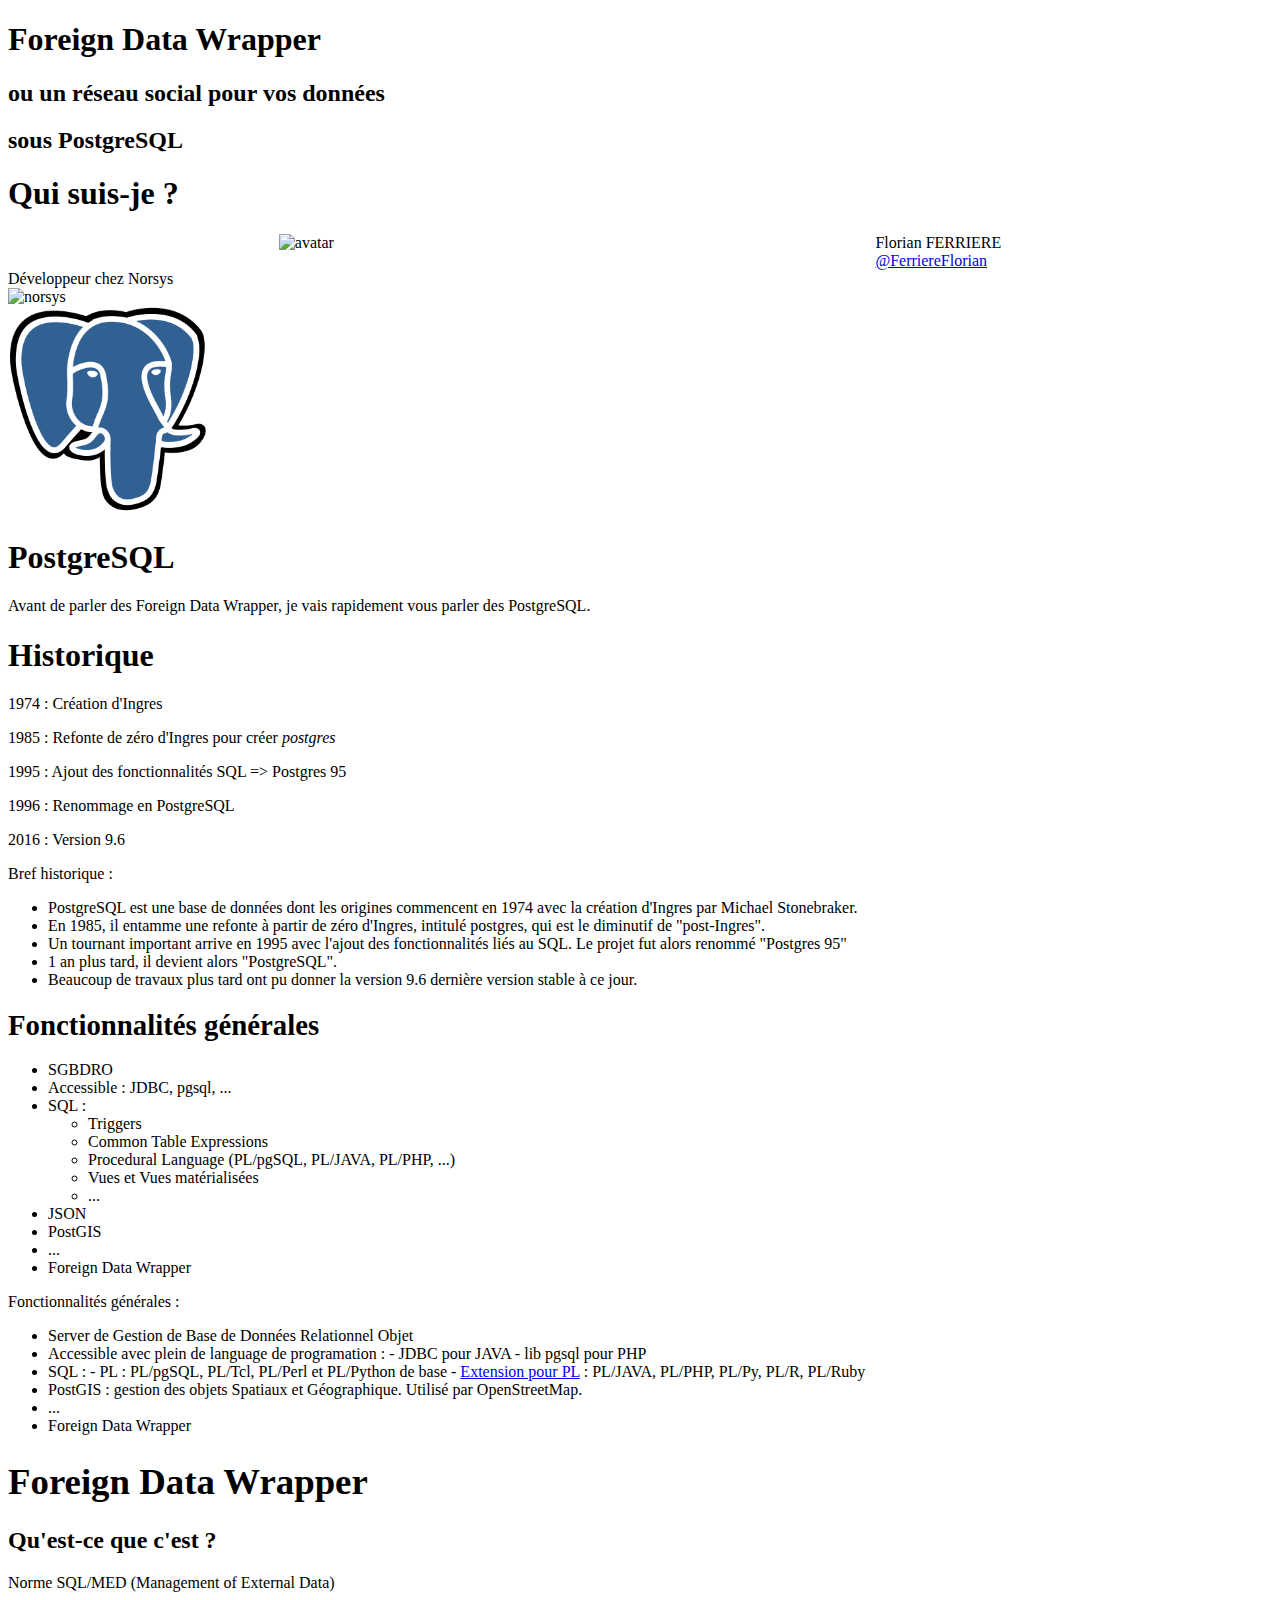
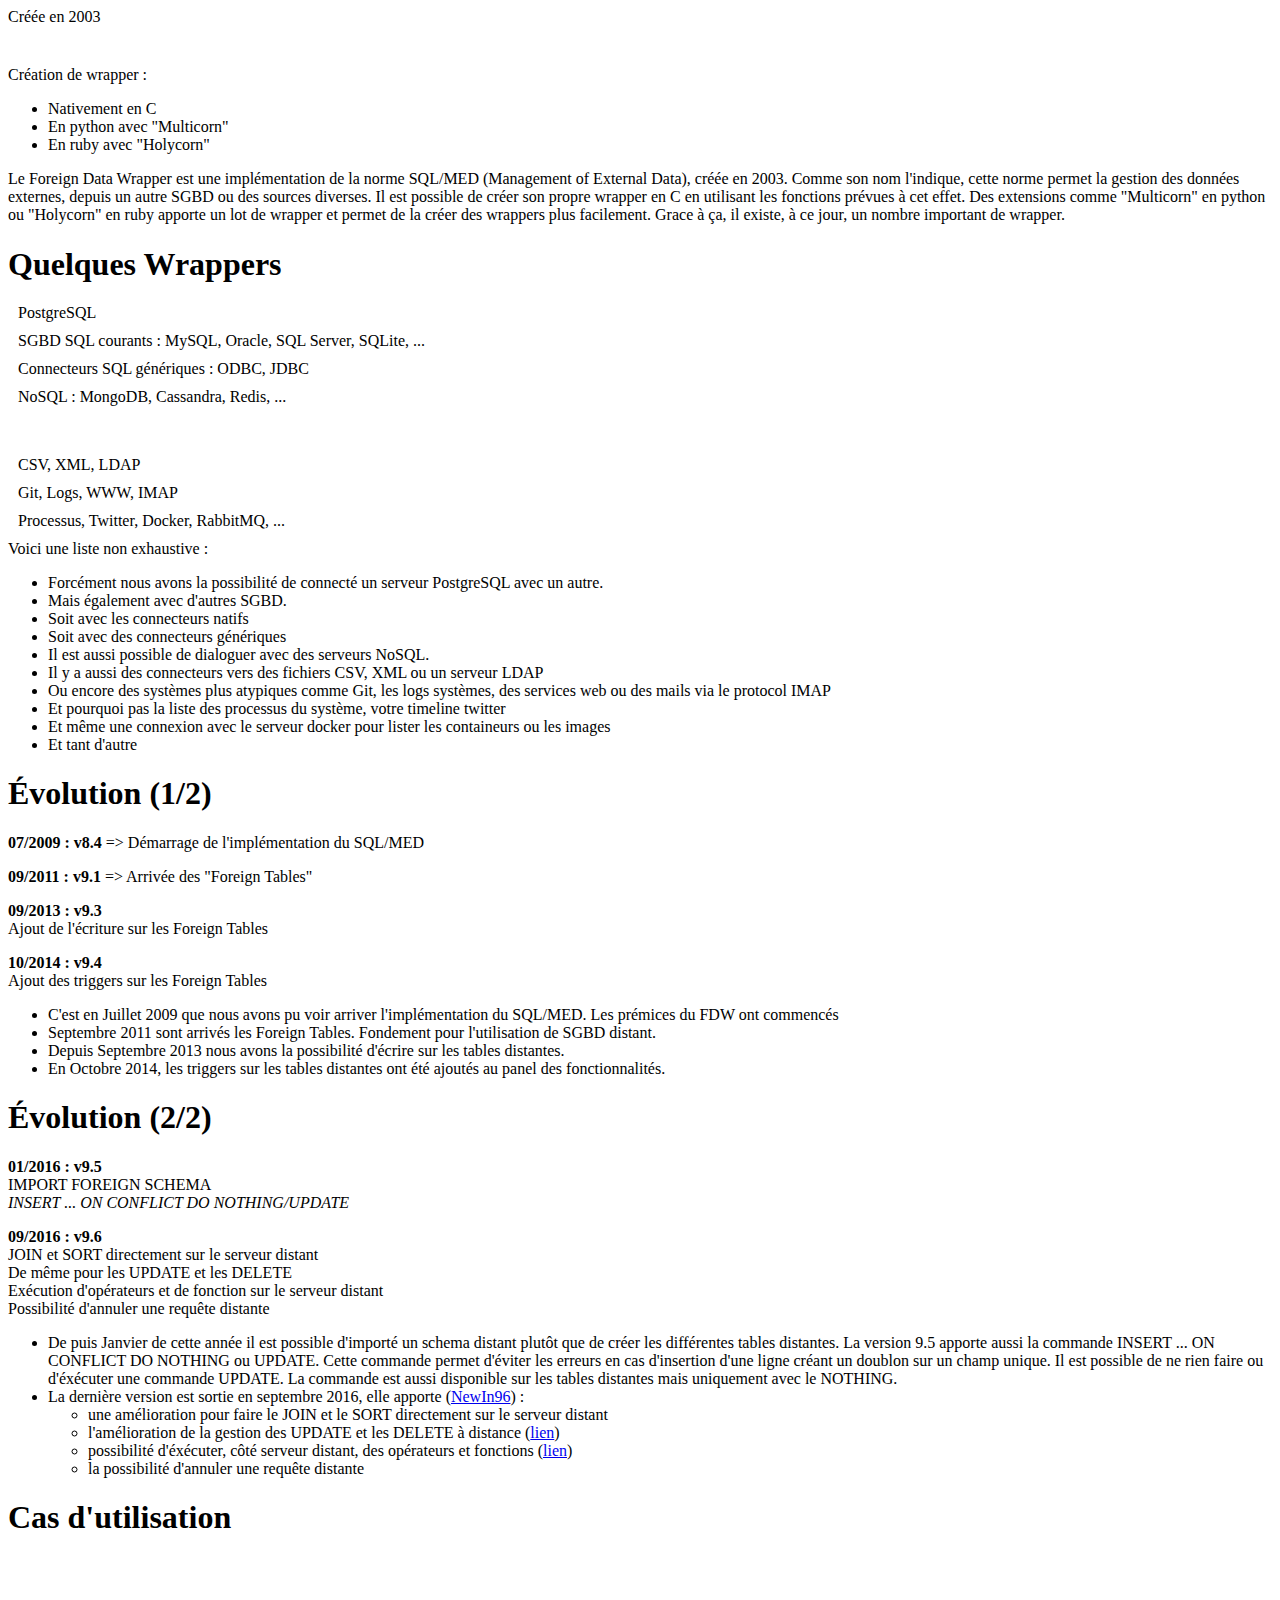
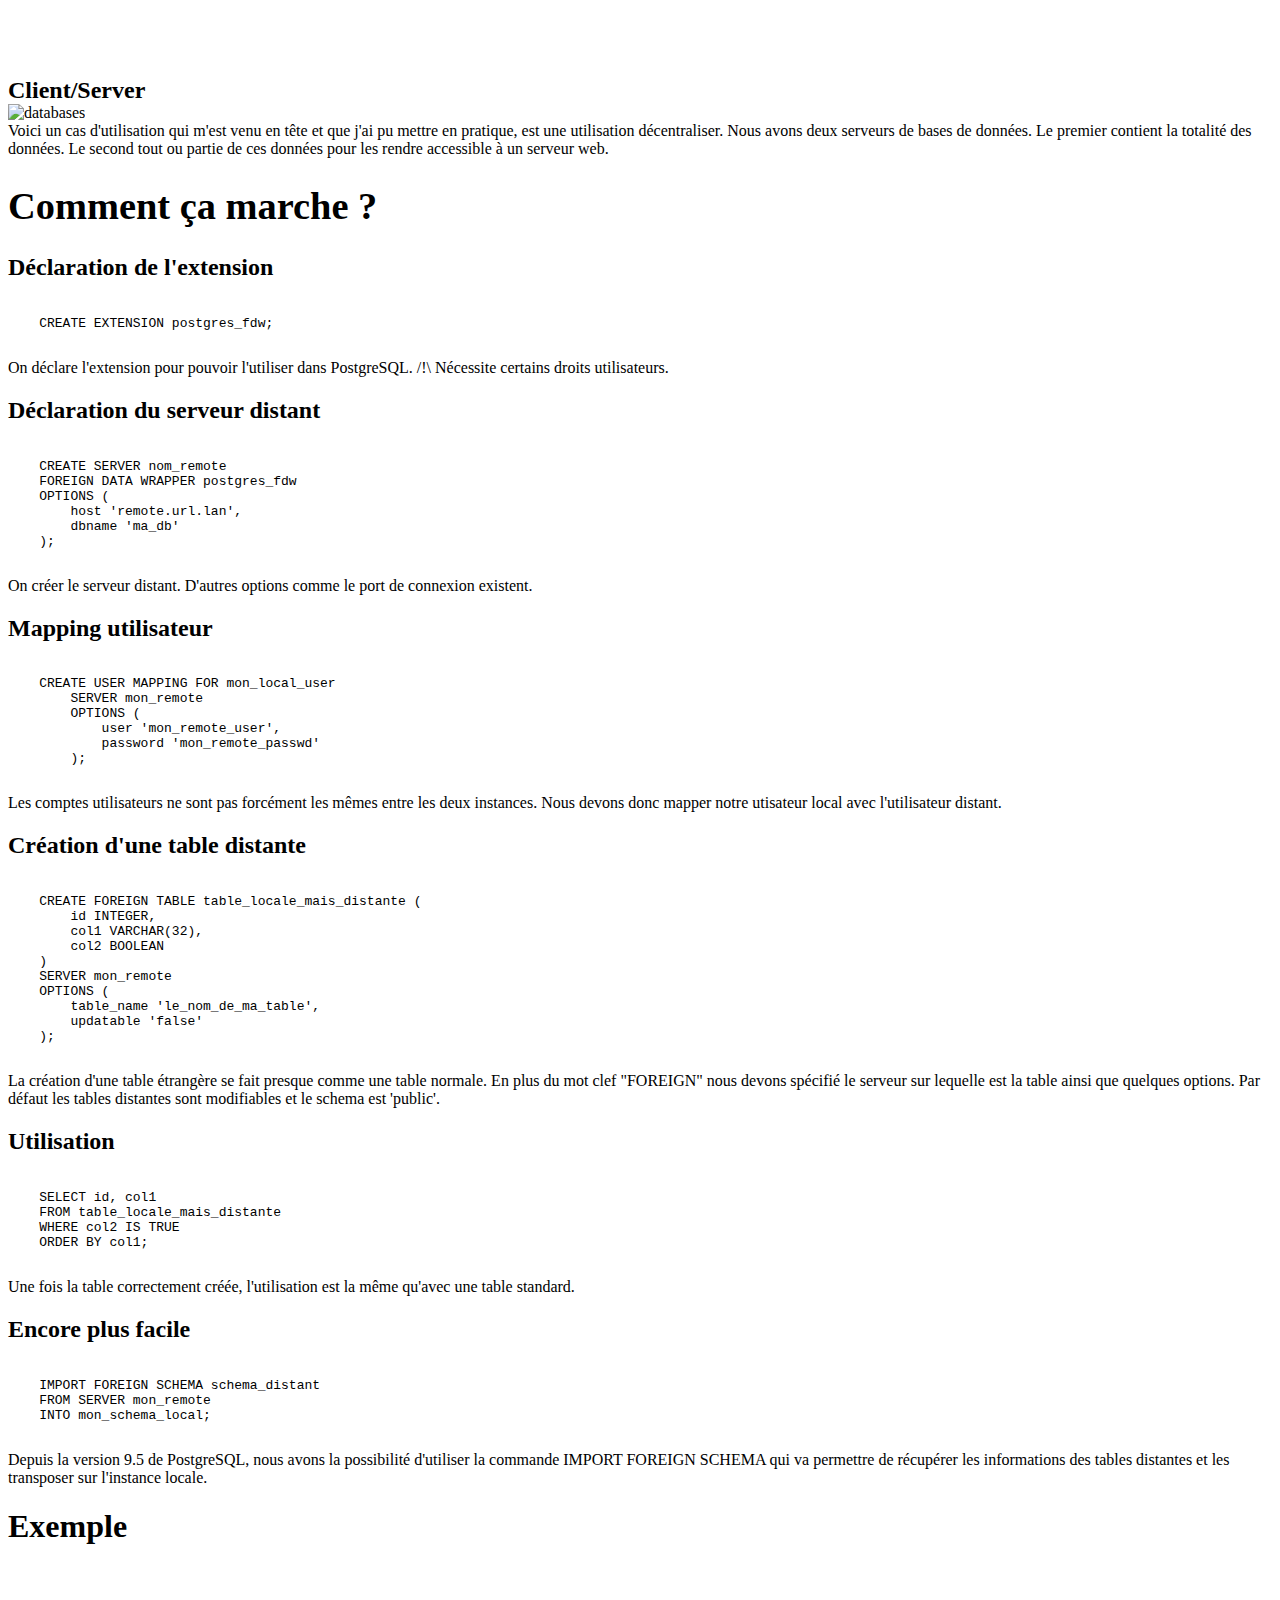
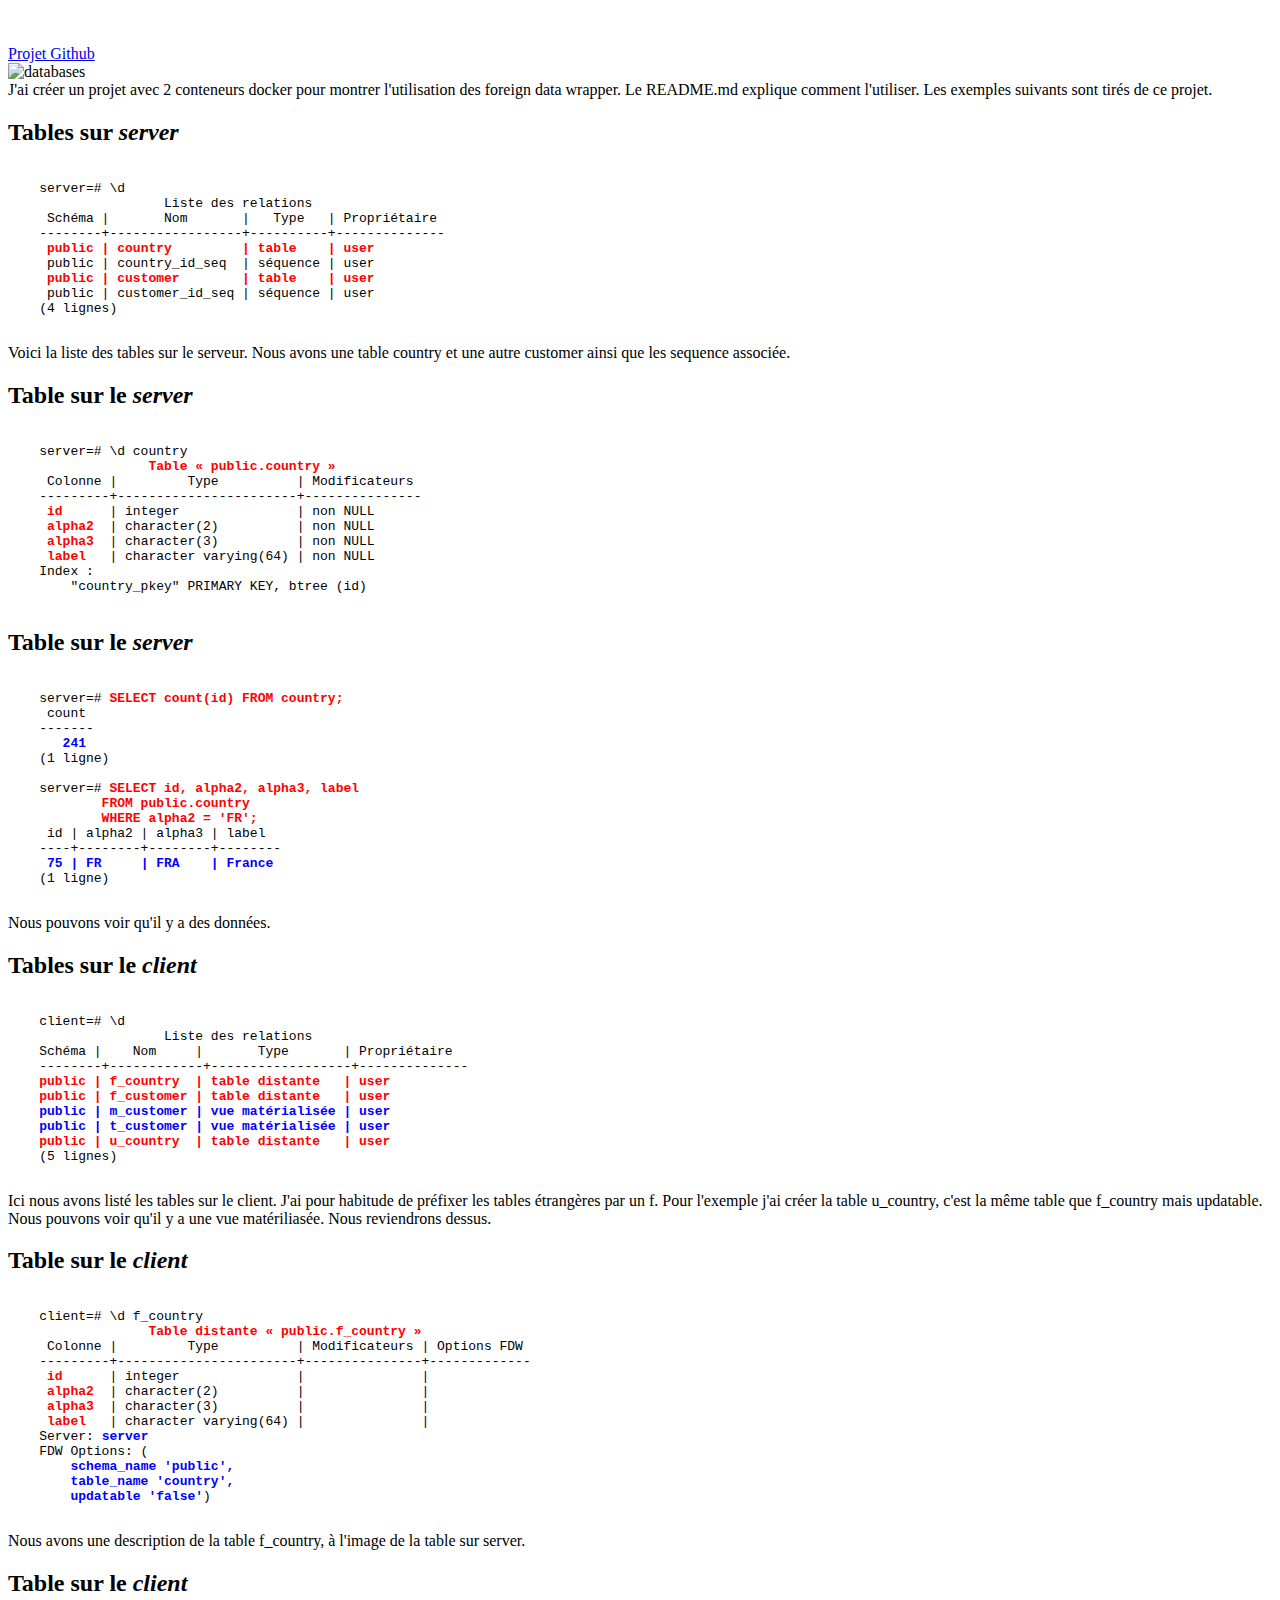
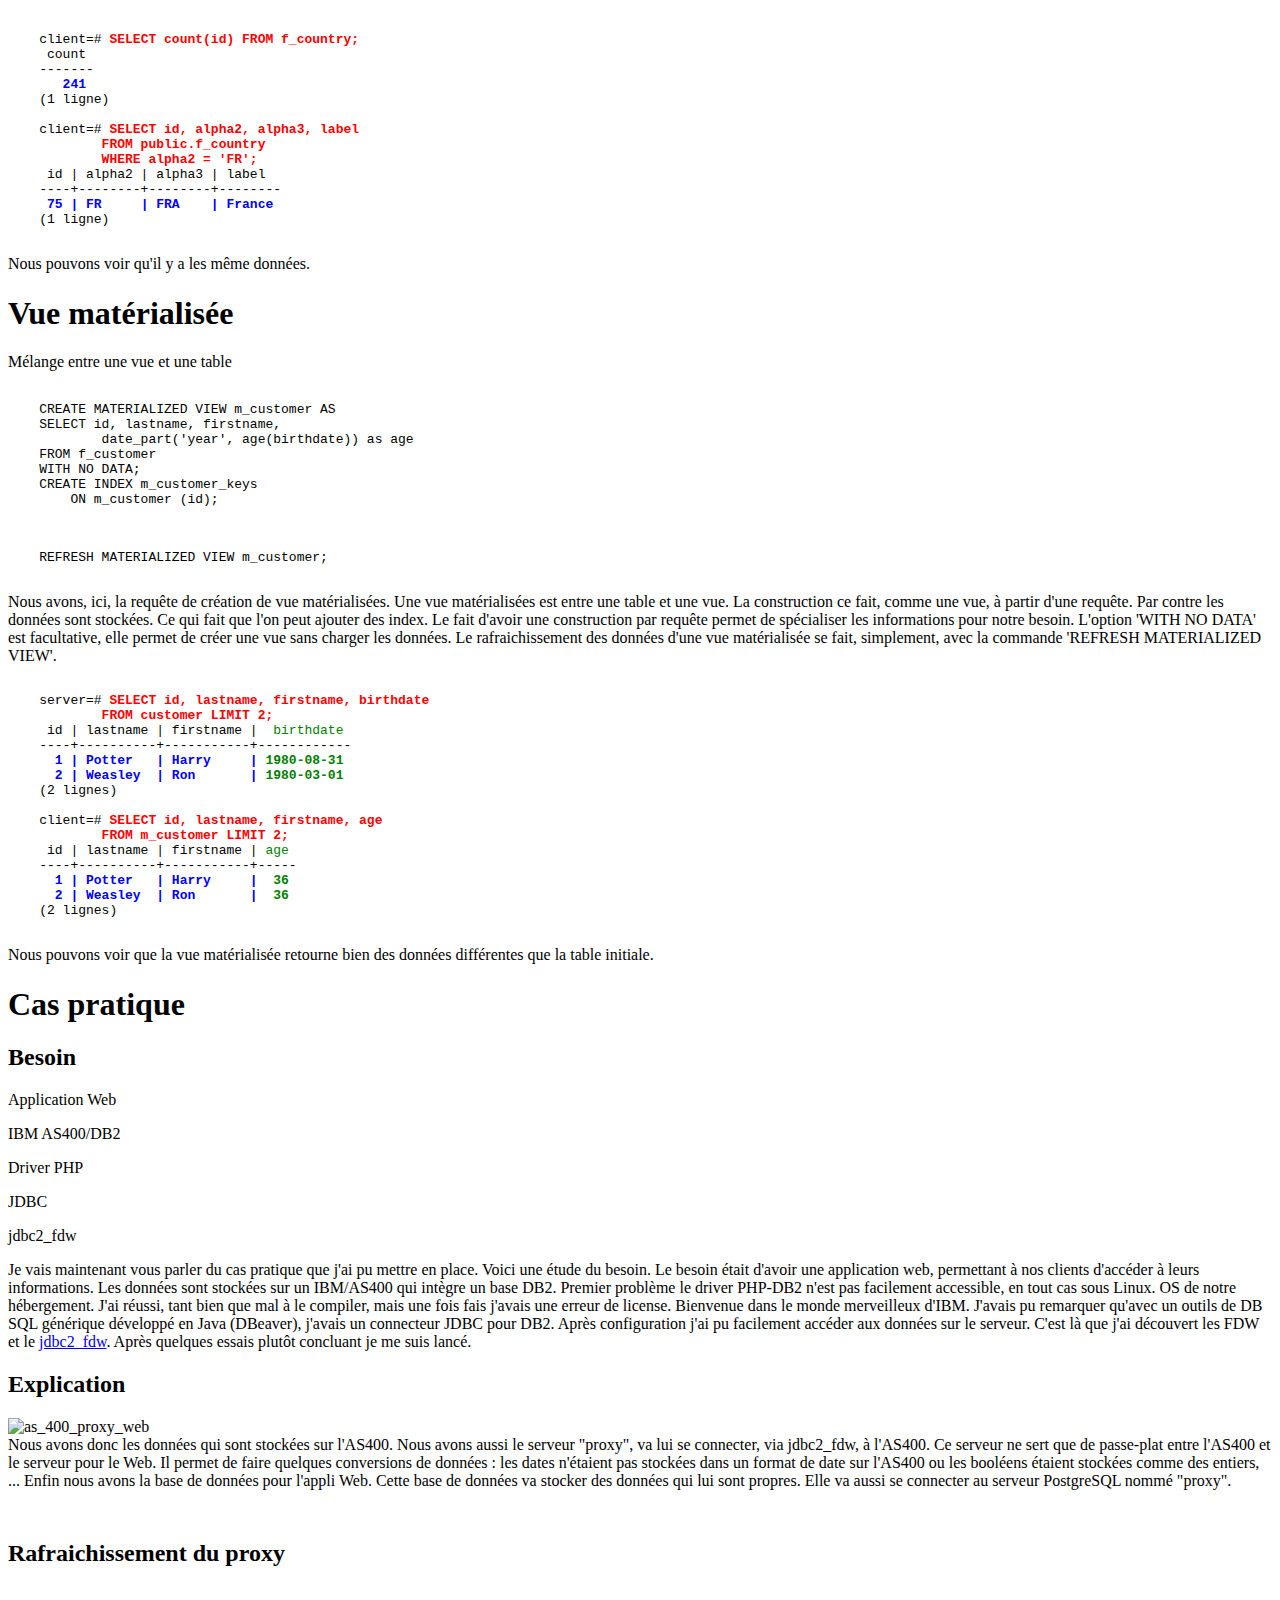
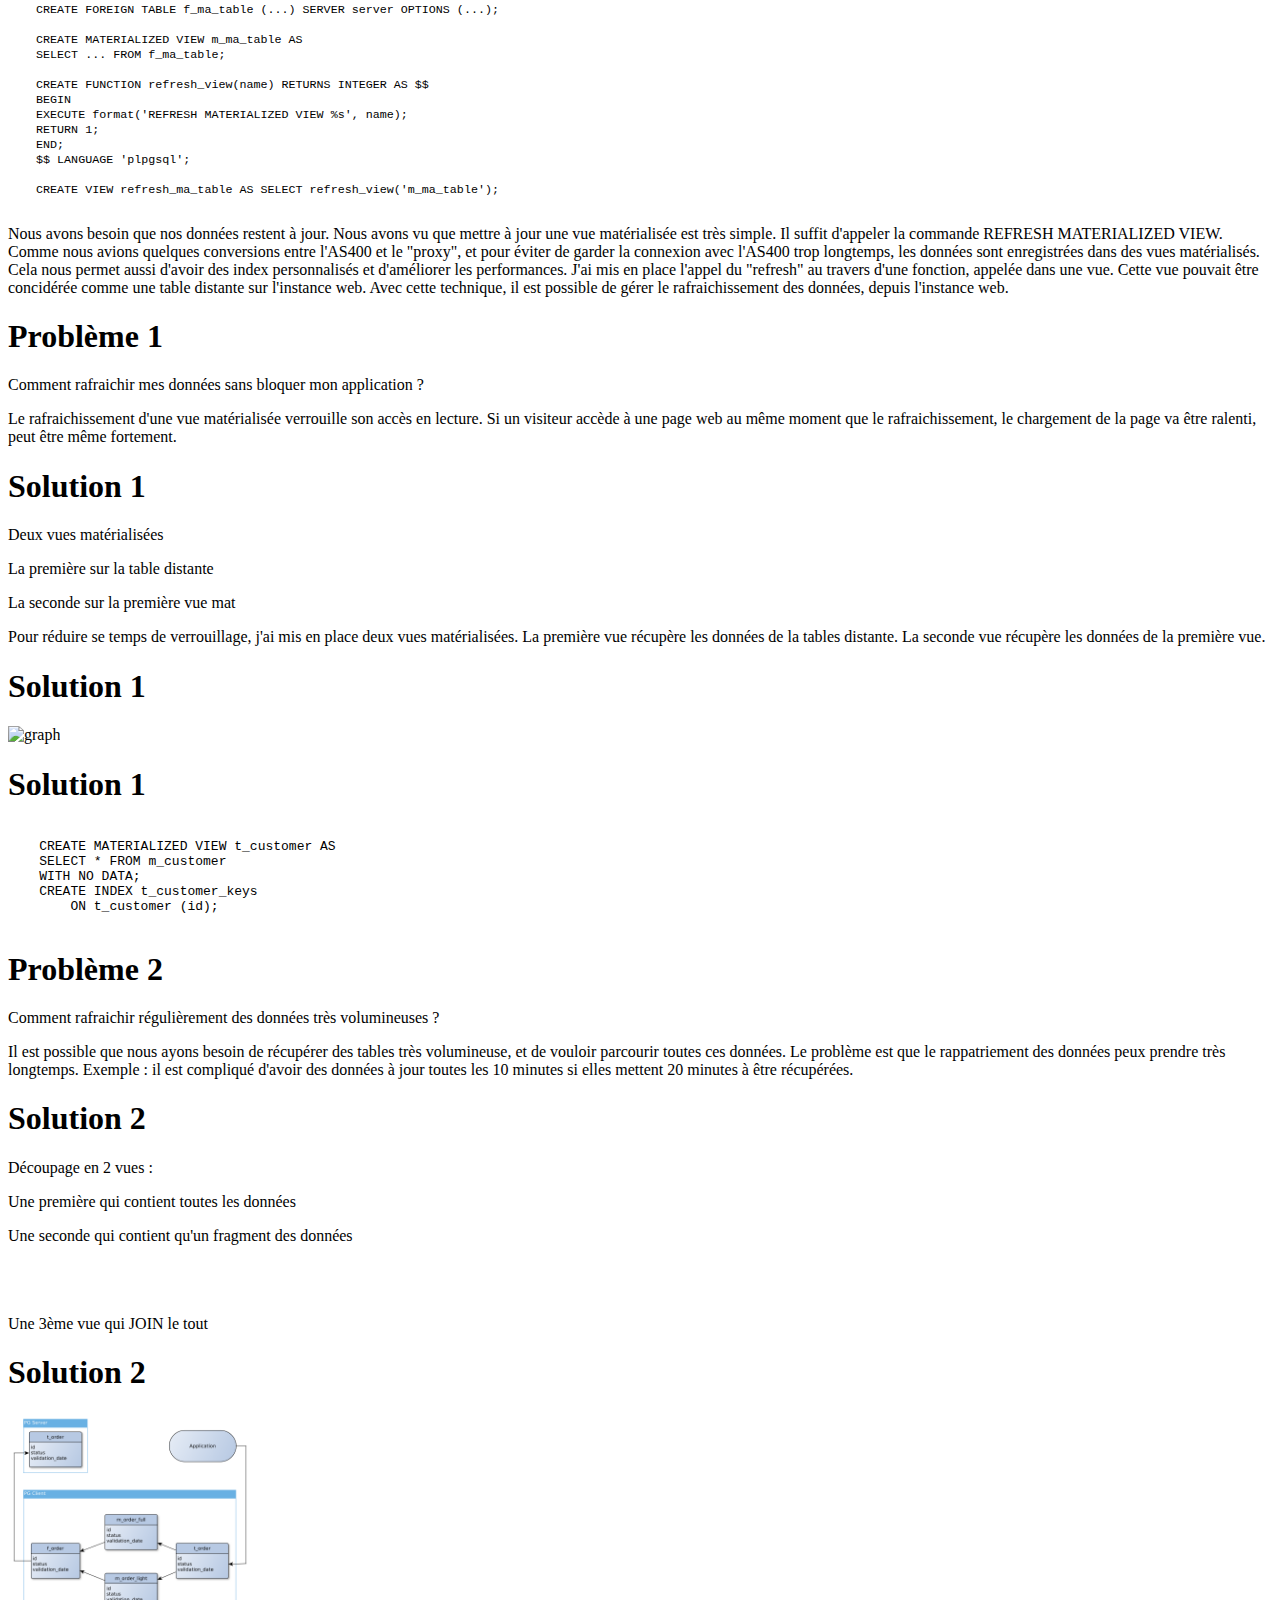
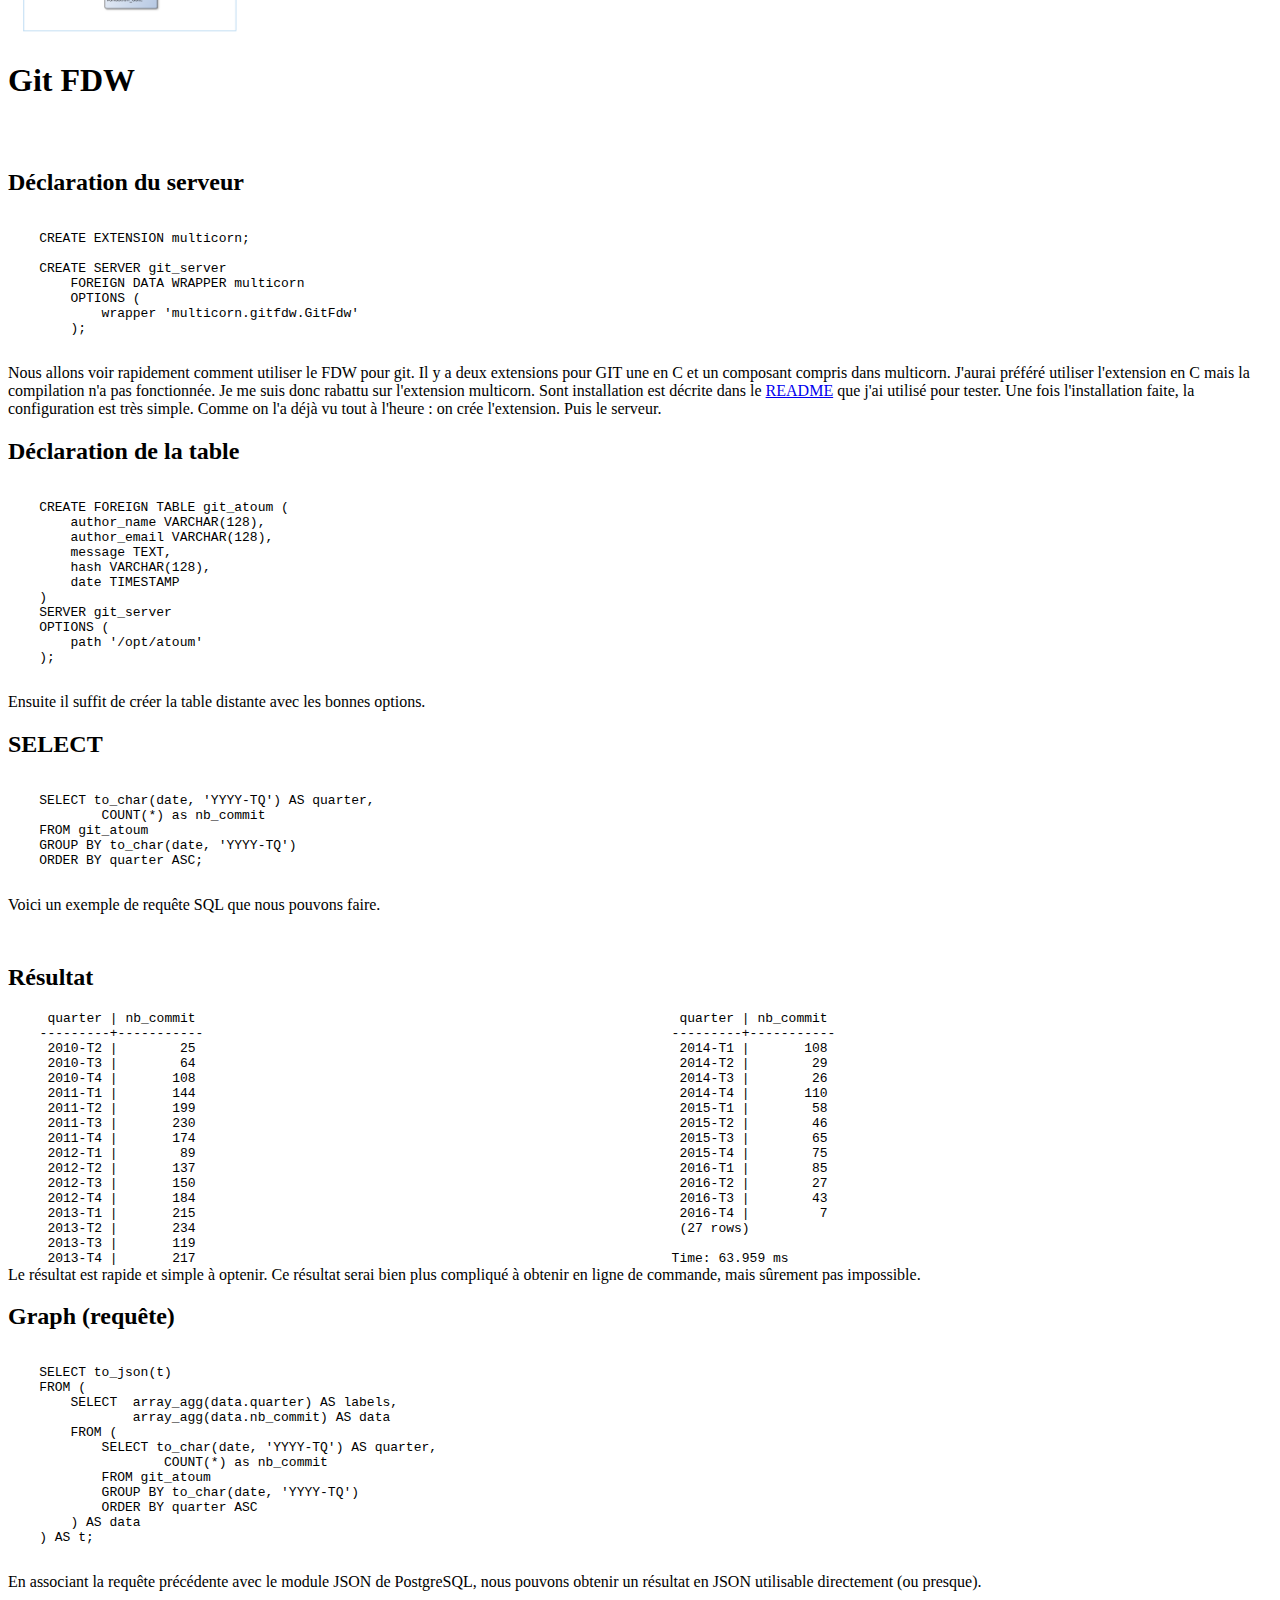
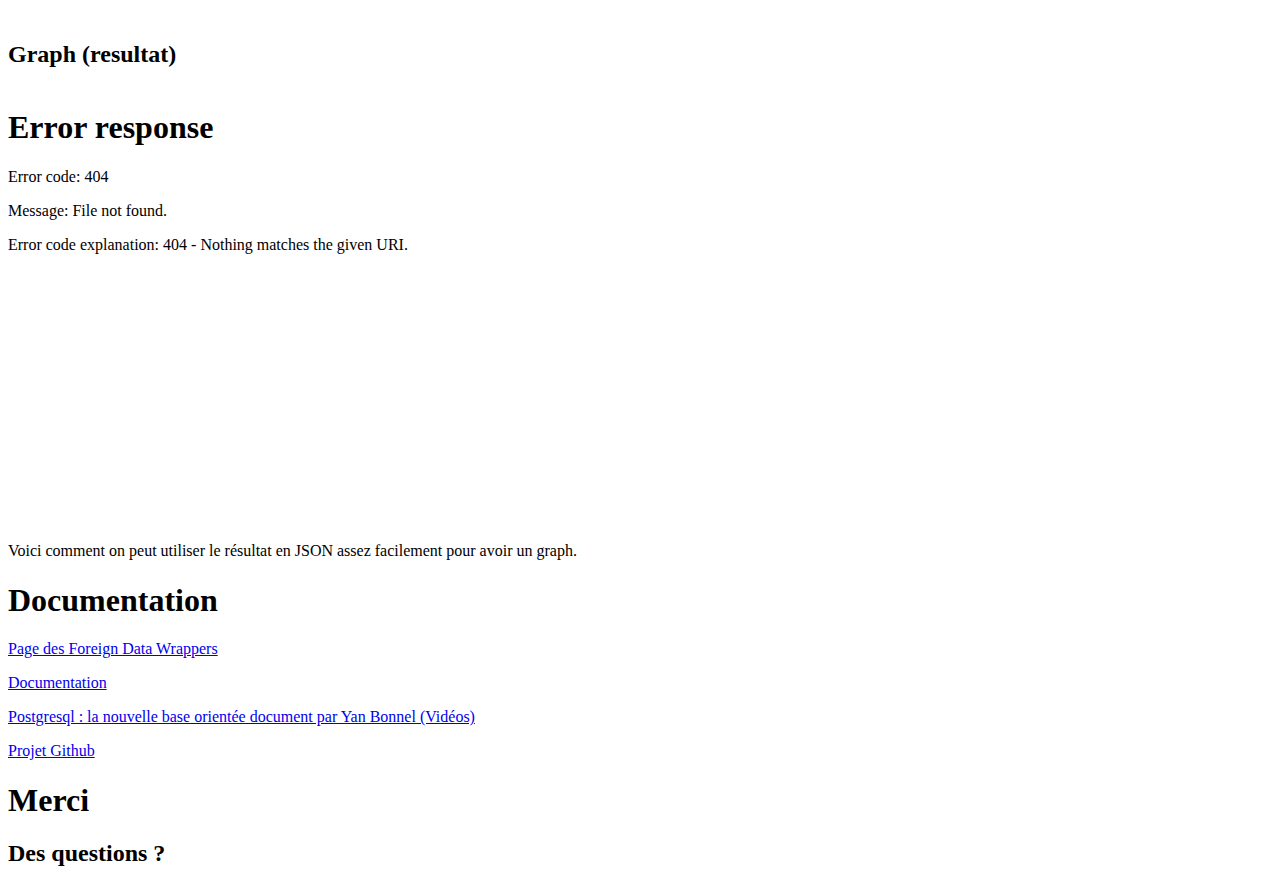
==== slides/index.html @ 129db1cf "Typos" ====
<!doctype html>
<html>
    <head>
        <meta charset="utf-8">
        <meta name="viewport" content="width=device-width, initial-scale=1.0, maximum-scale=1.0, user-scalable=no">

        <title>Foreign Data Wrapper sous PostgreSQL</title>

        <link rel="stylesheet" href="css/reveal.css">
        <link rel="stylesheet" href="css/theme/white.css">

        <link rel="stylesheet" href="css/custom.css">

        <!-- Theme used for syntax highlighting of code -->
        <link rel="stylesheet" href="lib/css/idea.css">

        <!-- Printing and PDF exports -->
        <script>
            var link = document.createElement( 'link' );
            link.rel = 'stylesheet';
            link.type = 'text/css';
            link.href = window.location.search.match( /print-pdf/gi ) ? 'css/print/pdf.css' : 'css/print/paper.css';
            document.getElementsByTagName( 'head' )[0].appendChild( link );
        </script>
    </head>
    <body>
        <div class="reveal">
            <div class="slides">


                <section id="title">
                <h1>Foreign Data Wrapper</h1>
                <h2>ou un réseau social pour vos données</h2>
                <h2>sous PostgreSQL</h2>
                </section>


                <section id="qui-suis-je">
                    <h1>Qui suis-je ?</h1>

                    <div class="flex-row">
                        <div>
                            <img id="avatar" class="clean-image" src="./assets/img/my-disk-world.png" alt="avatar" />
                        </div>
                        <div class="flex-element-centered">
                            <div class="name">Florian FERRIERE</div>
                            <div class="twitter">
                                <a href="https://twitter.com/FerriereFlorian">@FerriereFlorian</a>
                            </div>
                        </div>
                    </div>

                    <div>
                        <div>
                            Développeur chez Norsys
                        </div>
                        <div>
                            <img id="logo-norsys" src="./assets/img/norsys.png" alt="norsys" />
                        </div>
                    </div>
                </section>

                <section id="pg_en_3_mots">

                    <section id="postgresql">
                        <div>
                            <div>
                                <img id="logo-postgresql" class="clean-image" src="./assets/img/postgresql.png" alt="postgresql" />
                            </div>

                            <h1>
                                PostgreSQL
                            </h1>

                            <aside class="notes">
                                Avant de parler des Foreign Data Wrapper,
                                je vais rapidement vous parler des PostgreSQL.
                            </aside>
                        </div>
                    </section>

                    <section id="historique">
                        <h1>Historique</h1>

                        <p class="fragment">1974 : Création d'Ingres</p>
                        <p class="fragment">1985 : Refonte de zéro d'Ingres pour créer <i>postgres</i></p>
                        <p class="fragment">1995 : Ajout des fonctionnalités SQL => Postgres 95</p>
                        <p class="fragment">1996 : Renommage en PostgreSQL</p>
                        <p class="fragment">2016 : Version 9.6</p>

                        <aside class="notes">
                            Bref historique :
                            <ul>
                                <li>PostgreSQL est une base de données dont les origines commencent en 1974
                                    avec la création d'Ingres par Michael Stonebraker.</li>
                                <li>En 1985, il entamme une refonte à partir de zéro d'Ingres, intitulé postgres,
                                    qui est le diminutif de "post-Ingres".</li>
                                <li>Un tournant important arrive en 1995 avec l'ajout des fonctionnalités liés au SQL.
                                    Le projet fut alors renommé "Postgres 95"</li>
                                <li>1 an plus tard, il devient alors "PostgreSQL".</li>
                                <li>Beaucoup de travaux plus tard ont pu donner la version 9.6 dernière version stable à ce jour.</li>
                            </ul>
                        </aside>
                    </section>

                    <section id="fonctionnalites_generales">
                        <h1>Fonctionnalités générales</h1>

                        <ul>
                            <li class="fragment">SGBDRO</li>
                            <li class="fragment">Accessible : JDBC, pgsql, ...</li>
                            <li class="fragment">
                                SQL :
                                <ul>
                                    <li class="fragment">Triggers</li>
                                    <li class="fragment">Common Table Expressions</li>
                                    <li class="fragment">Procedural Language (PL/pgSQL, PL/JAVA, PL/PHP, ...)</li>
                                    <li class="fragment">Vues et Vues matérialisées</li>
                                    <li class="fragment">...</li>
                                </ul>
                            </li>
                            <li class="fragment">JSON</li>
                            <li class="fragment">PostGIS</li>
                            <li class="fragment">...</li>
                            <li class="fragment">Foreign Data Wrapper</li>
                        </ul>

                        <aside class="notes">
                            Fonctionnalités générales :
                            <ul>
                                <li>Server de Gestion de Base de Données Relationnel Objet</li>
                                <li>
                                    Accessible avec plein de language de programation :
                                        - JDBC pour JAVA
                                        - lib pgsql pour PHP
                                </li>
                                <li>
                                    SQL :
                                     - PL : PL/pgSQL, PL/Tcl, PL/Perl et PL/Python de base
                                     - <a href="https://www.postgresql.org/docs/9.6/static/external-pl.html">Extension pour PL</a> : PL/JAVA, PL/PHP, PL/Py, PL/R, PL/Ruby
                                </li>
                                <li>
                                    PostGIS : gestion des objets Spatiaux et Géographique.
                                    Utilisé par OpenStreetMap.
                                </li>
                                <li>...</li>
                                <li>Foreign Data Wrapper</li>
                            </ul>
                        </aside>
                    </section>

                </section>

                <section id="foreign_data_wrapper">

                    <section id="fdw_explication">
                        <h1>Foreign Data Wrapper</h1>
                        <h2>Qu'est-ce que c'est ?</h2>

                        <p class="fragment">Norme SQL/MED (Management of External Data)</p>
                        <p class="fragment">Créée en 2003</p>
                        <p id="creation_wrapper" class="fragment">
                            Création de wrapper :
                            <ul>
                                <li class="fragment">Nativement en C</li>
                                <li class="fragment">En python avec "Multicorn"</li>
                                <li class="fragment">En ruby avec "Holycorn"</li>
                            </ul>
                        </p>

                        <aside class="notes">
                            Le Foreign Data Wrapper est une implémentation de la norme SQL/MED
                            (Management of External Data), créée en 2003.
                            Comme son nom l'indique, cette norme permet la gestion des données externes,
                            depuis un autre SGBD ou des sources diverses.
                            Il est possible de créer son propre wrapper en C en utilisant
                            les fonctions prévues à cet effet.
                            Des extensions comme "Multicorn" en python ou "Holycorn" en ruby
                            apporte un lot de wrapper et permet de la créer des wrappers plus facilement.
                            Grace à ça, il existe, à ce jour, un nombre important de wrapper.
                        </aside>
                    </section>

                    <section id="wrappers_list">
                        <h1>Quelques Wrappers</h1>

                        <div id="SGDB_fdw">
                            <p class="fragment">PostgreSQL</p>
                            <p class="fragment">SGBD SQL courants : MySQL, Oracle, SQL Server, SQLite, ...</p>
                            <p class="fragment">Connecteurs SQL génériques : ODBC, JDBC</p>
                            <p class="fragment">NoSQL : MongoDB, Cassandra, Redis, ...</p>
                        </div>
                        <div id="extra_fdw">
                            <p class="fragment">CSV, XML, LDAP</p>
                            <p class="fragment">Git, Logs, WWW, IMAP</p>
                            <p class="fragment">Processus, Twitter, Docker, RabbitMQ, ...</p>
                        </div>

                        <aside class="notes">
                            Voici une liste non exhaustive :
                            <ul>
                                <li>Forcément nous avons la possibilité de connecté un serveur PostgreSQL avec un autre.</li>
                                <li>Mais également avec d'autres SGBD.</li>
                                <li>Soit avec les connecteurs natifs</li>
                                <li>Soit avec des connecteurs génériques</li>
                                <li>Il est aussi possible de dialoguer avec des serveurs NoSQL.</li>
                                <li>Il y a aussi des connecteurs vers des fichiers CSV, XML ou un serveur LDAP</li>
                                <li>Ou encore des systèmes plus atypiques comme Git, les logs systèmes, des services web ou des mails via le protocol IMAP</li>
                                <li>Et pourquoi pas la liste des processus du système, votre timeline twitter</li>
                                <li>Et même une connexion avec le serveur docker pour lister les containeurs ou les images</li>
                                <li>Et tant d'autre</li>
                            </ul>
                        </aside>
                    </section>

                    <section id="evolution1">
                        <h1>Évolution (1/2)</h1>
                        <div>
                            <p class="fragment"><strong>07/2009 : v8.4</strong> => Démarrage de l'implémentation du SQL/MED</p>
                            <p class="fragment"><strong>09/2011 : v9.1</strong> => Arrivée des "Foreign Tables"</p>
                            <p class="fragment">
                                <strong>09/2013 : v9.3</strong><br />
                                Ajout de l'écriture sur les Foreign Tables
                            </p>
                            <p class="fragment">
                                <strong>10/2014 : v9.4</strong><br />
                                Ajout des triggers sur les Foreign Tables
                            </p>
                        </div>

                        <aside class="notes">
                            <ul>
                                <li>C'est en Juillet 2009 que nous avons pu voir arriver l'implémentation du SQL/MED. Les prémices du FDW ont commencés</li>
                                <li>Septembre 2011 sont arrivés les Foreign Tables. Fondement pour l'utilisation de SGBD distant.</li>
                                <li>Depuis Septembre 2013 nous avons la possibilité d'écrire sur les tables distantes.</li>
                                <li>En Octobre 2014, les triggers sur les tables distantes ont été ajoutés au panel des fonctionnalités.</li>
                            </ul>
                        </aside>
                    </section>

                    <section id="evolution2">
                        <h1>Évolution (2/2)</h1>

                        <div>
                            <p class="fragment">
                                <strong>01/2016 : v9.5</strong><br />
                                IMPORT FOREIGN SCHEMA<br />
                                <i>INSERT ... ON CONFLICT DO NOTHING<span class="fragment highlight-line-through">/UPDATE</span></i>
                            </p>
                            <p class="fragment">
                                <strong>09/2016 : v9.6</strong><br />
                                JOIN et SORT directement sur le serveur distant<br />
                                De même pour les UPDATE et les DELETE<br />
                                Exécution d'opérateurs et de fonction sur le serveur distant<br />
                                Possibilité d'annuler une requête distante
                            </p>
                        </div>

                        <aside class=notes>
                            <ul>
                                <li>
                                    De puis Janvier de cette année il est possible d'importé un schema distant plutôt que de créer les différentes tables distantes.
                                    La version 9.5 apporte aussi la commande INSERT ... ON CONFLICT DO NOTHING ou UPDATE.
                                    Cette commande permet d'éviter les erreurs en cas d'insertion d'une ligne créant un doublon sur un champ unique.
                                    Il est possible de ne rien faire ou d'éxécuter une commande UPDATE.
                                    La commande est aussi disponible sur les tables distantes mais uniquement avec le NOTHING.
                                </li>
                                <li>
                                    La dernière version est sortie en septembre 2016, elle apporte (<a href="https://wiki.postgresql.org/wiki/NewIn96#postgres_fdw" target="_blank">NewIn96</a>) :
                                    <ul>
                                        <li>une amélioration pour faire le JOIN et le SORT directement sur le serveur distant</li>
                                        <li>l'amélioration de la gestion des UPDATE et les DELETE à distance (<a href="https://www.depesz.com/2016/03/22/waiting-for-9-6-directly-modify-foreign-tables/" target="_blank">lien</a>)</li>
                                        <li>possibilité d'éxécuter, côté serveur distant, des opérateurs et fonctions (<a href="http://paquier.xyz/postgresql-2/postgres-9-6-feature-highlight-pushdown-improvements-postgres-fdw/" target="_blank">lien</a>)</li>
                                        <li>la possibilité d'annuler une requête distante</li>
                                    </ul>
                                </li>
                            </ul>
                        </aside>
                    </section>

                </section>

                <section id="cas_utilisation">
                    <h1>Cas d'utilisation</h1>

                    <section id="vide">
                    </section>

                    <section id="client-server">
                        <h2>Client/Server</h2>

                        <img id="pic-databases" class="clean-image" src="assets/img/databases.png" alt="databases" />

                        <aside class="notes">
                            Voici un cas d'utilisation qui m'est venu en tête et que j'ai pu mettre en pratique,
                            est une utilisation décentraliser. Nous avons deux serveurs de bases de données.
                            Le premier contient la totalité des données.
                            Le second tout ou partie de ces données pour les rendre accessible à un serveur web.
                        </aside>
                    </section>
                </section>

                <section id="comment_ca_marche">
                    <h1>Comment ça marche ?</h1>

                    <section>
                    </section>

                    <section id="declaration_connexion">
                        <h2>Déclaration de l'extension</h2>

                        <pre><code class="hlsql">
    CREATE EXTENSION postgres_fdw;
                        </code></pre>

                        <aside class="notes">
                            On déclare l'extension pour pouvoir l'utiliser dans PostgreSQL.
                            /!\ Nécessite certains droits utilisateurs.
                        </aside>
                    </section>

                    <section id="creation_connexion">
                        <h2>Déclaration du serveur distant</h2>

                        <pre><code class="hlsql">
    CREATE SERVER nom_remote
    FOREIGN DATA WRAPPER postgres_fdw
    OPTIONS (
        host 'remote.url.lan',
        dbname 'ma_db'
    );
                        </code></pre>

                        <aside class="notes">
                            On créer le serveur distant.
                            D'autres options comme le port de connexion existent.
                        </aside>
                    </section>

                    <section id="mapping_utilisateur">
                        <h2>Mapping utilisateur</h2>

                        <pre><code class="hlsql">
    CREATE USER MAPPING FOR mon_local_user
        SERVER mon_remote
        OPTIONS (
            user 'mon_remote_user',
            password 'mon_remote_passwd'
        );
                        </code></pre>

                        <aside class="notes">
                            Les comptes utilisateurs ne sont pas forcément les mêmes
                            entre les deux instances.
                            Nous devons donc mapper notre utisateur local avec l'utilisateur distant.
                        </aside>
                    </section>

                    <section id="creation_table_distante">
                        <h2>Création d'une table distante</h2>

                        <pre><code class="hlsql">
    CREATE FOREIGN TABLE table_locale_mais_distante (
        id INTEGER,
        col1 VARCHAR(32),
        col2 BOOLEAN
    )
    SERVER mon_remote
    OPTIONS (
        table_name 'le_nom_de_ma_table',
        updatable 'false'
    );
                        </code></pre>

                        <aside class="notes">
                            La création d'une table étrangère se fait presque comme une table normale.
                            En plus du mot clef "FOREIGN"
                            nous devons spécifié le serveur sur lequelle est la table ainsi que quelques options.
                            Par défaut les tables distantes sont modifiables et le schema est 'public'.
                        </aside>
                    </section>

                    <section id="utilisation_table_distante">
                        <h2>Utilisation</h2>

                        <pre><code class="hlsql">
    SELECT id, col1
    FROM table_locale_mais_distante
    WHERE col2 IS TRUE
    ORDER BY col1;
                        </code></pre>

                        <aside class="notes">
                            Une fois la table correctement créée,
                            l'utilisation est la même qu'avec une table standard.
                        </aside>
                    </section>

                    <section id="encore_plus_facile">
                        <h2>Encore plus facile</h2>

                        <pre><code class="hsql">
    IMPORT FOREIGN SCHEMA schema_distant
    FROM SERVER mon_remote
    INTO mon_schema_local;
                        </code></pre>

                        <aside class="notes">
                            Depuis la version 9.5 de PostgreSQL,
                            nous avons la possibilité d'utiliser la commande
                            IMPORT FOREIGN SCHEMA qui va permettre
                            de récupérer les informations des tables distantes
                            et les transposer sur l'instance locale.
                        </aside>
                    </section>

                </section>

                <section id="exemple">
                    <h1>Exemple</h1>

                    <section id="exemple_presentation">

                        <p id="project-link">
                            <a href="https://github.com/fferriere/presentation_pg_fdw">Projet Github</a>
                        </p>

                        <img id="pic-databases-exemple" class="clean-image" src="assets/img/databases.png" alt="databases" />

                        <aside class="notes">
                            J'ai créer un projet avec 2 conteneurs docker
                            pour montrer l'utilisation des foreign data wrapper.
                            Le README.md explique comment l'utiliser.

                            Les exemples suivants sont tirés de ce projet.
                        </aside>

                    </section>

                    <section id="tables_server">
                        <h2>Tables sur <i>server</i></h2>

                        <pre class="result_sql">

    server=# \d
                    Liste des relations
     Schéma |       Nom       |   Type   | Propriétaire
    --------+-----------------+----------+--------------
     <strong>public | country         | table    | user</strong>
     public | country_id_seq  | séquence | user
     <strong>public | customer        | table    | user</strong>
     public | customer_id_seq | séquence | user
    (4 lignes)
                        </pre>

                        <aside class="notes">
                            Voici la liste des tables sur le serveur.
                            Nous avons une table country et une autre customer
                            ainsi que les sequence associée.
                        </aside>
                    </section>

                    <section id="description_table_server">
                        <h2>Table sur le <i>server</i></h2>

                        <pre class="result_sql">

    server=# \d country
                  <strong>Table « public.country »</strong>
     Colonne |         Type          | Modificateurs
    ---------+-----------------------+---------------
     <strong>id</strong>      | integer               | non NULL
     <strong>alpha2</strong>  | character(2)          | non NULL
     <strong>alpha3</strong>  | character(3)          | non NULL
     <strong>label</strong>   | character varying(64) | non NULL
    Index :
        "country_pkey" PRIMARY KEY, btree (id)
                        </pre>
                    </section>

                    <section id="select_table_server">
                        <h2>Table sur le <i>server</i></h2>

                        <pre class="result_sql">

    server=# <strong>SELECT count(id) FROM country;</strong>
     count
    -------
       <strong class="result">241</strong>
    (1 ligne)

    server=# <strong>SELECT id, alpha2, alpha3, label
            FROM public.country
            WHERE alpha2 = 'FR';</strong>
     id | alpha2 | alpha3 | label
    ----+--------+--------+--------
     <strong class="result">75 | FR     | FRA    | France</strong>
    (1 ligne)
                        </pre>

                        <aside class="notes">
                            Nous pouvons voir qu'il y a des données.
                        </aside>
                    </section>

                    <section id="tables_client">
                        <h2>Tables sur le <i>client</i></h2>

                        <pre class="result_sql">

    client=# \d
                    Liste des relations
    Schéma |    Nom     |       Type       | Propriétaire
    --------+------------+------------------+--------------
    <strong>public | f_country  | table distante   | user</strong>
    <strong>public | f_customer | table distante   | user</strong>
    <strong class="result">public | m_customer | vue matérialisée | user</strong>
    <strong class="result">public | t_customer | vue matérialisée | user</strong>
    <strong>public | u_country  | table distante   | user</strong>
    (5 lignes)
                        </code></pre>

                        <aside class="notes">
                            Ici nous avons listé les tables sur le client.
                            J'ai pour habitude de préfixer les tables étrangères par un f.
                            Pour l'exemple j'ai créer la table u_country,
                            c'est la même table que f_country mais updatable.
                            Nous pouvons voir qu'il y a une vue matériliasée.
                            Nous reviendrons dessus.
                        </aside>
                    </section>

                    <section id="description_table_client">
                        <h2>Table sur le <i>client</i></h2>

                        <pre class="result_sql">

    client=# \d f_country
                  <strong>Table distante « public.f_country »</strong>
     Colonne |         Type          | Modificateurs | Options FDW
    ---------+-----------------------+---------------+-------------
     <strong>id</strong>      | integer               |               |
     <strong>alpha2</strong>  | character(2)          |               |
     <strong>alpha3</strong>  | character(3)          |               |
     <strong>label</strong>   | character varying(64) |               |
    Server: <strong class="result">server</strong>
    FDW Options: (
        <strong class="result">schema_name 'public',
        table_name 'country',
        updatable 'false'</strong>)
                        </code></pre>

                        <aside class="notes">
                            Nous avons une description de la table f_country,
                            à l'image de la table sur server.
                        </aside>
                    </section>

                    <section id="select_table_client">
                        <h2>Table sur le <i>client</i></h2>

                        <pre class="result_sql">

    client=# <strong>SELECT count(id) FROM f_country;</strong>
     count
    -------
       <strong class="result">241</strong>
    (1 ligne)

    client=# <strong>SELECT id, alpha2, alpha3, label
            FROM public.f_country
            WHERE alpha2 = 'FR';</strong>
     id | alpha2 | alpha3 | label
    ----+--------+--------+--------
     <strong class="result">75 | FR     | FRA    | France</strong>
    (1 ligne)
                        </pre>

                        <aside class="notes">
                            Nous pouvons voir qu'il y a les même données.
                        </aside>
                    </section>
                </section>

                <section id="vue_materialisee">
                    <h1>Vue matérialisée</h1>

                    <section id="creation_vue_materialisee">
                        <p class="fragment">Mélange entre une vue et une table</p>
                        <pre class="fragment"><code class="hlsql">
    CREATE MATERIALIZED VIEW m_customer AS
    SELECT id, lastname, firstname,
            date_part('year', age(birthdate)) as age
    FROM f_customer
    WITH NO DATA;
    CREATE INDEX m_customer_keys
        ON m_customer (id);
                        </code></pre>
                        <pre class="fragment"><code class="hlsql">
    REFRESH MATERIALIZED VIEW m_customer;
                        </code></pre>

                        <aside class="notes">
                            Nous avons, ici, la requête de création de vue matérialisées.
                            Une vue matérialisées est entre une table et une vue.
                            La construction ce fait, comme une vue, à partir d'une requête.
                            Par contre les données sont stockées.
                            Ce qui fait que l'on peut ajouter des index.
                            Le fait d'avoir une construction par requête permet
                            de spécialiser les informations pour notre besoin.

                            L'option 'WITH NO DATA' est facultative,
                            elle permet de créer une vue sans charger les données.

                            Le rafraichissement des données d'une vue matérialisée
                            se fait, simplement, avec la commande 'REFRESH MATERIALIZED VIEW'.
                        </aside>
                    </section>

                    <section id="utilisation_vue_materialisee">
                        <pre class="result_sql">

    server=# <strong>SELECT id, lastname, firstname, birthdate
            FROM customer LIMIT 2;</strong>
     id | lastname | firstname |  <span class="result">birthdate</span>
    ----+----------+-----------+------------
      <strong class="result">1 | Potter   | Harry     | <span class="result">1980-08-31</span>
      2 | Weasley  | Ron       | <span class="result">1980-03-01</span></strong>
    (2 lignes)

    client=# <strong>SELECT id, lastname, firstname, age
            FROM m_customer LIMIT 2;</strong>
     id | lastname | firstname | <span class="result">age</span>
    ----+----------+-----------+-----
      <strong class="result">1 | Potter   | Harry     |  <span class="result">36</span>
      2 | Weasley  | Ron       |  <span class="result">36</span></strong>
    (2 lignes)
                        </code></pre>

                        <aside class="notes">
                            Nous pouvons voir que la vue matérialisée
                            retourne bien des données différentes
                            que la table initiale.
                        </aside>
                    </section>
                </section>

                <section id="cas_pratique">
                    <h1>Cas pratique</h1>

                    <section id="besoin">
                        <h2>Besoin</h2>

                        <p class="fragment">Application Web</p>
                        <p class="fragment">IBM AS400/DB2</p>
                        <p class="fragment">
                            <span class="fragment highlight-line-through">Driver PHP</span>
                        </p>
                        <p class="fragment">JDBC</p>
                        <p class="fragment">jdbc2_fdw</p>

                        <aside class="notes">
                            Je vais maintenant vous parler du cas pratique que j'ai pu mettre en place.
                            Voici une étude du besoin.

                            Le besoin était d'avoir une application web,
                            permettant à nos clients d'accéder à leurs informations.

                            Les données sont stockées sur un IBM/AS400 qui intègre un base DB2.
                            Premier problème le driver PHP-DB2 n'est pas facilement accessible, en tout cas sous Linux.
                            OS de notre hébergement.
                            J'ai réussi, tant bien que mal à le compiler, mais une fois fais j'avais une erreur de license.
                            Bienvenue dans le monde merveilleux d'IBM.

                            J'avais pu remarquer qu'avec un outils de DB SQL générique développé en Java (DBeaver),
                            j'avais un connecteur JDBC pour DB2.
                            Après configuration j'ai pu facilement accéder aux données sur le serveur.

                            C'est là que j'ai découvert les FDW et le <a href="https://github.com/heimir-sverrisson/jdbc2_fdw/">jdbc2_fdw</a>.
                            Après quelques essais plutôt concluant je me suis lancé.
                        </aside>
                    </section>

                    <section id="explication_cas_pratique">
                        <h2>Explication</h2>

                        <img class="clean-image" src="assets/img/as400.png" alt="as_400_proxy_web" />

                        <aside class="notes">
                            Nous avons donc les données qui sont stockées sur l'AS400.

                            Nous avons aussi le serveur "proxy", va lui se connecter, via jdbc2_fdw, à l'AS400.
                            Ce serveur ne sert que de passe-plat entre l'AS400 et le serveur pour le Web.
                            Il permet de faire quelques conversions de données :
                            les dates n'étaient pas stockées dans un format de date sur l'AS400
                            ou les booléens étaient stockées comme des entiers, ...

                            Enfin nous avons la base de données pour l'appli Web.
                            Cette base de données va stocker des données qui lui sont propres.
                            Elle va aussi se connecter au serveur PostgreSQL nommé "proxy".
                        </aside>
                    </section>

                    <section id="rafraichissement_proxy">
                        <h2>Rafraichissement du proxy</h2>

                        <pre class="fragment"><code class="hlsql">
    CREATE FOREIGN TABLE f_ma_table (...) SERVER server OPTIONS (...);

    CREATE MATERIALIZED VIEW m_ma_table AS
    SELECT ... FROM f_ma_table;

    CREATE FUNCTION refresh_view(name) RETURNS INTEGER AS $$
    BEGIN
    EXECUTE format('REFRESH MATERIALIZED VIEW %s', name);
    RETURN 1;
    END;
    $$ LANGUAGE 'plpgsql';

    CREATE VIEW refresh_ma_table AS SELECT refresh_view('m_ma_table');
                        </code></pre>

                        <aside class="notes">
                            Nous avons besoin que nos données restent à jour.
                            Nous avons vu que mettre à jour une vue matérialisée est très simple.
                            Il suffit d'appeler la commande REFRESH MATERIALIZED VIEW.

                            Comme nous avions quelques conversions entre l'AS400 et le "proxy",
                            et pour éviter de garder la connexion avec l'AS400 trop longtemps,
                            les données sont enregistrées dans des vues matérialisés.
                            Cela nous permet aussi d'avoir des index personnalisés et
                            d'améliorer les performances.

                            J'ai mis en place l'appel du "refresh" au travers d'une fonction,
                            appelée dans une vue.
                            Cette vue pouvait être concidérée comme une table distante
                            sur l'instance web.
                            Avec cette technique, il est possible de gérer le rafraichissement
                            des données, depuis l'instance web.
                        </aside>
                    </section>

                </section>

                <section>
                    <section>
                        <h1>Problème 1</h1>

                        <p>Comment rafraichir mes données sans bloquer mon application ?</p>

                        <aside class="notes">
                            Le rafraichissement d'une vue matérialisée verrouille son accès en lecture.
                            Si un visiteur accède à une page web au même moment que le rafraichissement,
                            le chargement de la page va être ralenti, peut être même fortement.
                        </aside>
                    </section>

                    <section id="double_materialized_views">
                        <h1>Solution 1</h1>

                        <p class="fragment">Deux vues matérialisées</p>
                        <p class="fragment">La première sur la table distante</p>
                        <p class="fragment">La seconde sur la première vue mat</p>

                        <aside class="notes">
                            Pour réduire se temps de verrouillage,
                            j'ai mis en place deux vues matérialisées.
                            La première vue récupère les données de la tables distante.
                            La seconde vue récupère les données de la première vue.
                        </aside>
                    </section>

                    <section id="double_materialized_views_graph">
                        <h1>Solution 1</h1>

                        <img id="double_materialized_views" class="clean-image" alt="graph" src="./assets/img/refresh_double_views.png" />
                    </section>

                    <section id="double_materialized_views_query">
                        <h1>Solution 1</h1>

                        <pre><code class="hlsql">
    CREATE MATERIALIZED VIEW t_customer AS
    SELECT * FROM m_customer
    WITH NO DATA;
    CREATE INDEX t_customer_keys
        ON t_customer (id);
                        </code></pre>
                    </section>
                </section>

                <section>
                    <section>
                        <h1>Problème 2</h1>

                        <p>Comment rafraichir régulièrement des données très volumineuses ?</p>

                        <aside class="notes">
                            Il est possible que nous ayons besoin de récupérer
                            des tables très volumineuse,
                            et de vouloir parcourir toutes ces données.

                            Le problème est que le rappatriement des données peux prendre très longtemps.
                            Exemple : il est compliqué d'avoir des données à jour toutes les 10 minutes
                            si elles mettent 20 minutes à être récupérées.
                        </aside>
                    </section>

                    <section>
                        <h1>Solution 2</h1>

                        <p class="fragment">Découpage en 2 vues :</p>
                        <p class="fragment">Une première qui contient toutes les données</p>
                        <p class="fragment">Une seconde qui contient qu'un fragment des données</p>

                        <p id="troisieme_vue" class="fragment">Une 3ème vue qui JOIN le tout</p>

                        <aside class="notes">
                        </aside>
                    </section>

                    <section>
                        <h1>Solution 2</h1>

                        <img id="pic-big-data" class="clean-image" alt="big_data" src="./assets/img/big_data.png" />
                    </section>
                </section>

                <section id="git_fdw">
                    <h1>Git FDW</h1>

                    <section>
                    </section>

                    <section id="git_fdw_presentation">
                        <h2>Déclaration du serveur</h2>
                        <pre><code class="hlsql">
    CREATE EXTENSION multicorn;

    CREATE SERVER git_server
        FOREIGN DATA WRAPPER multicorn
        OPTIONS (
            wrapper 'multicorn.gitfdw.GitFdw'
        );
                        </code></pre>

                        <aside class="notes">
                            Nous allons voir rapidement comment utiliser le FDW pour git.
                            Il y a deux extensions pour GIT une en C et un composant compris dans multicorn.

                            J'aurai préféré utiliser l'extension en C
                            mais la compilation n'a pas fonctionnée.

                            Je me suis donc rabattu sur l'extension multicorn.
                            Sont installation est décrite dans le <a href="../../../git_fdw/README.md" target="_blank">README</a> que j'ai utilisé pour tester.

                            Une fois l'installation faite, la configuration est très simple.
                            Comme on l'a déjà vu tout à l'heure : on crée l'extension.
                            Puis le serveur.
                        </aside>
                    </section>

                    <section>
                        <h2>Déclaration de la table</h2>
                        <pre><code class="hlsql">
    CREATE FOREIGN TABLE git_atoum (
        author_name VARCHAR(128),
        author_email VARCHAR(128),
        message TEXT,
        hash VARCHAR(128),
        date TIMESTAMP
    )
    SERVER git_server
    OPTIONS (
        path '/opt/atoum'
    );
                        </code></pre>

                        <aside class="notes">
                            Ensuite il suffit de créer la table distante avec les bonnes options.
                        </aside>
                    </section>

                    <section id="git_fdw_select">
                        <h2>SELECT</h2>
                        <pre><code class="hlsql">
    SELECT to_char(date, 'YYYY-TQ') AS quarter,
            COUNT(*) as nb_commit
    FROM git_atoum
    GROUP BY to_char(date, 'YYYY-TQ')
    ORDER BY quarter ASC;
                        </code></pre>

                        <aside class="notes">
                            Voici un exemple de requête SQL que nous pouvons faire.
                        </aside>
                    </section>

                    <section id="git_fdw_result">
                        <h2>Résultat</h2>
                        <pre> quarter | nb_commit
---------+-----------
 2010-T2 |        25
 2010-T3 |        64
 2010-T4 |       108
 2011-T1 |       144
 2011-T2 |       199
 2011-T3 |       230
 2011-T4 |       174
 2012-T1 |        89
 2012-T2 |       137
 2012-T3 |       150
 2012-T4 |       184
 2013-T1 |       215
 2013-T2 |       234
 2013-T3 |       119
 2013-T4 |       217</pre>
                        <pre> quarter | nb_commit
---------+-----------
 2014-T1 |       108
 2014-T2 |        29
 2014-T3 |        26
 2014-T4 |       110
 2015-T1 |        58
 2015-T2 |        46
 2015-T3 |        65
 2015-T4 |        75
 2016-T1 |        85
 2016-T2 |        27
 2016-T3 |        43
 2016-T4 |         7
 (27 rows)

Time: 63.959 ms</pre>

                        <aside class="notes">
                            Le résultat est rapide et simple à optenir.

                            Ce résultat serai bien plus compliqué à obtenir en ligne de commande, mais sûrement pas impossible.
                        </aside>
                    </section>

                    <section id="git_fdw_select_in_json">
                        <h2>Graph (requête)</h2>
                        <pre><code class="hlsql">
    SELECT to_json(t)
    FROM (
        SELECT  array_agg(data.quarter) AS labels,
                array_agg(data.nb_commit) AS data
        FROM (
            SELECT to_char(date, 'YYYY-TQ') AS quarter,
                    COUNT(*) as nb_commit
            FROM git_atoum
            GROUP BY to_char(date, 'YYYY-TQ')
            ORDER BY quarter ASC
        ) AS data
    ) AS t;
                        </code></pre>

                        <aside class="notes">
                            En associant la requête précédente avec le module JSON de PostgreSQL,
                            nous pouvons obtenir un résultat en JSON utilisable directement (ou presque).
                        </aside>
                    </section>

                    <section id="git_fdw_chart">
                        <h2>Graph (resultat)</h2>
                        <iframe src="./git-fdw.chart.html" style="width: 100%; min-height: 450px;" frameborder="0" marginwidth="0" marginheight="0" scrolling="no"></iframe>

                        <aside class="notes">
                            Voici comment on peut utiliser le résultat en JSON assez facilement pour avoir un graph.
                        </aside>
                    </section>
                </section>

                <section id="documentation">
                    <h1>Documentation</h1>

                    <p>
                        <a href="https://wiki.postgresql.org/wiki/Foreign_data_wrappers">Page des Foreign Data Wrappers</a>
                    </p>

                    <p>
                        <a href="https://www.postgresql.org/docs/">Documentation</a>
                    </p>

                    <p>
                        <a href="https://www.youtube.com/watch?v=iOwnUPSY0KI">Postgresql : la nouvelle base orientée document par Yan Bonnel (Vidéos)</a>
                    </p>

                    <p>
                        <a href="https://github.com/fferriere/presentation_pg_fdw">Projet Github</a>
                    </p>
                </section>

                <section id="merci">
                    <h1>Merci</h1>

                    <h2>Des questions ?</h2>
                </section>

            </div>
        </div>

        <script src="lib/js/head.min.js"></script>
        <script src="js/reveal.js"></script>

        <script>
            // More info https://github.com/hakimel/reveal.js#configuration
            Reveal.initialize({
                history: true,
                slideNumber: 'c/t',
                center: true,
                mouseWheel: true,

                // More info https://github.com/hakimel/reveal.js#dependencies
                dependencies: [
                    { src: 'plugin/markdown/marked.js' },
                    { src: 'plugin/markdown/markdown.js' },
                    { src: 'plugin/notes/notes.js', async: true },
                    { src: 'plugin/highlight/highlight.js', async: true, callback: function() { hljs.initHighlightingOnLoad(); } }
                ]
            });
        </script>
    </body>
</html>
---- slides/css/custom.css ----
.reveal section img.clean-image {
    background: none;
    box-shadow: none;
    border: none;
}

#qui-suis-je #avatar {
    width: 300px;
}

#qui-suis-je #logo-norsys {
    width: 100px;
    background: none;
    box-shadow: none;
    border: none;
}

#qui-suis-je .flex-row {
    display: flex;
    justify-content: space-around;
}

#qui-suis-je .flex-element-centered {
    display: flex;
    justify-content: center;
    flex-direction: column;
}

#logo-postgresql {
    width: 200px;
}

.reveal .slides section .fragment.highlight-line-through {
    opacity: 1;
    visibility: visible;
    text-decoration: none;
}
.reveal .slides section .fragment.highlight-line-through.visible {
    text-decoration: line-through;
}

#fonctionnalites_generales h1 {
    font-size: 1.8em;
}

#foreign_data_wrapper #fdw_explication h1 {
    font-size: 2.3em;
}
#foreign_data_wrapper #fdw_explication h2 {
    font-size: 1.5em;
}
#foreign_data_wrapper #fdw_explication #creation_wrapper {
    margin-top: 40px;
}

.reveal #wrappers_list div p {
    margin: 10px;
}
#wrappers_list #SGDB_fdw {
    margin-bottom: 50px;
}

#comment_ca_marche h1 {
    font-size: 2.4em;
}

#utilisation_vue_materialisee code {
    min-height: 425px;
}

.reveal #rafraichissement_proxy code {
    font-size: 0.9em;
}
#rafraichissement_proxy h2 {
    margin-top: 50px;
}

#complement2 ul li:first-child {
    list-style-type: none;
    margin-left: -60px;
}
#complement2 ul {
    margin-bottom: 20px;
}
#complement2 h2 {
    margin-top: 50px;
}

.result_sql strong {
    font-weight: 900;
    color: red;
}
.result_sql strong.result {
    color: blue;
}
.result_sql span.result {
    color: green;
}

#client-server {
    padding-top: 100px;
}
#client-server h2 {
    margin-bottom: 0px;
}

#project-link {
    margin-top: 100px;
    margin-bottom: 0px;
}

#double_materialized_views_graph h2 {
    margin-top: 80px;
    margin-bottom: 0px;
}

#double_materialized_views_graph img {
    height: 12em;
}

#troisieme_vue {
    margin-top: 70px;
}

#pic-big-data {
    height: 14em;
    margin: 0;
}

#git_fdw_presentation h2 {
    margin-top: 70px;
}

#git_fdw_result h2 {
    margin-top: 50px;
}

#git_fdw_result pre {
    float: left;
    width: 45%;
    margin: 0 2.5%;
}

#git_fdw_chart h2 {
    margin-top: 50px;
}
---- slides/lib/css/idea.css ----
/*

Intellij Idea-like styling (c) Vasily Polovnyov <vast@whiteants.net>

*/

.hljs {
  display: block;
  overflow-x: auto;
  padding: 0.5em;
  color: #000;
  background: #fff;
}

.hljs-subst,
.hljs-title {
  font-weight: normal;
  color: #000;
}

.hljs-comment,
.hljs-quote {
  color: #808080;
  font-style: italic;
}

.hljs-meta {
  color: #808000;
}

.hljs-tag {
  background: #efefef;
}

.hljs-section,
.hljs-name,
.hljs-literal,
.hljs-keyword,
.hljs-selector-tag,
.hljs-type,
.hljs-selector-id,
.hljs-selector-class {
  font-weight: bold;
  color: #000080;
}

.hljs-attribute,
.hljs-number,
.hljs-regexp,
.hljs-link {
  font-weight: bold;
  color: #0000ff;
}

.hljs-number,
.hljs-regexp,
.hljs-link {
  font-weight: normal;
}

.hljs-string {
  color: #008000;
  font-weight: bold;
}

.hljs-symbol,
.hljs-bullet,
.hljs-formula {
  color: #000;
  background: #d0eded;
  font-style: italic;
}

.hljs-doctag {
  text-decoration: underline;
}

.hljs-variable,
.hljs-template-variable {
  color: #660e7a;
}

.hljs-addition {
  background: #baeeba;
}

.hljs-deletion {
  background: #ffc8bd;
}

.hljs-emphasis {
  font-style: italic;
}

.hljs-strong {
  font-weight: bold;
}
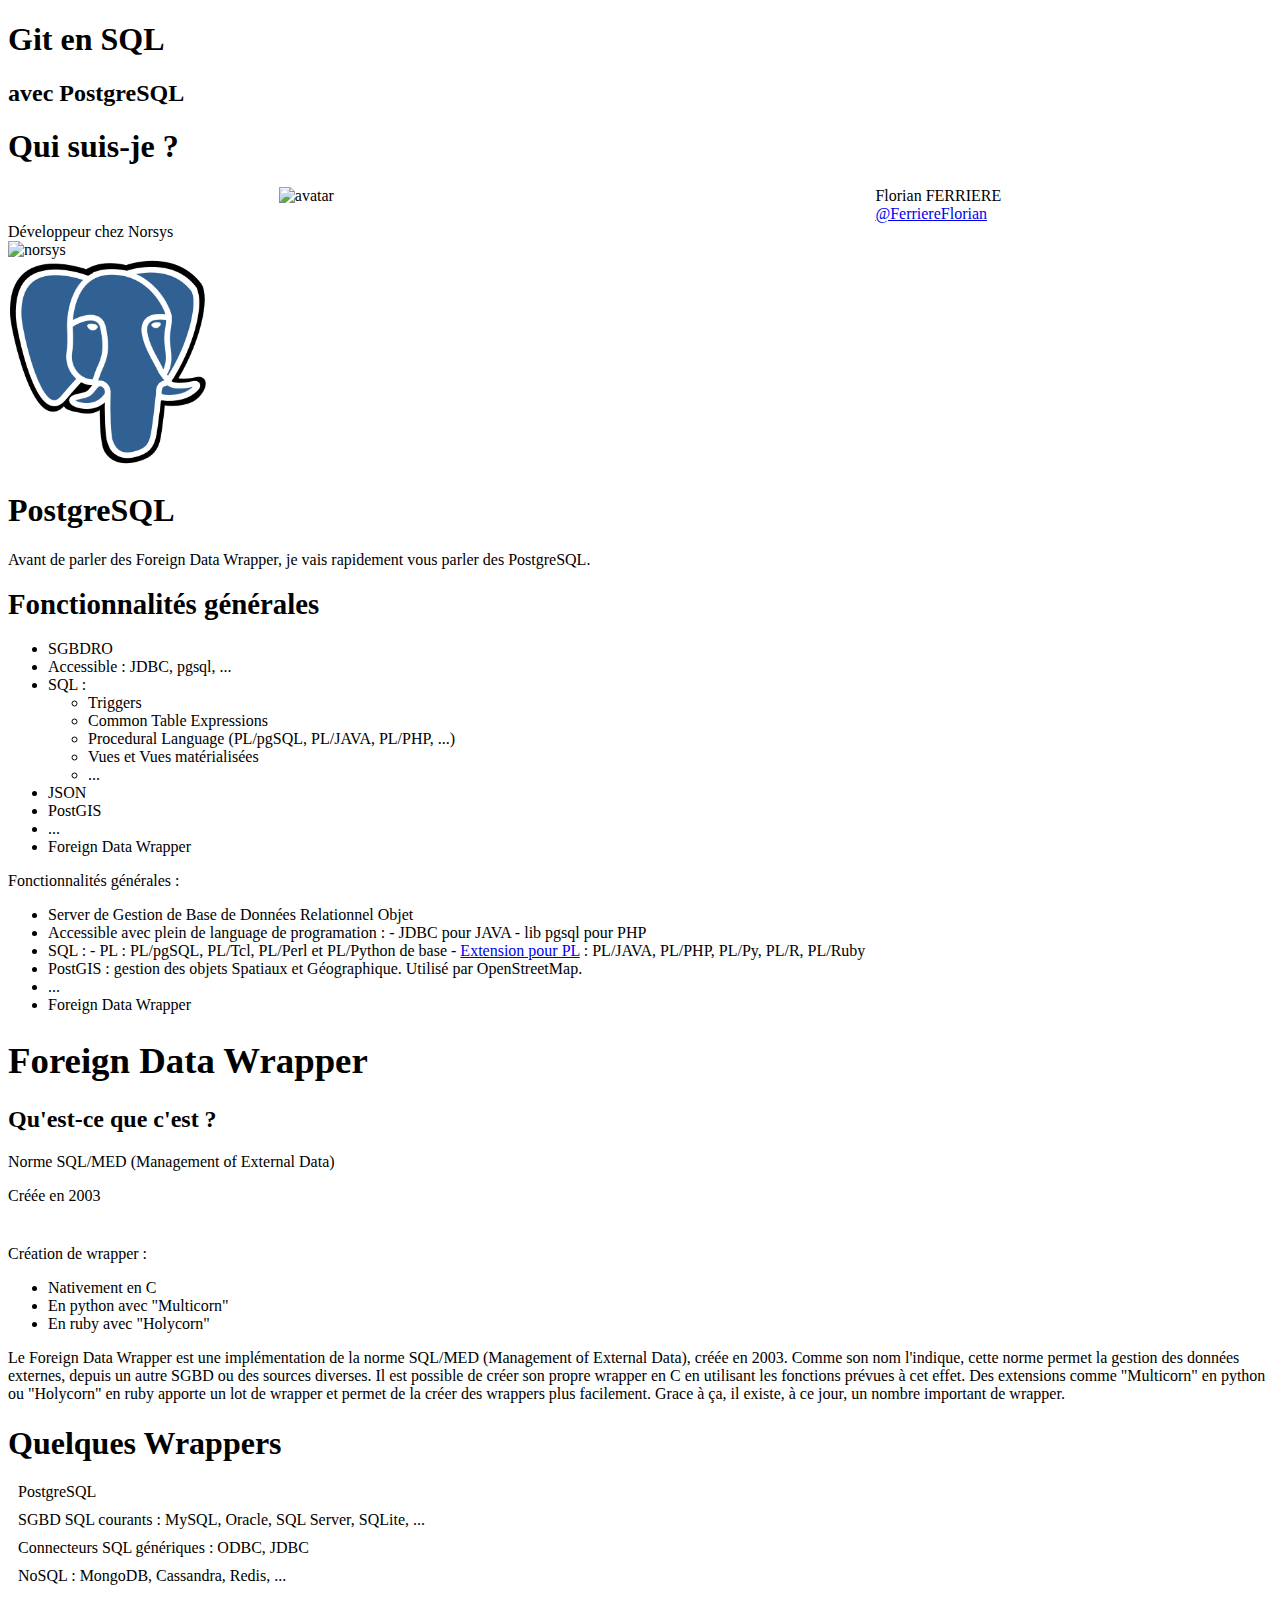
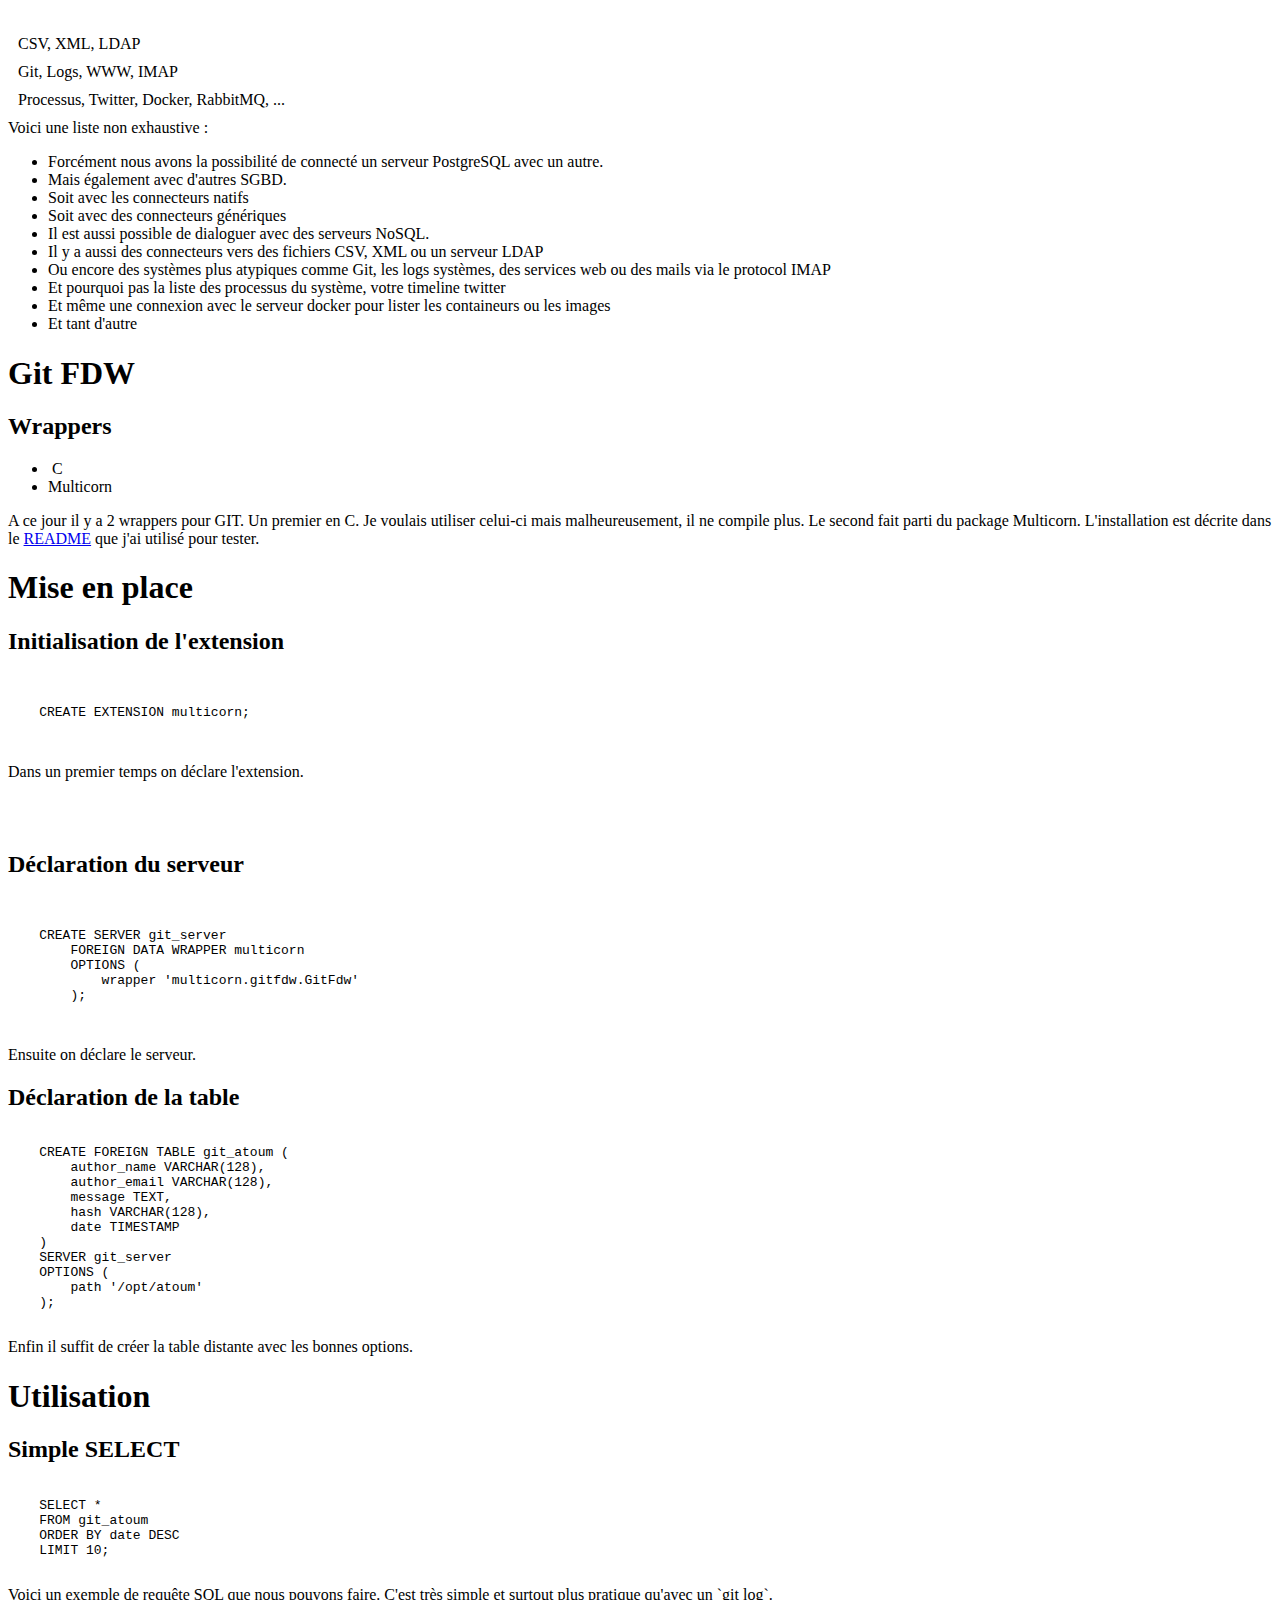
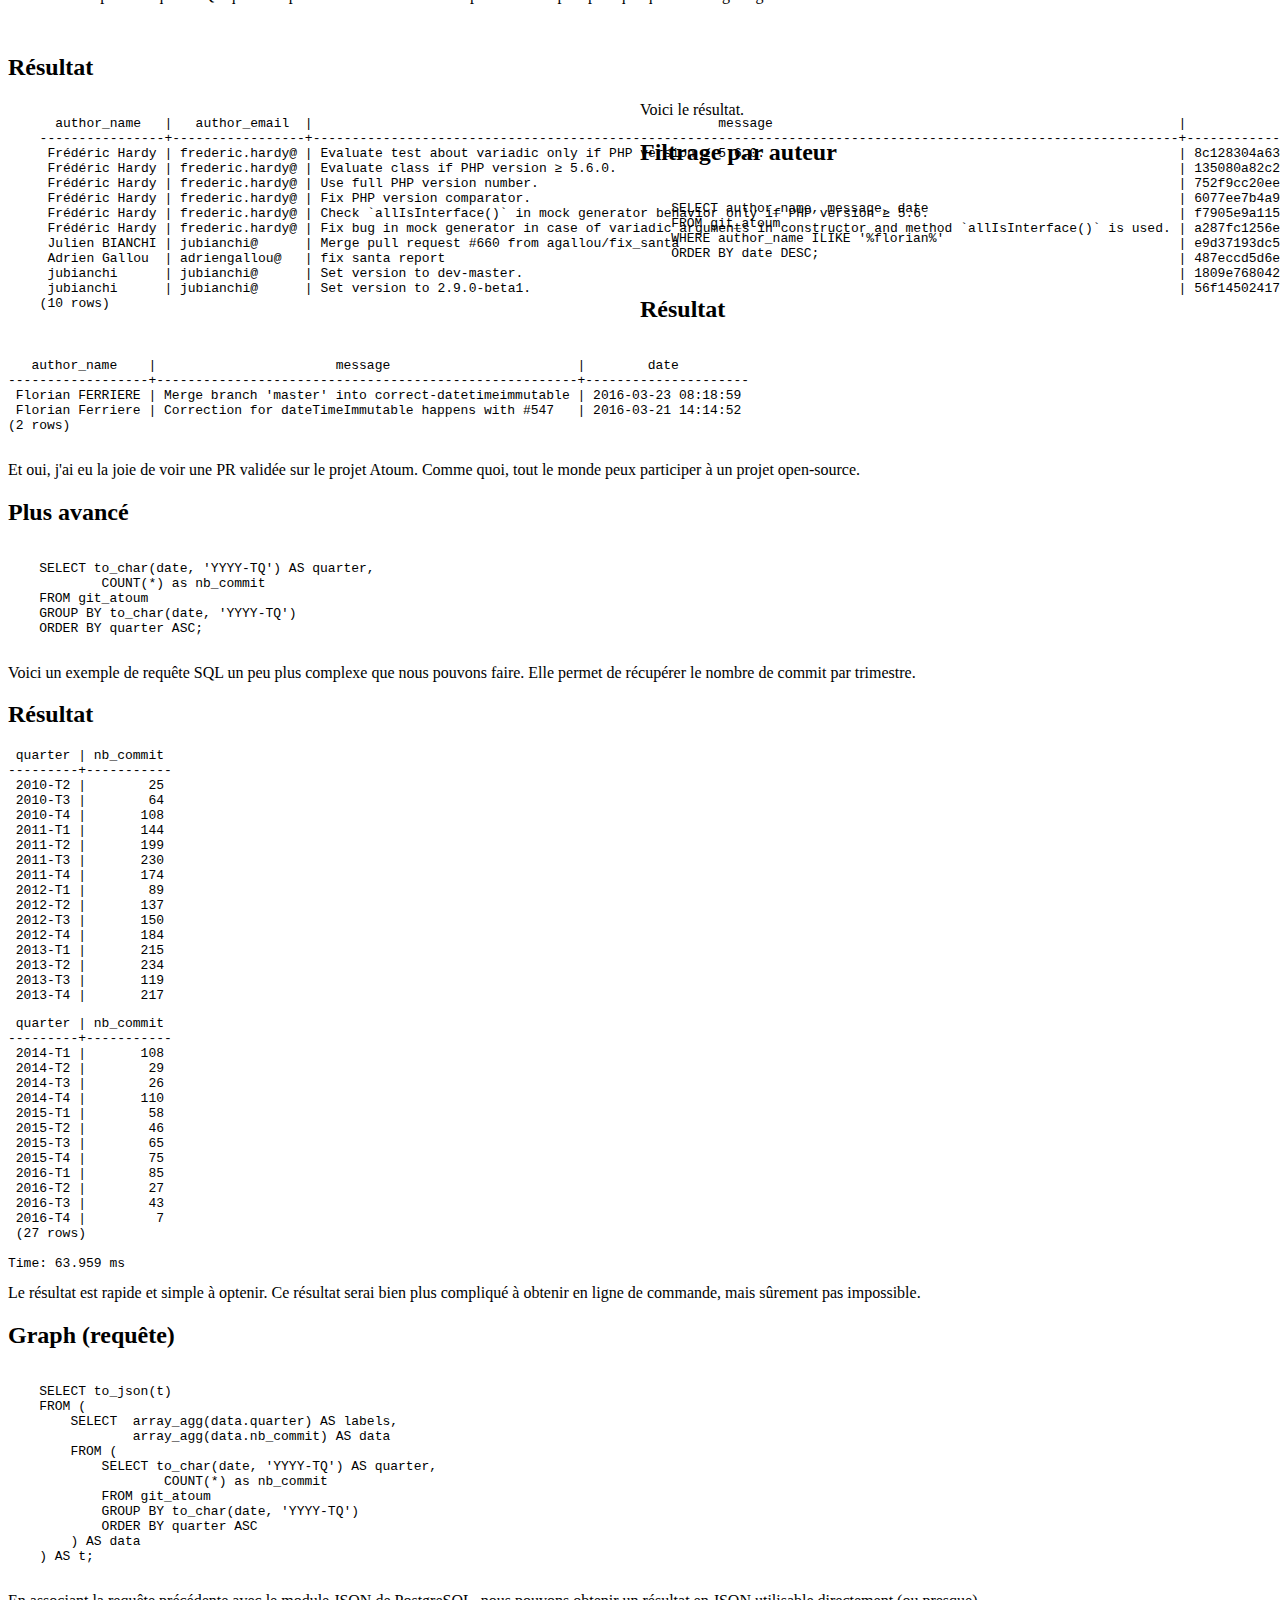
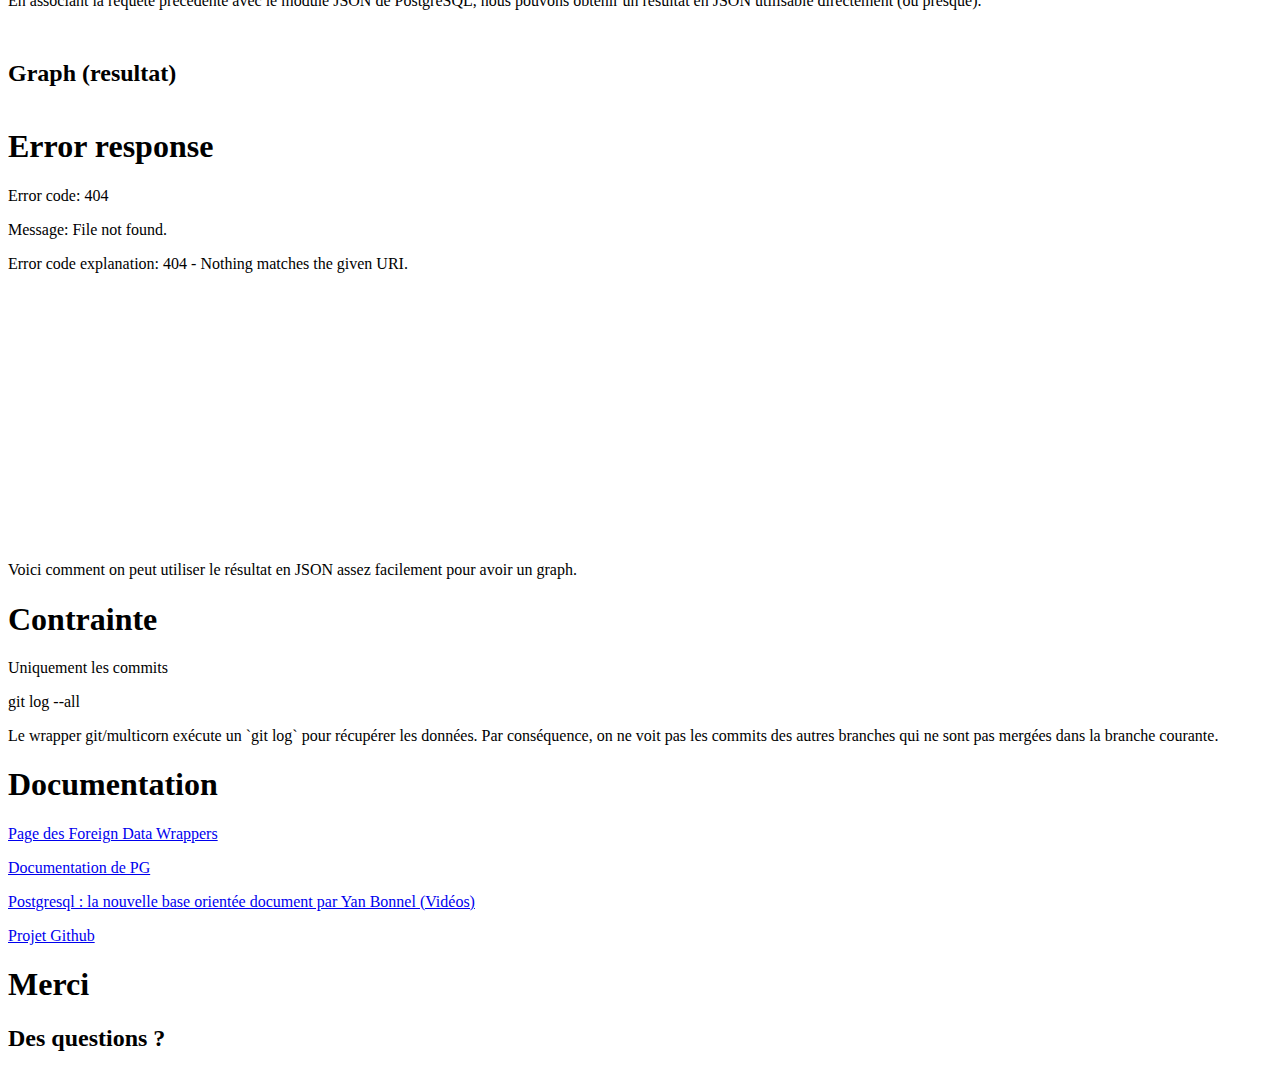
==== commit b51d799c: "Add section on multicon git log constraint" ====
--- a/slides/index.html
+++ b/slides/index.html
@@ -29,11 +29,9 @@
 
 
                 <section id="title">
-                <h1>Foreign Data Wrapper</h1>
-                <h2>ou un réseau social pour vos données</h2>
-                <h2>sous PostgreSQL</h2>
-                </section>
-
+                    <h1>Git en SQL</h1>
+                    <h2>avec PostgreSQL</h2>
+                </section>
 
                 <section id="qui-suis-je">
                     <h1>Qui suis-je ?</h1>
@@ -77,30 +75,6 @@
                                 je vais rapidement vous parler des PostgreSQL.
                             </aside>
                         </div>
-                    </section>
-
-                    <section id="historique">
-                        <h1>Historique</h1>
-
-                        <p class="fragment">1974 : Création d'Ingres</p>
-                        <p class="fragment">1985 : Refonte de zéro d'Ingres pour créer <i>postgres</i></p>
-                        <p class="fragment">1995 : Ajout des fonctionnalités SQL => Postgres 95</p>
-                        <p class="fragment">1996 : Renommage en PostgreSQL</p>
-                        <p class="fragment">2016 : Version 9.6</p>
-
-                        <aside class="notes">
-                            Bref historique :
-                            <ul>
-                                <li>PostgreSQL est une base de données dont les origines commencent en 1974
-                                    avec la création d'Ingres par Michael Stonebraker.</li>
-                                <li>En 1985, il entamme une refonte à partir de zéro d'Ingres, intitulé postgres,
-                                    qui est le diminutif de "post-Ingres".</li>
-                                <li>Un tournant important arrive en 1995 avec l'ajout des fonctionnalités liés au SQL.
-                                    Le projet fut alors renommé "Postgres 95"</li>
-                                <li>1 an plus tard, il devient alors "PostgreSQL".</li>
-                                <li>Beaucoup de travaux plus tard ont pu donner la version 9.6 dernière version stable à ce jour.</li>
-                            </ul>
-                        </aside>
                     </section>
 
                     <section id="fonctionnalites_generales">
@@ -213,650 +187,65 @@
                         </aside>
                     </section>
 
-                    <section id="evolution1">
-                        <h1>Évolution (1/2)</h1>
-                        <div>
-                            <p class="fragment"><strong>07/2009 : v8.4</strong> => Démarrage de l'implémentation du SQL/MED</p>
-                            <p class="fragment"><strong>09/2011 : v9.1</strong> => Arrivée des "Foreign Tables"</p>
-                            <p class="fragment">
-                                <strong>09/2013 : v9.3</strong><br />
-                                Ajout de l'écriture sur les Foreign Tables
-                            </p>
-                            <p class="fragment">
-                                <strong>10/2014 : v9.4</strong><br />
-                                Ajout des triggers sur les Foreign Tables
-                            </p>
-                        </div>
-
-                        <aside class="notes">
-                            <ul>
-                                <li>C'est en Juillet 2009 que nous avons pu voir arriver l'implémentation du SQL/MED. Les prémices du FDW ont commencés</li>
-                                <li>Septembre 2011 sont arrivés les Foreign Tables. Fondement pour l'utilisation de SGBD distant.</li>
-                                <li>Depuis Septembre 2013 nous avons la possibilité d'écrire sur les tables distantes.</li>
-                                <li>En Octobre 2014, les triggers sur les tables distantes ont été ajoutés au panel des fonctionnalités.</li>
-                            </ul>
-                        </aside>
-                    </section>
-
-                    <section id="evolution2">
-                        <h1>Évolution (2/2)</h1>
-
-                        <div>
-                            <p class="fragment">
-                                <strong>01/2016 : v9.5</strong><br />
-                                IMPORT FOREIGN SCHEMA<br />
-                                <i>INSERT ... ON CONFLICT DO NOTHING<span class="fragment highlight-line-through">/UPDATE</span></i>
-                            </p>
-                            <p class="fragment">
-                                <strong>09/2016 : v9.6</strong><br />
-                                JOIN et SORT directement sur le serveur distant<br />
-                                De même pour les UPDATE et les DELETE<br />
-                                Exécution d'opérateurs et de fonction sur le serveur distant<br />
-                                Possibilité d'annuler une requête distante
-                            </p>
-                        </div>
-
-                        <aside class=notes>
-                            <ul>
-                                <li>
-                                    De puis Janvier de cette année il est possible d'importé un schema distant plutôt que de créer les différentes tables distantes.
-                                    La version 9.5 apporte aussi la commande INSERT ... ON CONFLICT DO NOTHING ou UPDATE.
-                                    Cette commande permet d'éviter les erreurs en cas d'insertion d'une ligne créant un doublon sur un champ unique.
-                                    Il est possible de ne rien faire ou d'éxécuter une commande UPDATE.
-                                    La commande est aussi disponible sur les tables distantes mais uniquement avec le NOTHING.
-                                </li>
-                                <li>
-                                    La dernière version est sortie en septembre 2016, elle apporte (<a href="https://wiki.postgresql.org/wiki/NewIn96#postgres_fdw" target="_blank">NewIn96</a>) :
-                                    <ul>
-                                        <li>une amélioration pour faire le JOIN et le SORT directement sur le serveur distant</li>
-                                        <li>l'amélioration de la gestion des UPDATE et les DELETE à distance (<a href="https://www.depesz.com/2016/03/22/waiting-for-9-6-directly-modify-foreign-tables/" target="_blank">lien</a>)</li>
-                                        <li>possibilité d'éxécuter, côté serveur distant, des opérateurs et fonctions (<a href="http://paquier.xyz/postgresql-2/postgres-9-6-feature-highlight-pushdown-improvements-postgres-fdw/" target="_blank">lien</a>)</li>
-                                        <li>la possibilité d'annuler une requête distante</li>
-                                    </ul>
-                                </li>
-                            </ul>
-                        </aside>
-                    </section>
-
-                </section>
-
-                <section id="cas_utilisation">
-                    <h1>Cas d'utilisation</h1>
-
-                    <section id="vide">
-                    </section>
-
-                    <section id="client-server">
-                        <h2>Client/Server</h2>
-
-                        <img id="pic-databases" class="clean-image" src="assets/img/databases.png" alt="databases" />
-
-                        <aside class="notes">
-                            Voici un cas d'utilisation qui m'est venu en tête et que j'ai pu mettre en pratique,
-                            est une utilisation décentraliser. Nous avons deux serveurs de bases de données.
-                            Le premier contient la totalité des données.
-                            Le second tout ou partie de ces données pour les rendre accessible à un serveur web.
-                        </aside>
-                    </section>
-                </section>
-
-                <section id="comment_ca_marche">
-                    <h1>Comment ça marche ?</h1>
-
-                    <section>
-                    </section>
-
-                    <section id="declaration_connexion">
-                        <h2>Déclaration de l'extension</h2>
-
-                        <pre><code class="hlsql">
-    CREATE EXTENSION postgres_fdw;
-                        </code></pre>
-
-                        <aside class="notes">
-                            On déclare l'extension pour pouvoir l'utiliser dans PostgreSQL.
-                            /!\ Nécessite certains droits utilisateurs.
-                        </aside>
-                    </section>
-
-                    <section id="creation_connexion">
-                        <h2>Déclaration du serveur distant</h2>
-
-                        <pre><code class="hlsql">
-    CREATE SERVER nom_remote
-    FOREIGN DATA WRAPPER postgres_fdw
-    OPTIONS (
-        host 'remote.url.lan',
-        dbname 'ma_db'
-    );
-                        </code></pre>
-
-                        <aside class="notes">
-                            On créer le serveur distant.
-                            D'autres options comme le port de connexion existent.
-                        </aside>
-                    </section>
-
-                    <section id="mapping_utilisateur">
-                        <h2>Mapping utilisateur</h2>
-
-                        <pre><code class="hlsql">
-    CREATE USER MAPPING FOR mon_local_user
-        SERVER mon_remote
-        OPTIONS (
-            user 'mon_remote_user',
-            password 'mon_remote_passwd'
-        );
-                        </code></pre>
-
-                        <aside class="notes">
-                            Les comptes utilisateurs ne sont pas forcément les mêmes
-                            entre les deux instances.
-                            Nous devons donc mapper notre utisateur local avec l'utilisateur distant.
-                        </aside>
-                    </section>
-
-                    <section id="creation_table_distante">
-                        <h2>Création d'une table distante</h2>
-
-                        <pre><code class="hlsql">
-    CREATE FOREIGN TABLE table_locale_mais_distante (
-        id INTEGER,
-        col1 VARCHAR(32),
-        col2 BOOLEAN
-    )
-    SERVER mon_remote
-    OPTIONS (
-        table_name 'le_nom_de_ma_table',
-        updatable 'false'
-    );
-                        </code></pre>
-
-                        <aside class="notes">
-                            La création d'une table étrangère se fait presque comme une table normale.
-                            En plus du mot clef "FOREIGN"
-                            nous devons spécifié le serveur sur lequelle est la table ainsi que quelques options.
-                            Par défaut les tables distantes sont modifiables et le schema est 'public'.
-                        </aside>
-                    </section>
-
-                    <section id="utilisation_table_distante">
-                        <h2>Utilisation</h2>
-
-                        <pre><code class="hlsql">
-    SELECT id, col1
-    FROM table_locale_mais_distante
-    WHERE col2 IS TRUE
-    ORDER BY col1;
-                        </code></pre>
-
-                        <aside class="notes">
-                            Une fois la table correctement créée,
-                            l'utilisation est la même qu'avec une table standard.
-                        </aside>
-                    </section>
-
-                    <section id="encore_plus_facile">
-                        <h2>Encore plus facile</h2>
-
-                        <pre><code class="hsql">
-    IMPORT FOREIGN SCHEMA schema_distant
-    FROM SERVER mon_remote
-    INTO mon_schema_local;
-                        </code></pre>
-
-                        <aside class="notes">
-                            Depuis la version 9.5 de PostgreSQL,
-                            nous avons la possibilité d'utiliser la commande
-                            IMPORT FOREIGN SCHEMA qui va permettre
-                            de récupérer les informations des tables distantes
-                            et les transposer sur l'instance locale.
-                        </aside>
-                    </section>
-
-                </section>
-
-                <section id="exemple">
-                    <h1>Exemple</h1>
-
-                    <section id="exemple_presentation">
-
-                        <p id="project-link">
-                            <a href="https://github.com/fferriere/presentation_pg_fdw">Projet Github</a>
-                        </p>
-
-                        <img id="pic-databases-exemple" class="clean-image" src="assets/img/databases.png" alt="databases" />
-
-                        <aside class="notes">
-                            J'ai créer un projet avec 2 conteneurs docker
-                            pour montrer l'utilisation des foreign data wrapper.
-                            Le README.md explique comment l'utiliser.
-
-                            Les exemples suivants sont tirés de ce projet.
-                        </aside>
-
-                    </section>
-
-                    <section id="tables_server">
-                        <h2>Tables sur <i>server</i></h2>
-
-                        <pre class="result_sql">
-
-    server=# \d
-                    Liste des relations
-     Schéma |       Nom       |   Type   | Propriétaire
-    --------+-----------------+----------+--------------
-     <strong>public | country         | table    | user</strong>
-     public | country_id_seq  | séquence | user
-     <strong>public | customer        | table    | user</strong>
-     public | customer_id_seq | séquence | user
-    (4 lignes)
-                        </pre>
-
-                        <aside class="notes">
-                            Voici la liste des tables sur le serveur.
-                            Nous avons une table country et une autre customer
-                            ainsi que les sequence associée.
-                        </aside>
-                    </section>
-
-                    <section id="description_table_server">
-                        <h2>Table sur le <i>server</i></h2>
-
-                        <pre class="result_sql">
-
-    server=# \d country
-                  <strong>Table « public.country »</strong>
-     Colonne |         Type          | Modificateurs
-    ---------+-----------------------+---------------
-     <strong>id</strong>      | integer               | non NULL
-     <strong>alpha2</strong>  | character(2)          | non NULL
-     <strong>alpha3</strong>  | character(3)          | non NULL
-     <strong>label</strong>   | character varying(64) | non NULL
-    Index :
-        "country_pkey" PRIMARY KEY, btree (id)
-                        </pre>
-                    </section>
-
-                    <section id="select_table_server">
-                        <h2>Table sur le <i>server</i></h2>
-
-                        <pre class="result_sql">
-
-    server=# <strong>SELECT count(id) FROM country;</strong>
-     count
-    -------
-       <strong class="result">241</strong>
-    (1 ligne)
-
-    server=# <strong>SELECT id, alpha2, alpha3, label
-            FROM public.country
-            WHERE alpha2 = 'FR';</strong>
-     id | alpha2 | alpha3 | label
-    ----+--------+--------+--------
-     <strong class="result">75 | FR     | FRA    | France</strong>
-    (1 ligne)
-                        </pre>
-
-                        <aside class="notes">
-                            Nous pouvons voir qu'il y a des données.
-                        </aside>
-                    </section>
-
-                    <section id="tables_client">
-                        <h2>Tables sur le <i>client</i></h2>
-
-                        <pre class="result_sql">
-
-    client=# \d
-                    Liste des relations
-    Schéma |    Nom     |       Type       | Propriétaire
-    --------+------------+------------------+--------------
-    <strong>public | f_country  | table distante   | user</strong>
-    <strong>public | f_customer | table distante   | user</strong>
-    <strong class="result">public | m_customer | vue matérialisée | user</strong>
-    <strong class="result">public | t_customer | vue matérialisée | user</strong>
-    <strong>public | u_country  | table distante   | user</strong>
-    (5 lignes)
-                        </code></pre>
-
-                        <aside class="notes">
-                            Ici nous avons listé les tables sur le client.
-                            J'ai pour habitude de préfixer les tables étrangères par un f.
-                            Pour l'exemple j'ai créer la table u_country,
-                            c'est la même table que f_country mais updatable.
-                            Nous pouvons voir qu'il y a une vue matériliasée.
-                            Nous reviendrons dessus.
-                        </aside>
-                    </section>
-
-                    <section id="description_table_client">
-                        <h2>Table sur le <i>client</i></h2>
-
-                        <pre class="result_sql">
-
-    client=# \d f_country
-                  <strong>Table distante « public.f_country »</strong>
-     Colonne |         Type          | Modificateurs | Options FDW
-    ---------+-----------------------+---------------+-------------
-     <strong>id</strong>      | integer               |               |
-     <strong>alpha2</strong>  | character(2)          |               |
-     <strong>alpha3</strong>  | character(3)          |               |
-     <strong>label</strong>   | character varying(64) |               |
-    Server: <strong class="result">server</strong>
-    FDW Options: (
-        <strong class="result">schema_name 'public',
-        table_name 'country',
-        updatable 'false'</strong>)
-                        </code></pre>
-
-                        <aside class="notes">
-                            Nous avons une description de la table f_country,
-                            à l'image de la table sur server.
-                        </aside>
-                    </section>
-
-                    <section id="select_table_client">
-                        <h2>Table sur le <i>client</i></h2>
-
-                        <pre class="result_sql">
-
-    client=# <strong>SELECT count(id) FROM f_country;</strong>
-     count
-    -------
-       <strong class="result">241</strong>
-    (1 ligne)
-
-    client=# <strong>SELECT id, alpha2, alpha3, label
-            FROM public.f_country
-            WHERE alpha2 = 'FR';</strong>
-     id | alpha2 | alpha3 | label
-    ----+--------+--------+--------
-     <strong class="result">75 | FR     | FRA    | France</strong>
-    (1 ligne)
-                        </pre>
-
-                        <aside class="notes">
-                            Nous pouvons voir qu'il y a les même données.
-                        </aside>
-                    </section>
-                </section>
-
-                <section id="vue_materialisee">
-                    <h1>Vue matérialisée</h1>
-
-                    <section id="creation_vue_materialisee">
-                        <p class="fragment">Mélange entre une vue et une table</p>
-                        <pre class="fragment"><code class="hlsql">
-    CREATE MATERIALIZED VIEW m_customer AS
-    SELECT id, lastname, firstname,
-            date_part('year', age(birthdate)) as age
-    FROM f_customer
-    WITH NO DATA;
-    CREATE INDEX m_customer_keys
-        ON m_customer (id);
-                        </code></pre>
-                        <pre class="fragment"><code class="hlsql">
-    REFRESH MATERIALIZED VIEW m_customer;
-                        </code></pre>
-
-                        <aside class="notes">
-                            Nous avons, ici, la requête de création de vue matérialisées.
-                            Une vue matérialisées est entre une table et une vue.
-                            La construction ce fait, comme une vue, à partir d'une requête.
-                            Par contre les données sont stockées.
-                            Ce qui fait que l'on peut ajouter des index.
-                            Le fait d'avoir une construction par requête permet
-                            de spécialiser les informations pour notre besoin.
-
-                            L'option 'WITH NO DATA' est facultative,
-                            elle permet de créer une vue sans charger les données.
-
-                            Le rafraichissement des données d'une vue matérialisée
-                            se fait, simplement, avec la commande 'REFRESH MATERIALIZED VIEW'.
-                        </aside>
-                    </section>
-
-                    <section id="utilisation_vue_materialisee">
-                        <pre class="result_sql">
-
-    server=# <strong>SELECT id, lastname, firstname, birthdate
-            FROM customer LIMIT 2;</strong>
-     id | lastname | firstname |  <span class="result">birthdate</span>
-    ----+----------+-----------+------------
-      <strong class="result">1 | Potter   | Harry     | <span class="result">1980-08-31</span>
-      2 | Weasley  | Ron       | <span class="result">1980-03-01</span></strong>
-    (2 lignes)
-
-    client=# <strong>SELECT id, lastname, firstname, age
-            FROM m_customer LIMIT 2;</strong>
-     id | lastname | firstname | <span class="result">age</span>
-    ----+----------+-----------+-----
-      <strong class="result">1 | Potter   | Harry     |  <span class="result">36</span>
-      2 | Weasley  | Ron       |  <span class="result">36</span></strong>
-    (2 lignes)
-                        </code></pre>
-
-                        <aside class="notes">
-                            Nous pouvons voir que la vue matérialisée
-                            retourne bien des données différentes
-                            que la table initiale.
-                        </aside>
-                    </section>
-                </section>
-
-                <section id="cas_pratique">
-                    <h1>Cas pratique</h1>
-
-                    <section id="besoin">
-                        <h2>Besoin</h2>
-
-                        <p class="fragment">Application Web</p>
-                        <p class="fragment">IBM AS400/DB2</p>
-                        <p class="fragment">
-                            <span class="fragment highlight-line-through">Driver PHP</span>
-                        </p>
-                        <p class="fragment">JDBC</p>
-                        <p class="fragment">jdbc2_fdw</p>
-
-                        <aside class="notes">
-                            Je vais maintenant vous parler du cas pratique que j'ai pu mettre en place.
-                            Voici une étude du besoin.
-
-                            Le besoin était d'avoir une application web,
-                            permettant à nos clients d'accéder à leurs informations.
-
-                            Les données sont stockées sur un IBM/AS400 qui intègre un base DB2.
-                            Premier problème le driver PHP-DB2 n'est pas facilement accessible, en tout cas sous Linux.
-                            OS de notre hébergement.
-                            J'ai réussi, tant bien que mal à le compiler, mais une fois fais j'avais une erreur de license.
-                            Bienvenue dans le monde merveilleux d'IBM.
-
-                            J'avais pu remarquer qu'avec un outils de DB SQL générique développé en Java (DBeaver),
-                            j'avais un connecteur JDBC pour DB2.
-                            Après configuration j'ai pu facilement accéder aux données sur le serveur.
-
-                            C'est là que j'ai découvert les FDW et le <a href="https://github.com/heimir-sverrisson/jdbc2_fdw/">jdbc2_fdw</a>.
-                            Après quelques essais plutôt concluant je me suis lancé.
-                        </aside>
-                    </section>
-
-                    <section id="explication_cas_pratique">
-                        <h2>Explication</h2>
-
-                        <img class="clean-image" src="assets/img/as400.png" alt="as_400_proxy_web" />
-
-                        <aside class="notes">
-                            Nous avons donc les données qui sont stockées sur l'AS400.
-
-                            Nous avons aussi le serveur "proxy", va lui se connecter, via jdbc2_fdw, à l'AS400.
-                            Ce serveur ne sert que de passe-plat entre l'AS400 et le serveur pour le Web.
-                            Il permet de faire quelques conversions de données :
-                            les dates n'étaient pas stockées dans un format de date sur l'AS400
-                            ou les booléens étaient stockées comme des entiers, ...
-
-                            Enfin nous avons la base de données pour l'appli Web.
-                            Cette base de données va stocker des données qui lui sont propres.
-                            Elle va aussi se connecter au serveur PostgreSQL nommé "proxy".
-                        </aside>
-                    </section>
-
-                    <section id="rafraichissement_proxy">
-                        <h2>Rafraichissement du proxy</h2>
-
-                        <pre class="fragment"><code class="hlsql">
-    CREATE FOREIGN TABLE f_ma_table (...) SERVER server OPTIONS (...);
-
-    CREATE MATERIALIZED VIEW m_ma_table AS
-    SELECT ... FROM f_ma_table;
-
-    CREATE FUNCTION refresh_view(name) RETURNS INTEGER AS $$
-    BEGIN
-    EXECUTE format('REFRESH MATERIALIZED VIEW %s', name);
-    RETURN 1;
-    END;
-    $$ LANGUAGE 'plpgsql';
-
-    CREATE VIEW refresh_ma_table AS SELECT refresh_view('m_ma_table');
-                        </code></pre>
-
-                        <aside class="notes">
-                            Nous avons besoin que nos données restent à jour.
-                            Nous avons vu que mettre à jour une vue matérialisée est très simple.
-                            Il suffit d'appeler la commande REFRESH MATERIALIZED VIEW.
-
-                            Comme nous avions quelques conversions entre l'AS400 et le "proxy",
-                            et pour éviter de garder la connexion avec l'AS400 trop longtemps,
-                            les données sont enregistrées dans des vues matérialisés.
-                            Cela nous permet aussi d'avoir des index personnalisés et
-                            d'améliorer les performances.
-
-                            J'ai mis en place l'appel du "refresh" au travers d'une fonction,
-                            appelée dans une vue.
-                            Cette vue pouvait être concidérée comme une table distante
-                            sur l'instance web.
-                            Avec cette technique, il est possible de gérer le rafraichissement
-                            des données, depuis l'instance web.
-                        </aside>
-                    </section>
-
-                </section>
-
-                <section>
-                    <section>
-                        <h1>Problème 1</h1>
-
-                        <p>Comment rafraichir mes données sans bloquer mon application ?</p>
-
-                        <aside class="notes">
-                            Le rafraichissement d'une vue matérialisée verrouille son accès en lecture.
-                            Si un visiteur accède à une page web au même moment que le rafraichissement,
-                            le chargement de la page va être ralenti, peut être même fortement.
-                        </aside>
-                    </section>
-
-                    <section id="double_materialized_views">
-                        <h1>Solution 1</h1>
-
-                        <p class="fragment">Deux vues matérialisées</p>
-                        <p class="fragment">La première sur la table distante</p>
-                        <p class="fragment">La seconde sur la première vue mat</p>
-
-                        <aside class="notes">
-                            Pour réduire se temps de verrouillage,
-                            j'ai mis en place deux vues matérialisées.
-                            La première vue récupère les données de la tables distante.
-                            La seconde vue récupère les données de la première vue.
-                        </aside>
-                    </section>
-
-                    <section id="double_materialized_views_graph">
-                        <h1>Solution 1</h1>
-
-                        <img id="double_materialized_views" class="clean-image" alt="graph" src="./assets/img/refresh_double_views.png" />
-                    </section>
-
-                    <section id="double_materialized_views_query">
-                        <h1>Solution 1</h1>
-
-                        <pre><code class="hlsql">
-    CREATE MATERIALIZED VIEW t_customer AS
-    SELECT * FROM m_customer
-    WITH NO DATA;
-    CREATE INDEX t_customer_keys
-        ON t_customer (id);
-                        </code></pre>
-                    </section>
-                </section>
-
-                <section>
-                    <section>
-                        <h1>Problème 2</h1>
-
-                        <p>Comment rafraichir régulièrement des données très volumineuses ?</p>
-
-                        <aside class="notes">
-                            Il est possible que nous ayons besoin de récupérer
-                            des tables très volumineuse,
-                            et de vouloir parcourir toutes ces données.
-
-                            Le problème est que le rappatriement des données peux prendre très longtemps.
-                            Exemple : il est compliqué d'avoir des données à jour toutes les 10 minutes
-                            si elles mettent 20 minutes à être récupérées.
-                        </aside>
-                    </section>
-
-                    <section>
-                        <h1>Solution 2</h1>
-
-                        <p class="fragment">Découpage en 2 vues :</p>
-                        <p class="fragment">Une première qui contient toutes les données</p>
-                        <p class="fragment">Une seconde qui contient qu'un fragment des données</p>
-
-                        <p id="troisieme_vue" class="fragment">Une 3ème vue qui JOIN le tout</p>
-
-                        <aside class="notes">
-                        </aside>
-                    </section>
-
-                    <section>
-                        <h1>Solution 2</h1>
-
-                        <img id="pic-big-data" class="clean-image" alt="big_data" src="./assets/img/big_data.png" />
-                    </section>
                 </section>
 
                 <section id="git_fdw">
                     <h1>Git FDW</h1>
 
-                    <section>
+                    <section id="git_fdw_init">
+                    </section>
+
+                    <section id="git_fdw_wrappers">
+                        <h2>Wrappers</h2>
+
+                        <ul>
+                            <li class="fragment">
+                                <span class="fragment highlight-line-through">&nbsp;C&nbsp;</span>
+                            </li>
+                            <li class="fragment">Multicorn</li>
+                        </ul>
+
+                        <aside class="notes">
+                            A ce jour il y a 2 wrappers pour GIT.
+                            Un premier en C.
+                            Je voulais utiliser celui-ci mais malheureusement, il ne compile plus.
+
+                            Le second fait parti du package Multicorn.
+                            L'installation est décrite dans le <a href="../../../git_fdw/README.md" target="_blank">README</a> que j'ai utilisé pour tester.
+                        </aside>
+                    </section>
+                </section>
+
+                <section>
+                    <h1>Mise en place</h1>
+
+                    <section id="git_fdw_load_extension">
+                        <h2>Initialisation de l'extension</h2>
+                        <pre><code class="hlsql">
+
+    CREATE EXTENSION multicorn;
+
+                        </code></pre>
+
+                        <aside class="notes">
+                            Dans un premier temps on déclare l'extension.
+                        </aside>
                     </section>
 
                     <section id="git_fdw_presentation">
                         <h2>Déclaration du serveur</h2>
                         <pre><code class="hlsql">
-    CREATE EXTENSION multicorn;
 
     CREATE SERVER git_server
         FOREIGN DATA WRAPPER multicorn
         OPTIONS (
             wrapper 'multicorn.gitfdw.GitFdw'
         );
-                        </code></pre>
-
-                        <aside class="notes">
-                            Nous allons voir rapidement comment utiliser le FDW pour git.
-                            Il y a deux extensions pour GIT une en C et un composant compris dans multicorn.
-
-                            J'aurai préféré utiliser l'extension en C
-                            mais la compilation n'a pas fonctionnée.
-
-                            Je me suis donc rabattu sur l'extension multicorn.
-                            Sont installation est décrite dans le <a href="../../../git_fdw/README.md" target="_blank">README</a> que j'ai utilisé pour tester.
-
-                            Une fois l'installation faite, la configuration est très simple.
-                            Comme on l'a déjà vu tout à l'heure : on crée l'extension.
-                            Puis le serveur.
+
+                        </code></pre>
+
+                        <aside class="notes">
+                            Ensuite on déclare le serveur.
                         </aside>
                     </section>
 
@@ -877,12 +266,85 @@
                         </code></pre>
 
                         <aside class="notes">
-                            Ensuite il suffit de créer la table distante avec les bonnes options.
-                        </aside>
-                    </section>
+                            Enfin il suffit de créer la table distante avec les bonnes options.
+                        </aside>
+                    </section>
+                </section>
+
+                <section>
+                    <h1>Utilisation</h1>
 
                     <section id="git_fdw_select">
-                        <h2>SELECT</h2>
+                        <h2>Simple SELECT</h2>
+
+                        <pre><code class="hlsql">
+    SELECT *
+    FROM git_atoum
+    ORDER BY date DESC
+    LIMIT 10;
+                        </code></pre>
+
+                        <aside class="notes">
+                            Voici un exemple de requête SQL que nous pouvons faire.
+                            C'est très simple et surtout plus pratique qu'avec un `git log`.
+                        </aside>
+                    </section>
+
+                    <section id="git_fdw_result">
+                        <h2>Résultat</h2>
+
+                        <pre><code class="nohl">
+  author_name   |   author_email  |                                                    message                                                    |                   hash                   |        date
+[base64]
+ Frédéric Hardy | frederic.hardy@ | Evaluate test about variadic only if PHP version ≥ 5.6.0.                                                     | 8c128304a63fb1f27da3be7db1b4cc561cb0ecd6 | 2016-11-19 23:21:09
+ Frédéric Hardy | frederic.hardy@ | Evaluate class if PHP version ≥ 5.6.0.                                                                        | 135080a82c2b4fbc7f74c05b1c3494046a675a48 | 2016-11-19 21:54:04
+ Frédéric Hardy | frederic.hardy@ | Use full PHP version number.                                                                                  | 752f9cc20eee4dd7db16b68bff69b788e9bb4ec9 | 2016-11-19 21:35:23
+ Frédéric Hardy | frederic.hardy@ | Fix PHP version comparator.                                                                                   | 6077ee7b4a99fb4441225f5e4b7c6f1cc22c9838 | 2016-11-19 21:27:27
+ Frédéric Hardy | frederic.hardy@ | Check `allIsInterface()` in mock generator behavior only if PHP version ≥ 5.6.                                | f7905e9a11587a47eb7239b08295c5125be184ce | 2016-11-19 21:14:49
+ Frédéric Hardy | frederic.hardy@ | Fix bug in mock generator in case of variadic arguments in constructor and method `allIsInterface()` is used. | a287fc1256e1ea269b5fe41de8f370c54a4c29c1 | 2016-11-19 21:04:04
+ Julien BIANCHI | jubianchi@      | Merge pull request #660 from agallou/fix_santa                                                                | e9d37193dc5ef59ca5d0f00da46c73770b78d39c | 2016-11-11 10:41:06
+ Adrien Gallou  | adriengallou@   | fix santa report                                                                                              | 487eccd5d6ef4bd00dc67943d1d6264c13103c9e | 2016-10-16 09:57:44
+ jubianchi      | jubianchi@      | Set version to dev-master.                                                                                    | 1809e7680420918616af7831d71f575364f2a9f9 | 2016-10-08 11:41:17
+ jubianchi      | jubianchi@      | Set version to 2.9.0-beta1.                                                                                   | 56f1450241742aed188733605ef594816cebdbdc | 2016-10-08 11:41:14
+(10 rows)
+                        </code></pre>
+
+                        <aside class="notes">
+                            Voici le résultat.
+                        </aside>
+                    </section>
+
+                    <section id="git_fdw_os_select">
+                        <h2>Filtrage par auteur</h2>
+
+                        <pre><code class="hlsql">
+    SELECT author_name, message, date
+    FROM git_atoum
+    WHERE author_name ILIKE '%florian%'
+    ORDER BY date DESC;
+                        </code></pre>
+                    </section>
+
+                    <section id="git_fdw_os_result">
+
+                        <h2>Résultat</h2>
+
+                        <pre><code class="nohl">
+   author_name    |                       message                        |        date
+------------------+------------------------------------------------------+---------------------
+ Florian FERRIERE | Merge branch 'master' into correct-datetimeimmutable | 2016-03-23 08:18:59
+ Florian Ferriere | Correction for dateTimeImmutable happens with #547   | 2016-03-21 14:14:52
+(2 rows)
+                        </code></pre>
+
+                        <aside class="notes">
+                            Et oui, j'ai eu la joie de voir une PR validée sur le projet Atoum.
+                            Comme quoi, tout le monde peux participer à un projet open-source.
+                        </aside>
+                    </section>
+
+                    <section id="git_fdw_quarter_select">
+                        <h2>Plus avancé</h2>
                         <pre><code class="hlsql">
     SELECT to_char(date, 'YYYY-TQ') AS quarter,
             COUNT(*) as nb_commit
@@ -892,11 +354,12 @@
                         </code></pre>
 
                         <aside class="notes">
-                            Voici un exemple de requête SQL que nous pouvons faire.
-                        </aside>
-                    </section>
-
-                    <section id="git_fdw_result">
+                            Voici un exemple de requête SQL un peu plus complexe que nous pouvons faire.
+                            Elle permet de récupérer le nombre de commit par trimestre.
+                        </aside>
+                    </section>
+
+                    <section id="git_fdw_quarter_result">
                         <h2>Résultat</h2>
                         <pre> quarter | nb_commit
 ---------+-----------
@@ -973,6 +436,25 @@
                     </section>
                 </section>
 
+                <section id="git_fdw_contrainte">
+                    <h1>Contrainte</h1>
+
+                    <p class="fragment">Uniquement les commits</p>
+
+                    <p class="fragment">
+                        git log
+                        <span class="fragment">--all</span>
+                    </p>
+
+                    <aside class="notes">
+                        Le wrapper git/multicorn exécute un `git log`
+                        pour récupérer les données.
+                        Par conséquence, on ne voit pas les commits
+                        des autres branches qui ne sont pas mergées
+                        dans la branche courante.
+                    </aside>
+                </section>
+
                 <section id="documentation">
                     <h1>Documentation</h1>
 
@@ -981,7 +463,7 @@
                     </p>
 
                     <p>
-                        <a href="https://www.postgresql.org/docs/">Documentation</a>
+                        <a href="https://www.postgresql.org/docs/">Documentation de PG</a>
                     </p>
 
                     <p>
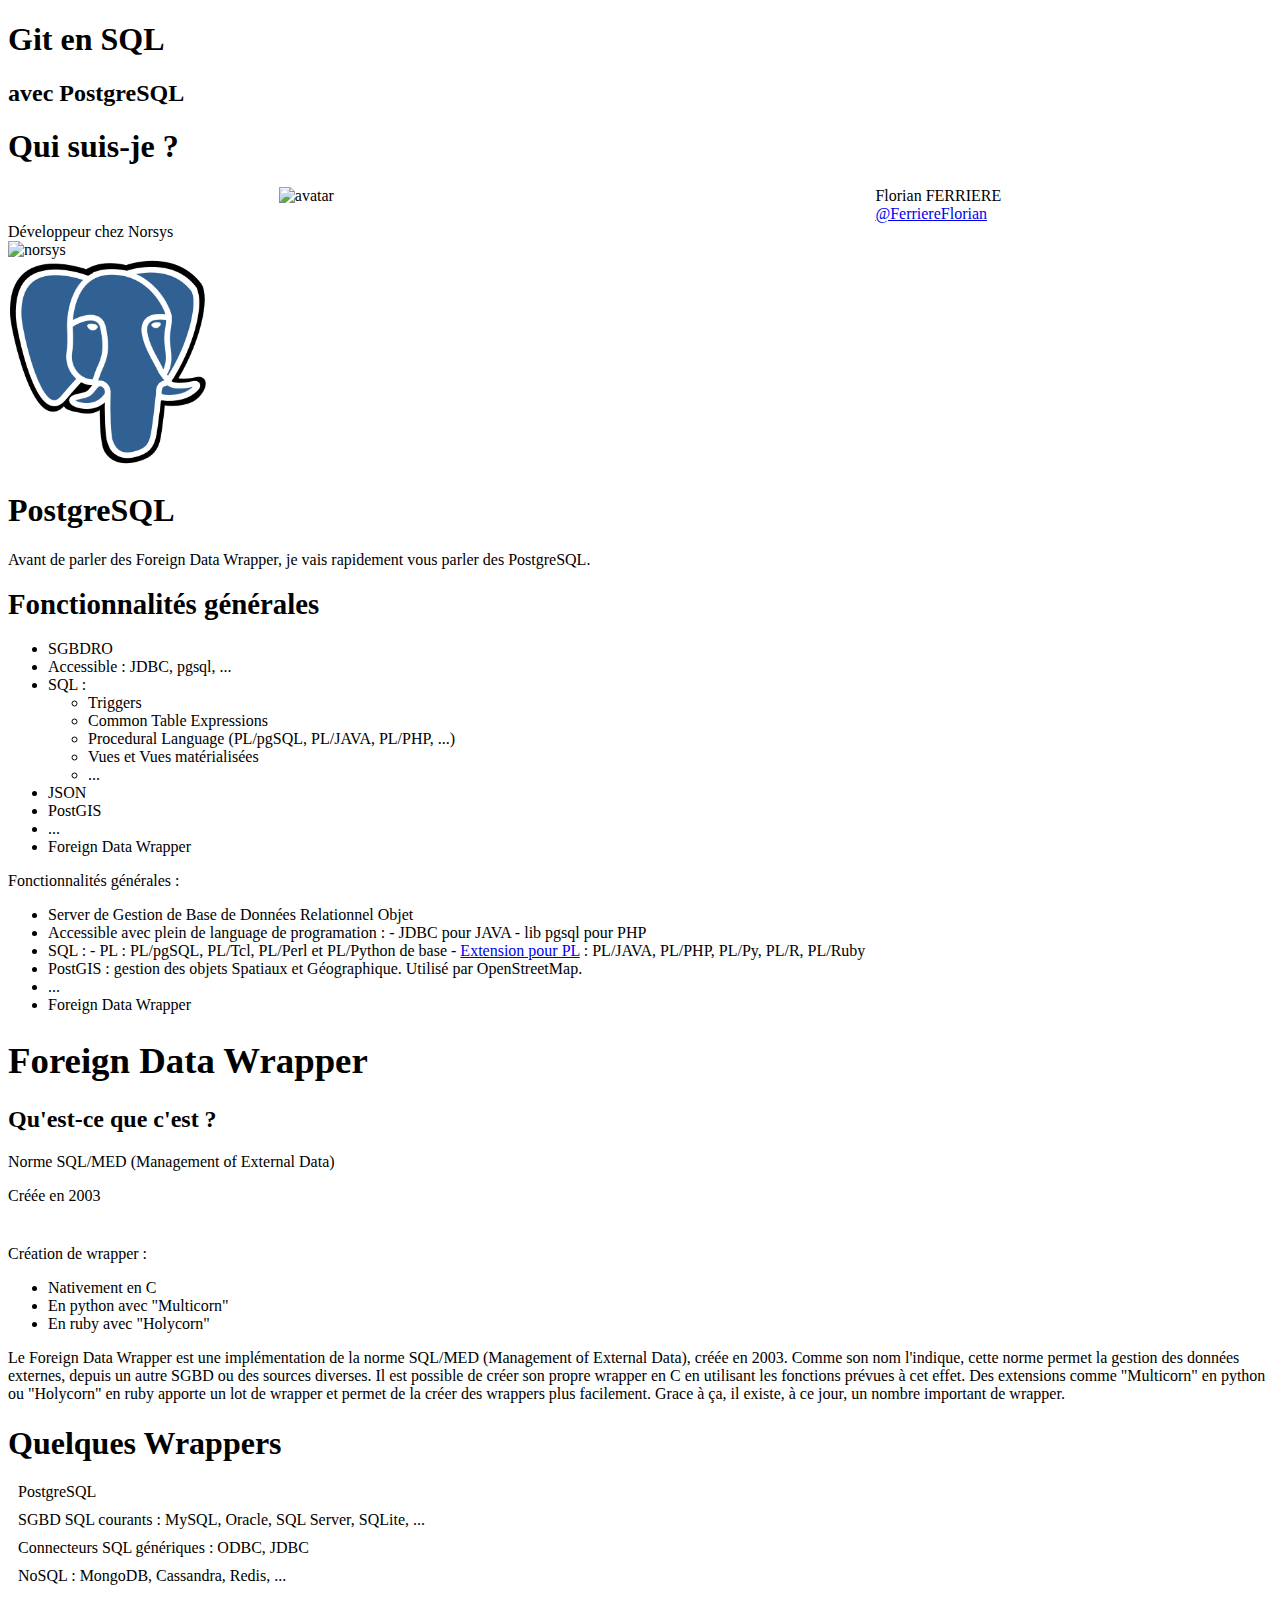
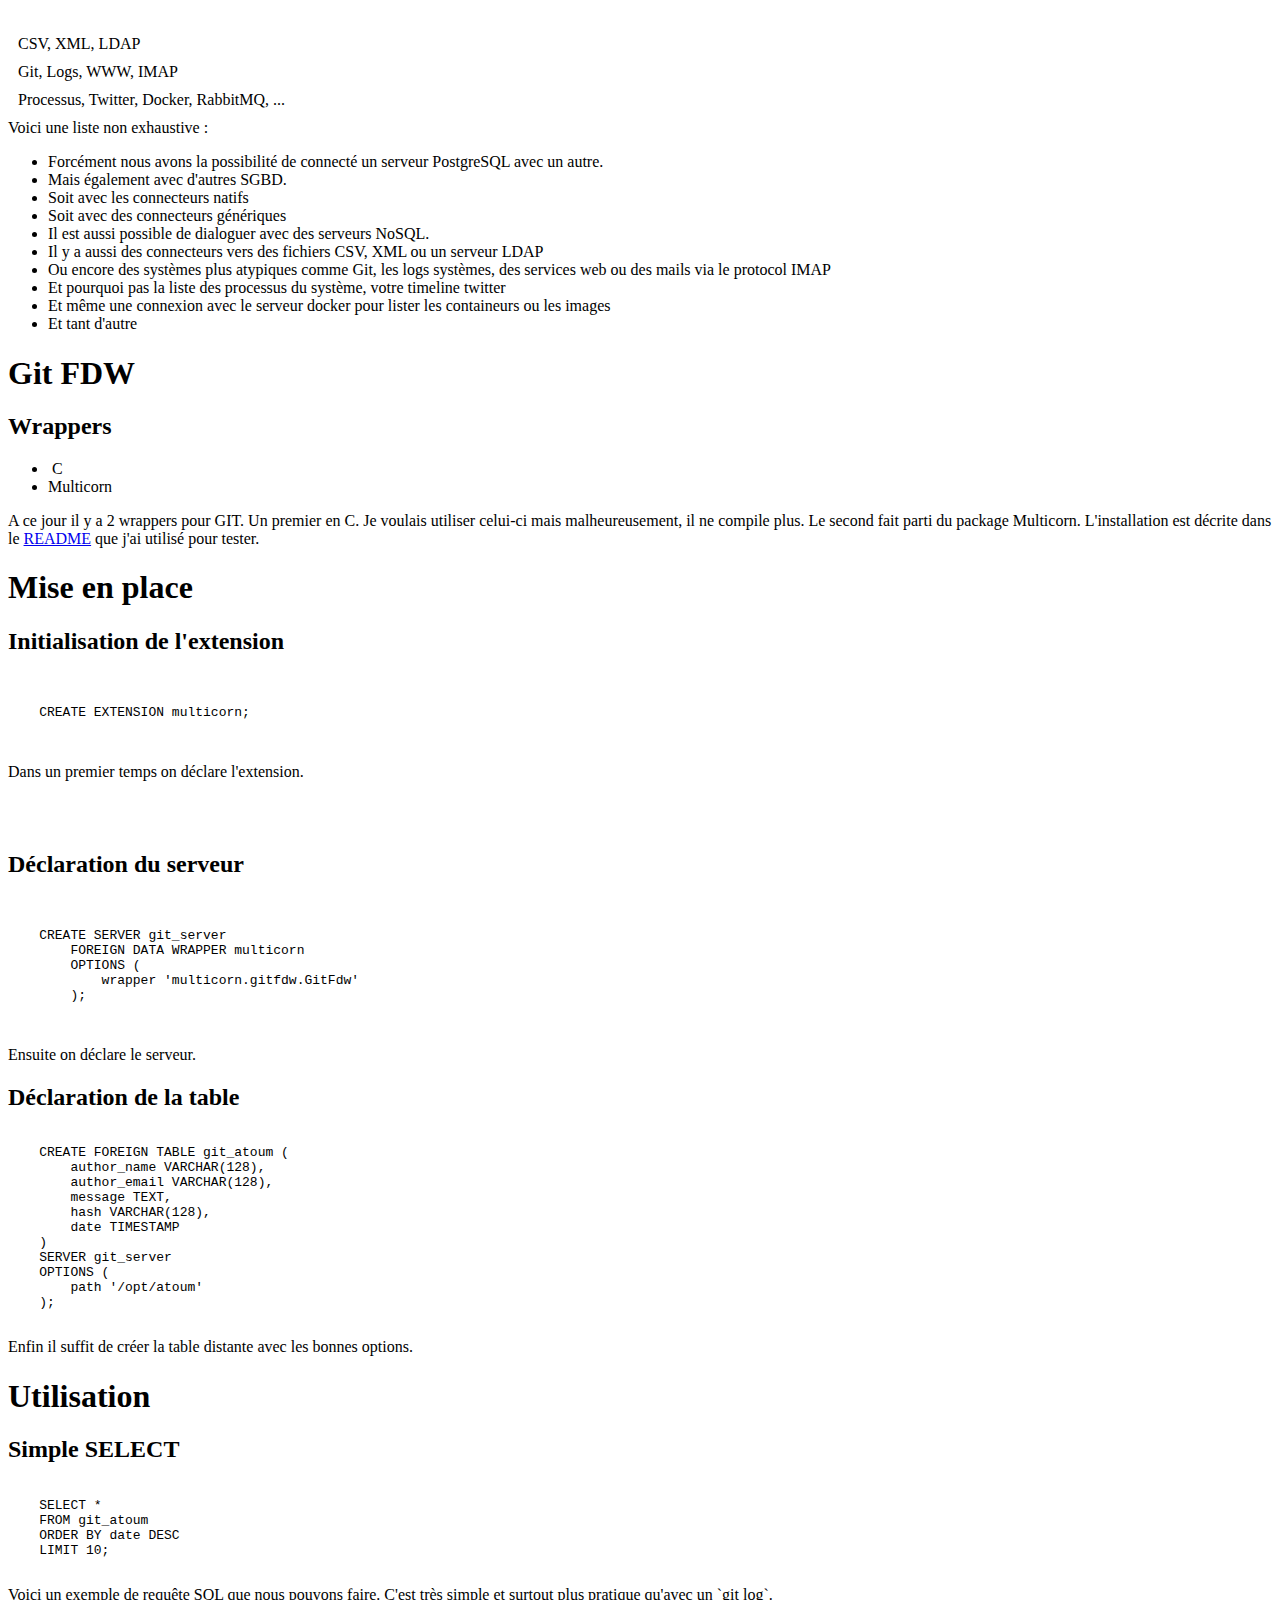
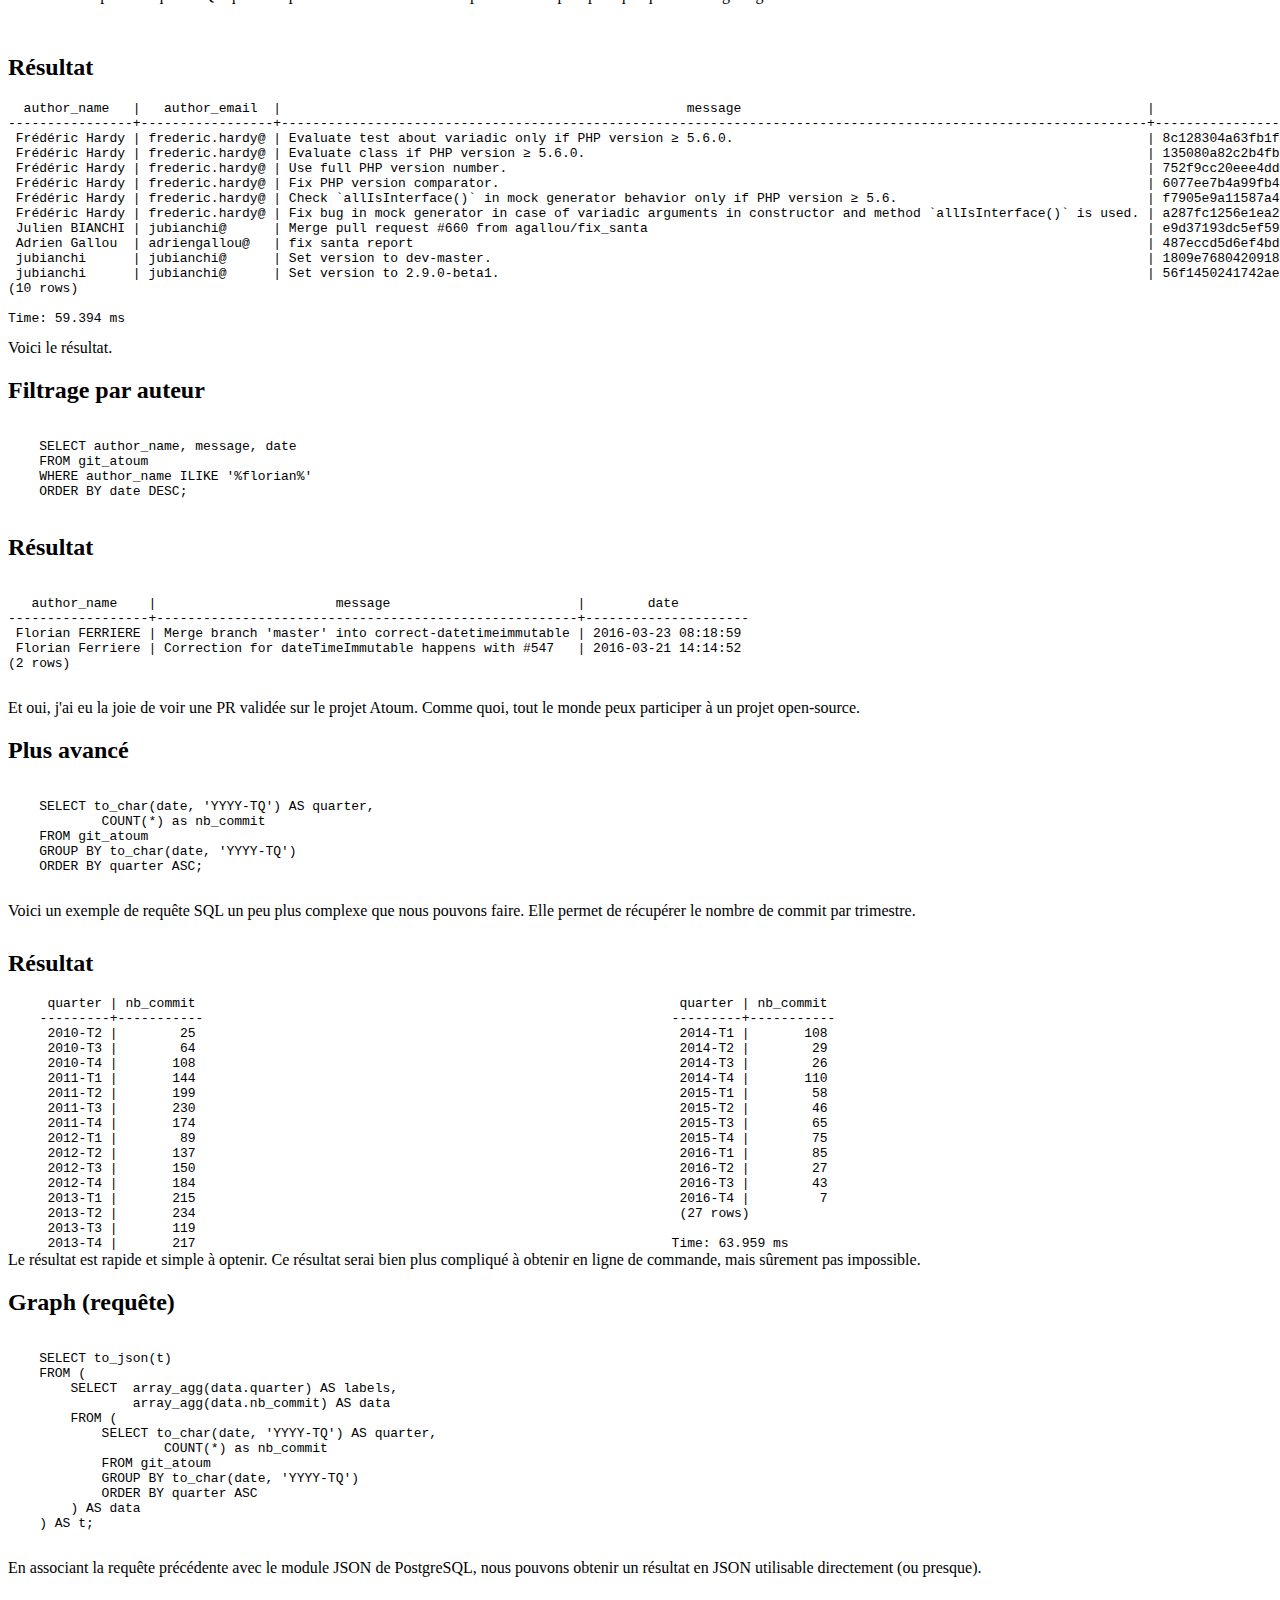
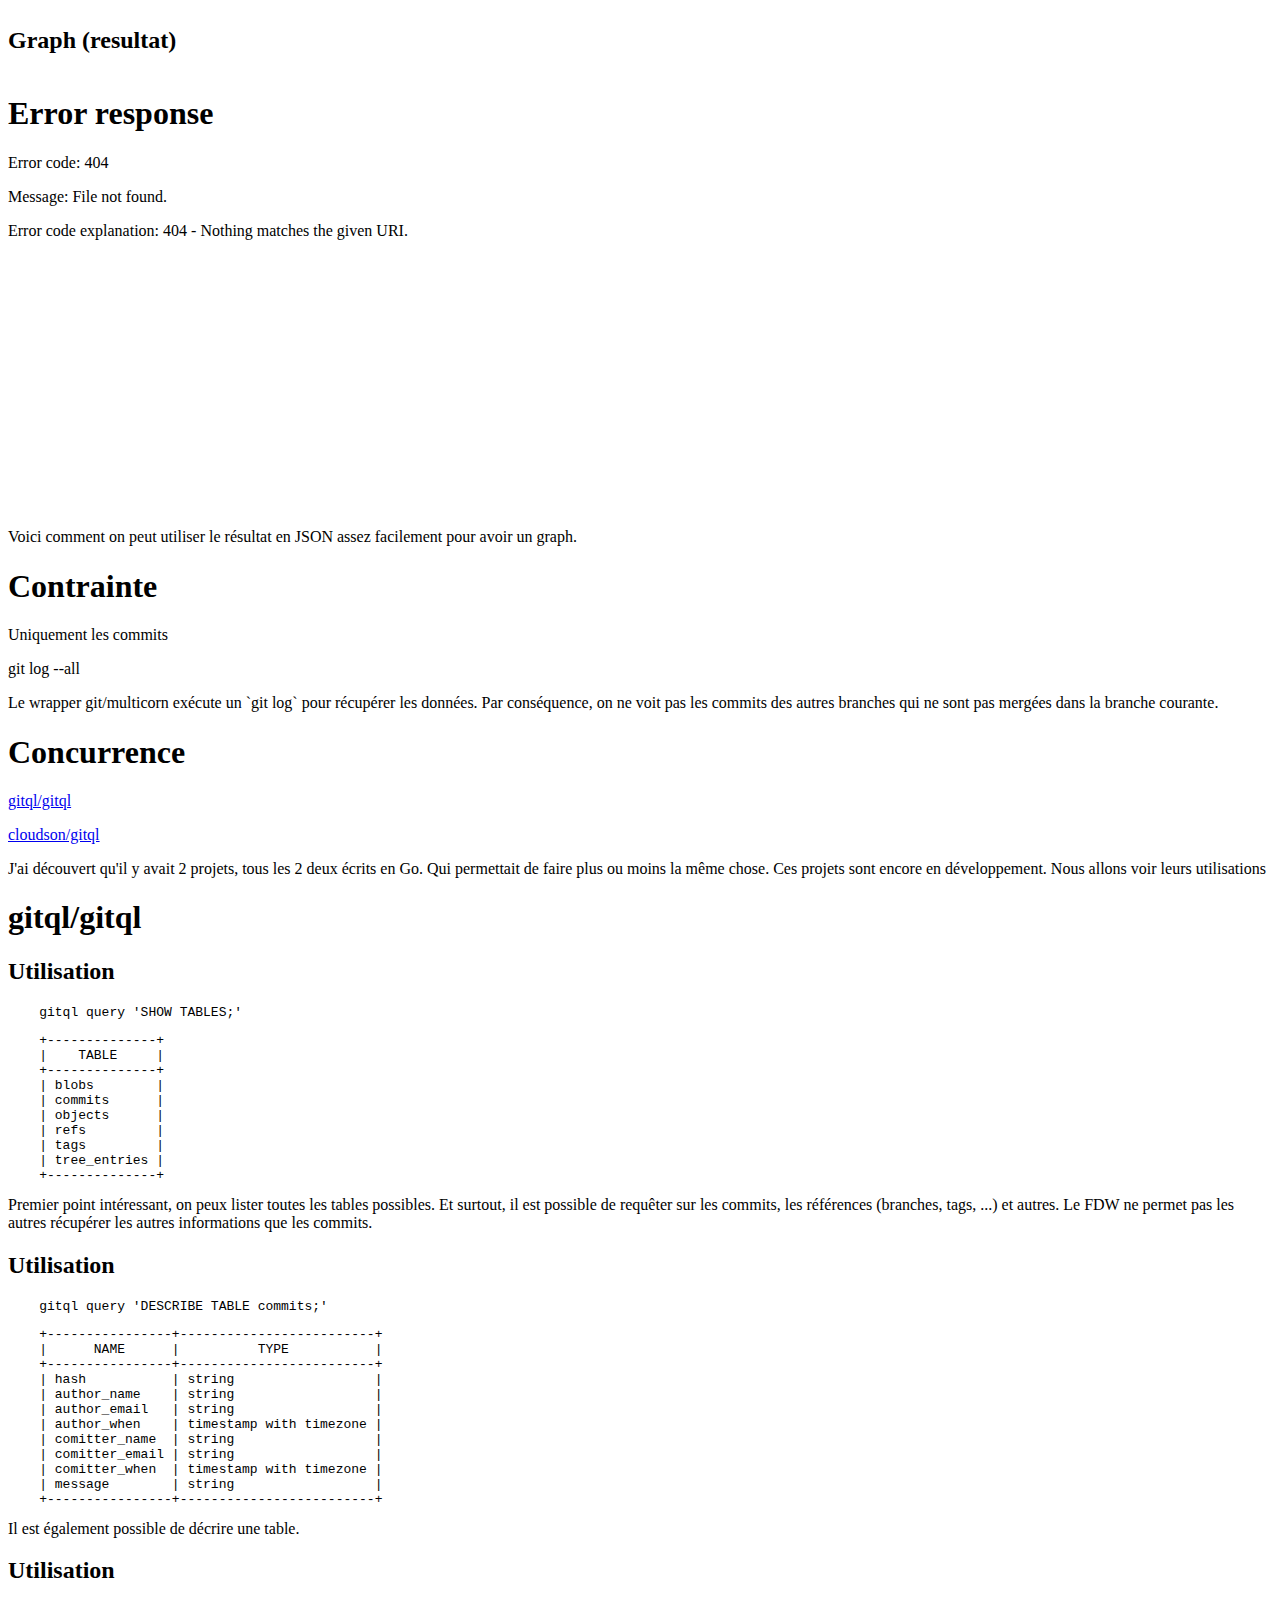
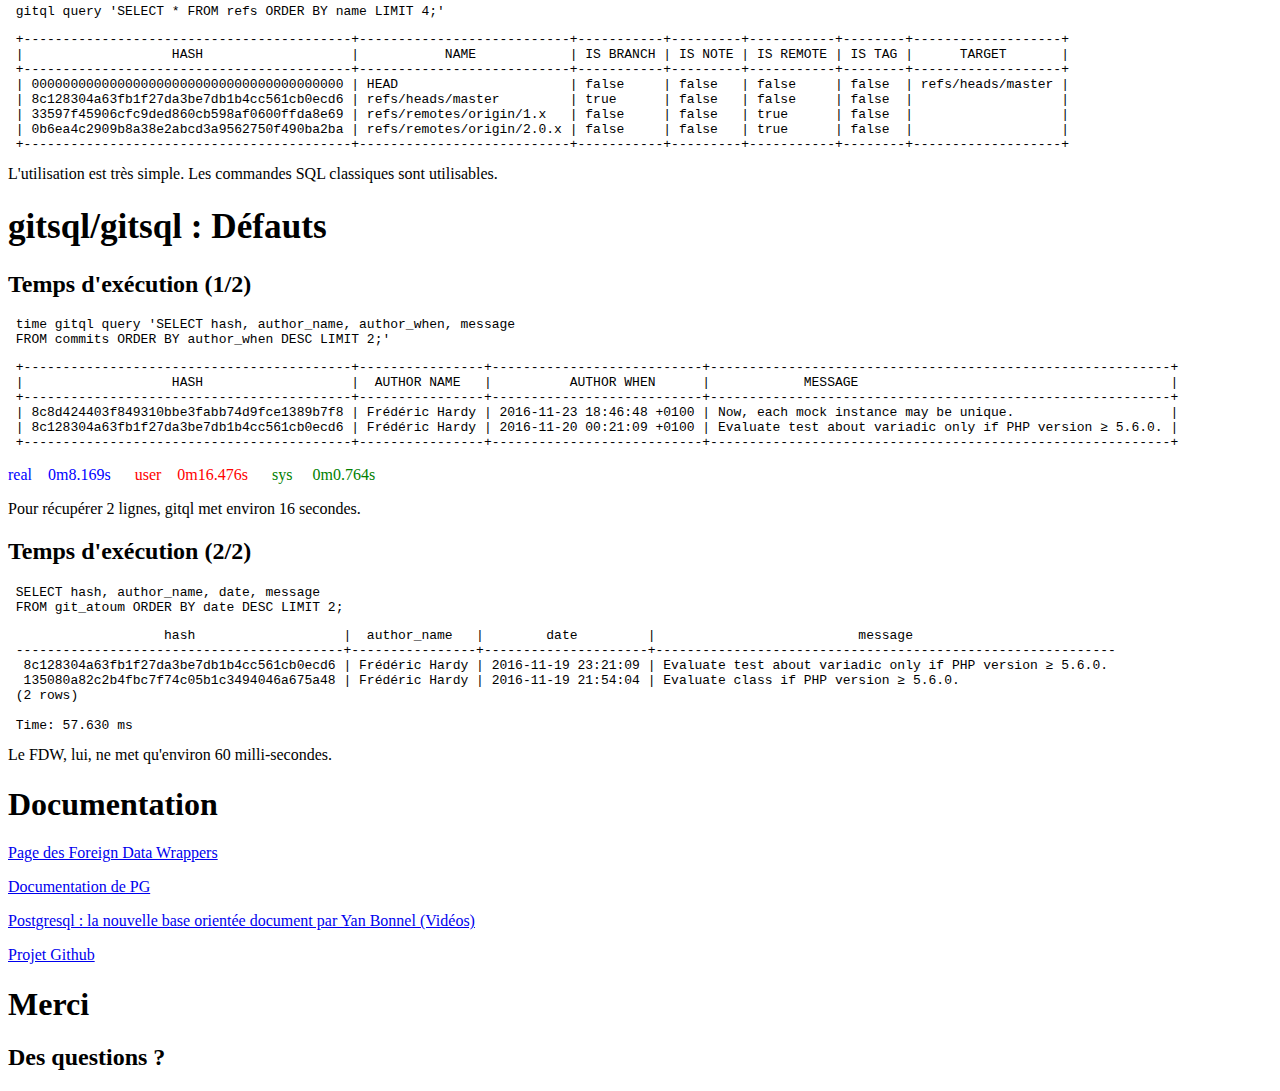
==== commit ac78db67: "Add gitql/gitql sections" ====
--- a/slides/index.html
+++ b/slides/index.html
@@ -293,8 +293,7 @@
                     <section id="git_fdw_result">
                         <h2>Résultat</h2>
 
-                        <pre><code class="nohl">
-  author_name   |   author_email  |                                                    message                                                    |                   hash                   |        date
+                        <pre><code class="nohl">  author_name   |   author_email  |                                                    message                                                    |                   hash                   |        date
 [base64]
  Frédéric Hardy | frederic.hardy@ | Evaluate test about variadic only if PHP version ≥ 5.6.0.                                                     | 8c128304a63fb1f27da3be7db1b4cc561cb0ecd6 | 2016-11-19 23:21:09
  Frédéric Hardy | frederic.hardy@ | Evaluate class if PHP version ≥ 5.6.0.                                                                        | 135080a82c2b4fbc7f74c05b1c3494046a675a48 | 2016-11-19 21:54:04
@@ -307,7 +306,8 @@
  jubianchi      | jubianchi@      | Set version to dev-master.                                                                                    | 1809e7680420918616af7831d71f575364f2a9f9 | 2016-10-08 11:41:17
  jubianchi      | jubianchi@      | Set version to 2.9.0-beta1.                                                                                   | 56f1450241742aed188733605ef594816cebdbdc | 2016-10-08 11:41:14
 (10 rows)
-                        </code></pre>
+
+Time: 59.394 ms</code></pre>
 
                         <aside class="notes">
                             Voici le résultat.
@@ -455,6 +455,142 @@
                     </aside>
                 </section>
 
+                <section id="git_fdw_rivalry">
+                    <h1>Concurrence</h1>
+
+                    <p class="fragment">
+                        <a href="https://github.com/gitql/gitql">gitql/gitql</a>
+                    </p>
+                    <p class="fragment">
+                        <a href="https://github.com/cloudson/gitql">cloudson/gitql</a>
+                    </p>
+
+                    <aside class="notes">
+                        J'ai découvert qu'il y avait 2 projets,
+                        tous les 2 deux écrits en Go.
+                        Qui permettait de faire plus ou moins la même chose.
+                        Ces projets sont encore en développement.
+
+                        Nous allons voir leurs utilisations
+                    </aside>
+                </section>
+
+                <section id="git_fdw_rivalry_gitql_gitql">
+                    <h1>gitql/gitql</h1>
+
+                    <section></section>
+
+                    <section>
+                        <h2>Utilisation</h2>
+
+                        <pre><code class="hlsql">    gitql query 'SHOW TABLES;'</code></pre>
+
+                        <pre><code class="nohl">    +--------------+
+    |    TABLE     |
+    +--------------+
+    | blobs        |
+    | commits      |
+    | objects      |
+    | refs         |
+    | tags         |
+    | tree_entries |
+    +--------------+ </code></pre>
+
+                        <aside class="notes">
+                            Premier point intéressant, on peux lister toutes les tables possibles.
+                            Et surtout, il est possible de requêter sur les commits, les références (branches, tags, ...) et autres.
+                            Le FDW ne permet pas les autres récupérer les autres informations que les commits.
+                        </aside>
+                    </section>
+
+                    <section>
+                        <h2>Utilisation</h2>
+
+                        <pre><code class="hlsql">    gitql query 'DESCRIBE TABLE commits;'</code></pre>
+                        <pre><code class="nohl">    +----------------+-------------------------+
+    |      NAME      |          TYPE           |
+    +----------------+-------------------------+
+    | hash           | string                  |
+    | author_name    | string                  |
+    | author_email   | string                  |
+    | author_when    | timestamp with timezone |
+    | comitter_name  | string                  |
+    | comitter_email | string                  |
+    | comitter_when  | timestamp with timezone |
+    | message        | string                  |
+    +----------------+-------------------------+ </code></pre>
+
+                        <aside class="notes">
+                            Il est également possible de décrire une table.
+                        </aside>
+                    </section>
+
+                    <section>
+                        <h2>Utilisation</h2>
+
+                        <pre><code class="hlsql"> gitql query 'SELECT * FROM refs ORDER BY name LIMIT 4;'</code></pre>
+                        <pre><code class="nohl"> +------------------------------------------+---------------------------+-----------+---------+-----------+--------+-------------------+
+ |                   HASH                   |           NAME            | IS BRANCH | IS NOTE | IS REMOTE | IS TAG |      TARGET       |
+ +------------------------------------------+---------------------------+-----------+---------+-----------+--------+-------------------+
+ | 0000000000000000000000000000000000000000 | HEAD                      | false     | false   | false     | false  | refs/heads/master |
+ | 8c128304a63fb1f27da3be7db1b4cc561cb0ecd6 | refs/heads/master         | true      | false   | false     | false  |                   |
+ | 33597f45906cfc9ded860cb598af0600ffda8e69 | refs/remotes/origin/1.x   | false     | false   | true      | false  |                   |
+ | 0b6ea4c2909b8a38e2abcd3a9562750f490ba2ba | refs/remotes/origin/2.0.x | false     | false   | true      | false  |                   |
+ +------------------------------------------+---------------------------+-----------+---------+-----------+--------+-------------------+ </code></pre>
+
+                        <aside class="notes">
+                            L'utilisation est très simple.
+                            Les commandes SQL classiques sont utilisables.
+                        </aside>
+                    </section>
+                </section>
+
+                <section id="git_fdw_rivalry_gitql_gitql_failure">
+                        <h1>gitsql/gitsql : Défauts</h1>
+                    <section>
+                        <h2>Temps d'exécution (1/2)</h2>
+
+                        <pre><code class="hlsql"> time gitql query 'SELECT hash, author_name, author_when, message
+ FROM commits ORDER BY author_when DESC LIMIT 2;'</code></pre>
+                        <pre><code class="nohl"> +------------------------------------------+----------------+---------------------------+-----------------------------------------------------------+
+ |                   HASH                   |  AUTHOR NAME   |          AUTHOR WHEN      |            MESSAGE                                        |
+ +------------------------------------------+----------------+---------------------------+-----------------------------------------------------------+
+ | 8c8d424403f849310bbe3fabb74d9fce1389b7f8 | Frédéric Hardy | 2016-11-23 18:46:48 +0100 | Now, each mock instance may be unique.                    |
+ | 8c128304a63fb1f27da3be7db1b4cc561cb0ecd6 | Frédéric Hardy | 2016-11-20 00:21:09 +0100 | Evaluate test about variadic only if PHP version ≥ 5.6.0. |
+ +------------------------------------------+----------------+---------------------------+-----------------------------------------------------------+ </code></pre>
+                        <p>
+                            <span style="color: blue;">real&nbsp;&nbsp;&nbsp;&nbsp;0m8.169s</span>
+                            &nbsp;&nbsp;&nbsp;&nbsp;
+                            <span style="color: red;">user&nbsp;&nbsp;&nbsp;&nbsp;0m16.476s<span>
+                            &nbsp;&nbsp;&nbsp;&nbsp;
+                            <span style="color: green;">sys&nbsp;&nbsp;&nbsp;&nbsp;&nbsp;0m0.764s</span>
+                        </p>
+
+                        <aside class="notes">
+                            Pour récupérer 2 lignes, gitql met environ 16 secondes.
+                        </aside>
+                    </section>
+
+                    <section>
+                        <h2>Temps d'exécution (2/2)</h2>
+
+                        <pre><code class="hlsql"> SELECT hash, author_name, date, message
+ FROM git_atoum ORDER BY date DESC LIMIT 2;</code></pre>
+
+                        <pre><code class="nohl">                    hash                   |  author_name   |        date         |                          message
+ ------------------------------------------+----------------+---------------------+-----------------------------------------------------------
+  8c128304a63fb1f27da3be7db1b4cc561cb0ecd6 | Frédéric Hardy | 2016-11-19 23:21:09 | Evaluate test about variadic only if PHP version ≥ 5.6.0.
+  135080a82c2b4fbc7f74c05b1c3494046a675a48 | Frédéric Hardy | 2016-11-19 21:54:04 | Evaluate class if PHP version ≥ 5.6.0.
+ (2 rows)
+
+ Time: 57.630 ms</code></pre>
+
+                        <aside class="notes">
+                            Le FDW, lui, ne met qu'environ 60 milli-secondes.
+                        </aside>
+                    </section>
+                </section>
+
                 <section id="documentation">
                     <h1>Documentation</h1>
 
--- a/slides/css/custom.css
+++ b/slides/css/custom.css
@@ -135,7 +135,7 @@
     margin-top: 50px;
 }
 
-#git_fdw_result pre {
+#git_fdw_quarter_result pre {
     float: left;
     width: 45%;
     margin: 0 2.5%;
@@ -144,3 +144,15 @@
 #git_fdw_chart h2 {
     margin-top: 50px;
 }
+
+#git_fdw_quarter_result h2 {
+    margin-top: 30px;
+}
+
+.nohl .hljs-string {
+    color: black !important;
+}
+
+#git_fdw_rivalry_gitql_gitql_failure h1 {
+    font-size: 2.2em;
+}
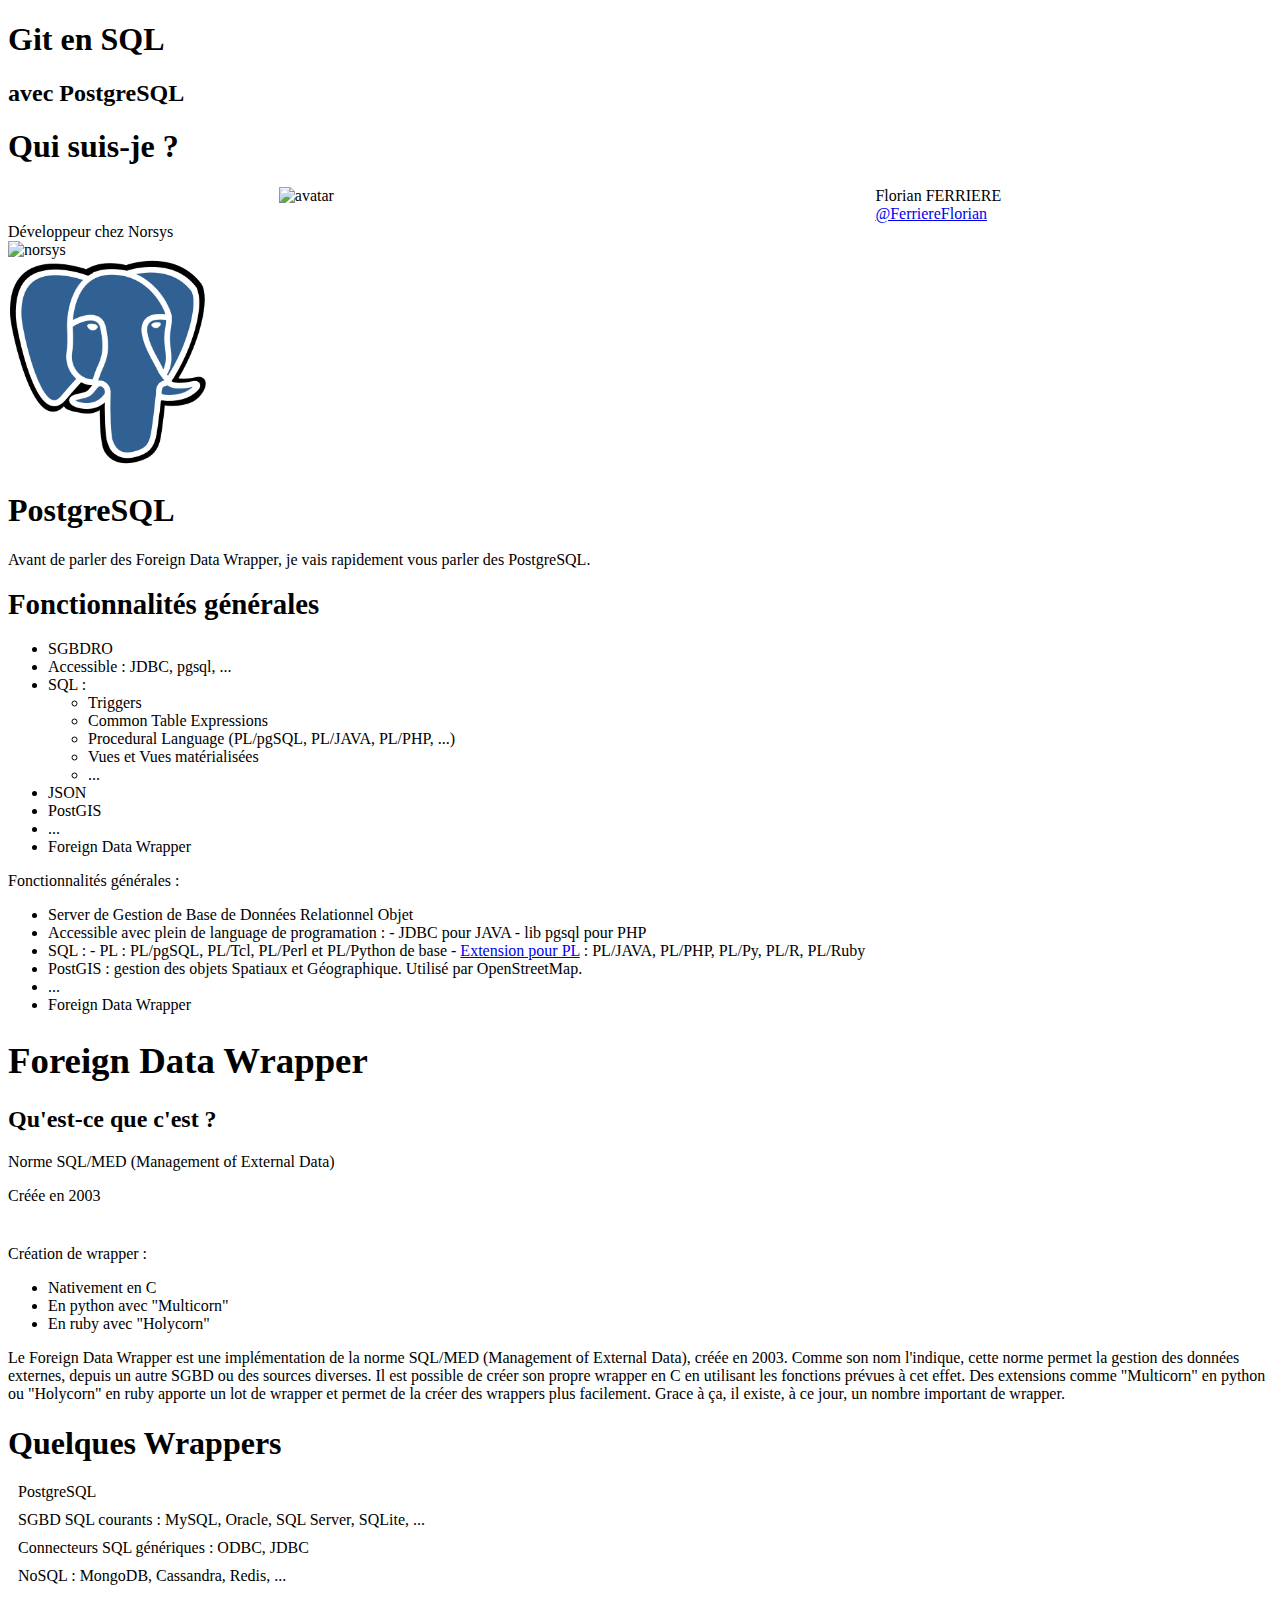
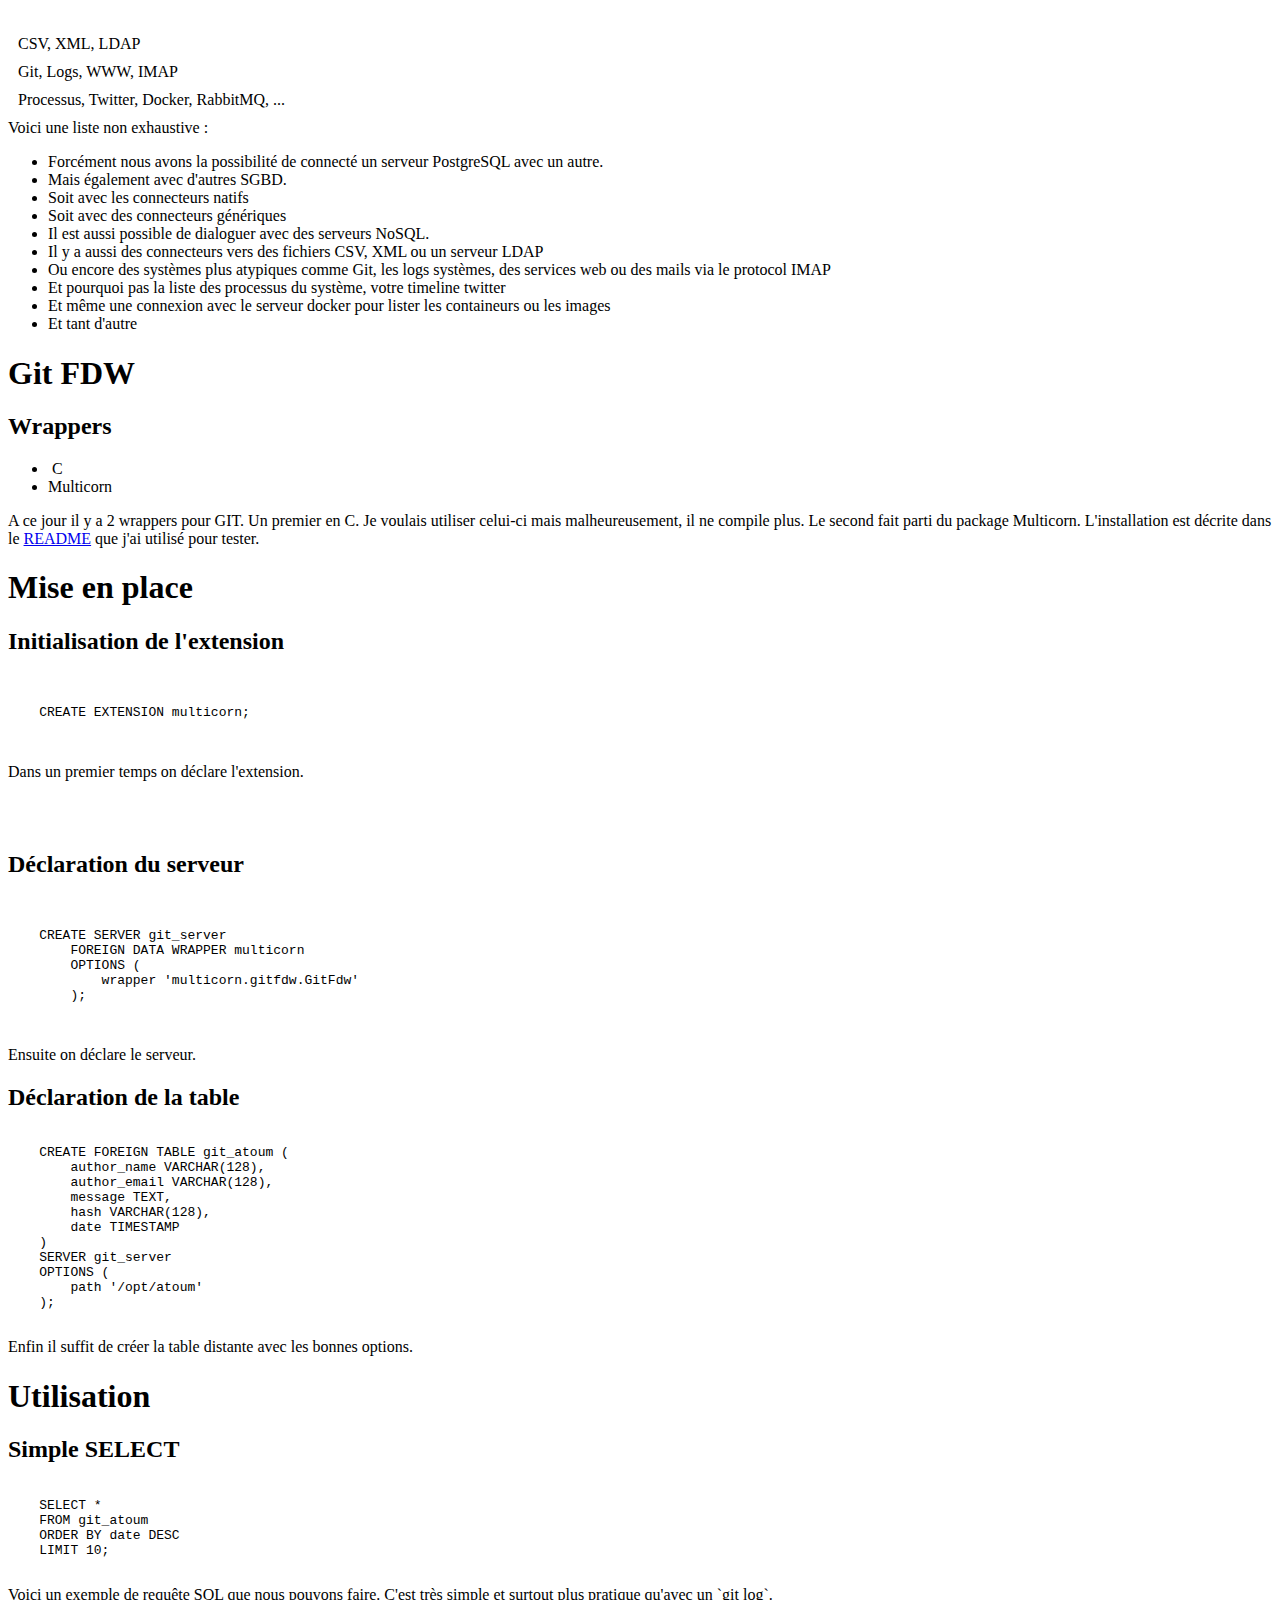
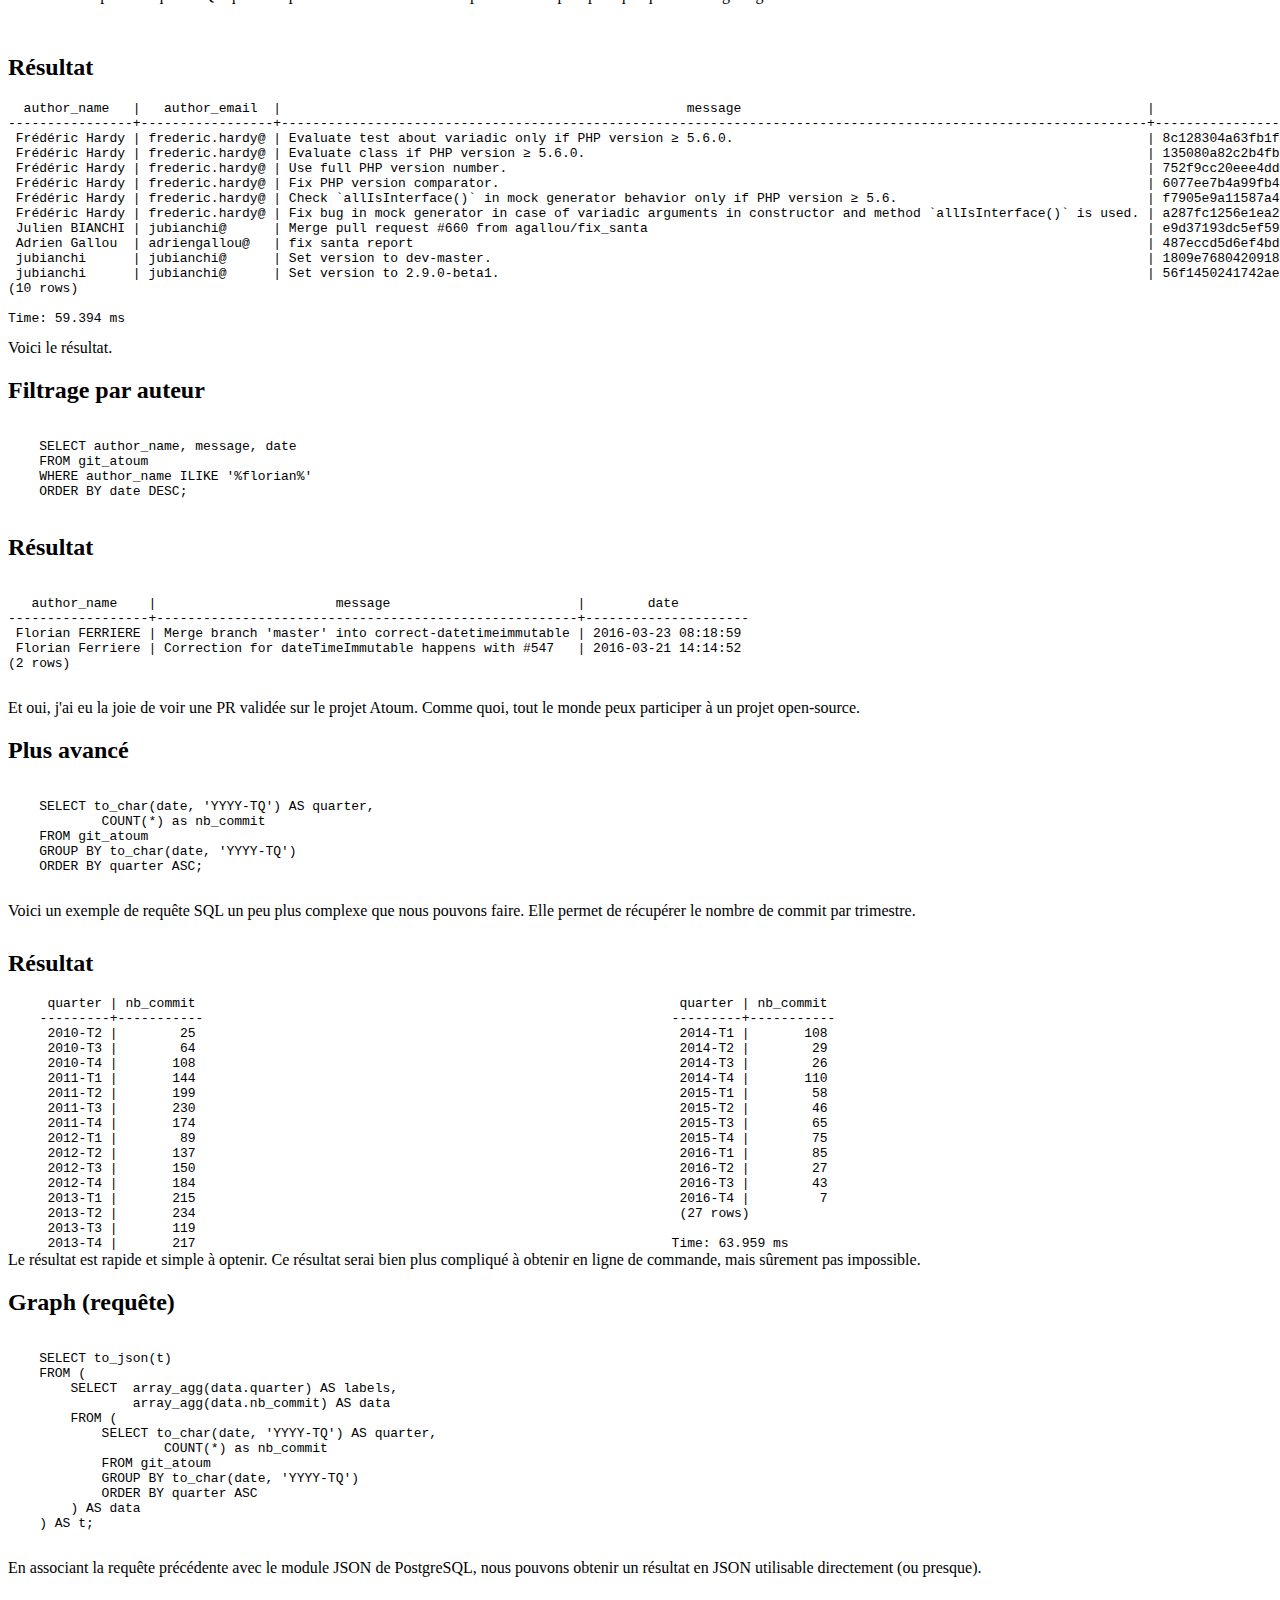
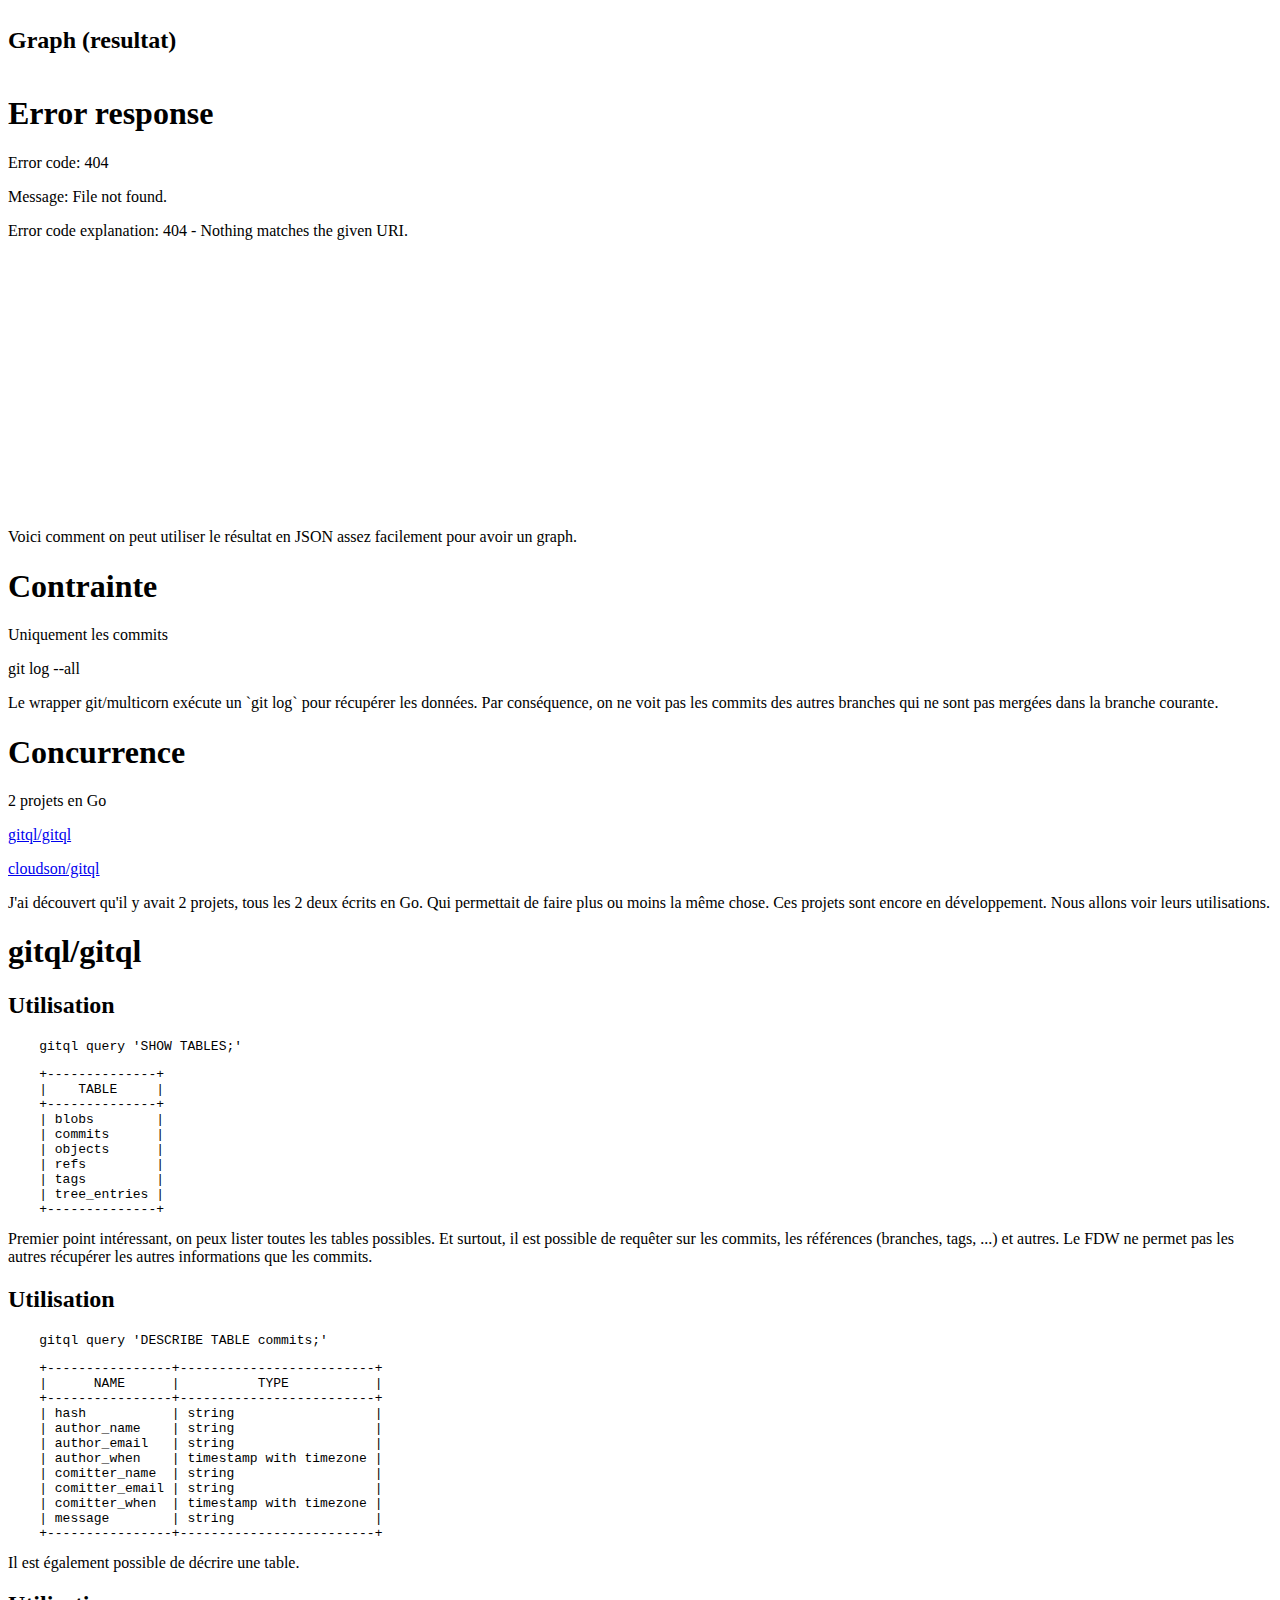
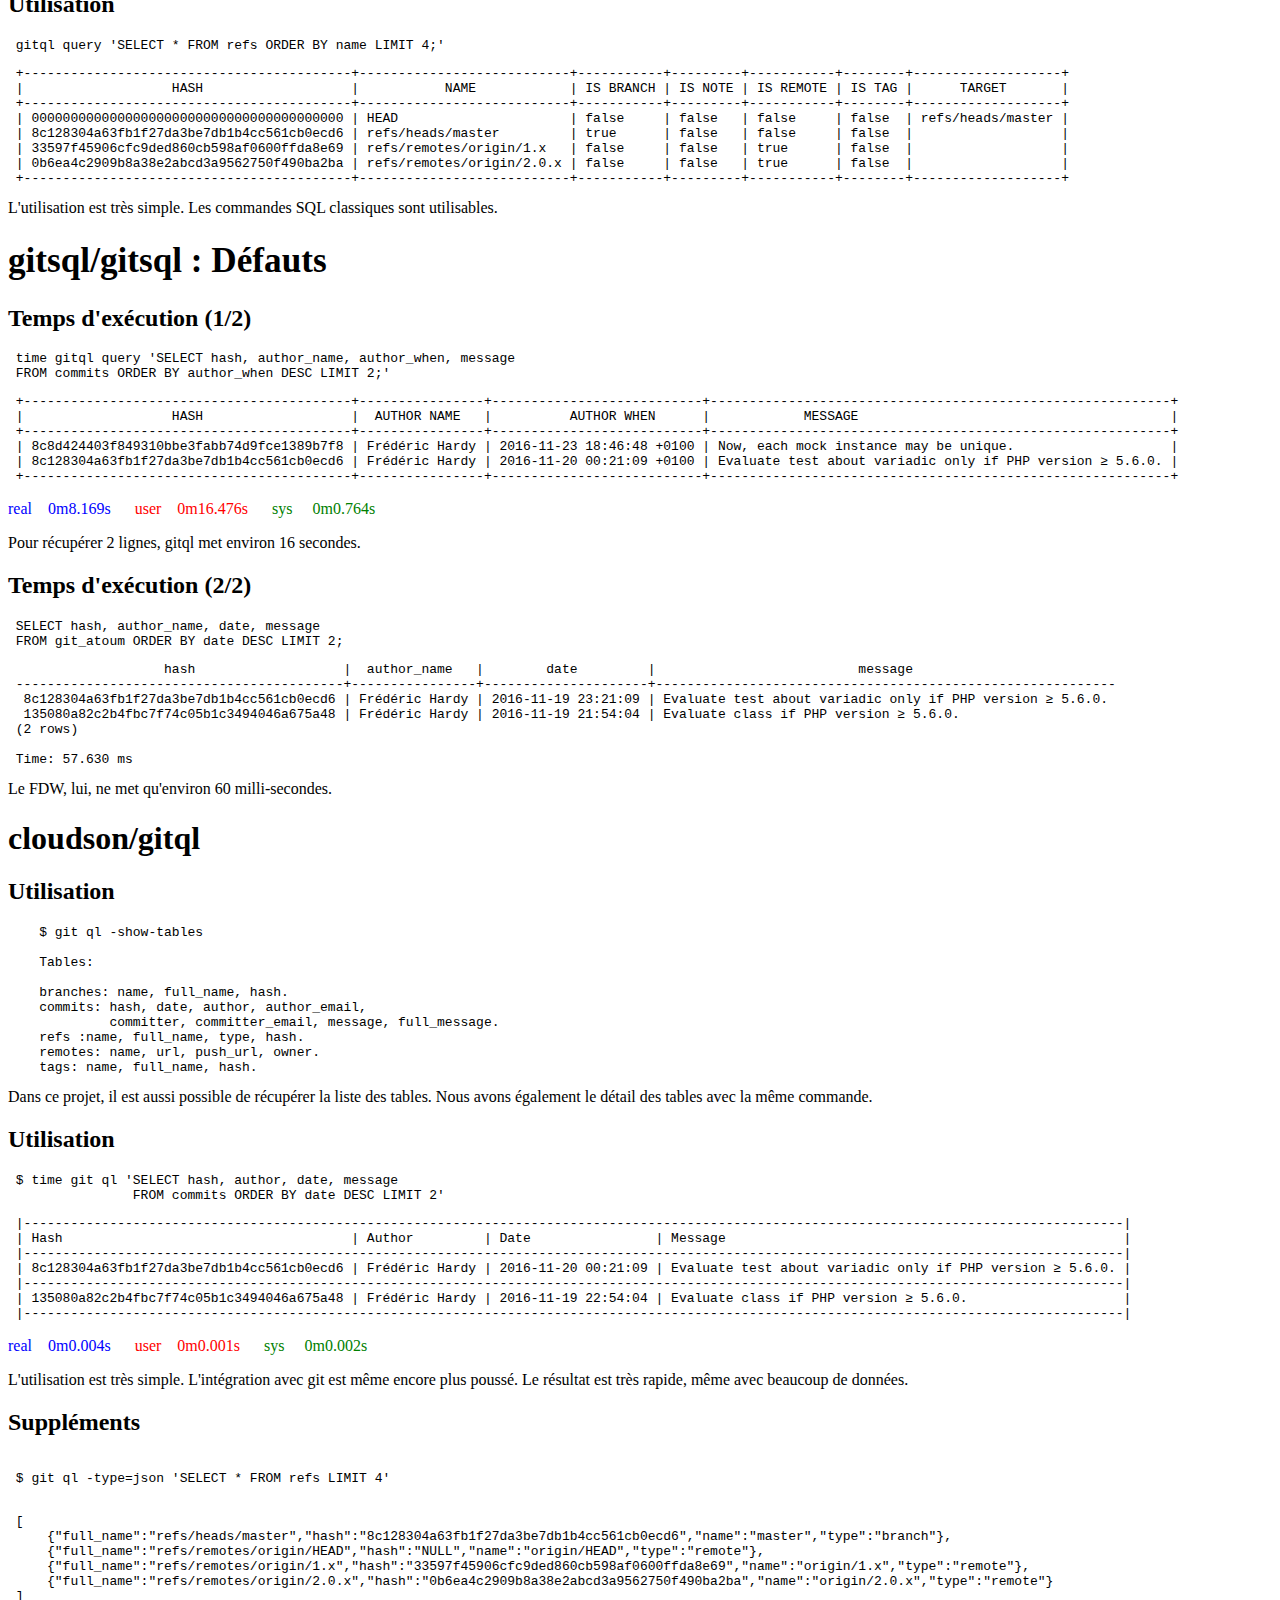
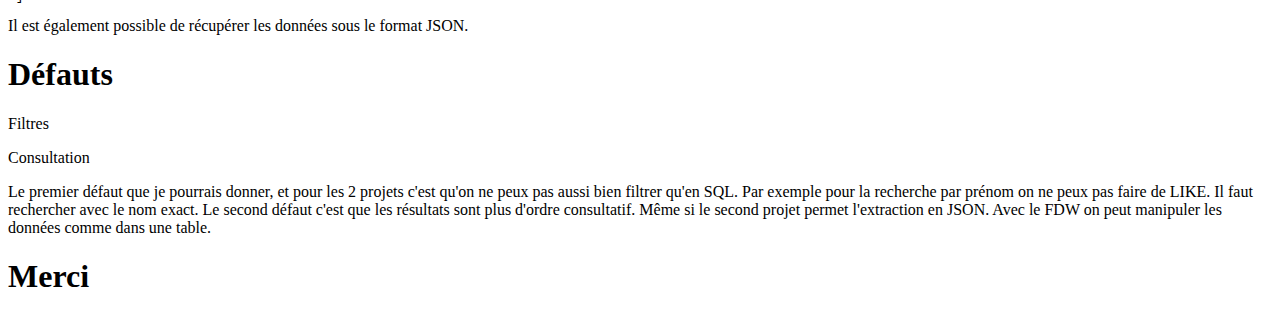
==== commit 0fa49b6d: "Add cloudson/gitql sections" ====
--- a/slides/index.html
+++ b/slides/index.html
@@ -293,7 +293,7 @@
                     <section id="git_fdw_result">
                         <h2>Résultat</h2>
 
-                        <pre><code class="nohl">  author_name   |   author_email  |                                                    message                                                    |                   hash                   |        date
+                        <pre><code class="nohighlight">  author_name   |   author_email  |                                                    message                                                    |                   hash                   |        date
 [base64]
  Frédéric Hardy | frederic.hardy@ | Evaluate test about variadic only if PHP version ≥ 5.6.0.                                                     | 8c128304a63fb1f27da3be7db1b4cc561cb0ecd6 | 2016-11-19 23:21:09
  Frédéric Hardy | frederic.hardy@ | Evaluate class if PHP version ≥ 5.6.0.                                                                        | 135080a82c2b4fbc7f74c05b1c3494046a675a48 | 2016-11-19 21:54:04
@@ -329,7 +329,7 @@
 
                         <h2>Résultat</h2>
 
-                        <pre><code class="nohl">
+                        <pre><code class="nohighlight">
    author_name    |                       message                        |        date
 ------------------+------------------------------------------------------+---------------------
  Florian FERRIERE | Merge branch 'master' into correct-datetimeimmutable | 2016-03-23 08:18:59
@@ -443,7 +443,7 @@
 
                     <p class="fragment">
                         git log
-                        <span class="fragment">--all</span>
+                        <span class="fragment highlight-line-through">--all</span>
                     </p>
 
                     <aside class="notes">
@@ -458,6 +458,7 @@
                 <section id="git_fdw_rivalry">
                     <h1>Concurrence</h1>
 
+                    <p class="fragment">2 projets en Go</p>
                     <p class="fragment">
                         <a href="https://github.com/gitql/gitql">gitql/gitql</a>
                     </p>
@@ -471,7 +472,7 @@
                         Qui permettait de faire plus ou moins la même chose.
                         Ces projets sont encore en développement.
 
-                        Nous allons voir leurs utilisations
+                        Nous allons voir leurs utilisations.
                     </aside>
                 </section>
 
@@ -485,7 +486,7 @@
 
                         <pre><code class="hlsql">    gitql query 'SHOW TABLES;'</code></pre>
 
-                        <pre><code class="nohl">    +--------------+
+                        <pre><code class="nohighlight">    +--------------+
     |    TABLE     |
     +--------------+
     | blobs        |
@@ -507,7 +508,7 @@
                         <h2>Utilisation</h2>
 
                         <pre><code class="hlsql">    gitql query 'DESCRIBE TABLE commits;'</code></pre>
-                        <pre><code class="nohl">    +----------------+-------------------------+
+                        <pre><code class="nohighlight">    +----------------+-------------------------+
     |      NAME      |          TYPE           |
     +----------------+-------------------------+
     | hash           | string                  |
@@ -529,7 +530,7 @@
                         <h2>Utilisation</h2>
 
                         <pre><code class="hlsql"> gitql query 'SELECT * FROM refs ORDER BY name LIMIT 4;'</code></pre>
-                        <pre><code class="nohl"> +------------------------------------------+---------------------------+-----------+---------+-----------+--------+-------------------+
+                        <pre><code class="nohighlight"> +------------------------------------------+---------------------------+-----------+---------+-----------+--------+-------------------+
  |                   HASH                   |           NAME            | IS BRANCH | IS NOTE | IS REMOTE | IS TAG |      TARGET       |
  +------------------------------------------+---------------------------+-----------+---------+-----------+--------+-------------------+
  | 0000000000000000000000000000000000000000 | HEAD                      | false     | false   | false     | false  | refs/heads/master |
@@ -552,7 +553,7 @@
 
                         <pre><code class="hlsql"> time gitql query 'SELECT hash, author_name, author_when, message
  FROM commits ORDER BY author_when DESC LIMIT 2;'</code></pre>
-                        <pre><code class="nohl"> +------------------------------------------+----------------+---------------------------+-----------------------------------------------------------+
+                        <pre><code class="nohighlight"> +------------------------------------------+----------------+---------------------------+-----------------------------------------------------------+
  |                   HASH                   |  AUTHOR NAME   |          AUTHOR WHEN      |            MESSAGE                                        |
  +------------------------------------------+----------------+---------------------------+-----------------------------------------------------------+
  | 8c8d424403f849310bbe3fabb74d9fce1389b7f8 | Frédéric Hardy | 2016-11-23 18:46:48 +0100 | Now, each mock instance may be unique.                    |
@@ -577,7 +578,7 @@
                         <pre><code class="hlsql"> SELECT hash, author_name, date, message
  FROM git_atoum ORDER BY date DESC LIMIT 2;</code></pre>
 
-                        <pre><code class="nohl">                    hash                   |  author_name   |        date         |                          message
+                        <pre><code class="nohighlight">                    hash                   |  author_name   |        date         |                          message
  ------------------------------------------+----------------+---------------------+-----------------------------------------------------------
   8c128304a63fb1f27da3be7db1b4cc561cb0ecd6 | Frédéric Hardy | 2016-11-19 23:21:09 | Evaluate test about variadic only if PHP version ≥ 5.6.0.
   135080a82c2b4fbc7f74c05b1c3494046a675a48 | Frédéric Hardy | 2016-11-19 21:54:04 | Evaluate class if PHP version ≥ 5.6.0.
@@ -591,30 +592,105 @@
                     </section>
                 </section>
 
-                <section id="documentation">
-                    <h1>Documentation</h1>
-
-                    <p>
-                        <a href="https://wiki.postgresql.org/wiki/Foreign_data_wrappers">Page des Foreign Data Wrappers</a>
-                    </p>
-
-                    <p>
-                        <a href="https://www.postgresql.org/docs/">Documentation de PG</a>
-                    </p>
-
-                    <p>
-                        <a href="https://www.youtube.com/watch?v=iOwnUPSY0KI">Postgresql : la nouvelle base orientée document par Yan Bonnel (Vidéos)</a>
-                    </p>
-
-                    <p>
-                        <a href="https://github.com/fferriere/presentation_pg_fdw">Projet Github</a>
-                    </p>
+                <section>
+                    <h1>cloudson/gitql</h1>
+
+                    <section></section>
+
+                    <section>
+                        <h2>Utilisation</h2>
+
+                        <pre><code class="nohighlight">    $ git ql -show-tables
+
+    Tables:
+
+    branches: name, full_name, hash.
+    commits: hash, date, author, author_email,
+             committer, committer_email, message, full_message.
+    refs :name, full_name, type, hash.
+    remotes: name, url, push_url, owner.
+    tags: name, full_name, hash.</code></pre>
+
+                        <aside class="notes">
+                            Dans ce projet, il est aussi possible de récupérer la liste des tables.
+                            Nous avons également le détail des tables avec la même commande.
+                        </aside>
+                    </section>
+
+                    <section>
+                        <h2>Utilisation</h2>
+
+                        <pre><code class="hlsql"> $ time git ql 'SELECT hash, author, date, message
+                FROM commits ORDER BY date DESC LIMIT 2'</code></pre>
+
+                        <pre><code class="nohighlight"> |---------------------------------------------------------------------------------------------------------------------------------------------|
+ | Hash                                     | Author         | Date                | Message                                                   |
+ |---------------------------------------------------------------------------------------------------------------------------------------------|
+ | 8c128304a63fb1f27da3be7db1b4cc561cb0ecd6 | Frédéric Hardy | 2016-11-20 00:21:09 | Evaluate test about variadic only if PHP version ≥ 5.6.0. |
+ |---------------------------------------------------------------------------------------------------------------------------------------------|
+ | 135080a82c2b4fbc7f74c05b1c3494046a675a48 | Frédéric Hardy | 2016-11-19 22:54:04 | Evaluate class if PHP version ≥ 5.6.0.                    |
+ |---------------------------------------------------------------------------------------------------------------------------------------------| </code></pre>
+
+                        <p>
+                            <span style="color: blue;">real&nbsp;&nbsp;&nbsp;&nbsp;0m0.004s</span>
+                            &nbsp;&nbsp;&nbsp;&nbsp;
+                            <span style="color: red;">user&nbsp;&nbsp;&nbsp;&nbsp;0m0.001s<span>
+                            &nbsp;&nbsp;&nbsp;&nbsp;
+                            <span style="color: green;">sys&nbsp;&nbsp;&nbsp;&nbsp;&nbsp;0m0.002s</span>
+                        </p>
+
+                        <aside class="notes">
+                            L'utilisation est très simple.
+                            L'intégration avec git est même encore plus poussé.
+                            Le résultat est très rapide, même avec beaucoup de données.
+                        </aside>
+                    </section>
+
+                    <section>
+                        <h2>Suppléments</h2>
+
+                        <pre><code class="nohighlight">
+ $ git ql -type=json 'SELECT * FROM refs LIMIT 4'
+                        </code></pre>
+
+                        <pre><code> [
+     {"full_name":"refs/heads/master","hash":"8c128304a63fb1f27da3be7db1b4cc561cb0ecd6","name":"master","type":"branch"},
+     {"full_name":"refs/remotes/origin/HEAD","hash":"NULL","name":"origin/HEAD","type":"remote"},
+     {"full_name":"refs/remotes/origin/1.x","hash":"33597f45906cfc9ded860cb598af0600ffda8e69","name":"origin/1.x","type":"remote"},
+     {"full_name":"refs/remotes/origin/2.0.x","hash":"0b6ea4c2909b8a38e2abcd3a9562750f490ba2ba","name":"origin/2.0.x","type":"remote"}
+ ]</code></pre>
+
+                        <aside class="notes">
+                            Il est également possible de récupérer les données sous le format JSON.
+                        </aside>
+                    </section>
+                </section>
+
+                <section>
+                    <section>
+                        <h1>Défauts</h1>
+
+                        <p class="fragment">Filtres</p>
+
+                        <p class="fragment">Consultation</p>
+
+                        <aside class="notes">
+                            Le premier défaut que je pourrais donner,
+                            et pour les 2 projets c'est qu'on ne peux pas aussi bien filtrer qu'en SQL.
+                            Par exemple pour la recherche par prénom on ne peux pas faire de LIKE.
+                            Il faut rechercher avec le nom exact.
+
+                            Le second défaut c'est que les résultats sont plus d'ordre consultatif.
+                            Même si le second projet permet l'extraction en JSON.
+
+                            Avec le FDW on peut manipuler les données comme dans une table.
+                        </aside>
+                    </section>
+
                 </section>
 
                 <section id="merci">
                     <h1>Merci</h1>
-
-                    <h2>Des questions ?</h2>
                 </section>
 
             </div>
--- a/slides/css/custom.css
+++ b/slides/css/custom.css
@@ -149,10 +149,6 @@
     margin-top: 30px;
 }
 
-.nohl .hljs-string {
-    color: black !important;
-}
-
 #git_fdw_rivalry_gitql_gitql_failure h1 {
     font-size: 2.2em;
 }
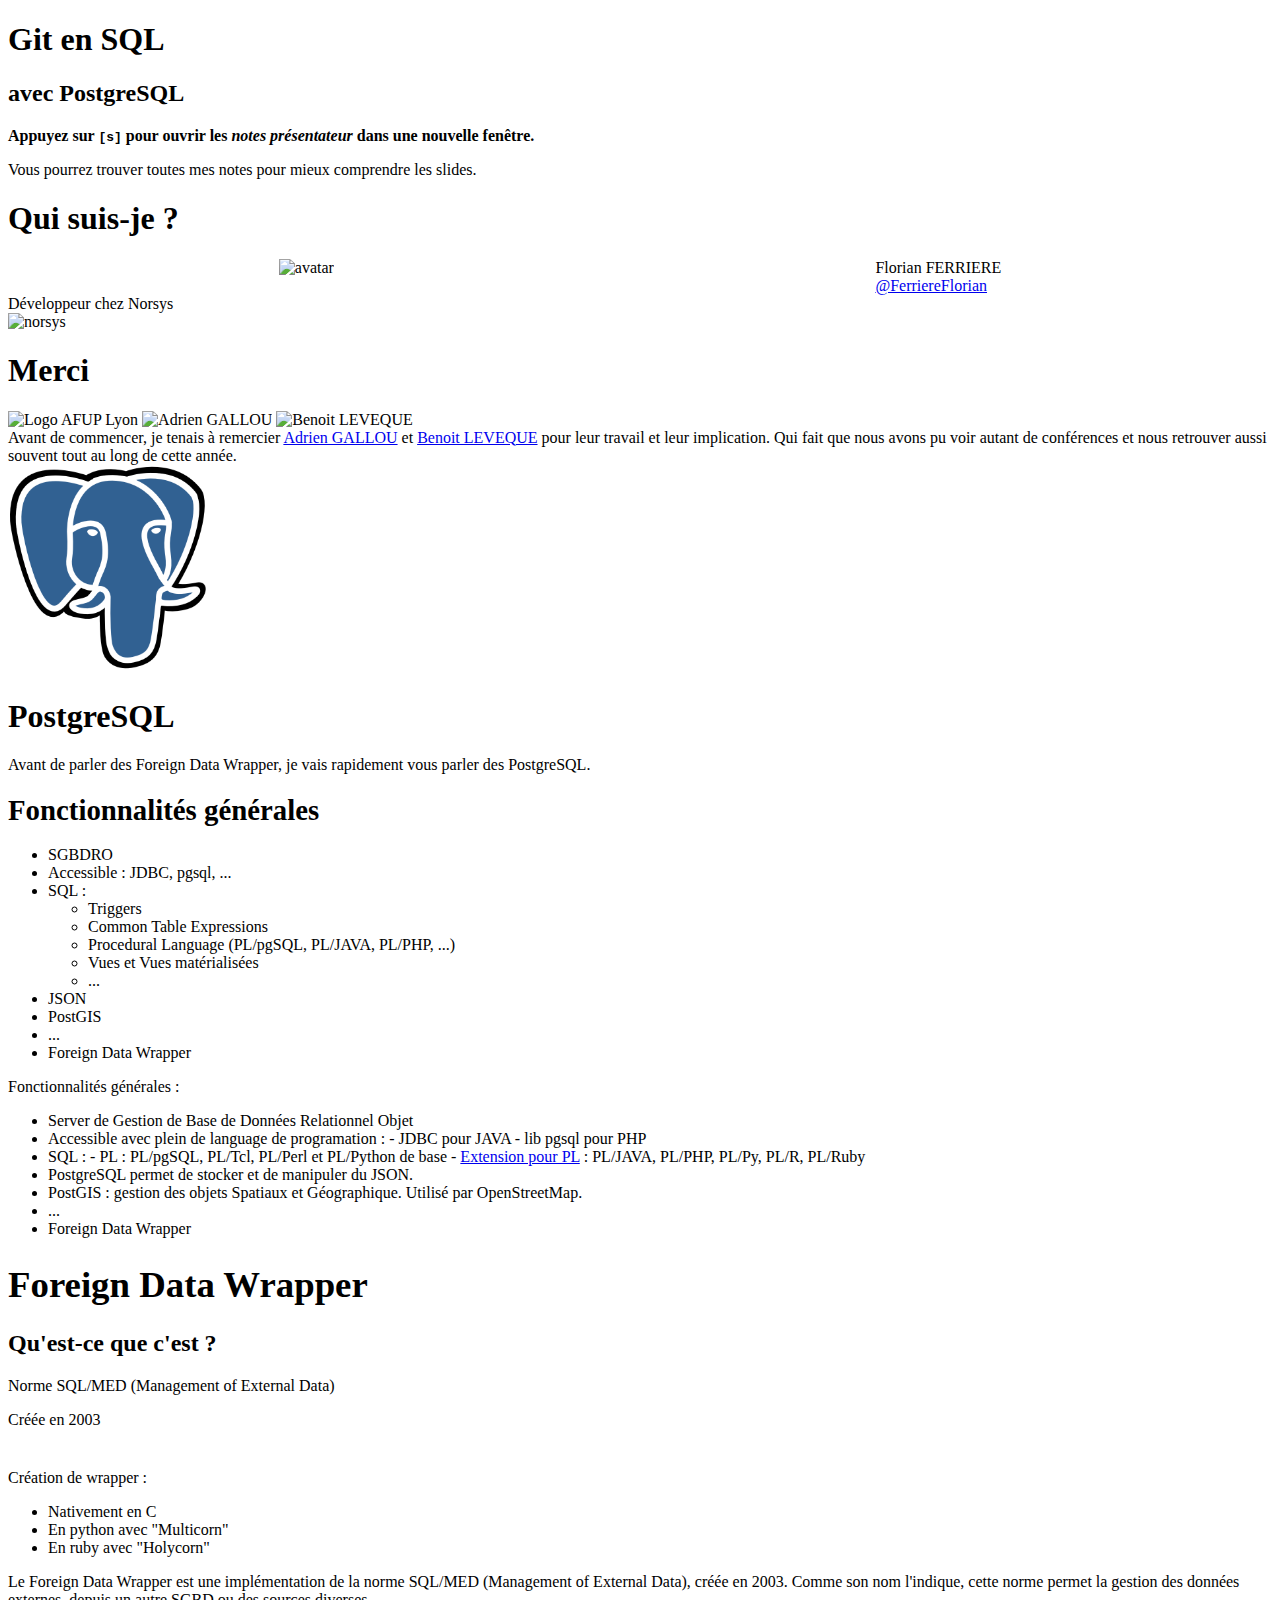
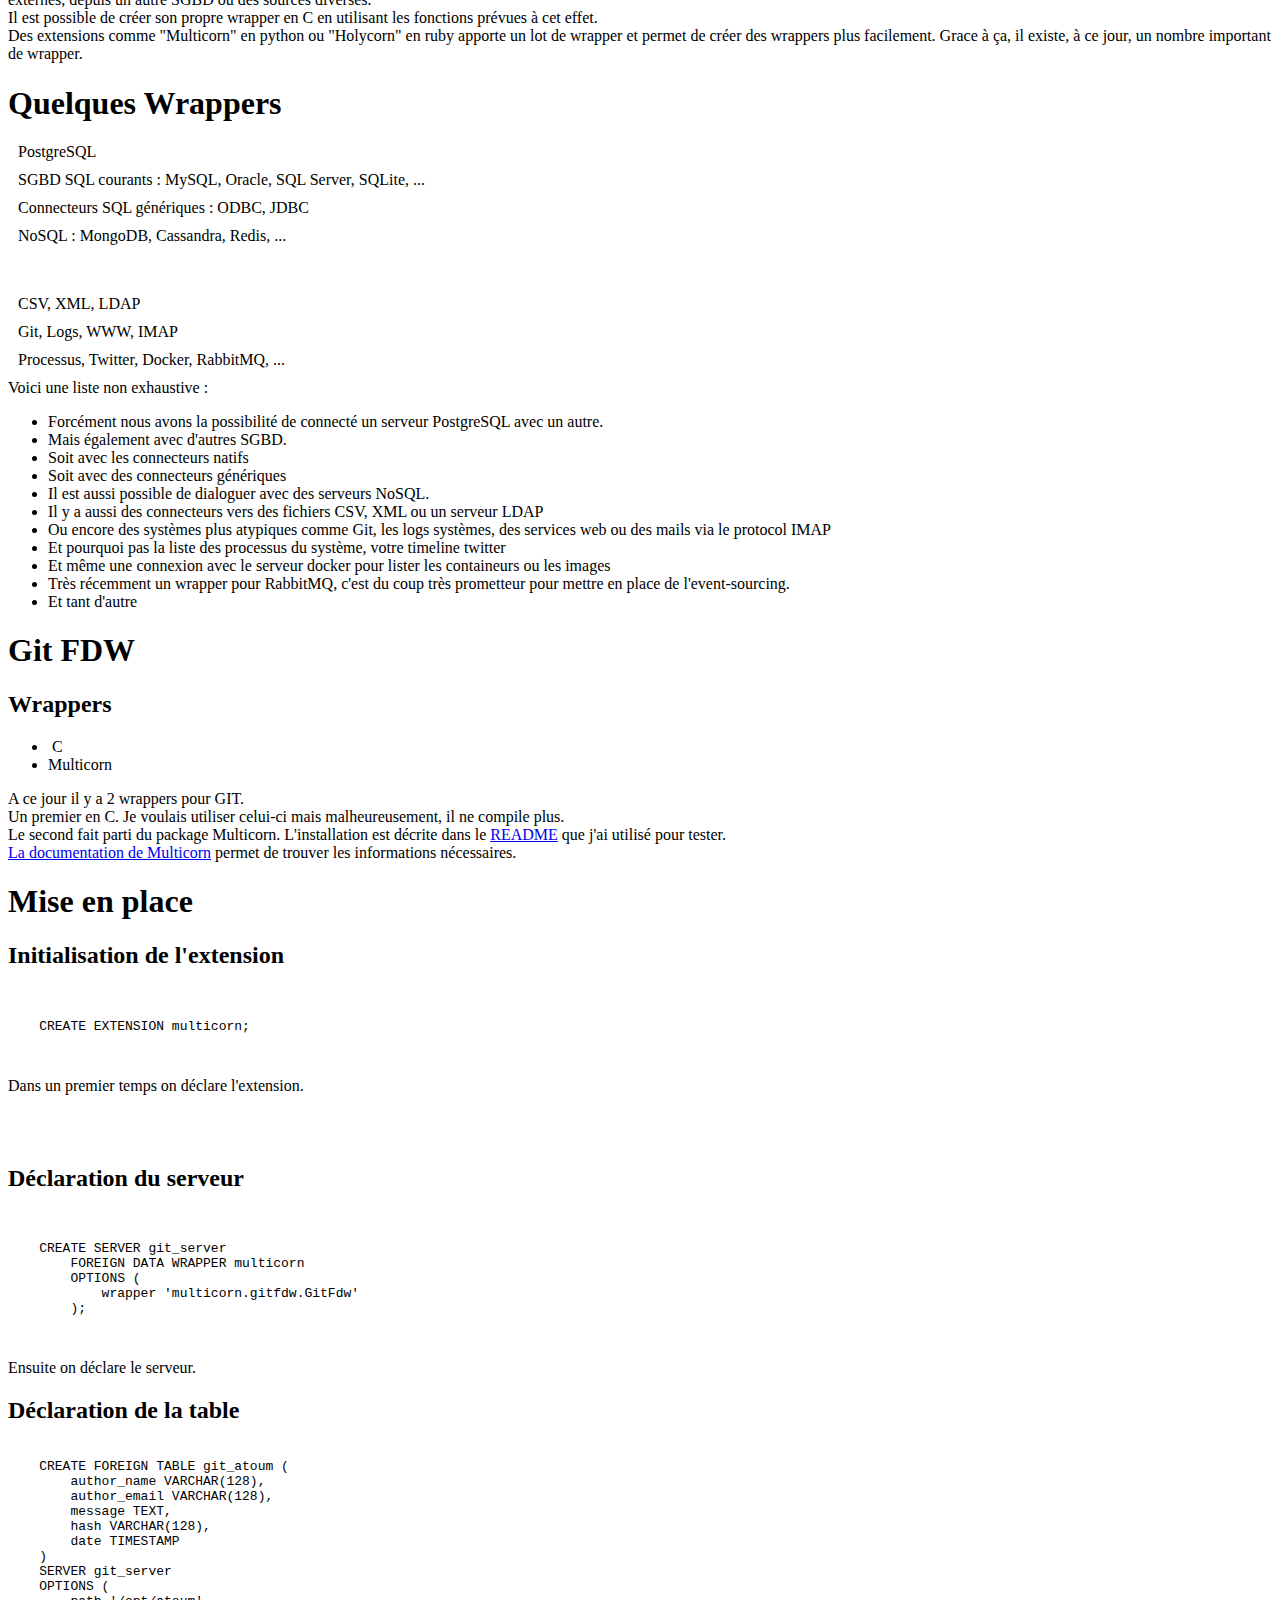
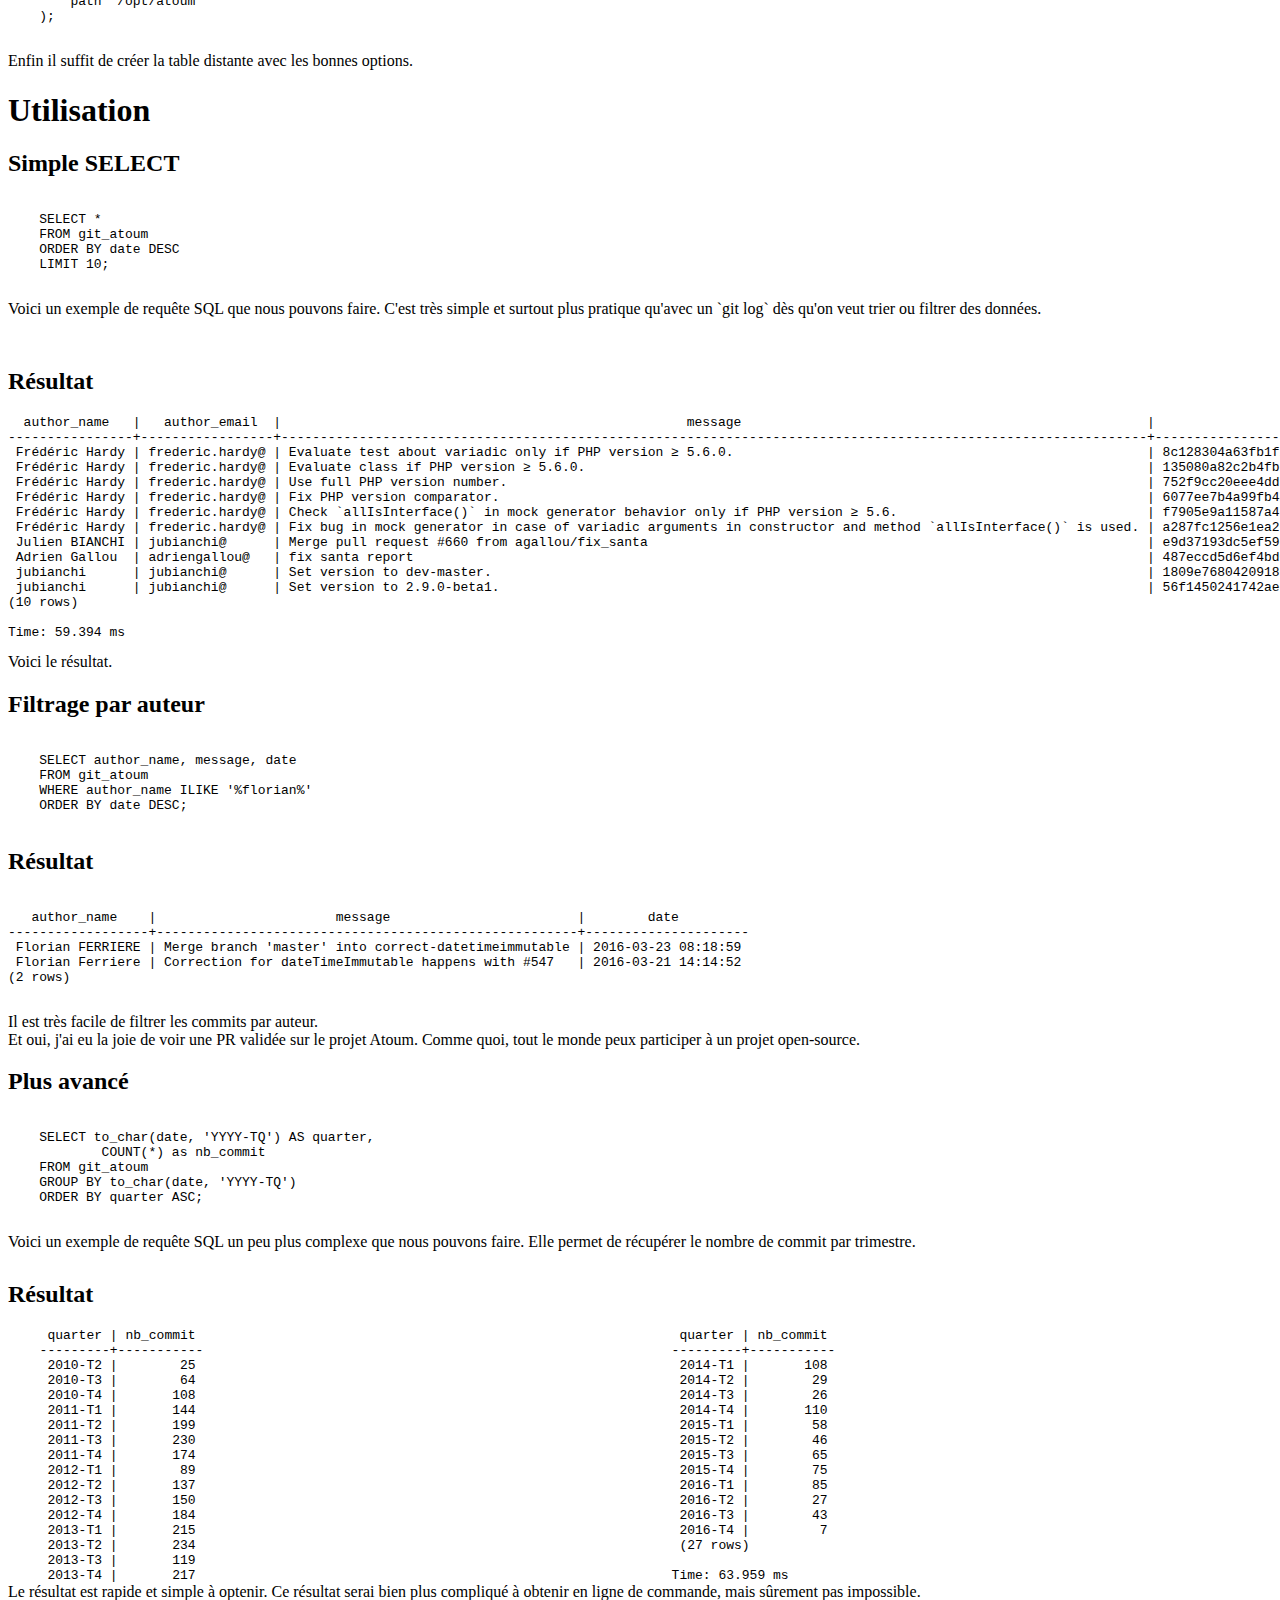
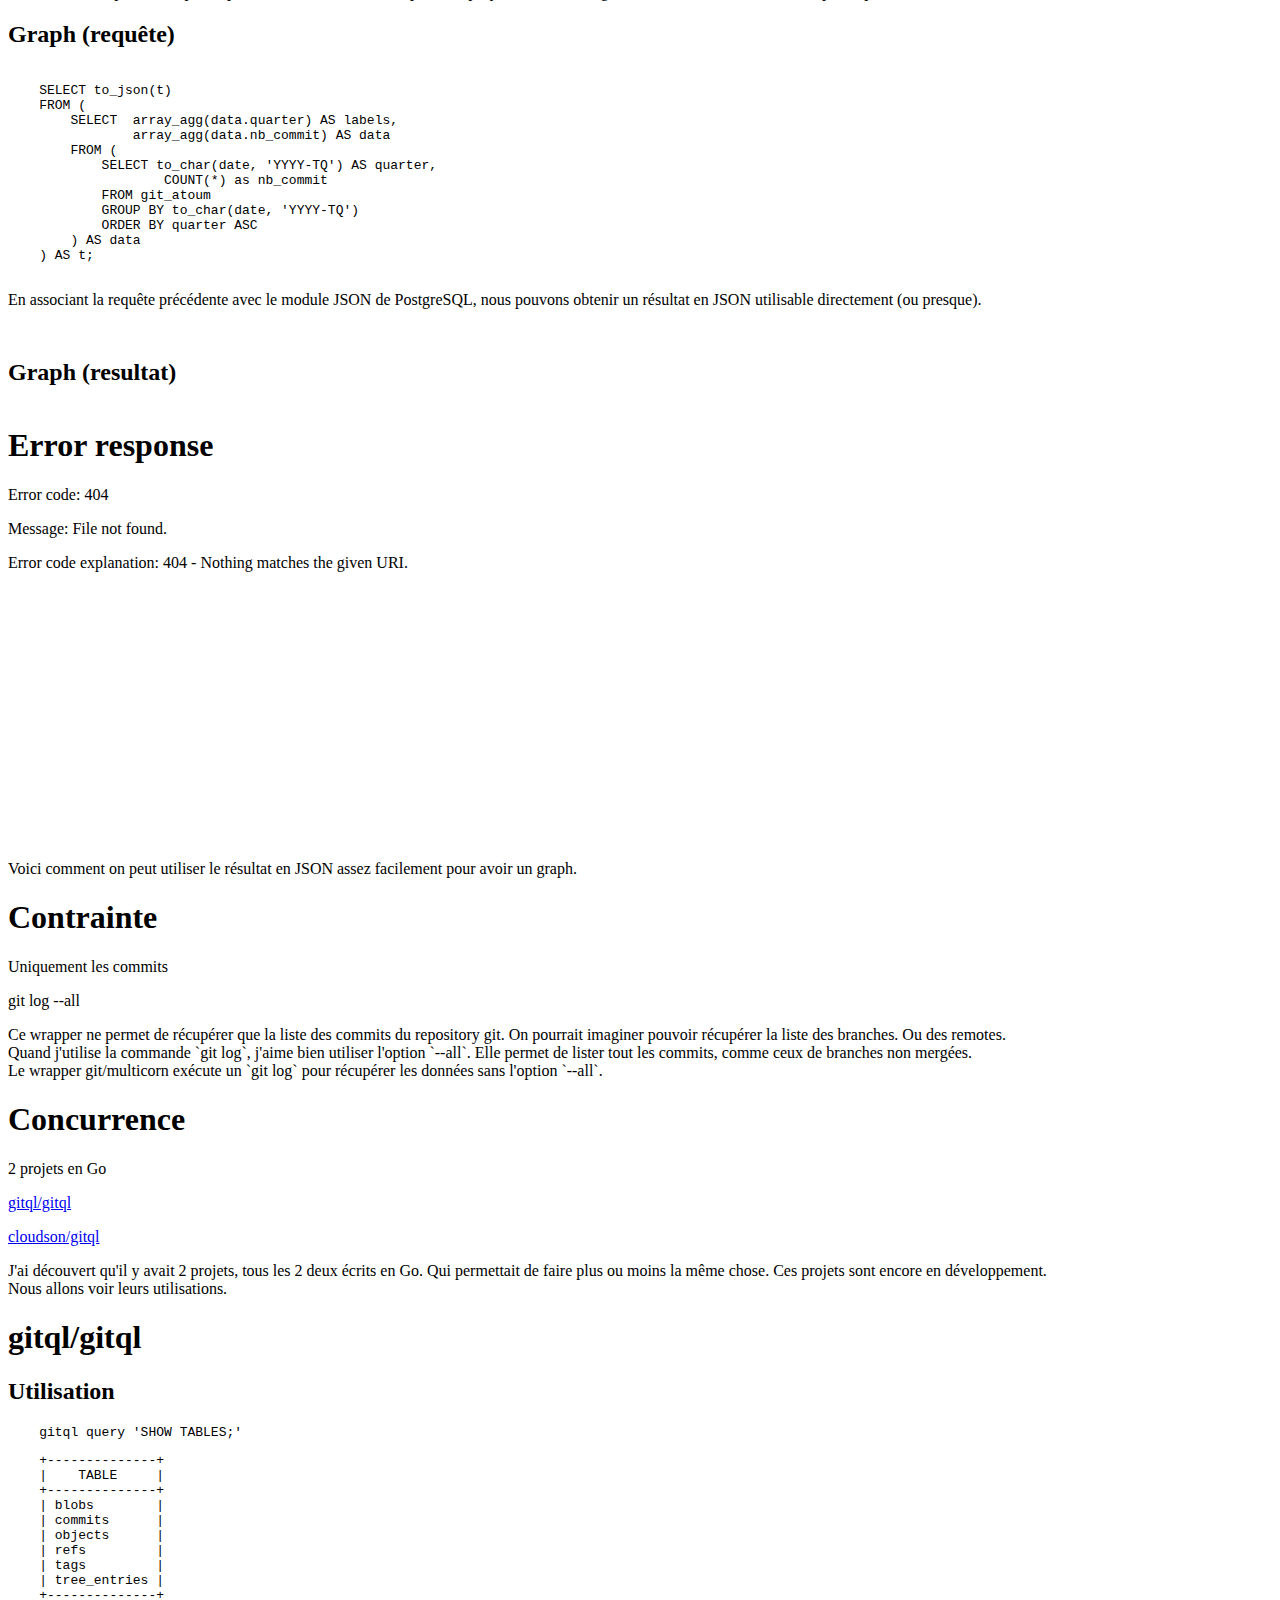
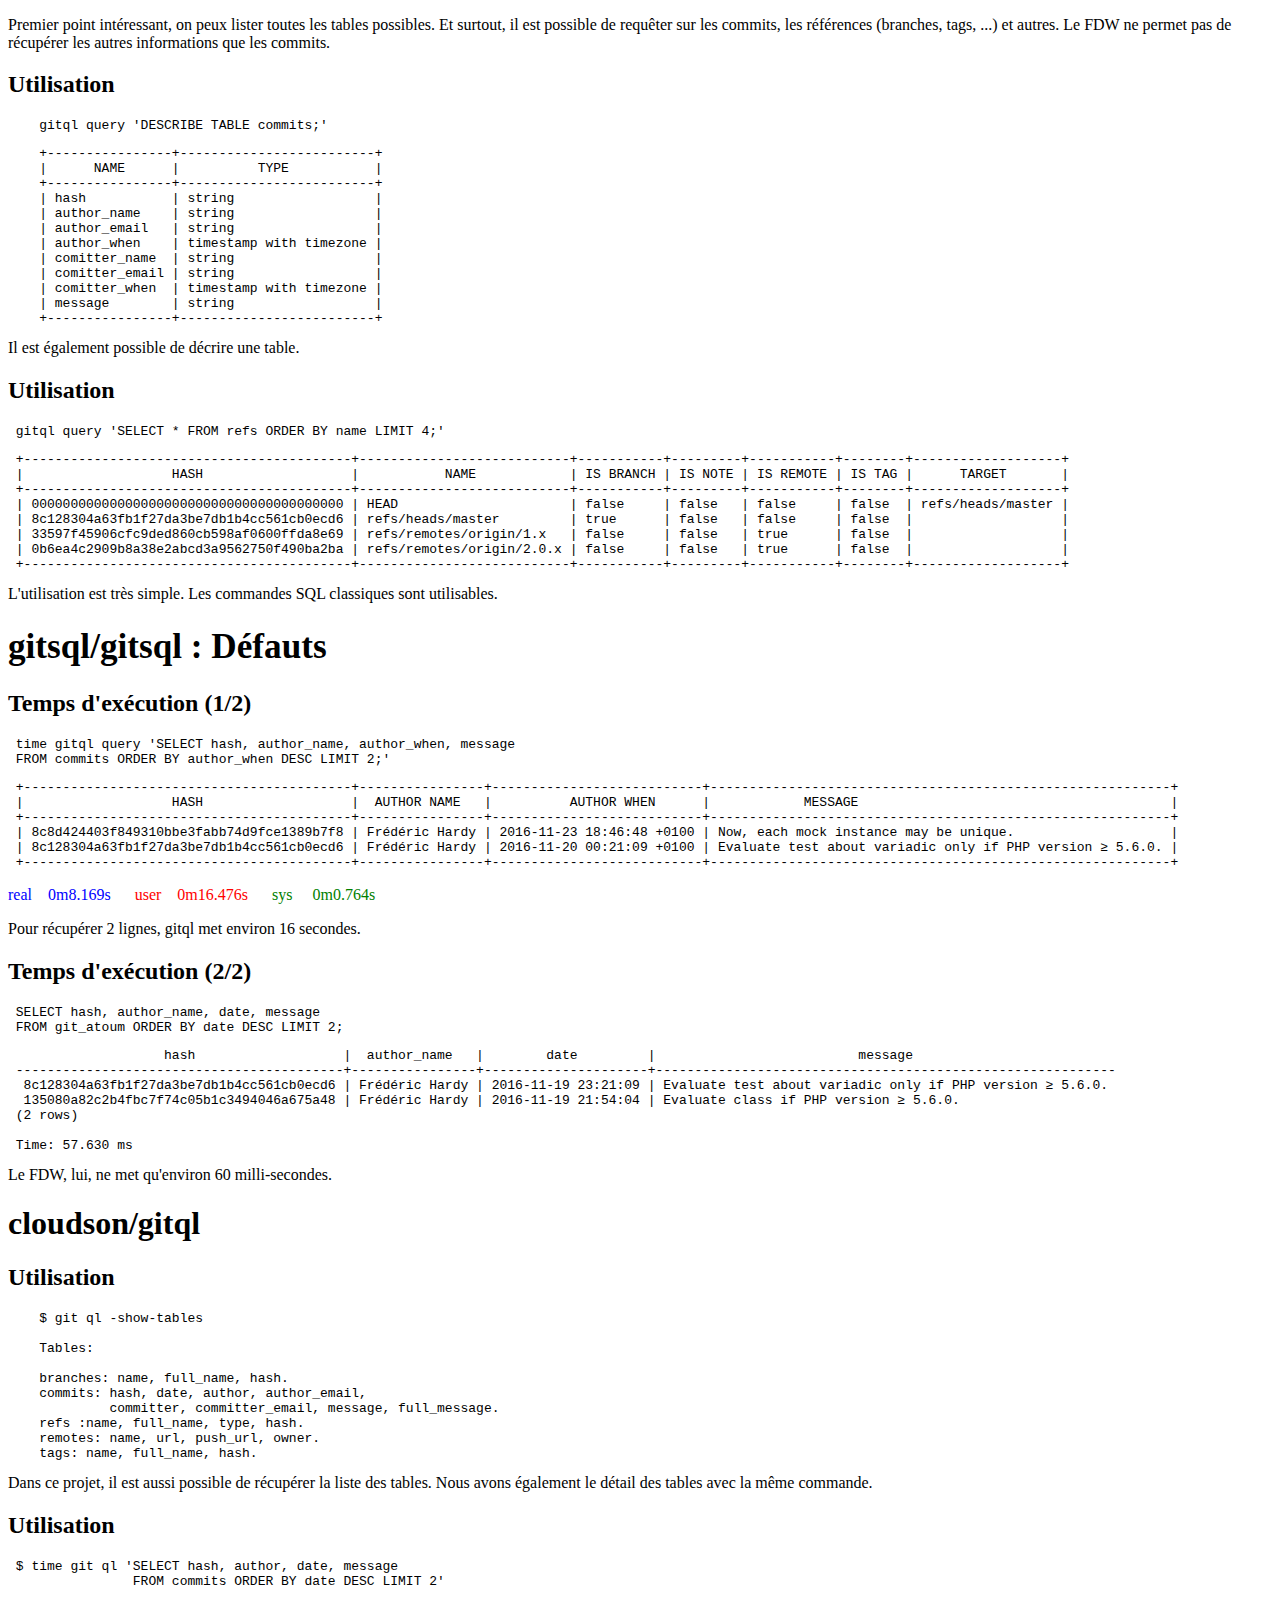
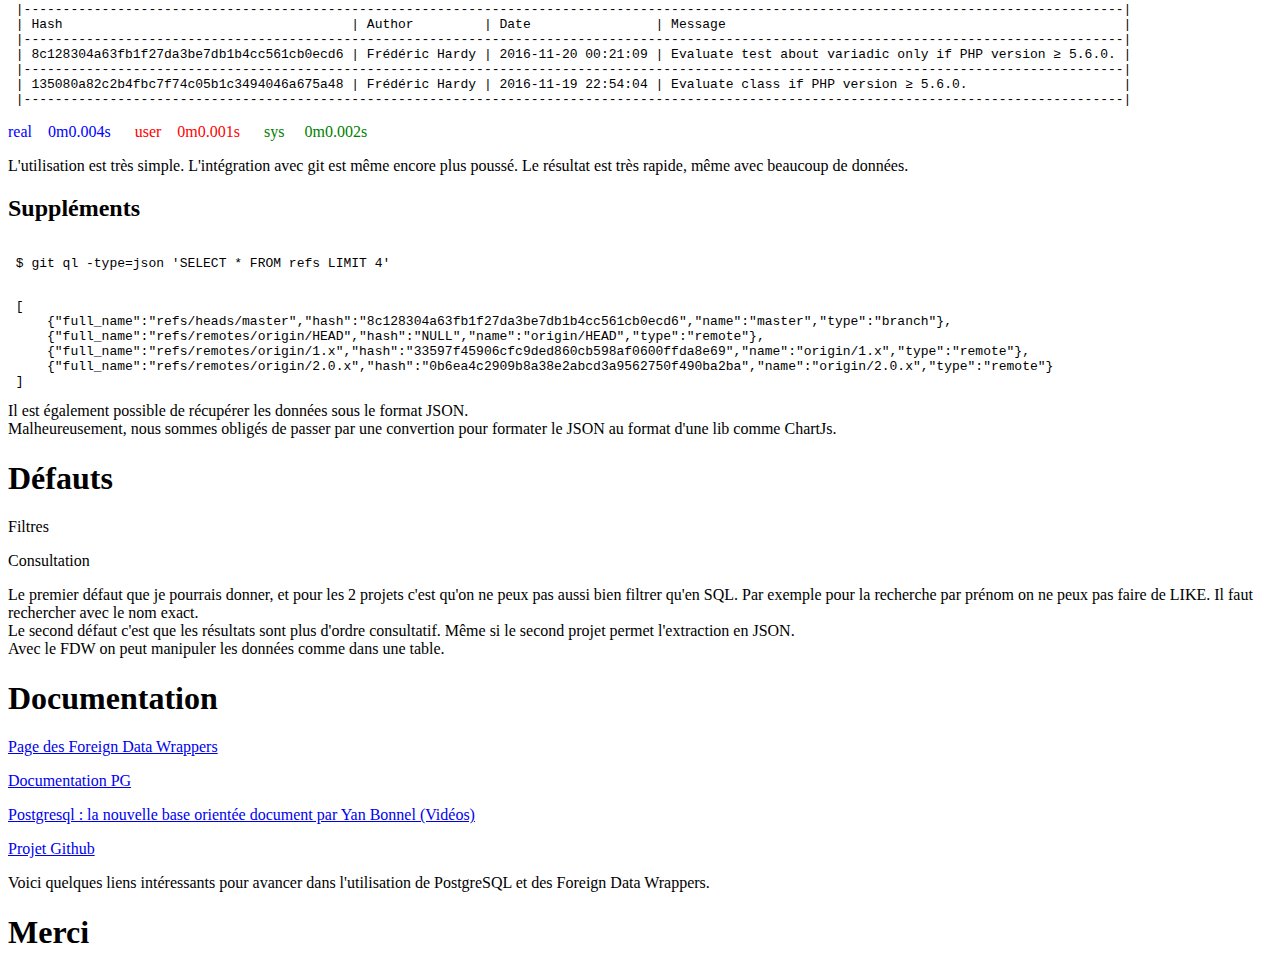
==== commit 39757f6d: "Remove fragment class for website" ====
--- a/slides/index.html
+++ b/slides/index.html
@@ -27,10 +27,18 @@
         <div class="reveal">
             <div class="slides">
 
-
                 <section id="title">
                     <h1>Git en SQL</h1>
                     <h2>avec PostgreSQL</h2>
+                </section>
+
+                <section id="info-notes-presentateur">
+                    <p>
+                        <strong>Appuyez sur <kbd>[s]</kbd> pour ouvrir les <em>notes présentateur</em> dans une nouvelle fenêtre.</strong>
+                    </p>
+                    <aside class="notes">
+                        Vous pourrez trouver toutes mes notes pour mieux comprendre les slides.
+                    </aside>
                 </section>
 
                 <section id="qui-suis-je">
@@ -58,6 +66,26 @@
                     </div>
                 </section>
 
+                <section id="remerciements_afup_lyon" data-background="./assets/img/afup_fond.png">
+
+                    <h1><span>Merci</span></h1>
+
+                    <img id="logo_afup_lyon" src="./assets/img/logo_afup_lyon.png" alt="Logo AFUP Lyon" />
+
+                    <img id="adrien_gallou" class="staff" src="./assets/img/adrien_gallou.jpg" alt="Adrien GALLOU" />
+                    <img id="benoit_leveque" class="staff" src="./assets/img/benoit_leveque.jpg" alt="Benoit LEVEQUE" />
+
+                    <aside class="notes">
+                        Avant de commencer, je tenais à remercier
+                        <a href="https://twitter.com/agallou">Adrien GALLOU</a>
+                        et <a href="https://twitter.com/benoit_leveque">Benoit LEVEQUE</a>
+                        pour leur travail et leur implication.
+                        Qui fait que nous avons pu voir autant de conférences
+                        et nous retrouver aussi souvent tout au long de cette année.
+                    </aside>
+
+                </section>
+
                 <section id="pg_en_3_mots">
 
                     <section id="postgresql">
@@ -81,22 +109,22 @@
                         <h1>Fonctionnalités générales</h1>
 
                         <ul>
-                            <li class="fragment">SGBDRO</li>
-                            <li class="fragment">Accessible : JDBC, pgsql, ...</li>
-                            <li class="fragment">
+                            <li>SGBDRO</li>
+                            <li>Accessible : JDBC, pgsql, ...</li>
+                            <li>
                                 SQL :
                                 <ul>
-                                    <li class="fragment">Triggers</li>
-                                    <li class="fragment">Common Table Expressions</li>
-                                    <li class="fragment">Procedural Language (PL/pgSQL, PL/JAVA, PL/PHP, ...)</li>
-                                    <li class="fragment">Vues et Vues matérialisées</li>
-                                    <li class="fragment">...</li>
+                                    <li>Triggers</li>
+                                    <li>Common Table Expressions</li>
+                                    <li>Procedural Language (PL/pgSQL, PL/JAVA, PL/PHP, ...)</li>
+                                    <li>Vues et Vues matérialisées</li>
+                                    <li>...</li>
                                 </ul>
                             </li>
-                            <li class="fragment">JSON</li>
-                            <li class="fragment">PostGIS</li>
-                            <li class="fragment">...</li>
-                            <li class="fragment">Foreign Data Wrapper</li>
+                            <li>JSON</li>
+                            <li>PostGIS</li>
+                            <li>...</li>
+                            <li>Foreign Data Wrapper</li>
                         </ul>
 
                         <aside class="notes">
@@ -114,6 +142,9 @@
                                      - <a href="https://www.postgresql.org/docs/9.6/static/external-pl.html">Extension pour PL</a> : PL/JAVA, PL/PHP, PL/Py, PL/R, PL/Ruby
                                 </li>
                                 <li>
+                                    PostgreSQL permet de stocker et de manipuler du JSON.
+                                </li>
+                                <li>
                                     PostGIS : gestion des objets Spatiaux et Géographique.
                                     Utilisé par OpenStreetMap.
                                 </li>
@@ -131,14 +162,14 @@
                         <h1>Foreign Data Wrapper</h1>
                         <h2>Qu'est-ce que c'est ?</h2>
 
-                        <p class="fragment">Norme SQL/MED (Management of External Data)</p>
-                        <p class="fragment">Créée en 2003</p>
-                        <p id="creation_wrapper" class="fragment">
+                        <p>Norme SQL/MED (Management of External Data)</p>
+                        <p>Créée en 2003</p>
+                        <p id="creation_wrapper">
                             Création de wrapper :
                             <ul>
-                                <li class="fragment">Nativement en C</li>
-                                <li class="fragment">En python avec "Multicorn"</li>
-                                <li class="fragment">En ruby avec "Holycorn"</li>
+                                <li>Nativement en C</li>
+                                <li>En python avec "Multicorn"</li>
+                                <li>En ruby avec "Holycorn"</li>
                             </ul>
                         </p>
 
@@ -147,10 +178,12 @@
                             (Management of External Data), créée en 2003.
                             Comme son nom l'indique, cette norme permet la gestion des données externes,
                             depuis un autre SGBD ou des sources diverses.
+                            <br />
                             Il est possible de créer son propre wrapper en C en utilisant
                             les fonctions prévues à cet effet.
+                            <br />
                             Des extensions comme "Multicorn" en python ou "Holycorn" en ruby
-                            apporte un lot de wrapper et permet de la créer des wrappers plus facilement.
+                            apporte un lot de wrapper et permet de créer des wrappers plus facilement.
                             Grace à ça, il existe, à ce jour, un nombre important de wrapper.
                         </aside>
                     </section>
@@ -159,15 +192,15 @@
                         <h1>Quelques Wrappers</h1>
 
                         <div id="SGDB_fdw">
-                            <p class="fragment">PostgreSQL</p>
-                            <p class="fragment">SGBD SQL courants : MySQL, Oracle, SQL Server, SQLite, ...</p>
-                            <p class="fragment">Connecteurs SQL génériques : ODBC, JDBC</p>
-                            <p class="fragment">NoSQL : MongoDB, Cassandra, Redis, ...</p>
+                            <p>PostgreSQL</p>
+                            <p>SGBD SQL courants : MySQL, Oracle, SQL Server, SQLite, ...</p>
+                            <p>Connecteurs SQL génériques : ODBC, JDBC</p>
+                            <p>NoSQL : MongoDB, Cassandra, Redis, ...</p>
                         </div>
                         <div id="extra_fdw">
-                            <p class="fragment">CSV, XML, LDAP</p>
-                            <p class="fragment">Git, Logs, WWW, IMAP</p>
-                            <p class="fragment">Processus, Twitter, Docker, RabbitMQ, ...</p>
+                            <p>CSV, XML, LDAP</p>
+                            <p>Git, Logs, WWW, IMAP</p>
+                            <p>Processus, Twitter, Docker, RabbitMQ, ...</p>
                         </div>
 
                         <aside class="notes">
@@ -182,6 +215,11 @@
                                 <li>Ou encore des systèmes plus atypiques comme Git, les logs systèmes, des services web ou des mails via le protocol IMAP</li>
                                 <li>Et pourquoi pas la liste des processus du système, votre timeline twitter</li>
                                 <li>Et même une connexion avec le serveur docker pour lister les containeurs ou les images</li>
+                                <li>
+                                    Très récemment un wrapper pour RabbitMQ,
+                                    c'est du coup très prometteur
+                                    pour mettre en place de l'event-sourcing.
+                                </li>
                                 <li>Et tant d'autre</li>
                             </ul>
                         </aside>
@@ -199,19 +237,22 @@
                         <h2>Wrappers</h2>
 
                         <ul>
-                            <li class="fragment">
+                            <li>
                                 <span class="fragment highlight-line-through">&nbsp;C&nbsp;</span>
                             </li>
-                            <li class="fragment">Multicorn</li>
+                            <li>Multicorn</li>
                         </ul>
 
                         <aside class="notes">
                             A ce jour il y a 2 wrappers pour GIT.
+                            <br />
                             Un premier en C.
                             Je voulais utiliser celui-ci mais malheureusement, il ne compile plus.
-
+                            <br />
                             Le second fait parti du package Multicorn.
-                            L'installation est décrite dans le <a href="../../../git_fdw/README.md" target="_blank">README</a> que j'ai utilisé pour tester.
+                            L'installation est décrite dans le <a href="https://github.com/fferriere/presentation_pg_fdw/blob/master/git_fdw/README.md" target="_blank">README</a> que j'ai utilisé pour tester.
+                            <br />
+                            <a href="http://multicorn.readthedocs.io/en/latest/getting-started.html" target="_blank">La documentation de Multicorn</a> permet de trouver les informations nécessaires.
                         </aside>
                     </section>
                 </section>
@@ -286,7 +327,7 @@
 
                         <aside class="notes">
                             Voici un exemple de requête SQL que nous pouvons faire.
-                            C'est très simple et surtout plus pratique qu'avec un `git log`.
+                            C'est très simple et surtout plus pratique qu'avec un `git log` dès qu'on veut trier ou filtrer des données.
                         </aside>
                     </section>
 
@@ -338,6 +379,8 @@
                         </code></pre>
 
                         <aside class="notes">
+                            Il est très facile de filtrer les commits par auteur.
+                            <br />
                             Et oui, j'ai eu la joie de voir une PR validée sur le projet Atoum.
                             Comme quoi, tout le monde peux participer à un projet open-source.
                         </aside>
@@ -439,30 +482,37 @@
                 <section id="git_fdw_contrainte">
                     <h1>Contrainte</h1>
 
-                    <p class="fragment">Uniquement les commits</p>
-
-                    <p class="fragment">
+                    <p>Uniquement les commits</p>
+
+                    <p>
                         git log
                         <span class="fragment highlight-line-through">--all</span>
                     </p>
 
                     <aside class="notes">
+                        Ce wrapper ne permet de récupérer que
+                        la liste des commits du repository git.
+                        On pourrait imaginer pouvoir récupérer la liste des branches.
+                        Ou des remotes.
+                        <br />
+                        Quand j'utilise la commande `git log`,
+                        j'aime bien utiliser l'option `--all`.
+                        Elle permet de lister tout les commits,
+                        comme ceux de branches non mergées.
+                        <br />
                         Le wrapper git/multicorn exécute un `git log`
-                        pour récupérer les données.
-                        Par conséquence, on ne voit pas les commits
-                        des autres branches qui ne sont pas mergées
-                        dans la branche courante.
+                        pour récupérer les données sans l'option `--all`.
                     </aside>
                 </section>
 
                 <section id="git_fdw_rivalry">
                     <h1>Concurrence</h1>
 
-                    <p class="fragment">2 projets en Go</p>
-                    <p class="fragment">
+                    <p>2 projets en Go</p>
+                    <p>
                         <a href="https://github.com/gitql/gitql">gitql/gitql</a>
                     </p>
-                    <p class="fragment">
+                    <p>
                         <a href="https://github.com/cloudson/gitql">cloudson/gitql</a>
                     </p>
 
@@ -471,7 +521,7 @@
                         tous les 2 deux écrits en Go.
                         Qui permettait de faire plus ou moins la même chose.
                         Ces projets sont encore en développement.
-
+                        <br />
                         Nous allons voir leurs utilisations.
                     </aside>
                 </section>
@@ -500,7 +550,7 @@
                         <aside class="notes">
                             Premier point intéressant, on peux lister toutes les tables possibles.
                             Et surtout, il est possible de requêter sur les commits, les références (branches, tags, ...) et autres.
-                            Le FDW ne permet pas les autres récupérer les autres informations que les commits.
+                            Le FDW ne permet pas de récupérer les autres informations que les commits.
                         </aside>
                     </section>
 
@@ -662,6 +712,8 @@
 
                         <aside class="notes">
                             Il est également possible de récupérer les données sous le format JSON.
+                            <br />
+                            Malheureusement, nous sommes obligés de passer par une convertion pour formater le JSON au format d'une lib comme ChartJs.
                         </aside>
                     </section>
                 </section>
@@ -670,23 +722,47 @@
                     <section>
                         <h1>Défauts</h1>
 
-                        <p class="fragment">Filtres</p>
-
-                        <p class="fragment">Consultation</p>
+                        <p>Filtres</p>
+
+                        <p>Consultation</p>
 
                         <aside class="notes">
                             Le premier défaut que je pourrais donner,
                             et pour les 2 projets c'est qu'on ne peux pas aussi bien filtrer qu'en SQL.
                             Par exemple pour la recherche par prénom on ne peux pas faire de LIKE.
                             Il faut rechercher avec le nom exact.
-
+                            <br />
                             Le second défaut c'est que les résultats sont plus d'ordre consultatif.
                             Même si le second projet permet l'extraction en JSON.
-
+                            <br />
                             Avec le FDW on peut manipuler les données comme dans une table.
                         </aside>
                     </section>
 
+                </section>
+
+                <section id="documentation">
+                    <h1>Documentation</h1>
+
+                    <p>
+                        <a href="https://wiki.postgresql.org/wiki/Foreign_data_wrappers">Page des Foreign Data Wrappers</a>
+                    </p>
+
+                    <p>
+                        <a href="https://www.postgresql.org/docs/">Documentation PG</a>
+                    </p>
+
+                    <p>
+                        <a href="https://www.youtube.com/watch?v=iOwnUPSY0KI">Postgresql : la nouvelle base orientée document par Yan Bonnel (Vidéos)</a>
+                    </p>
+
+                    <p>
+                        <a href="https://github.com/fferriere/presentation_pg_fdw">Projet Github</a>
+                    </p>
+
+                    <aside class="notes">
+                        Voici quelques liens intéressants pour avancer dans l'utilisation de PostgreSQL et des Foreign Data Wrappers.
+                    </aside>
                 </section>
 
                 <section id="merci">
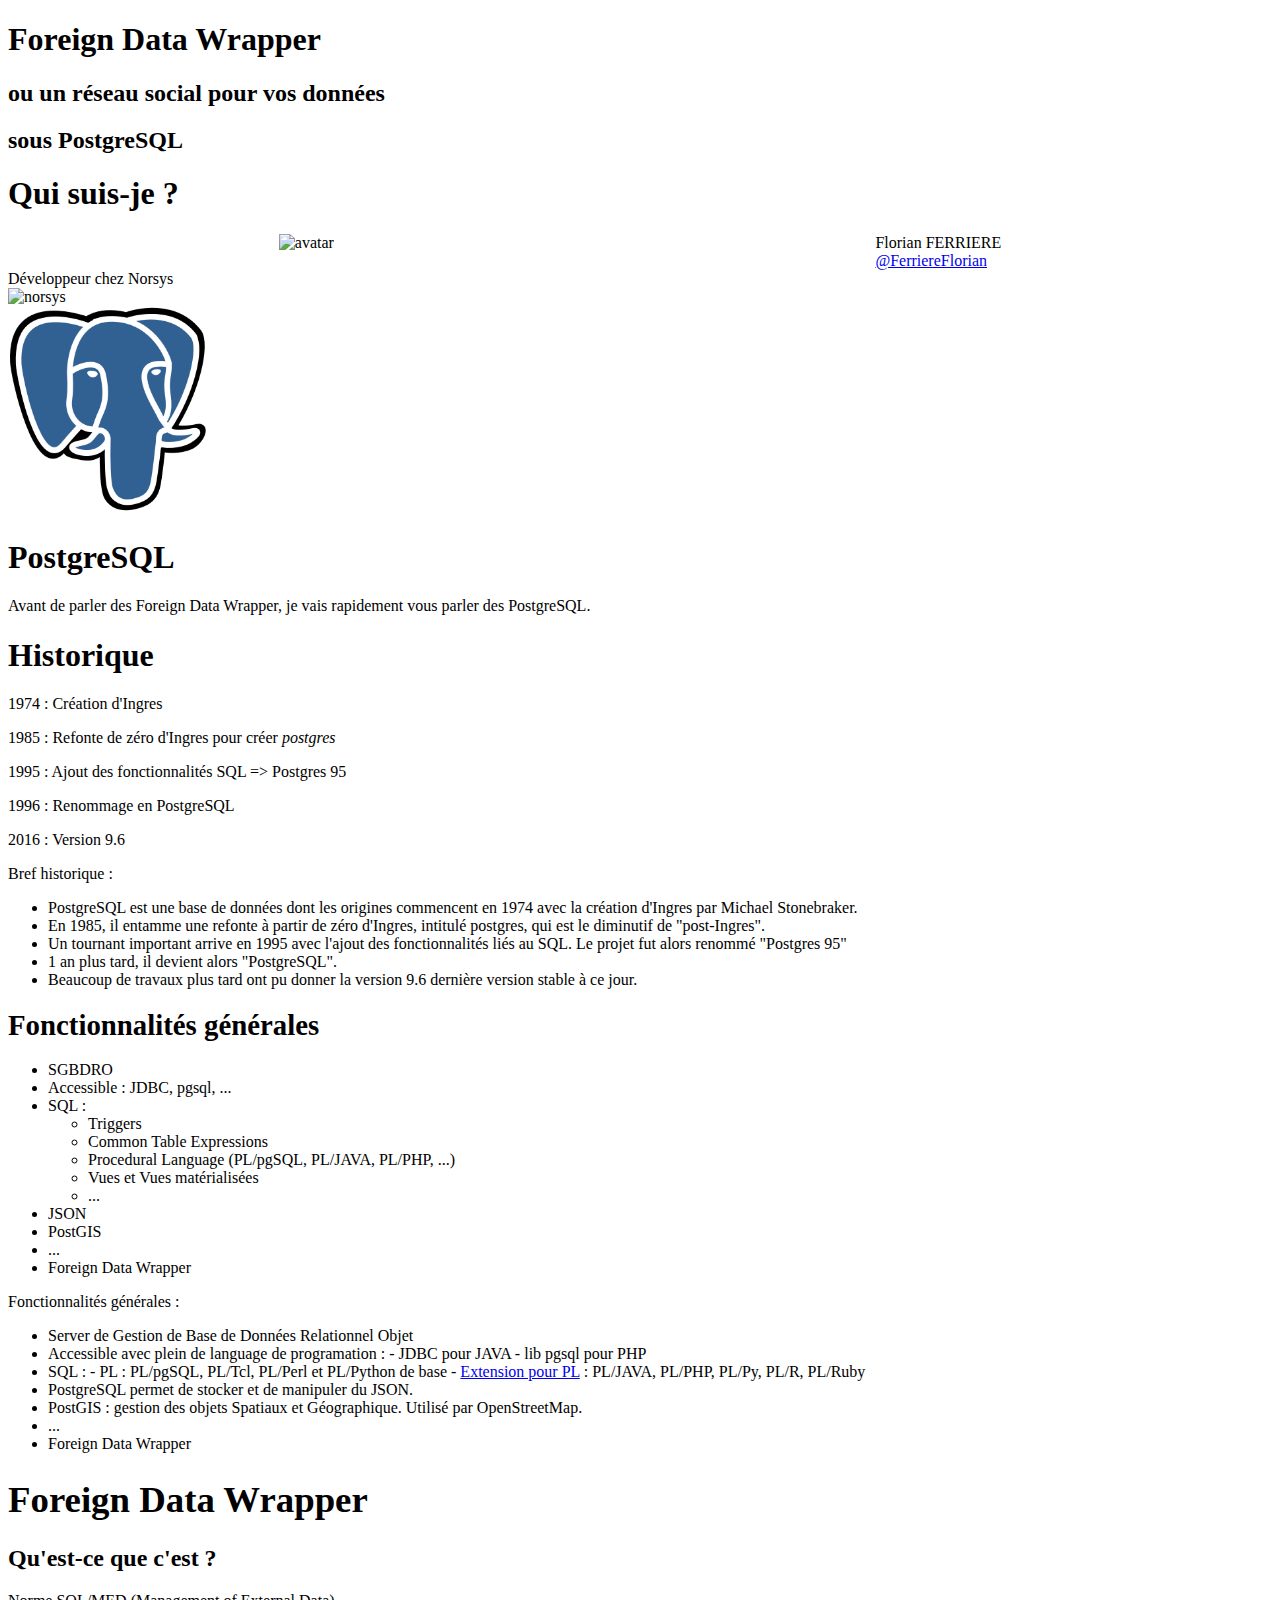
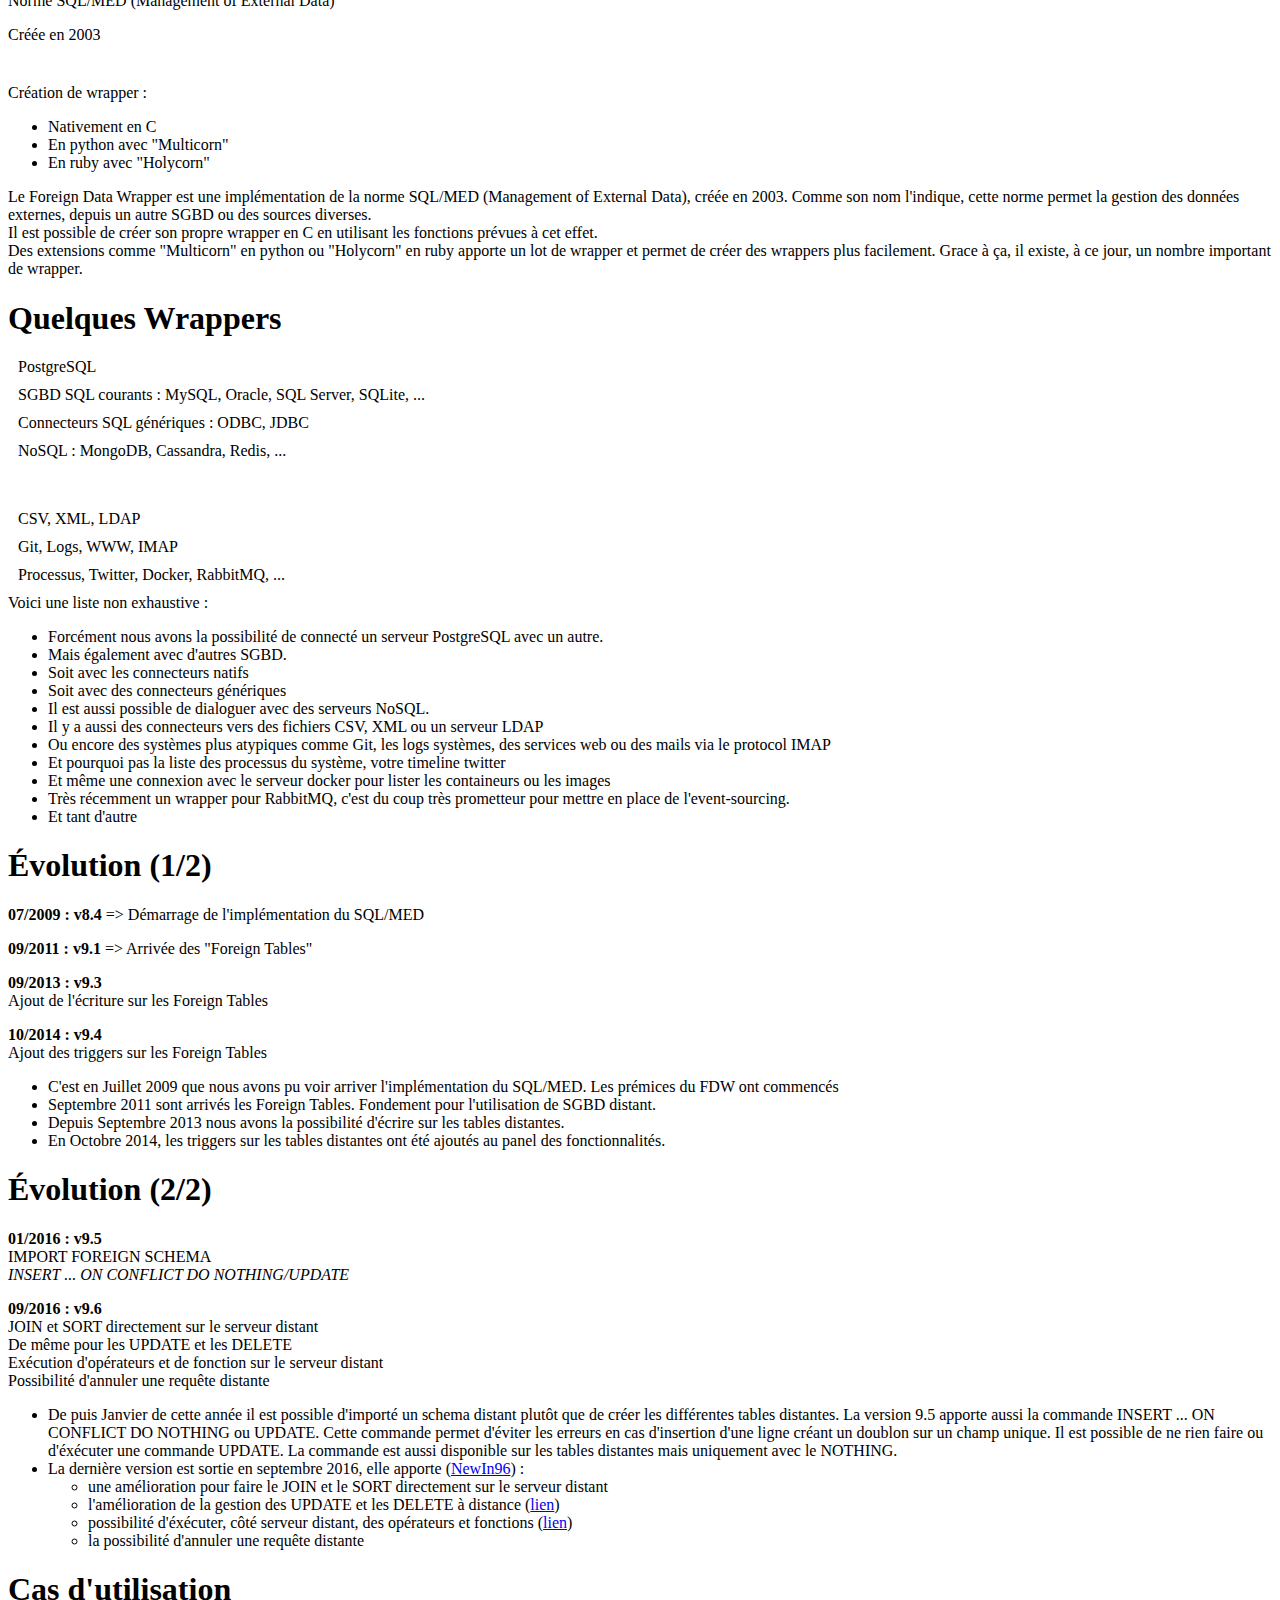
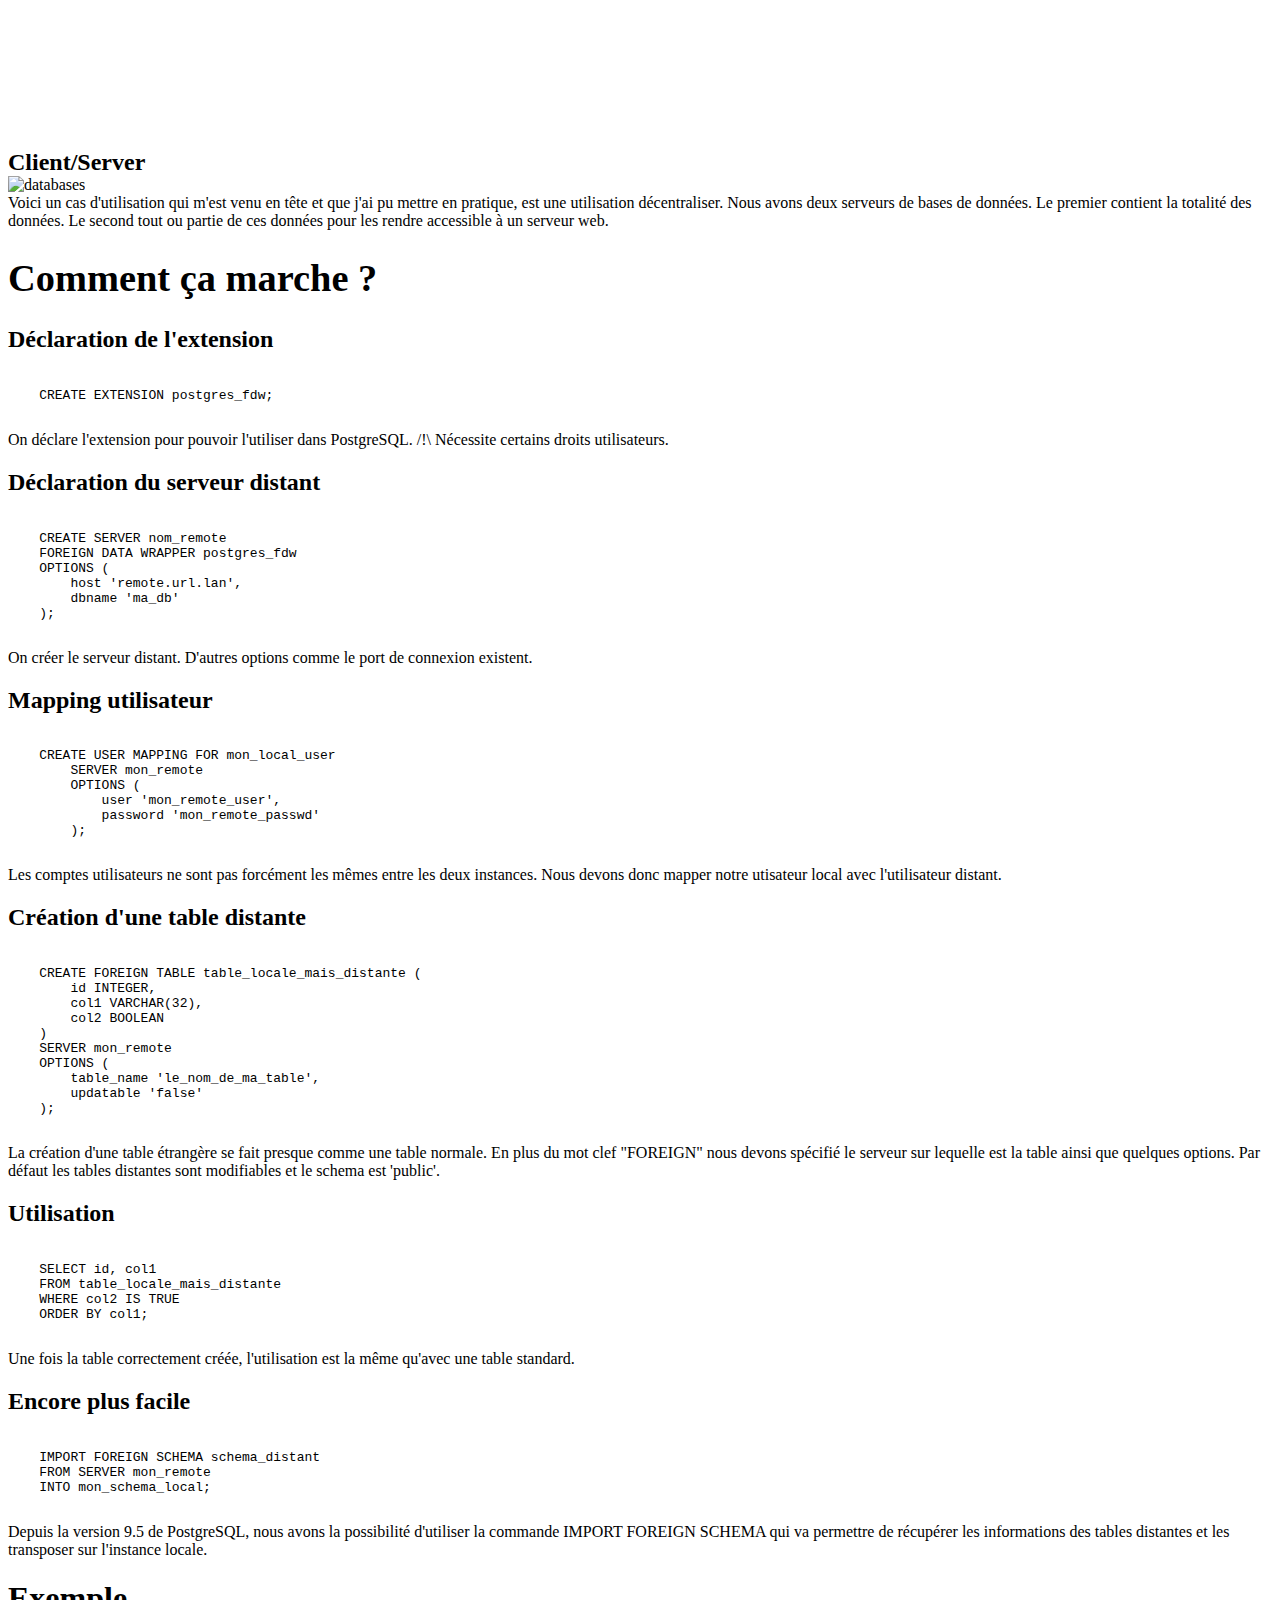
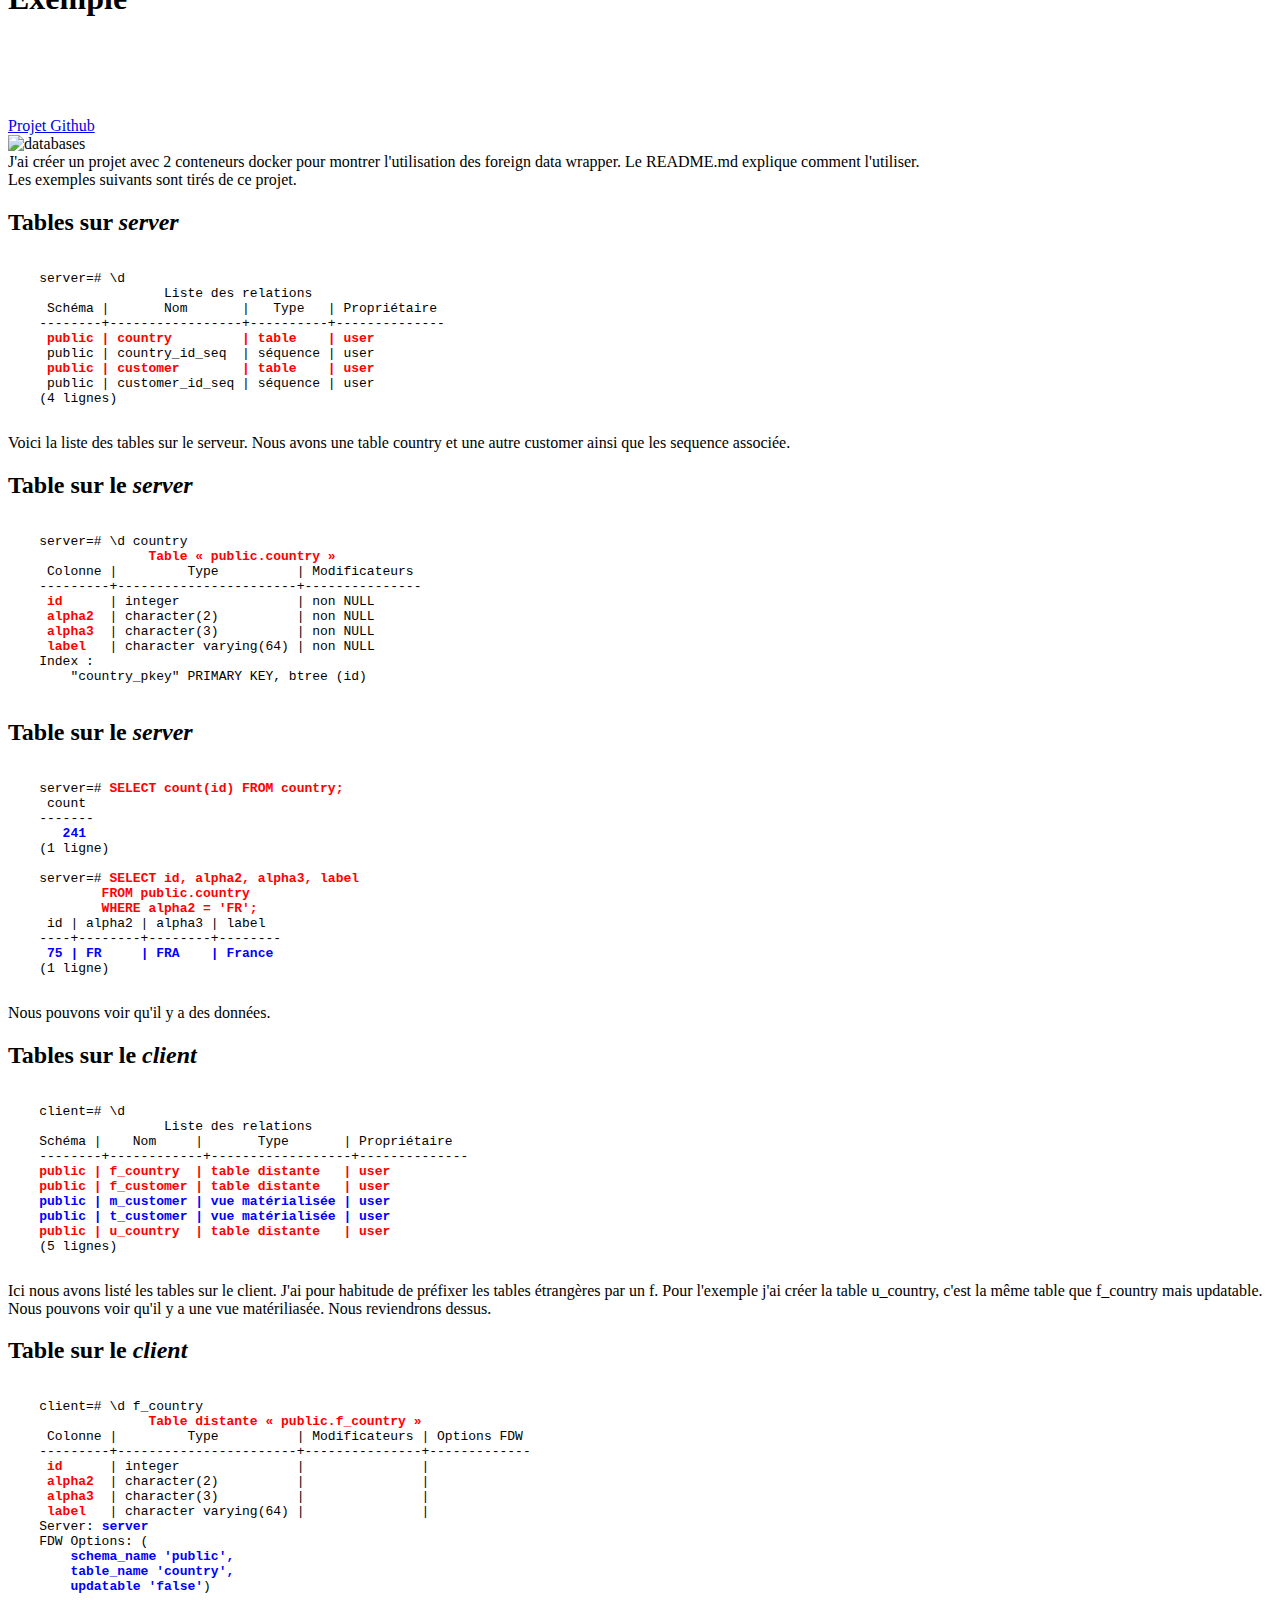
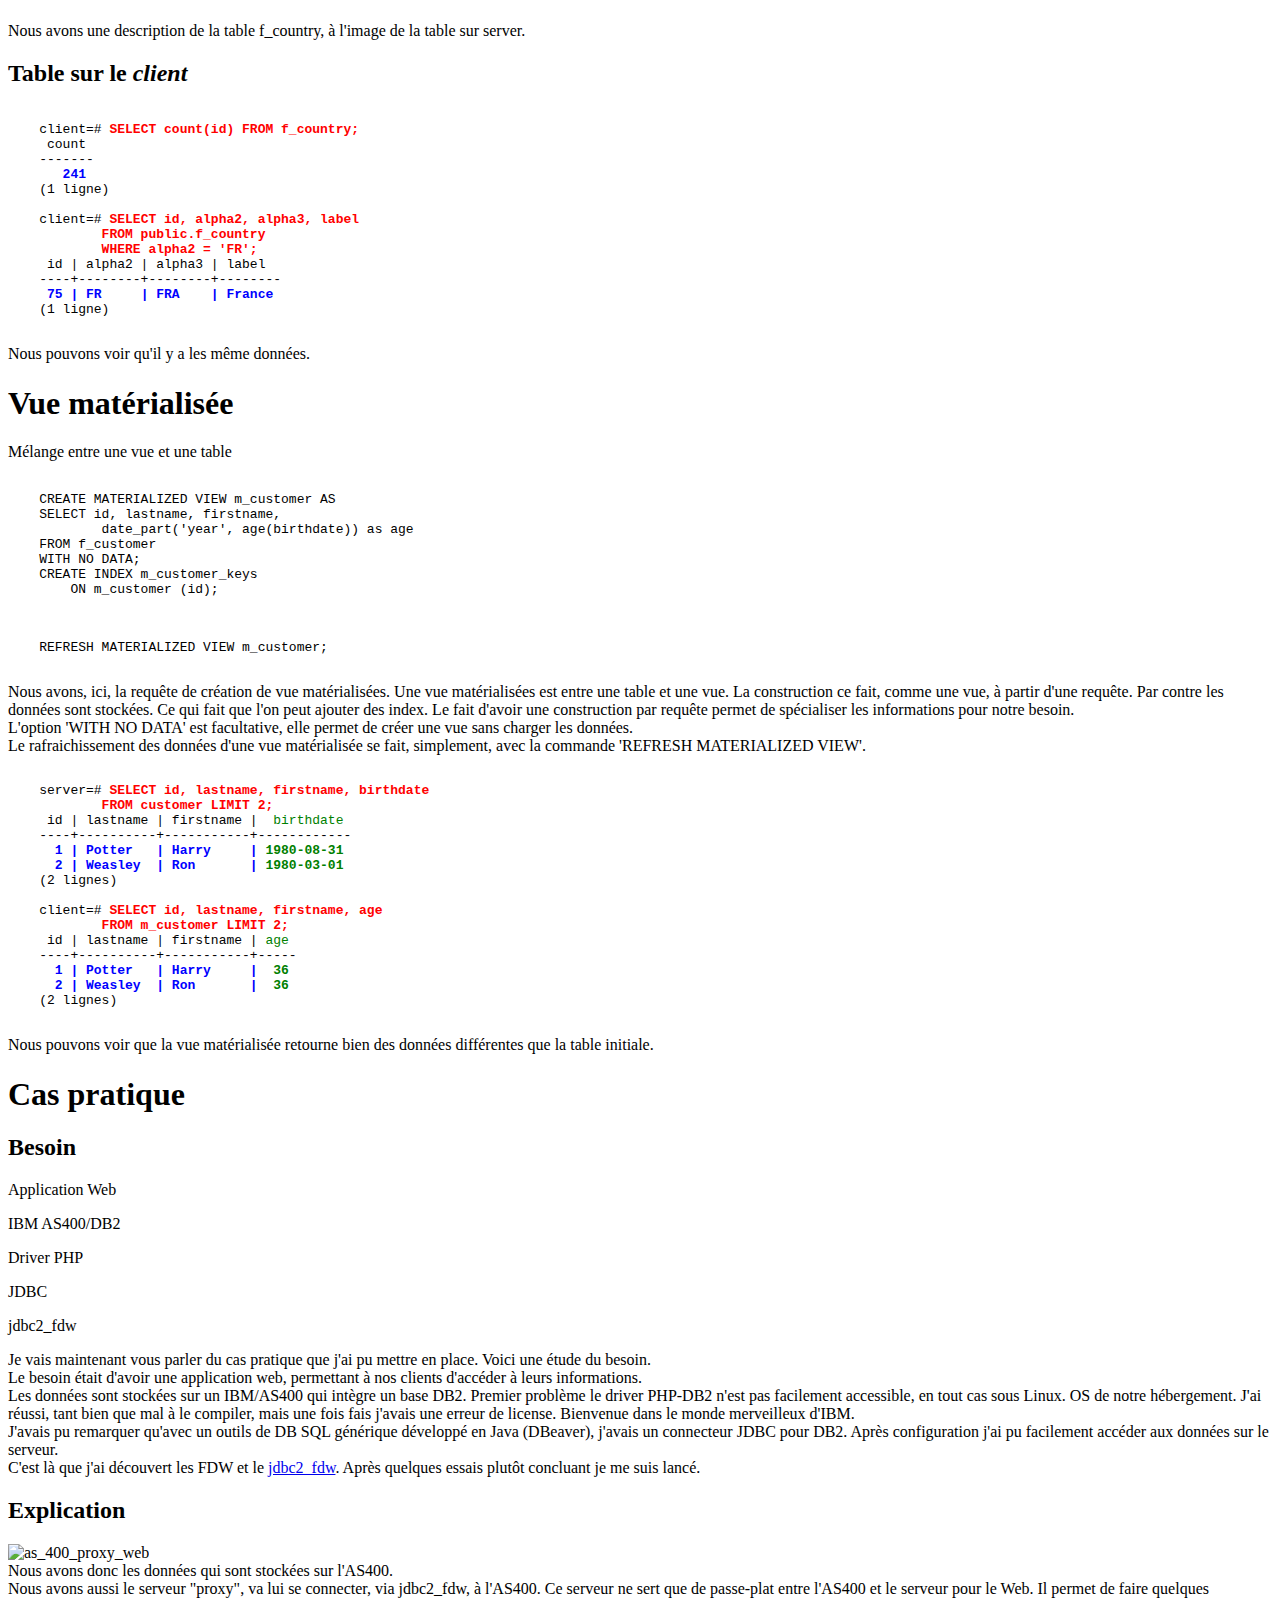
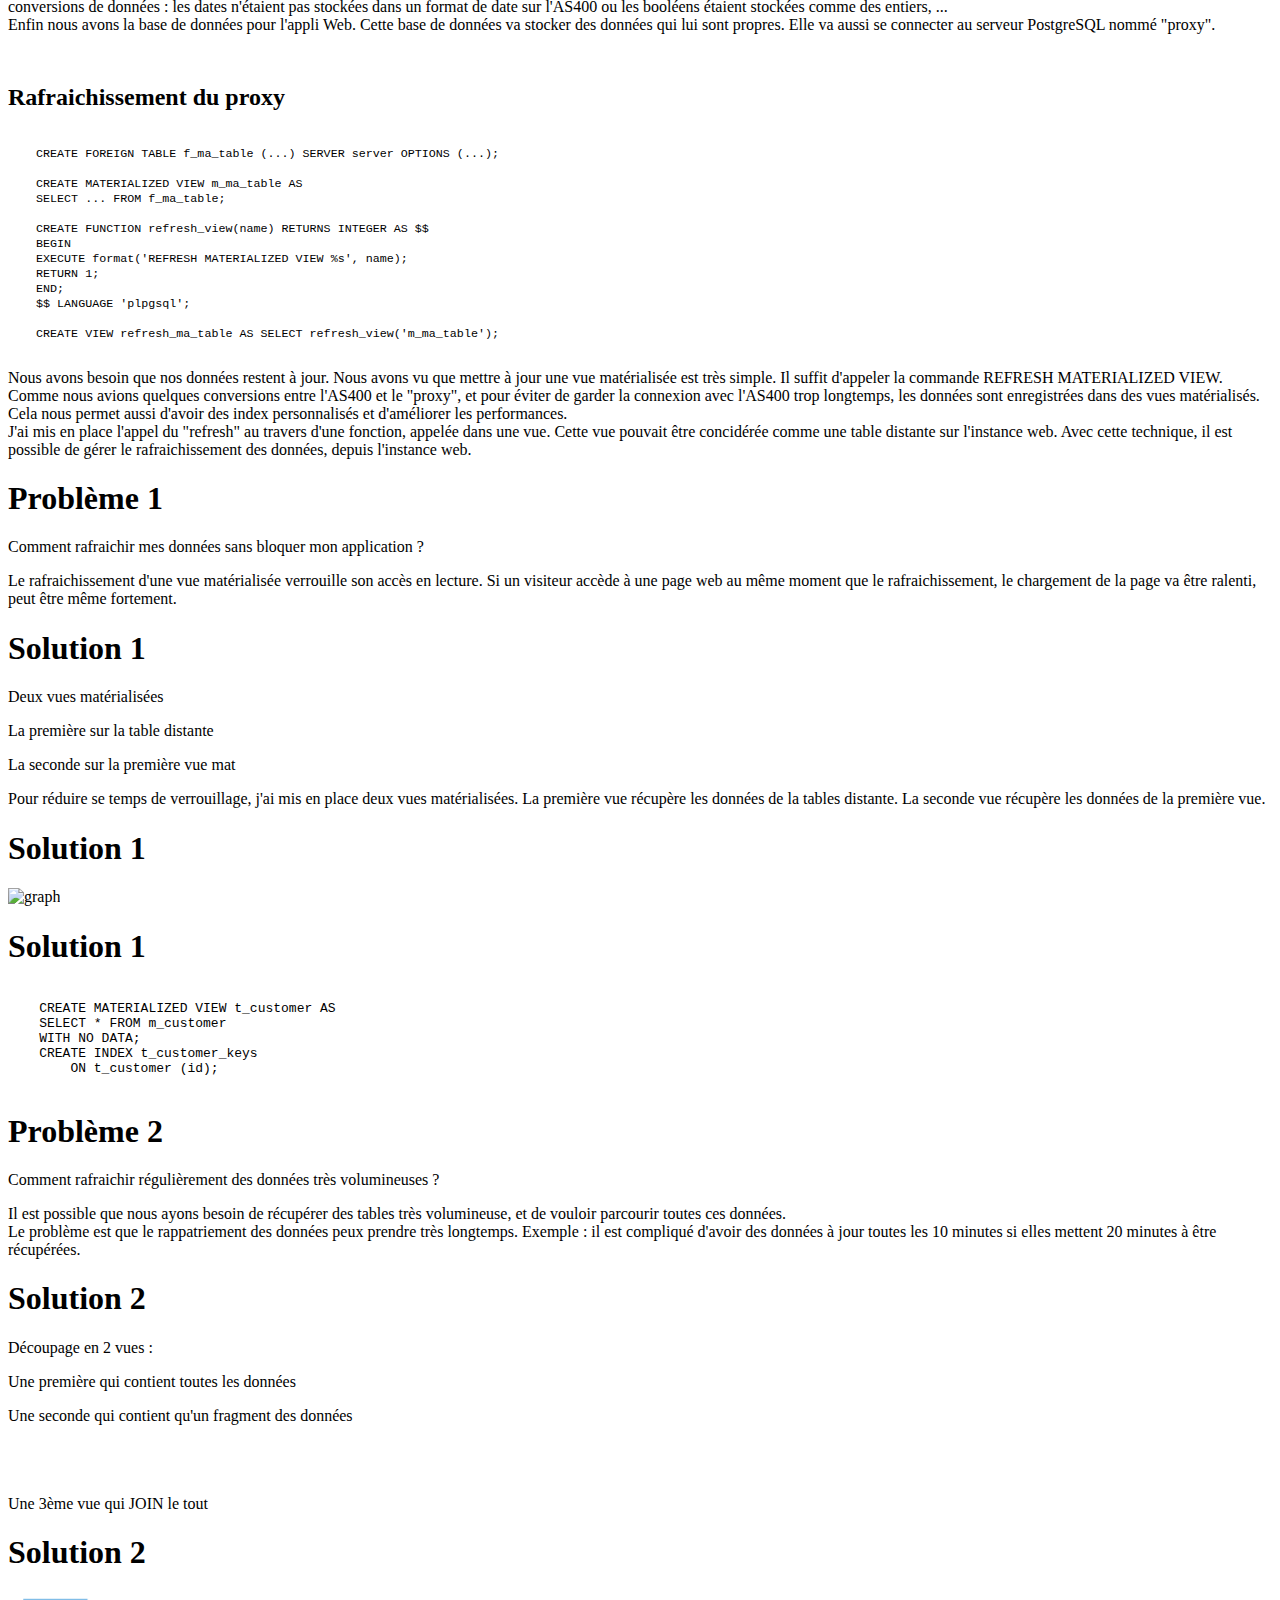
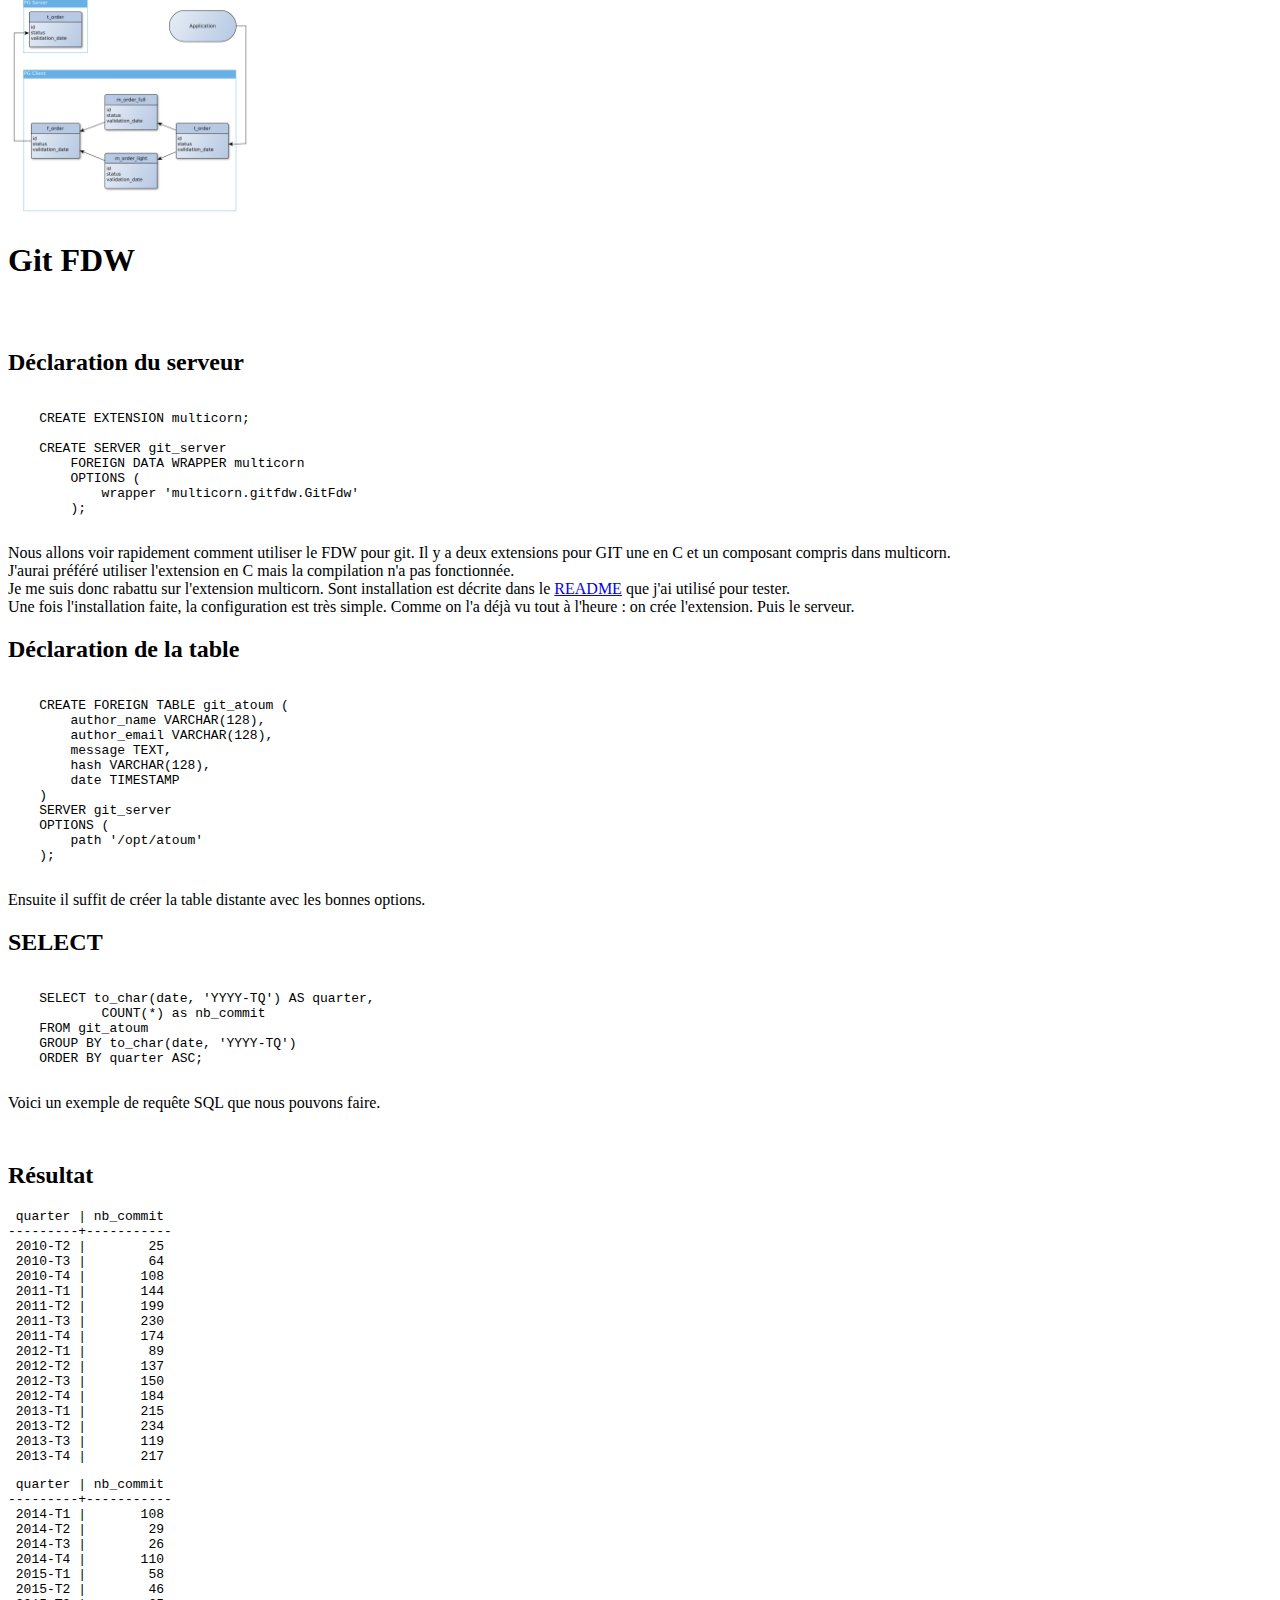
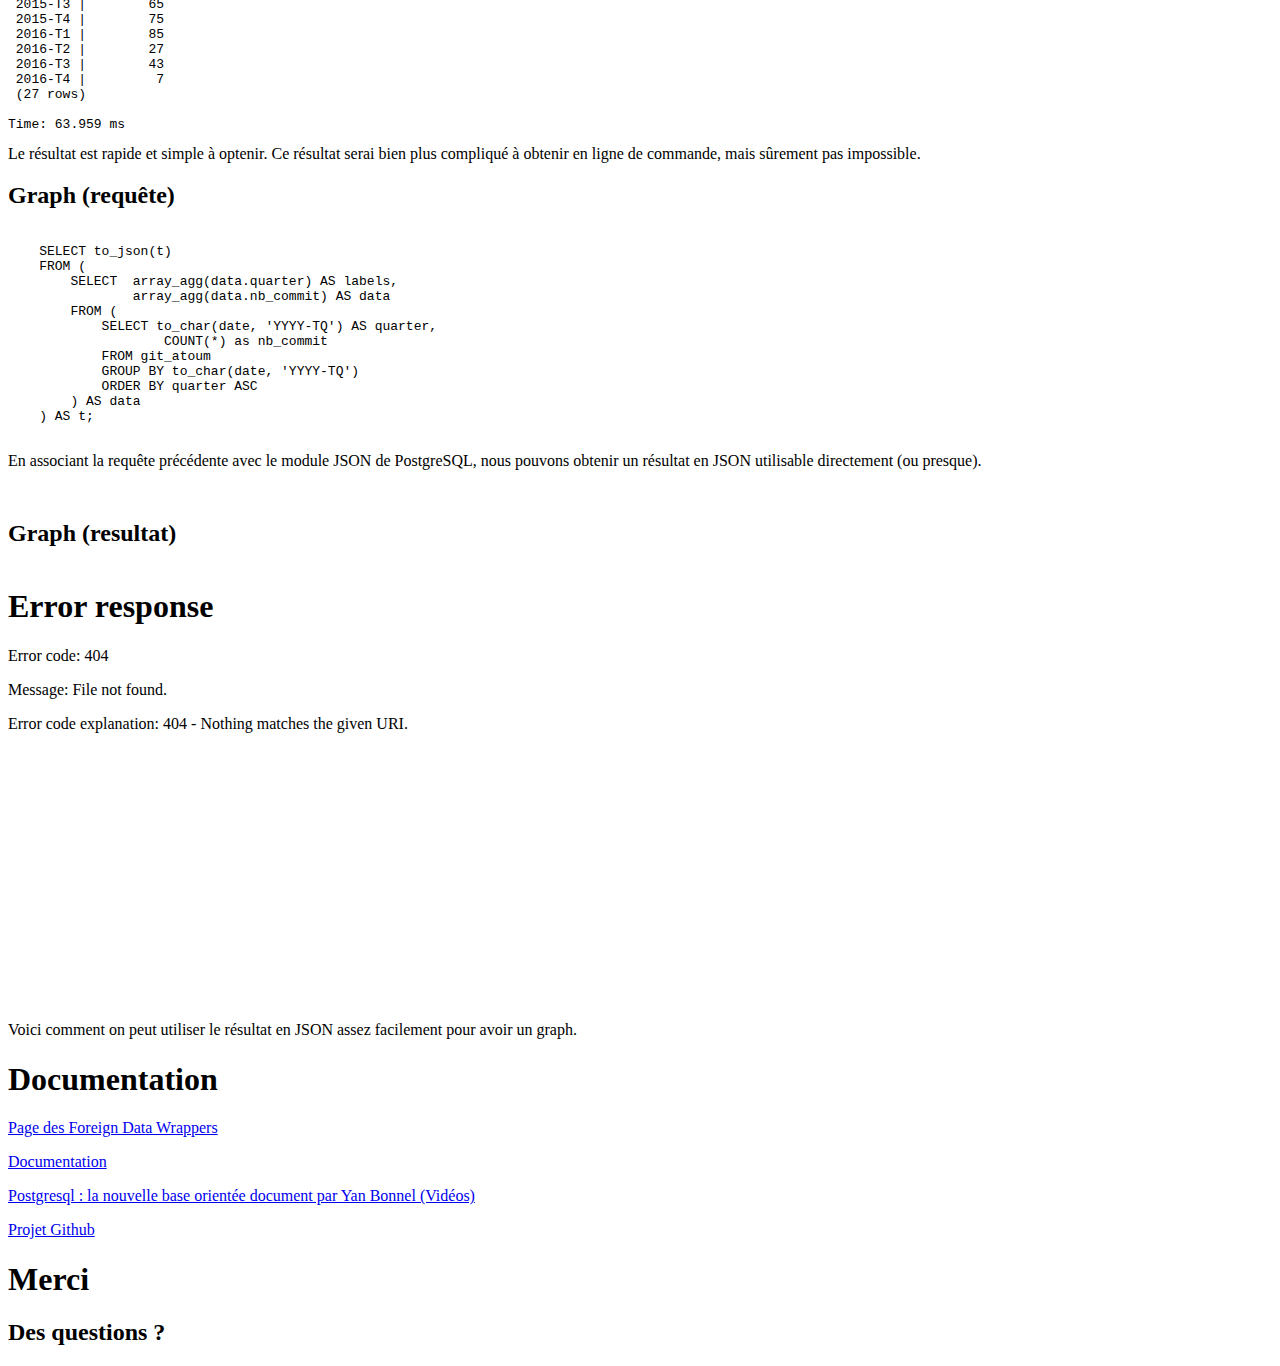
==== commit aa7c61c8: "Refacto notes" ====
--- a/slides/index.html
+++ b/slides/index.html
@@ -28,17 +28,9 @@
             <div class="slides">
 
                 <section id="title">
-                    <h1>Git en SQL</h1>
-                    <h2>avec PostgreSQL</h2>
-                </section>
-
-                <section id="info-notes-presentateur">
-                    <p>
-                        <strong>Appuyez sur <kbd>[s]</kbd> pour ouvrir les <em>notes présentateur</em> dans une nouvelle fenêtre.</strong>
-                    </p>
-                    <aside class="notes">
-                        Vous pourrez trouver toutes mes notes pour mieux comprendre les slides.
-                    </aside>
+                    <h1>Foreign Data Wrapper</h1>
+                    <h2>ou un réseau social pour vos données</h2>
+                    <h2>sous PostgreSQL</h2>
                 </section>
 
                 <section id="qui-suis-je">
@@ -66,26 +58,6 @@
                     </div>
                 </section>
 
-                <section id="remerciements_afup_lyon" data-background="./assets/img/afup_fond.png">
-
-                    <h1><span>Merci</span></h1>
-
-                    <img id="logo_afup_lyon" src="./assets/img/logo_afup_lyon.png" alt="Logo AFUP Lyon" />
-
-                    <img id="adrien_gallou" class="staff" src="./assets/img/adrien_gallou.jpg" alt="Adrien GALLOU" />
-                    <img id="benoit_leveque" class="staff" src="./assets/img/benoit_leveque.jpg" alt="Benoit LEVEQUE" />
-
-                    <aside class="notes">
-                        Avant de commencer, je tenais à remercier
-                        <a href="https://twitter.com/agallou">Adrien GALLOU</a>
-                        et <a href="https://twitter.com/benoit_leveque">Benoit LEVEQUE</a>
-                        pour leur travail et leur implication.
-                        Qui fait que nous avons pu voir autant de conférences
-                        et nous retrouver aussi souvent tout au long de cette année.
-                    </aside>
-
-                </section>
-
                 <section id="pg_en_3_mots">
 
                     <section id="postgresql">
@@ -105,26 +77,50 @@
                         </div>
                     </section>
 
+                    <section id="historique">
+                        <h1>Historique</h1>
+
+                        <p class="fragment">1974 : Création d'Ingres</p>
+                        <p class="fragment">1985 : Refonte de zéro d'Ingres pour créer <i>postgres</i></p>
+                        <p class="fragment">1995 : Ajout des fonctionnalités SQL => Postgres 95</p>
+                        <p class="fragment">1996 : Renommage en PostgreSQL</p>
+                        <p class="fragment">2016 : Version 9.6</p>
+
+                        <aside class="notes">
+                            Bref historique :
+                            <ul>
+                                <li>PostgreSQL est une base de données dont les origines commencent en 1974
+                                    avec la création d'Ingres par Michael Stonebraker.</li>
+                                <li>En 1985, il entamme une refonte à partir de zéro d'Ingres, intitulé postgres,
+                                    qui est le diminutif de "post-Ingres".</li>
+                                <li>Un tournant important arrive en 1995 avec l'ajout des fonctionnalités liés au SQL.
+                                    Le projet fut alors renommé "Postgres 95"</li>
+                                <li>1 an plus tard, il devient alors "PostgreSQL".</li>
+                                <li>Beaucoup de travaux plus tard ont pu donner la version 9.6 dernière version stable à ce jour.</li>
+                            </ul>
+                        </aside>
+                    </section>
+
                     <section id="fonctionnalites_generales">
                         <h1>Fonctionnalités générales</h1>
 
                         <ul>
-                            <li>SGBDRO</li>
-                            <li>Accessible : JDBC, pgsql, ...</li>
-                            <li>
+                            <li class="fragment">SGBDRO</li>
+                            <li class="fragment">Accessible : JDBC, pgsql, ...</li>
+                            <li class="fragment">
                                 SQL :
                                 <ul>
-                                    <li>Triggers</li>
-                                    <li>Common Table Expressions</li>
-                                    <li>Procedural Language (PL/pgSQL, PL/JAVA, PL/PHP, ...)</li>
-                                    <li>Vues et Vues matérialisées</li>
-                                    <li>...</li>
+                                    <li class="fragment">Triggers</li>
+                                    <li class="fragment">Common Table Expressions</li>
+                                    <li class="fragment">Procedural Language (PL/pgSQL, PL/JAVA, PL/PHP, ...)</li>
+                                    <li class="fragment">Vues et Vues matérialisées</li>
+                                    <li class="fragment">...</li>
                                 </ul>
                             </li>
-                            <li>JSON</li>
-                            <li>PostGIS</li>
-                            <li>...</li>
-                            <li>Foreign Data Wrapper</li>
+                            <li class="fragment">JSON</li>
+                            <li class="fragment">PostGIS</li>
+                            <li class="fragment">...</li>
+                            <li class="fragment">Foreign Data Wrapper</li>
                         </ul>
 
                         <aside class="notes">
@@ -162,14 +158,14 @@
                         <h1>Foreign Data Wrapper</h1>
                         <h2>Qu'est-ce que c'est ?</h2>
 
-                        <p>Norme SQL/MED (Management of External Data)</p>
-                        <p>Créée en 2003</p>
-                        <p id="creation_wrapper">
+                        <p class="fragment">Norme SQL/MED (Management of External Data)</p>
+                        <p class="fragment">Créée en 2003</p>
+                        <p id="creation_wrapper" class="fragment">
                             Création de wrapper :
                             <ul>
-                                <li>Nativement en C</li>
-                                <li>En python avec "Multicorn"</li>
-                                <li>En ruby avec "Holycorn"</li>
+                                <li class="fragment">Nativement en C</li>
+                                <li class="fragment">En python avec "Multicorn"</li>
+                                <li class="fragment">En ruby avec "Holycorn"</li>
                             </ul>
                         </p>
 
@@ -192,15 +188,15 @@
                         <h1>Quelques Wrappers</h1>
 
                         <div id="SGDB_fdw">
-                            <p>PostgreSQL</p>
-                            <p>SGBD SQL courants : MySQL, Oracle, SQL Server, SQLite, ...</p>
-                            <p>Connecteurs SQL génériques : ODBC, JDBC</p>
-                            <p>NoSQL : MongoDB, Cassandra, Redis, ...</p>
+                            <p class="fragment">PostgreSQL</p>
+                            <p class="fragment">SGBD SQL courants : MySQL, Oracle, SQL Server, SQLite, ...</p>
+                            <p class="fragment">Connecteurs SQL génériques : ODBC, JDBC</p>
+                            <p class="fragment">NoSQL : MongoDB, Cassandra, Redis, ...</p>
                         </div>
                         <div id="extra_fdw">
-                            <p>CSV, XML, LDAP</p>
-                            <p>Git, Logs, WWW, IMAP</p>
-                            <p>Processus, Twitter, Docker, RabbitMQ, ...</p>
+                            <p class="fragment">CSV, XML, LDAP</p>
+                            <p class="fragment">Git, Logs, WWW, IMAP</p>
+                            <p class="fragment">Processus, Twitter, Docker, RabbitMQ, ...</p>
                         </div>
 
                         <aside class="notes">
@@ -225,68 +221,650 @@
                         </aside>
                     </section>
 
+                    <section id="evolution1">
+                        <h1>Évolution (1/2)</h1>
+                        <div>
+                            <p class="fragment"><strong>07/2009 : v8.4</strong> => Démarrage de l'implémentation du SQL/MED</p>
+                            <p class="fragment"><strong>09/2011 : v9.1</strong> => Arrivée des "Foreign Tables"</p>
+                            <p class="fragment">
+                                <strong>09/2013 : v9.3</strong><br />
+                                Ajout de l'écriture sur les Foreign Tables
+                            </p>
+                            <p class="fragment">
+                                <strong>10/2014 : v9.4</strong><br />
+                                Ajout des triggers sur les Foreign Tables
+                            </p>
+                        </div>
+
+                        <aside class="notes">
+                            <ul>
+                                <li>C'est en Juillet 2009 que nous avons pu voir arriver l'implémentation du SQL/MED. Les prémices du FDW ont commencés</li>
+                                <li>Septembre 2011 sont arrivés les Foreign Tables. Fondement pour l'utilisation de SGBD distant.</li>
+                                <li>Depuis Septembre 2013 nous avons la possibilité d'écrire sur les tables distantes.</li>
+                                <li>En Octobre 2014, les triggers sur les tables distantes ont été ajoutés au panel des fonctionnalités.</li>
+                            </ul>
+                        </aside>
+                    </section>
+
+                    <section id="evolution2">
+                        <h1>Évolution (2/2)</h1>
+
+                        <div>
+                            <p class="fragment">
+                                <strong>01/2016 : v9.5</strong><br />
+                                IMPORT FOREIGN SCHEMA<br />
+                                <i>INSERT ... ON CONFLICT DO NOTHING<span class="fragment highlight-line-through">/UPDATE</span></i>
+                            </p>
+                            <p class="fragment">
+                                <strong>09/2016 : v9.6</strong><br />
+                                JOIN et SORT directement sur le serveur distant<br />
+                                De même pour les UPDATE et les DELETE<br />
+                                Exécution d'opérateurs et de fonction sur le serveur distant<br />
+                                Possibilité d'annuler une requête distante
+                            </p>
+                        </div>
+
+                        <aside class=notes>
+                            <ul>
+                                <li>
+                                    De puis Janvier de cette année il est possible d'importé un schema distant plutôt que de créer les différentes tables distantes.
+                                    La version 9.5 apporte aussi la commande INSERT ... ON CONFLICT DO NOTHING ou UPDATE.
+                                    Cette commande permet d'éviter les erreurs en cas d'insertion d'une ligne créant un doublon sur un champ unique.
+                                    Il est possible de ne rien faire ou d'éxécuter une commande UPDATE.
+                                    La commande est aussi disponible sur les tables distantes mais uniquement avec le NOTHING.
+                                </li>
+                                <li>
+                                    La dernière version est sortie en septembre 2016, elle apporte (<a href="https://wiki.postgresql.org/wiki/NewIn96#postgres_fdw" target="_blank">NewIn96</a>) :
+                                    <ul>
+                                        <li>une amélioration pour faire le JOIN et le SORT directement sur le serveur distant</li>
+                                        <li>l'amélioration de la gestion des UPDATE et les DELETE à distance (<a href="https://www.depesz.com/2016/03/22/waiting-for-9-6-directly-modify-foreign-tables/" target="_blank">lien</a>)</li>
+                                        <li>possibilité d'éxécuter, côté serveur distant, des opérateurs et fonctions (<a href="http://paquier.xyz/postgresql-2/postgres-9-6-feature-highlight-pushdown-improvements-postgres-fdw/" target="_blank">lien</a>)</li>
+                                        <li>la possibilité d'annuler une requête distante</li>
+                                    </ul>
+                                </li>
+                            </ul>
+                        </aside>
+                    </section>
+
+                </section>
+
+                <section id="cas_utilisation">
+                    <h1>Cas d'utilisation</h1>
+
+                    <section id="vide">
+                    </section>
+
+                    <section id="client-server">
+                        <h2>Client/Server</h2>
+
+                        <img id="pic-databases" class="clean-image" src="assets/img/databases.png" alt="databases" />
+
+                        <aside class="notes">
+                            Voici un cas d'utilisation qui m'est venu en tête et que j'ai pu mettre en pratique,
+                            est une utilisation décentraliser. Nous avons deux serveurs de bases de données.
+                            Le premier contient la totalité des données.
+                            Le second tout ou partie de ces données pour les rendre accessible à un serveur web.
+                        </aside>
+                    </section>
+                </section>
+
+                <section id="comment_ca_marche">
+                    <h1>Comment ça marche ?</h1>
+
+                    <section>
+                    </section>
+
+                    <section id="declaration_connexion">
+                        <h2>Déclaration de l'extension</h2>
+
+                        <pre><code class="hlsql">
+    CREATE EXTENSION postgres_fdw;
+                        </code></pre>
+
+                        <aside class="notes">
+                            On déclare l'extension pour pouvoir l'utiliser dans PostgreSQL.
+                            /!\ Nécessite certains droits utilisateurs.
+                        </aside>
+                    </section>
+
+                    <section id="creation_connexion">
+                        <h2>Déclaration du serveur distant</h2>
+
+                        <pre><code class="hlsql">
+    CREATE SERVER nom_remote
+    FOREIGN DATA WRAPPER postgres_fdw
+    OPTIONS (
+        host 'remote.url.lan',
+        dbname 'ma_db'
+    );
+                        </code></pre>
+
+                        <aside class="notes">
+                            On créer le serveur distant.
+                            D'autres options comme le port de connexion existent.
+                        </aside>
+                    </section>
+
+                    <section id="mapping_utilisateur">
+                        <h2>Mapping utilisateur</h2>
+
+                        <pre><code class="hlsql">
+    CREATE USER MAPPING FOR mon_local_user
+        SERVER mon_remote
+        OPTIONS (
+            user 'mon_remote_user',
+            password 'mon_remote_passwd'
+        );
+                        </code></pre>
+
+                        <aside class="notes">
+                            Les comptes utilisateurs ne sont pas forcément les mêmes
+                            entre les deux instances.
+                            Nous devons donc mapper notre utisateur local avec l'utilisateur distant.
+                        </aside>
+                    </section>
+
+                    <section id="creation_table_distante">
+                        <h2>Création d'une table distante</h2>
+
+                        <pre><code class="hlsql">
+    CREATE FOREIGN TABLE table_locale_mais_distante (
+        id INTEGER,
+        col1 VARCHAR(32),
+        col2 BOOLEAN
+    )
+    SERVER mon_remote
+    OPTIONS (
+        table_name 'le_nom_de_ma_table',
+        updatable 'false'
+    );
+                        </code></pre>
+
+                        <aside class="notes">
+                            La création d'une table étrangère se fait presque comme une table normale.
+                            En plus du mot clef "FOREIGN"
+                            nous devons spécifié le serveur sur lequelle est la table ainsi que quelques options.
+                            Par défaut les tables distantes sont modifiables et le schema est 'public'.
+                        </aside>
+                    </section>
+
+                    <section id="utilisation_table_distante">
+                        <h2>Utilisation</h2>
+
+                        <pre><code class="hlsql">
+    SELECT id, col1
+    FROM table_locale_mais_distante
+    WHERE col2 IS TRUE
+    ORDER BY col1;
+                        </code></pre>
+
+                        <aside class="notes">
+                            Une fois la table correctement créée,
+                            l'utilisation est la même qu'avec une table standard.
+                        </aside>
+                    </section>
+
+                    <section id="encore_plus_facile">
+                        <h2>Encore plus facile</h2>
+
+                        <pre><code class="hsql">
+    IMPORT FOREIGN SCHEMA schema_distant
+    FROM SERVER mon_remote
+    INTO mon_schema_local;
+                        </code></pre>
+
+                        <aside class="notes">
+                            Depuis la version 9.5 de PostgreSQL,
+                            nous avons la possibilité d'utiliser la commande
+                            IMPORT FOREIGN SCHEMA qui va permettre
+                            de récupérer les informations des tables distantes
+                            et les transposer sur l'instance locale.
+                        </aside>
+                    </section>
+
+                </section>
+
+                <section id="exemple">
+                    <h1>Exemple</h1>
+
+                    <section id="exemple_presentation">
+
+                        <p id="project-link">
+                            <a href="https://github.com/fferriere/presentation_pg_fdw">Projet Github</a>
+                        </p>
+
+                        <img id="pic-databases-exemple" class="clean-image" src="assets/img/databases.png" alt="databases" />
+
+                        <aside class="notes">
+                            J'ai créer un projet avec 2 conteneurs docker
+                            pour montrer l'utilisation des foreign data wrapper.
+                            Le README.md explique comment l'utiliser.
+                            <br />
+                            Les exemples suivants sont tirés de ce projet.
+                        </aside>
+
+                    </section>
+
+                    <section id="tables_server">
+                        <h2>Tables sur <i>server</i></h2>
+
+                        <pre class="result_sql">
+
+    server=# \d
+                    Liste des relations
+     Schéma |       Nom       |   Type   | Propriétaire
+    --------+-----------------+----------+--------------
+     <strong>public | country         | table    | user</strong>
+     public | country_id_seq  | séquence | user
+     <strong>public | customer        | table    | user</strong>
+     public | customer_id_seq | séquence | user
+    (4 lignes)
+                        </pre>
+
+                        <aside class="notes">
+                            Voici la liste des tables sur le serveur.
+                            Nous avons une table country et une autre customer
+                            ainsi que les sequence associée.
+                        </aside>
+                    </section>
+
+                    <section id="description_table_server">
+                        <h2>Table sur le <i>server</i></h2>
+
+                        <pre class="result_sql">
+
+    server=# \d country
+                  <strong>Table « public.country »</strong>
+     Colonne |         Type          | Modificateurs
+    ---------+-----------------------+---------------
+     <strong>id</strong>      | integer               | non NULL
+     <strong>alpha2</strong>  | character(2)          | non NULL
+     <strong>alpha3</strong>  | character(3)          | non NULL
+     <strong>label</strong>   | character varying(64) | non NULL
+    Index :
+        "country_pkey" PRIMARY KEY, btree (id)
+                        </pre>
+                    </section>
+
+                    <section id="select_table_server">
+                        <h2>Table sur le <i>server</i></h2>
+
+                        <pre class="result_sql">
+
+    server=# <strong>SELECT count(id) FROM country;</strong>
+     count
+    -------
+       <strong class="result">241</strong>
+    (1 ligne)
+
+    server=# <strong>SELECT id, alpha2, alpha3, label
+            FROM public.country
+            WHERE alpha2 = 'FR';</strong>
+     id | alpha2 | alpha3 | label
+    ----+--------+--------+--------
+     <strong class="result">75 | FR     | FRA    | France</strong>
+    (1 ligne)
+                        </pre>
+
+                        <aside class="notes">
+                            Nous pouvons voir qu'il y a des données.
+                        </aside>
+                    </section>
+
+                    <section id="tables_client">
+                        <h2>Tables sur le <i>client</i></h2>
+
+                        <pre class="result_sql">
+
+    client=# \d
+                    Liste des relations
+    Schéma |    Nom     |       Type       | Propriétaire
+    --------+------------+------------------+--------------
+    <strong>public | f_country  | table distante   | user</strong>
+    <strong>public | f_customer | table distante   | user</strong>
+    <strong class="result">public | m_customer | vue matérialisée | user</strong>
+    <strong class="result">public | t_customer | vue matérialisée | user</strong>
+    <strong>public | u_country  | table distante   | user</strong>
+    (5 lignes)
+                        </code></pre>
+
+                        <aside class="notes">
+                            Ici nous avons listé les tables sur le client.
+                            J'ai pour habitude de préfixer les tables étrangères par un f.
+                            Pour l'exemple j'ai créer la table u_country,
+                            c'est la même table que f_country mais updatable.
+                            Nous pouvons voir qu'il y a une vue matériliasée.
+                            Nous reviendrons dessus.
+                        </aside>
+                    </section>
+
+                    <section id="description_table_client">
+                        <h2>Table sur le <i>client</i></h2>
+
+                        <pre class="result_sql">
+
+    client=# \d f_country
+                  <strong>Table distante « public.f_country »</strong>
+     Colonne |         Type          | Modificateurs | Options FDW
+    ---------+-----------------------+---------------+-------------
+     <strong>id</strong>      | integer               |               |
+     <strong>alpha2</strong>  | character(2)          |               |
+     <strong>alpha3</strong>  | character(3)          |               |
+     <strong>label</strong>   | character varying(64) |               |
+    Server: <strong class="result">server</strong>
+    FDW Options: (
+        <strong class="result">schema_name 'public',
+        table_name 'country',
+        updatable 'false'</strong>)
+                        </code></pre>
+
+                        <aside class="notes">
+                            Nous avons une description de la table f_country,
+                            à l'image de la table sur server.
+                        </aside>
+                    </section>
+
+                    <section id="select_table_client">
+                        <h2>Table sur le <i>client</i></h2>
+
+                        <pre class="result_sql">
+
+    client=# <strong>SELECT count(id) FROM f_country;</strong>
+     count
+    -------
+       <strong class="result">241</strong>
+    (1 ligne)
+
+    client=# <strong>SELECT id, alpha2, alpha3, label
+            FROM public.f_country
+            WHERE alpha2 = 'FR';</strong>
+     id | alpha2 | alpha3 | label
+    ----+--------+--------+--------
+     <strong class="result">75 | FR     | FRA    | France</strong>
+    (1 ligne)
+                        </pre>
+
+                        <aside class="notes">
+                            Nous pouvons voir qu'il y a les même données.
+                        </aside>
+                    </section>
+                </section>
+
+                <section id="vue_materialisee">
+                    <h1>Vue matérialisée</h1>
+
+                    <section id="creation_vue_materialisee">
+                        <p class="fragment">Mélange entre une vue et une table</p>
+                        <pre class="fragment"><code class="hlsql">
+    CREATE MATERIALIZED VIEW m_customer AS
+    SELECT id, lastname, firstname,
+            date_part('year', age(birthdate)) as age
+    FROM f_customer
+    WITH NO DATA;
+    CREATE INDEX m_customer_keys
+        ON m_customer (id);
+                        </code></pre>
+                        <pre class="fragment"><code class="hlsql">
+    REFRESH MATERIALIZED VIEW m_customer;
+                        </code></pre>
+
+                        <aside class="notes">
+                            Nous avons, ici, la requête de création de vue matérialisées.
+                            Une vue matérialisées est entre une table et une vue.
+                            La construction ce fait, comme une vue, à partir d'une requête.
+                            Par contre les données sont stockées.
+                            Ce qui fait que l'on peut ajouter des index.
+                            Le fait d'avoir une construction par requête permet
+                            de spécialiser les informations pour notre besoin.
+                            <br />
+                            L'option 'WITH NO DATA' est facultative,
+                            elle permet de créer une vue sans charger les données.
+                            <br />
+                            Le rafraichissement des données d'une vue matérialisée
+                            se fait, simplement, avec la commande 'REFRESH MATERIALIZED VIEW'.
+                        </aside>
+                    </section>
+
+                    <section id="utilisation_vue_materialisee">
+                        <pre class="result_sql">
+
+    server=# <strong>SELECT id, lastname, firstname, birthdate
+            FROM customer LIMIT 2;</strong>
+     id | lastname | firstname |  <span class="result">birthdate</span>
+    ----+----------+-----------+------------
+      <strong class="result">1 | Potter   | Harry     | <span class="result">1980-08-31</span>
+      2 | Weasley  | Ron       | <span class="result">1980-03-01</span></strong>
+    (2 lignes)
+
+    client=# <strong>SELECT id, lastname, firstname, age
+            FROM m_customer LIMIT 2;</strong>
+     id | lastname | firstname | <span class="result">age</span>
+    ----+----------+-----------+-----
+      <strong class="result">1 | Potter   | Harry     |  <span class="result">36</span>
+      2 | Weasley  | Ron       |  <span class="result">36</span></strong>
+    (2 lignes)
+                        </code></pre>
+
+                        <aside class="notes">
+                            Nous pouvons voir que la vue matérialisée
+                            retourne bien des données différentes
+                            que la table initiale.
+                        </aside>
+                    </section>
+                </section>
+
+                <section id="cas_pratique">
+                    <h1>Cas pratique</h1>
+
+                    <section id="besoin">
+                        <h2>Besoin</h2>
+
+                        <p class="fragment">Application Web</p>
+                        <p class="fragment">IBM AS400/DB2</p>
+                        <p class="fragment">
+                            <span class="fragment highlight-line-through">Driver PHP</span>
+                        </p>
+                        <p class="fragment">JDBC</p>
+                        <p class="fragment">jdbc2_fdw</p>
+
+                        <aside class="notes">
+                            Je vais maintenant vous parler du cas pratique que j'ai pu mettre en place.
+                            Voici une étude du besoin.
+                            <br />
+                            Le besoin était d'avoir une application web,
+                            permettant à nos clients d'accéder à leurs informations.
+                            <br />
+                            Les données sont stockées sur un IBM/AS400 qui intègre un base DB2.
+                            Premier problème le driver PHP-DB2 n'est pas facilement accessible, en tout cas sous Linux.
+                            OS de notre hébergement.
+                            J'ai réussi, tant bien que mal à le compiler, mais une fois fais j'avais une erreur de license.
+                            Bienvenue dans le monde merveilleux d'IBM.
+                            <br />
+                            J'avais pu remarquer qu'avec un outils de DB SQL générique développé en Java (DBeaver),
+                            j'avais un connecteur JDBC pour DB2.
+                            Après configuration j'ai pu facilement accéder aux données sur le serveur.
+                            <br />
+                            C'est là que j'ai découvert les FDW et le <a href="https://github.com/heimir-sverrisson/jdbc2_fdw/">jdbc2_fdw</a>.
+                            Après quelques essais plutôt concluant je me suis lancé.
+                        </aside>
+                    </section>
+
+                    <section id="explication_cas_pratique">
+                        <h2>Explication</h2>
+
+                        <img class="clean-image" src="assets/img/as400.png" alt="as_400_proxy_web" />
+
+                        <aside class="notes">
+                            Nous avons donc les données qui sont stockées sur l'AS400.
+                            <br />
+                            Nous avons aussi le serveur "proxy", va lui se connecter, via jdbc2_fdw, à l'AS400.
+                            Ce serveur ne sert que de passe-plat entre l'AS400 et le serveur pour le Web.
+                            Il permet de faire quelques conversions de données :
+                            les dates n'étaient pas stockées dans un format de date sur l'AS400
+                            ou les booléens étaient stockées comme des entiers, ...
+                            <br />
+                            Enfin nous avons la base de données pour l'appli Web.
+                            Cette base de données va stocker des données qui lui sont propres.
+                            Elle va aussi se connecter au serveur PostgreSQL nommé "proxy".
+                        </aside>
+                    </section>
+
+                    <section id="rafraichissement_proxy">
+                        <h2>Rafraichissement du proxy</h2>
+
+                        <pre class="fragment"><code class="hlsql">
+    CREATE FOREIGN TABLE f_ma_table (...) SERVER server OPTIONS (...);
+
+    CREATE MATERIALIZED VIEW m_ma_table AS
+    SELECT ... FROM f_ma_table;
+
+    CREATE FUNCTION refresh_view(name) RETURNS INTEGER AS $$
+    BEGIN
+    EXECUTE format('REFRESH MATERIALIZED VIEW %s', name);
+    RETURN 1;
+    END;
+    $$ LANGUAGE 'plpgsql';
+
+    CREATE VIEW refresh_ma_table AS SELECT refresh_view('m_ma_table');
+                        </code></pre>
+
+                        <aside class="notes">
+                            Nous avons besoin que nos données restent à jour.
+                            Nous avons vu que mettre à jour une vue matérialisée est très simple.
+                            Il suffit d'appeler la commande REFRESH MATERIALIZED VIEW.
+                            <br />
+                            Comme nous avions quelques conversions entre l'AS400 et le "proxy",
+                            et pour éviter de garder la connexion avec l'AS400 trop longtemps,
+                            les données sont enregistrées dans des vues matérialisés.
+                            Cela nous permet aussi d'avoir des index personnalisés et
+                            d'améliorer les performances.
+                            <br />
+                            J'ai mis en place l'appel du "refresh" au travers d'une fonction,
+                            appelée dans une vue.
+                            Cette vue pouvait être concidérée comme une table distante
+                            sur l'instance web.
+                            Avec cette technique, il est possible de gérer le rafraichissement
+                            des données, depuis l'instance web.
+                        </aside>
+                    </section>
+
+                </section>
+
+                <section>
+                    <section>
+                        <h1>Problème 1</h1>
+
+                        <p>Comment rafraichir mes données sans bloquer mon application ?</p>
+
+                        <aside class="notes">
+                            Le rafraichissement d'une vue matérialisée verrouille son accès en lecture.
+                            Si un visiteur accède à une page web au même moment que le rafraichissement,
+                            le chargement de la page va être ralenti, peut être même fortement.
+                        </aside>
+                    </section>
+
+                    <section id="double_materialized_views">
+                        <h1>Solution 1</h1>
+
+                        <p class="fragment">Deux vues matérialisées</p>
+                        <p class="fragment">La première sur la table distante</p>
+                        <p class="fragment">La seconde sur la première vue mat</p>
+
+                        <aside class="notes">
+                            Pour réduire se temps de verrouillage,
+                            j'ai mis en place deux vues matérialisées.
+                            La première vue récupère les données de la tables distante.
+                            La seconde vue récupère les données de la première vue.
+                        </aside>
+                    </section>
+
+                    <section id="double_materialized_views_graph">
+                        <h1>Solution 1</h1>
+
+                        <img id="double_materialized_views" class="clean-image" alt="graph" src="./assets/img/refresh_double_views.png" />
+                    </section>
+
+                    <section id="double_materialized_views_query">
+                        <h1>Solution 1</h1>
+
+                        <pre><code class="hlsql">
+    CREATE MATERIALIZED VIEW t_customer AS
+    SELECT * FROM m_customer
+    WITH NO DATA;
+    CREATE INDEX t_customer_keys
+        ON t_customer (id);
+                        </code></pre>
+                    </section>
+                </section>
+
+                <section>
+                    <section>
+                        <h1>Problème 2</h1>
+
+                        <p>Comment rafraichir régulièrement des données très volumineuses ?</p>
+
+                        <aside class="notes">
+                            Il est possible que nous ayons besoin de récupérer
+                            des tables très volumineuse,
+                            et de vouloir parcourir toutes ces données.
+                            <br />
+                            Le problème est que le rappatriement des données peux prendre très longtemps.
+                            Exemple : il est compliqué d'avoir des données à jour toutes les 10 minutes
+                            si elles mettent 20 minutes à être récupérées.
+                        </aside>
+                    </section>
+
+                    <section>
+                        <h1>Solution 2</h1>
+
+                        <p class="fragment">Découpage en 2 vues :</p>
+                        <p class="fragment">Une première qui contient toutes les données</p>
+                        <p class="fragment">Une seconde qui contient qu'un fragment des données</p>
+
+                        <p id="troisieme_vue" class="fragment">Une 3ème vue qui JOIN le tout</p>
+
+                        <aside class="notes">
+                        </aside>
+                    </section>
+
+                    <section>
+                        <h1>Solution 2</h1>
+
+                        <img id="pic-big-data" class="clean-image" alt="big_data" src="./assets/img/big_data.png" />
+                    </section>
                 </section>
 
                 <section id="git_fdw">
                     <h1>Git FDW</h1>
 
-                    <section id="git_fdw_init">
-                    </section>
-
-                    <section id="git_fdw_wrappers">
-                        <h2>Wrappers</h2>
-
-                        <ul>
-                            <li>
-                                <span class="fragment highlight-line-through">&nbsp;C&nbsp;</span>
-                            </li>
-                            <li>Multicorn</li>
-                        </ul>
-
-                        <aside class="notes">
-                            A ce jour il y a 2 wrappers pour GIT.
-                            <br />
-                            Un premier en C.
-                            Je voulais utiliser celui-ci mais malheureusement, il ne compile plus.
-                            <br />
-                            Le second fait parti du package Multicorn.
-                            L'installation est décrite dans le <a href="https://github.com/fferriere/presentation_pg_fdw/blob/master/git_fdw/README.md" target="_blank">README</a> que j'ai utilisé pour tester.
-                            <br />
-                            <a href="http://multicorn.readthedocs.io/en/latest/getting-started.html" target="_blank">La documentation de Multicorn</a> permet de trouver les informations nécessaires.
-                        </aside>
-                    </section>
-                </section>
-
-                <section>
-                    <h1>Mise en place</h1>
-
-                    <section id="git_fdw_load_extension">
-                        <h2>Initialisation de l'extension</h2>
-                        <pre><code class="hlsql">
-
-    CREATE EXTENSION multicorn;
-
-                        </code></pre>
-
-                        <aside class="notes">
-                            Dans un premier temps on déclare l'extension.
-                        </aside>
+                    <section>
                     </section>
 
                     <section id="git_fdw_presentation">
                         <h2>Déclaration du serveur</h2>
                         <pre><code class="hlsql">
+    CREATE EXTENSION multicorn;
 
     CREATE SERVER git_server
         FOREIGN DATA WRAPPER multicorn
         OPTIONS (
             wrapper 'multicorn.gitfdw.GitFdw'
         );
-
-                        </code></pre>
-
-                        <aside class="notes">
-                            Ensuite on déclare le serveur.
+                        </code></pre>
+
+                        <aside class="notes">
+                            Nous allons voir rapidement comment utiliser le FDW pour git.
+                            Il y a deux extensions pour GIT une en C et un composant compris dans multicorn.
+                            <br />
+                            J'aurai préféré utiliser l'extension en C
+                            mais la compilation n'a pas fonctionnée.
+                            <br />
+                            Je me suis donc rabattu sur l'extension multicorn.
+                            Sont installation est décrite dans le <a href="../../../git_fdw/README.md" target="_blank">README</a> que j'ai utilisé pour tester.
+                            <br />
+                            Une fois l'installation faite, la configuration est très simple.
+                            Comme on l'a déjà vu tout à l'heure : on crée l'extension.
+                            Puis le serveur.
                         </aside>
                     </section>
 
@@ -307,87 +885,12 @@
                         </code></pre>
 
                         <aside class="notes">
-                            Enfin il suffit de créer la table distante avec les bonnes options.
-                        </aside>
-                    </section>
-                </section>
-
-                <section>
-                    <h1>Utilisation</h1>
+                            Ensuite il suffit de créer la table distante avec les bonnes options.
+                        </aside>
+                    </section>
 
                     <section id="git_fdw_select">
-                        <h2>Simple SELECT</h2>
-
-                        <pre><code class="hlsql">
-    SELECT *
-    FROM git_atoum
-    ORDER BY date DESC
-    LIMIT 10;
-                        </code></pre>
-
-                        <aside class="notes">
-                            Voici un exemple de requête SQL que nous pouvons faire.
-                            C'est très simple et surtout plus pratique qu'avec un `git log` dès qu'on veut trier ou filtrer des données.
-                        </aside>
-                    </section>
-
-                    <section id="git_fdw_result">
-                        <h2>Résultat</h2>
-
-                        <pre><code class="nohighlight">  author_name   |   author_email  |                                                    message                                                    |                   hash                   |        date
-[base64]
- Frédéric Hardy | frederic.hardy@ | Evaluate test about variadic only if PHP version ≥ 5.6.0.                                                     | 8c128304a63fb1f27da3be7db1b4cc561cb0ecd6 | 2016-11-19 23:21:09
- Frédéric Hardy | frederic.hardy@ | Evaluate class if PHP version ≥ 5.6.0.                                                                        | 135080a82c2b4fbc7f74c05b1c3494046a675a48 | 2016-11-19 21:54:04
- Frédéric Hardy | frederic.hardy@ | Use full PHP version number.                                                                                  | 752f9cc20eee4dd7db16b68bff69b788e9bb4ec9 | 2016-11-19 21:35:23
- Frédéric Hardy | frederic.hardy@ | Fix PHP version comparator.                                                                                   | 6077ee7b4a99fb4441225f5e4b7c6f1cc22c9838 | 2016-11-19 21:27:27
- Frédéric Hardy | frederic.hardy@ | Check `allIsInterface()` in mock generator behavior only if PHP version ≥ 5.6.                                | f7905e9a11587a47eb7239b08295c5125be184ce | 2016-11-19 21:14:49
- Frédéric Hardy | frederic.hardy@ | Fix bug in mock generator in case of variadic arguments in constructor and method `allIsInterface()` is used. | a287fc1256e1ea269b5fe41de8f370c54a4c29c1 | 2016-11-19 21:04:04
- Julien BIANCHI | jubianchi@      | Merge pull request #660 from agallou/fix_santa                                                                | e9d37193dc5ef59ca5d0f00da46c73770b78d39c | 2016-11-11 10:41:06
- Adrien Gallou  | adriengallou@   | fix santa report                                                                                              | 487eccd5d6ef4bd00dc67943d1d6264c13103c9e | 2016-10-16 09:57:44
- jubianchi      | jubianchi@      | Set version to dev-master.                                                                                    | 1809e7680420918616af7831d71f575364f2a9f9 | 2016-10-08 11:41:17
- jubianchi      | jubianchi@      | Set version to 2.9.0-beta1.                                                                                   | 56f1450241742aed188733605ef594816cebdbdc | 2016-10-08 11:41:14
-(10 rows)
-
-Time: 59.394 ms</code></pre>
-
-                        <aside class="notes">
-                            Voici le résultat.
-                        </aside>
-                    </section>
-
-                    <section id="git_fdw_os_select">
-                        <h2>Filtrage par auteur</h2>
-
-                        <pre><code class="hlsql">
-    SELECT author_name, message, date
-    FROM git_atoum
-    WHERE author_name ILIKE '%florian%'
-    ORDER BY date DESC;
-                        </code></pre>
-                    </section>
-
-                    <section id="git_fdw_os_result">
-
-                        <h2>Résultat</h2>
-
-                        <pre><code class="nohighlight">
-   author_name    |                       message                        |        date
-------------------+------------------------------------------------------+---------------------
- Florian FERRIERE | Merge branch 'master' into correct-datetimeimmutable | 2016-03-23 08:18:59
- Florian Ferriere | Correction for dateTimeImmutable happens with #547   | 2016-03-21 14:14:52
-(2 rows)
-                        </code></pre>
-
-                        <aside class="notes">
-                            Il est très facile de filtrer les commits par auteur.
-                            <br />
-                            Et oui, j'ai eu la joie de voir une PR validée sur le projet Atoum.
-                            Comme quoi, tout le monde peux participer à un projet open-source.
-                        </aside>
-                    </section>
-
-                    <section id="git_fdw_quarter_select">
-                        <h2>Plus avancé</h2>
+                        <h2>SELECT</h2>
                         <pre><code class="hlsql">
     SELECT to_char(date, 'YYYY-TQ') AS quarter,
             COUNT(*) as nb_commit
@@ -397,12 +900,11 @@
                         </code></pre>
 
                         <aside class="notes">
-                            Voici un exemple de requête SQL un peu plus complexe que nous pouvons faire.
-                            Elle permet de récupérer le nombre de commit par trimestre.
-                        </aside>
-                    </section>
-
-                    <section id="git_fdw_quarter_result">
+                            Voici un exemple de requête SQL que nous pouvons faire.
+                        </aside>
+                    </section>
+
+                    <section id="git_fdw_result">
                         <h2>Résultat</h2>
                         <pre> quarter | nb_commit
 ---------+-----------
@@ -479,268 +981,6 @@
                     </section>
                 </section>
 
-                <section id="git_fdw_contrainte">
-                    <h1>Contrainte</h1>
-
-                    <p>Uniquement les commits</p>
-
-                    <p>
-                        git log
-                        <span class="fragment highlight-line-through">--all</span>
-                    </p>
-
-                    <aside class="notes">
-                        Ce wrapper ne permet de récupérer que
-                        la liste des commits du repository git.
-                        On pourrait imaginer pouvoir récupérer la liste des branches.
-                        Ou des remotes.
-                        <br />
-                        Quand j'utilise la commande `git log`,
-                        j'aime bien utiliser l'option `--all`.
-                        Elle permet de lister tout les commits,
-                        comme ceux de branches non mergées.
-                        <br />
-                        Le wrapper git/multicorn exécute un `git log`
-                        pour récupérer les données sans l'option `--all`.
-                    </aside>
-                </section>
-
-                <section id="git_fdw_rivalry">
-                    <h1>Concurrence</h1>
-
-                    <p>2 projets en Go</p>
-                    <p>
-                        <a href="https://github.com/gitql/gitql">gitql/gitql</a>
-                    </p>
-                    <p>
-                        <a href="https://github.com/cloudson/gitql">cloudson/gitql</a>
-                    </p>
-
-                    <aside class="notes">
-                        J'ai découvert qu'il y avait 2 projets,
-                        tous les 2 deux écrits en Go.
-                        Qui permettait de faire plus ou moins la même chose.
-                        Ces projets sont encore en développement.
-                        <br />
-                        Nous allons voir leurs utilisations.
-                    </aside>
-                </section>
-
-                <section id="git_fdw_rivalry_gitql_gitql">
-                    <h1>gitql/gitql</h1>
-
-                    <section></section>
-
-                    <section>
-                        <h2>Utilisation</h2>
-
-                        <pre><code class="hlsql">    gitql query 'SHOW TABLES;'</code></pre>
-
-                        <pre><code class="nohighlight">    +--------------+
-    |    TABLE     |
-    +--------------+
-    | blobs        |
-    | commits      |
-    | objects      |
-    | refs         |
-    | tags         |
-    | tree_entries |
-    +--------------+ </code></pre>
-
-                        <aside class="notes">
-                            Premier point intéressant, on peux lister toutes les tables possibles.
-                            Et surtout, il est possible de requêter sur les commits, les références (branches, tags, ...) et autres.
-                            Le FDW ne permet pas de récupérer les autres informations que les commits.
-                        </aside>
-                    </section>
-
-                    <section>
-                        <h2>Utilisation</h2>
-
-                        <pre><code class="hlsql">    gitql query 'DESCRIBE TABLE commits;'</code></pre>
-                        <pre><code class="nohighlight">    +----------------+-------------------------+
-    |      NAME      |          TYPE           |
-    +----------------+-------------------------+
-    | hash           | string                  |
-    | author_name    | string                  |
-    | author_email   | string                  |
-    | author_when    | timestamp with timezone |
-    | comitter_name  | string                  |
-    | comitter_email | string                  |
-    | comitter_when  | timestamp with timezone |
-    | message        | string                  |
-    +----------------+-------------------------+ </code></pre>
-
-                        <aside class="notes">
-                            Il est également possible de décrire une table.
-                        </aside>
-                    </section>
-
-                    <section>
-                        <h2>Utilisation</h2>
-
-                        <pre><code class="hlsql"> gitql query 'SELECT * FROM refs ORDER BY name LIMIT 4;'</code></pre>
-                        <pre><code class="nohighlight"> +------------------------------------------+---------------------------+-----------+---------+-----------+--------+-------------------+
- |                   HASH                   |           NAME            | IS BRANCH | IS NOTE | IS REMOTE | IS TAG |      TARGET       |
- +------------------------------------------+---------------------------+-----------+---------+-----------+--------+-------------------+
- | 0000000000000000000000000000000000000000 | HEAD                      | false     | false   | false     | false  | refs/heads/master |
- | 8c128304a63fb1f27da3be7db1b4cc561cb0ecd6 | refs/heads/master         | true      | false   | false     | false  |                   |
- | 33597f45906cfc9ded860cb598af0600ffda8e69 | refs/remotes/origin/1.x   | false     | false   | true      | false  |                   |
- | 0b6ea4c2909b8a38e2abcd3a9562750f490ba2ba | refs/remotes/origin/2.0.x | false     | false   | true      | false  |                   |
- +------------------------------------------+---------------------------+-----------+---------+-----------+--------+-------------------+ </code></pre>
-
-                        <aside class="notes">
-                            L'utilisation est très simple.
-                            Les commandes SQL classiques sont utilisables.
-                        </aside>
-                    </section>
-                </section>
-
-                <section id="git_fdw_rivalry_gitql_gitql_failure">
-                        <h1>gitsql/gitsql : Défauts</h1>
-                    <section>
-                        <h2>Temps d'exécution (1/2)</h2>
-
-                        <pre><code class="hlsql"> time gitql query 'SELECT hash, author_name, author_when, message
- FROM commits ORDER BY author_when DESC LIMIT 2;'</code></pre>
-                        <pre><code class="nohighlight"> +------------------------------------------+----------------+---------------------------+-----------------------------------------------------------+
- |                   HASH                   |  AUTHOR NAME   |          AUTHOR WHEN      |            MESSAGE                                        |
- +------------------------------------------+----------------+---------------------------+-----------------------------------------------------------+
- | 8c8d424403f849310bbe3fabb74d9fce1389b7f8 | Frédéric Hardy | 2016-11-23 18:46:48 +0100 | Now, each mock instance may be unique.                    |
- | 8c128304a63fb1f27da3be7db1b4cc561cb0ecd6 | Frédéric Hardy | 2016-11-20 00:21:09 +0100 | Evaluate test about variadic only if PHP version ≥ 5.6.0. |
- +------------------------------------------+----------------+---------------------------+-----------------------------------------------------------+ </code></pre>
-                        <p>
-                            <span style="color: blue;">real&nbsp;&nbsp;&nbsp;&nbsp;0m8.169s</span>
-                            &nbsp;&nbsp;&nbsp;&nbsp;
-                            <span style="color: red;">user&nbsp;&nbsp;&nbsp;&nbsp;0m16.476s<span>
-                            &nbsp;&nbsp;&nbsp;&nbsp;
-                            <span style="color: green;">sys&nbsp;&nbsp;&nbsp;&nbsp;&nbsp;0m0.764s</span>
-                        </p>
-
-                        <aside class="notes">
-                            Pour récupérer 2 lignes, gitql met environ 16 secondes.
-                        </aside>
-                    </section>
-
-                    <section>
-                        <h2>Temps d'exécution (2/2)</h2>
-
-                        <pre><code class="hlsql"> SELECT hash, author_name, date, message
- FROM git_atoum ORDER BY date DESC LIMIT 2;</code></pre>
-
-                        <pre><code class="nohighlight">                    hash                   |  author_name   |        date         |                          message
- ------------------------------------------+----------------+---------------------+-----------------------------------------------------------
-  8c128304a63fb1f27da3be7db1b4cc561cb0ecd6 | Frédéric Hardy | 2016-11-19 23:21:09 | Evaluate test about variadic only if PHP version ≥ 5.6.0.
-  135080a82c2b4fbc7f74c05b1c3494046a675a48 | Frédéric Hardy | 2016-11-19 21:54:04 | Evaluate class if PHP version ≥ 5.6.0.
- (2 rows)
-
- Time: 57.630 ms</code></pre>
-
-                        <aside class="notes">
-                            Le FDW, lui, ne met qu'environ 60 milli-secondes.
-                        </aside>
-                    </section>
-                </section>
-
-                <section>
-                    <h1>cloudson/gitql</h1>
-
-                    <section></section>
-
-                    <section>
-                        <h2>Utilisation</h2>
-
-                        <pre><code class="nohighlight">    $ git ql -show-tables
-
-    Tables:
-
-    branches: name, full_name, hash.
-    commits: hash, date, author, author_email,
-             committer, committer_email, message, full_message.
-    refs :name, full_name, type, hash.
-    remotes: name, url, push_url, owner.
-    tags: name, full_name, hash.</code></pre>
-
-                        <aside class="notes">
-                            Dans ce projet, il est aussi possible de récupérer la liste des tables.
-                            Nous avons également le détail des tables avec la même commande.
-                        </aside>
-                    </section>
-
-                    <section>
-                        <h2>Utilisation</h2>
-
-                        <pre><code class="hlsql"> $ time git ql 'SELECT hash, author, date, message
-                FROM commits ORDER BY date DESC LIMIT 2'</code></pre>
-
-                        <pre><code class="nohighlight"> |---------------------------------------------------------------------------------------------------------------------------------------------|
- | Hash                                     | Author         | Date                | Message                                                   |
- |---------------------------------------------------------------------------------------------------------------------------------------------|
- | 8c128304a63fb1f27da3be7db1b4cc561cb0ecd6 | Frédéric Hardy | 2016-11-20 00:21:09 | Evaluate test about variadic only if PHP version ≥ 5.6.0. |
- |---------------------------------------------------------------------------------------------------------------------------------------------|
- | 135080a82c2b4fbc7f74c05b1c3494046a675a48 | Frédéric Hardy | 2016-11-19 22:54:04 | Evaluate class if PHP version ≥ 5.6.0.                    |
- |---------------------------------------------------------------------------------------------------------------------------------------------| </code></pre>
-
-                        <p>
-                            <span style="color: blue;">real&nbsp;&nbsp;&nbsp;&nbsp;0m0.004s</span>
-                            &nbsp;&nbsp;&nbsp;&nbsp;
-                            <span style="color: red;">user&nbsp;&nbsp;&nbsp;&nbsp;0m0.001s<span>
-                            &nbsp;&nbsp;&nbsp;&nbsp;
-                            <span style="color: green;">sys&nbsp;&nbsp;&nbsp;&nbsp;&nbsp;0m0.002s</span>
-                        </p>
-
-                        <aside class="notes">
-                            L'utilisation est très simple.
-                            L'intégration avec git est même encore plus poussé.
-                            Le résultat est très rapide, même avec beaucoup de données.
-                        </aside>
-                    </section>
-
-                    <section>
-                        <h2>Suppléments</h2>
-
-                        <pre><code class="nohighlight">
- $ git ql -type=json 'SELECT * FROM refs LIMIT 4'
-                        </code></pre>
-
-                        <pre><code> [
-     {"full_name":"refs/heads/master","hash":"8c128304a63fb1f27da3be7db1b4cc561cb0ecd6","name":"master","type":"branch"},
-     {"full_name":"refs/remotes/origin/HEAD","hash":"NULL","name":"origin/HEAD","type":"remote"},
-     {"full_name":"refs/remotes/origin/1.x","hash":"33597f45906cfc9ded860cb598af0600ffda8e69","name":"origin/1.x","type":"remote"},
-     {"full_name":"refs/remotes/origin/2.0.x","hash":"0b6ea4c2909b8a38e2abcd3a9562750f490ba2ba","name":"origin/2.0.x","type":"remote"}
- ]</code></pre>
-
-                        <aside class="notes">
-                            Il est également possible de récupérer les données sous le format JSON.
-                            <br />
-                            Malheureusement, nous sommes obligés de passer par une convertion pour formater le JSON au format d'une lib comme ChartJs.
-                        </aside>
-                    </section>
-                </section>
-
-                <section>
-                    <section>
-                        <h1>Défauts</h1>
-
-                        <p>Filtres</p>
-
-                        <p>Consultation</p>
-
-                        <aside class="notes">
-                            Le premier défaut que je pourrais donner,
-                            et pour les 2 projets c'est qu'on ne peux pas aussi bien filtrer qu'en SQL.
-                            Par exemple pour la recherche par prénom on ne peux pas faire de LIKE.
-                            Il faut rechercher avec le nom exact.
-                            <br />
-                            Le second défaut c'est que les résultats sont plus d'ordre consultatif.
-                            Même si le second projet permet l'extraction en JSON.
-                            <br />
-                            Avec le FDW on peut manipuler les données comme dans une table.
-                        </aside>
-                    </section>
-
-                </section>
-
                 <section id="documentation">
                     <h1>Documentation</h1>
 
@@ -749,7 +989,7 @@
                     </p>
 
                     <p>
-                        <a href="https://www.postgresql.org/docs/">Documentation PG</a>
+                        <a href="https://www.postgresql.org/docs/">Documentation</a>
                     </p>
 
                     <p>
@@ -759,14 +999,12 @@
                     <p>
                         <a href="https://github.com/fferriere/presentation_pg_fdw">Projet Github</a>
                     </p>
-
-                    <aside class="notes">
-                        Voici quelques liens intéressants pour avancer dans l'utilisation de PostgreSQL et des Foreign Data Wrappers.
-                    </aside>
                 </section>
 
                 <section id="merci">
                     <h1>Merci</h1>
+
+                    <h2>Des questions ?</h2>
                 </section>
 
             </div>
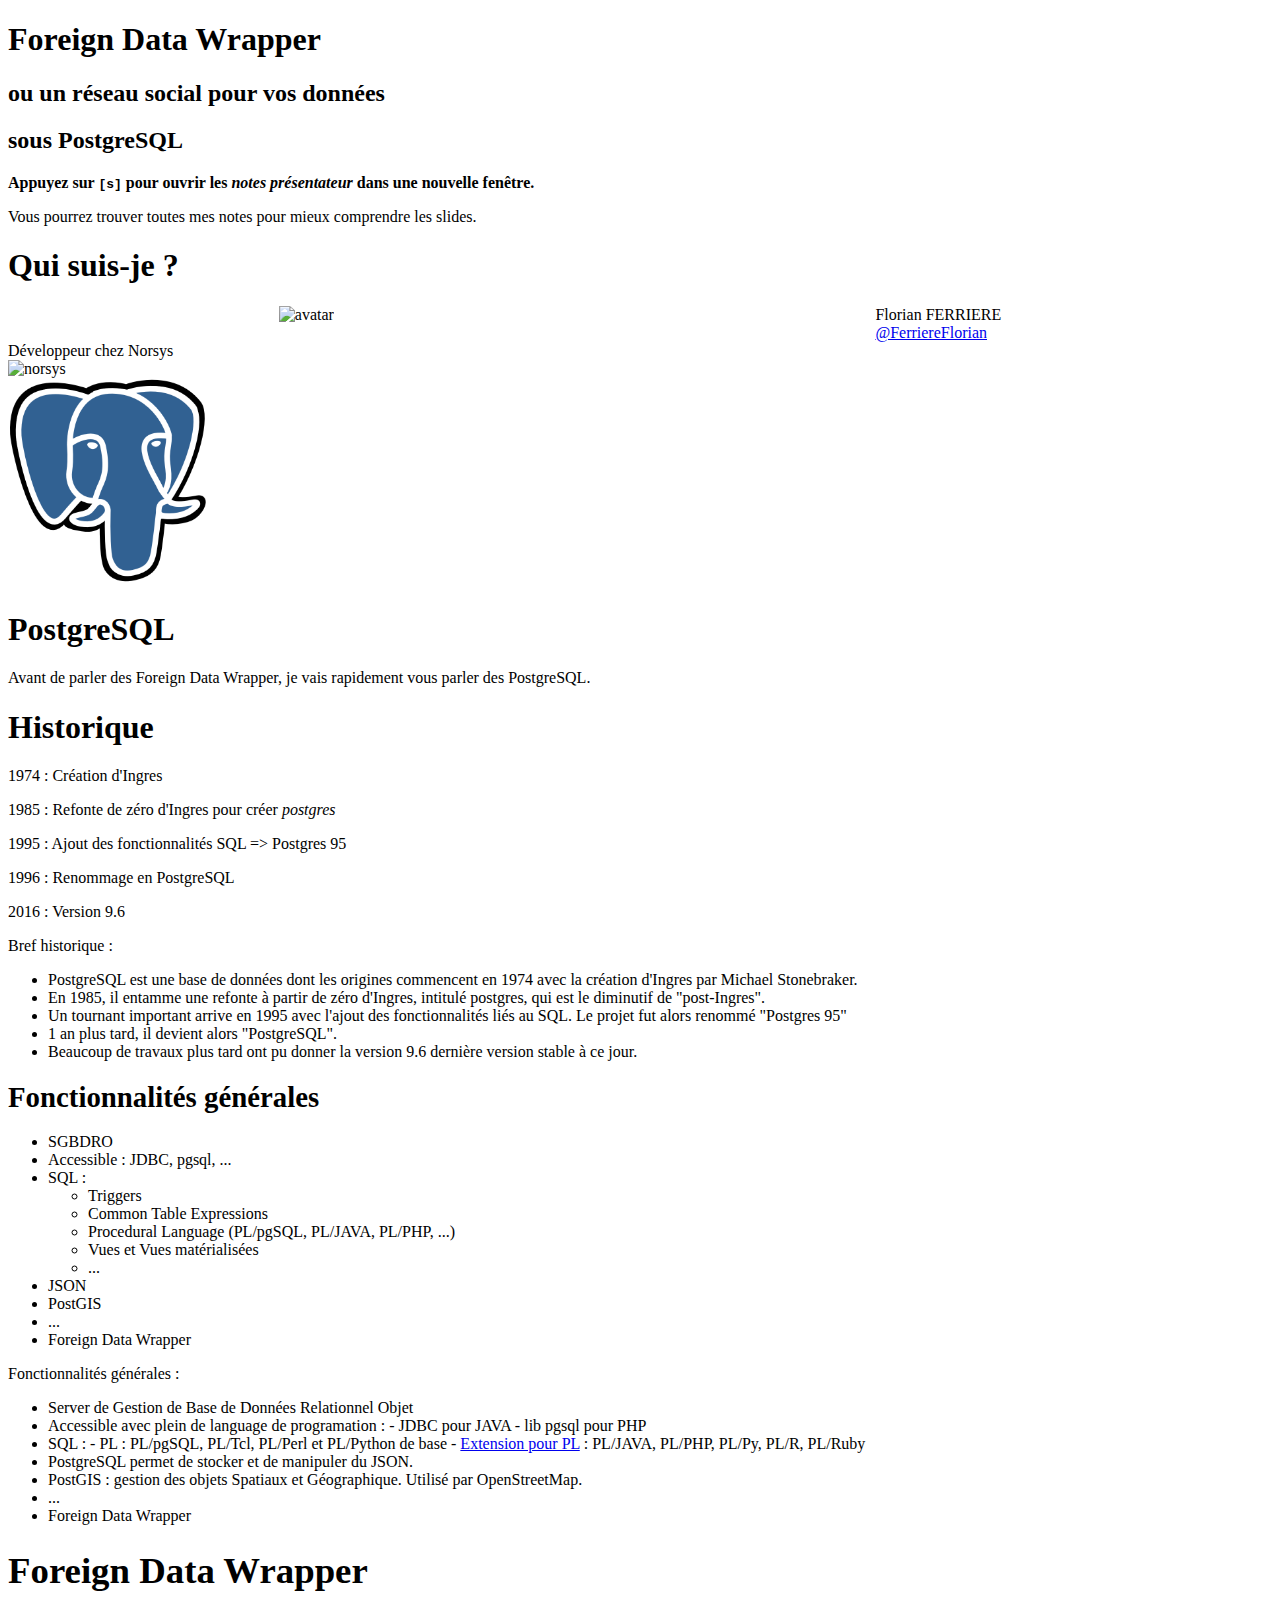
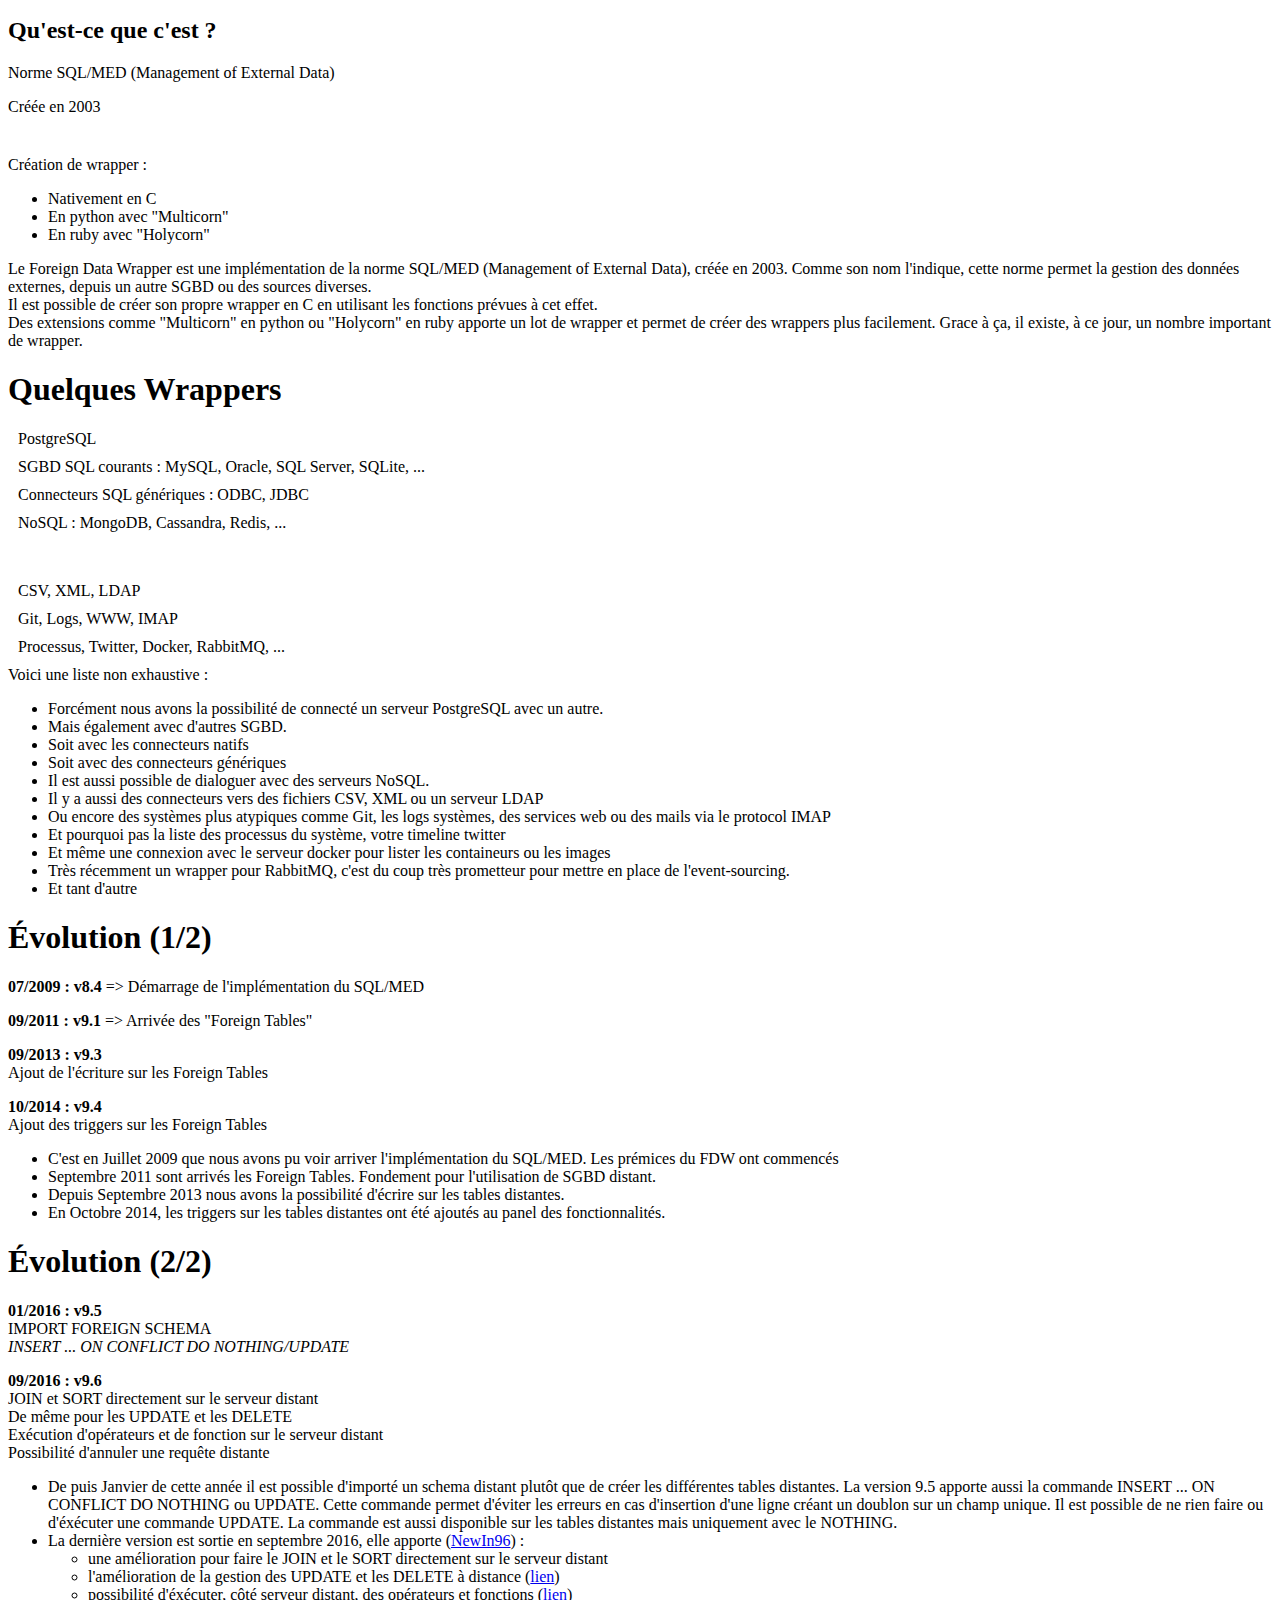
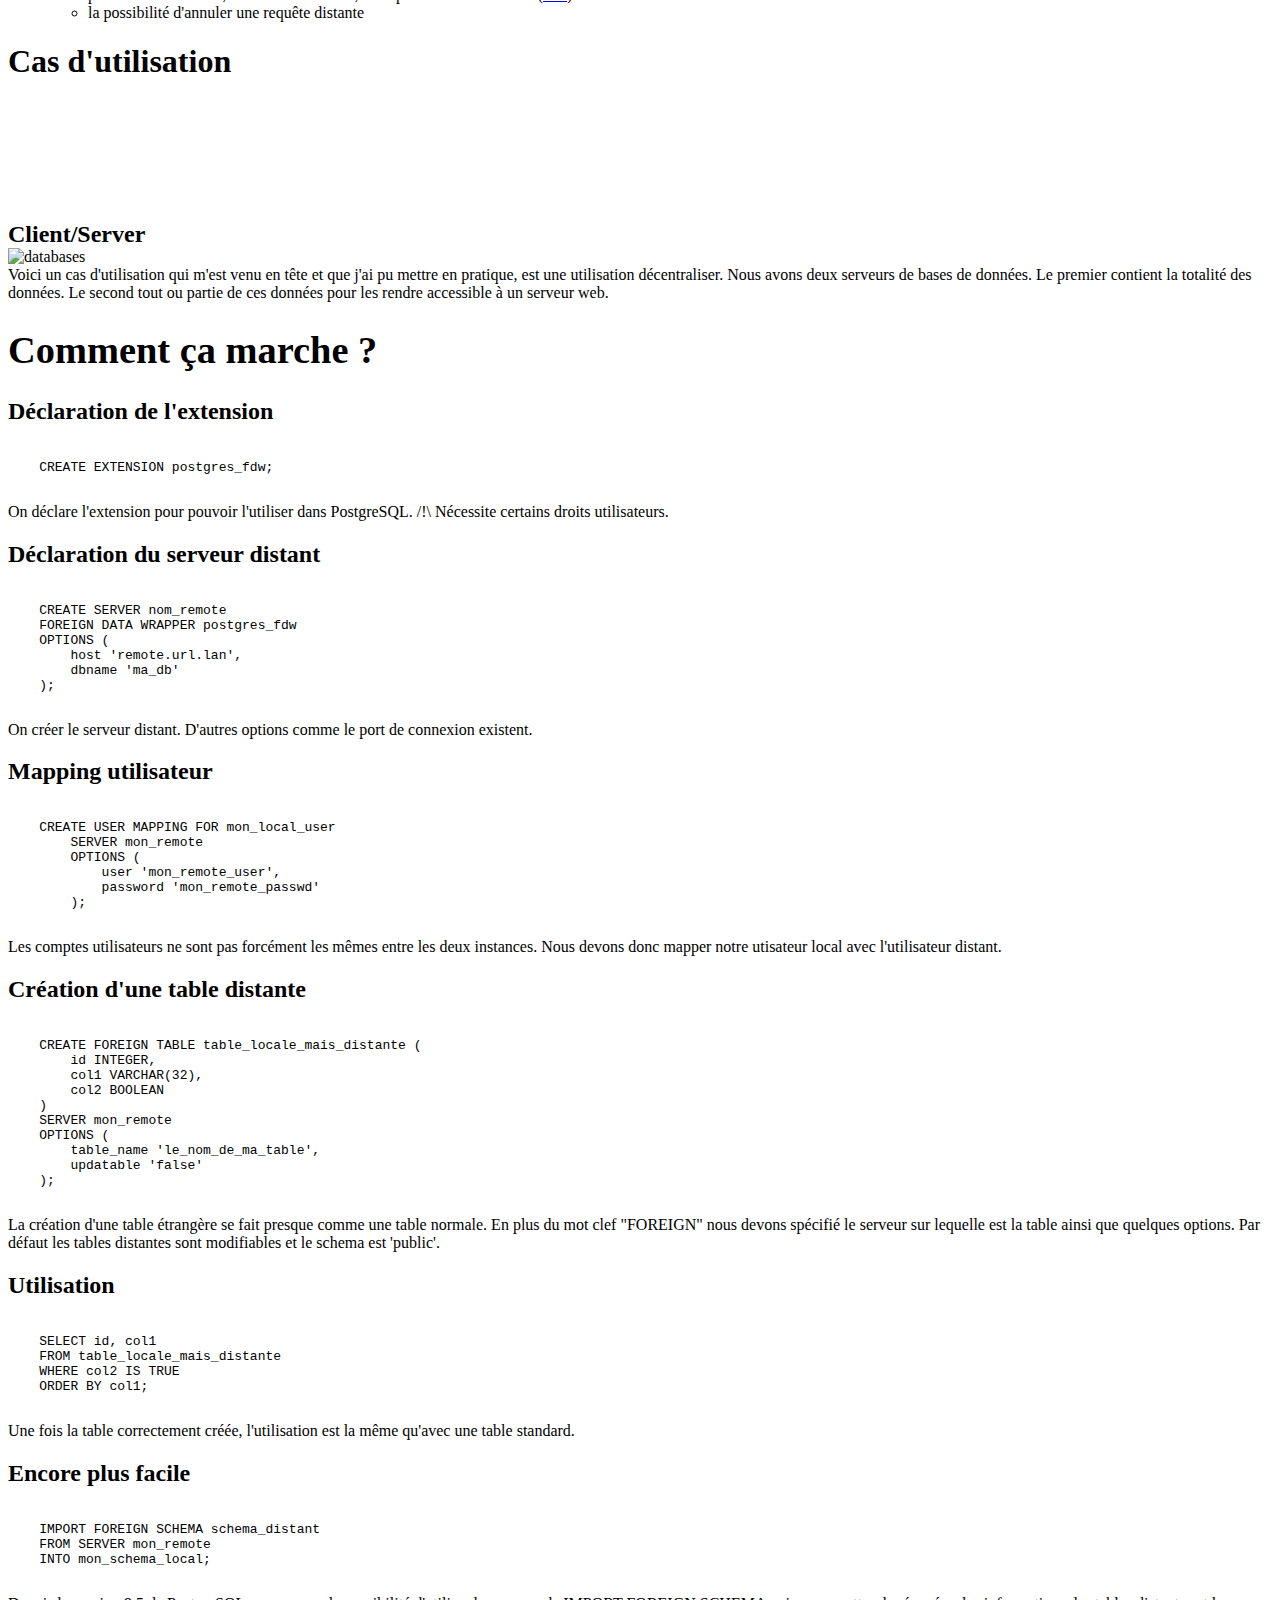
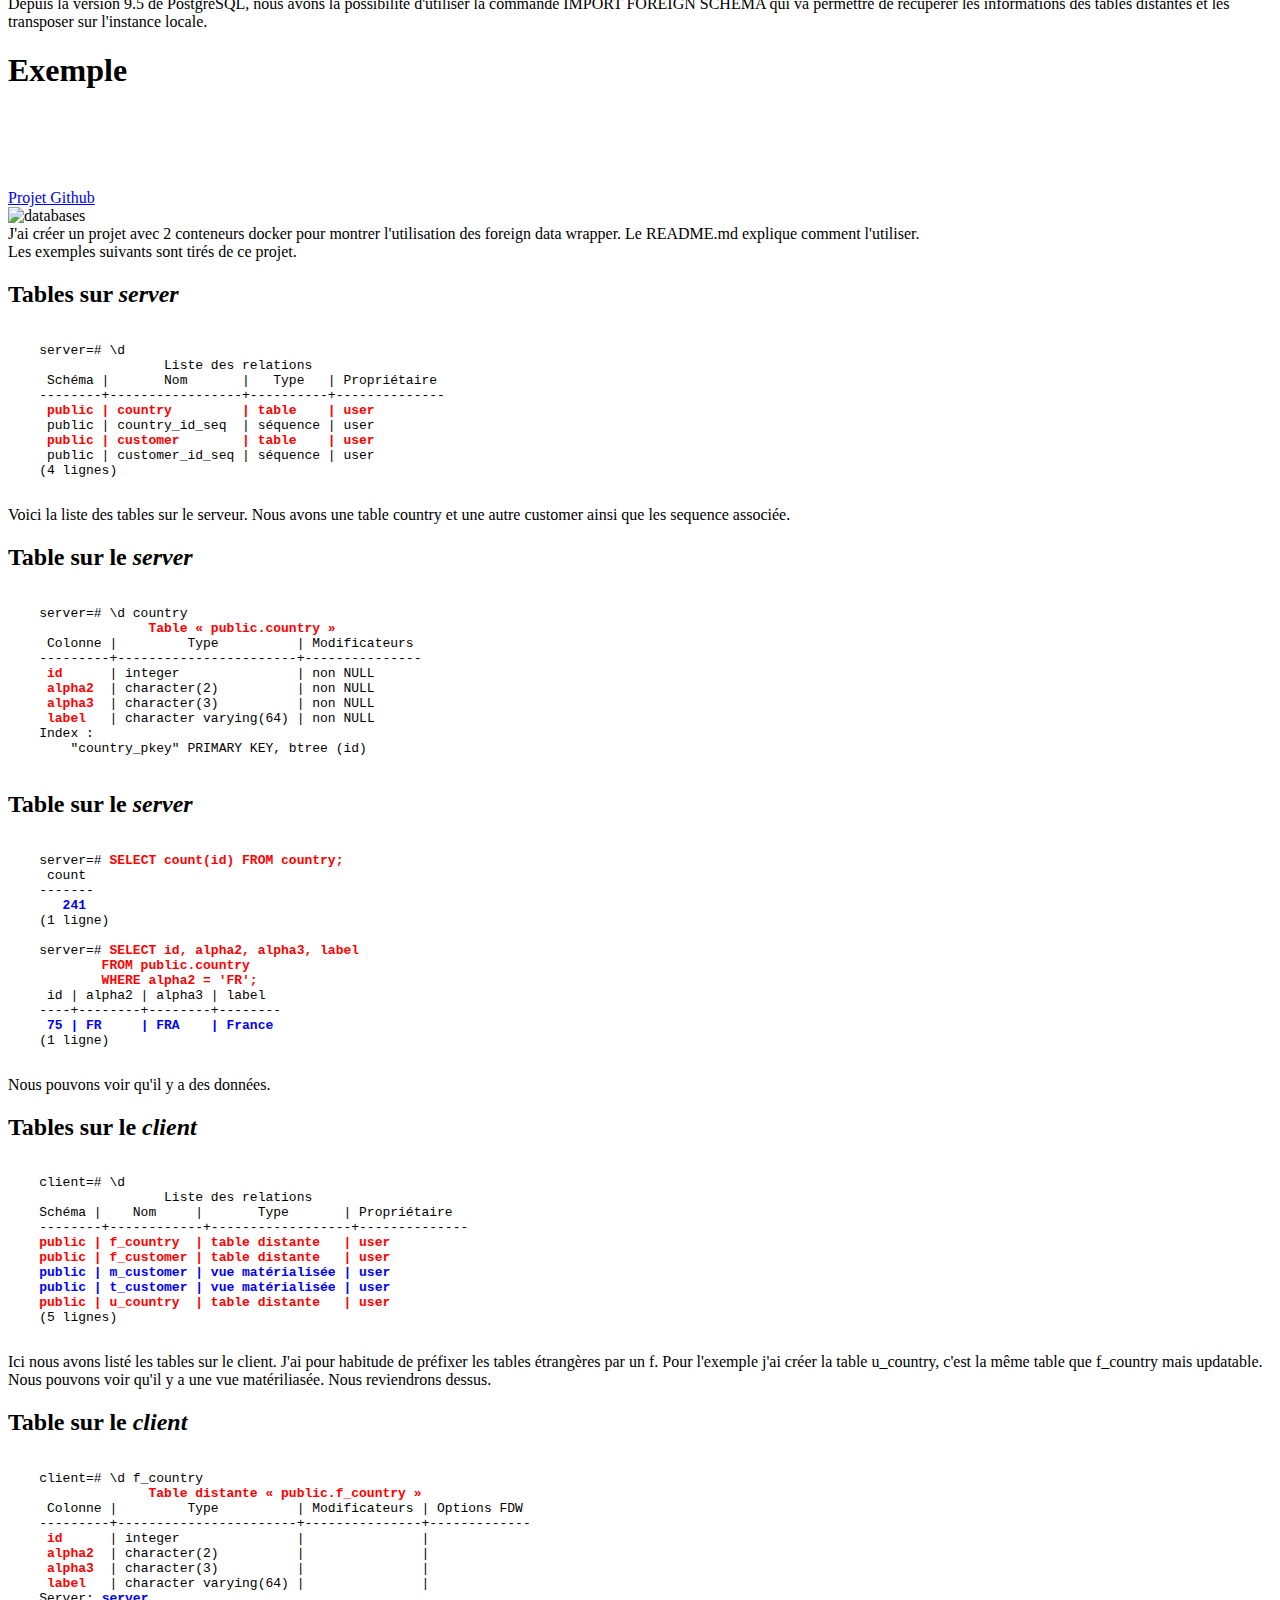
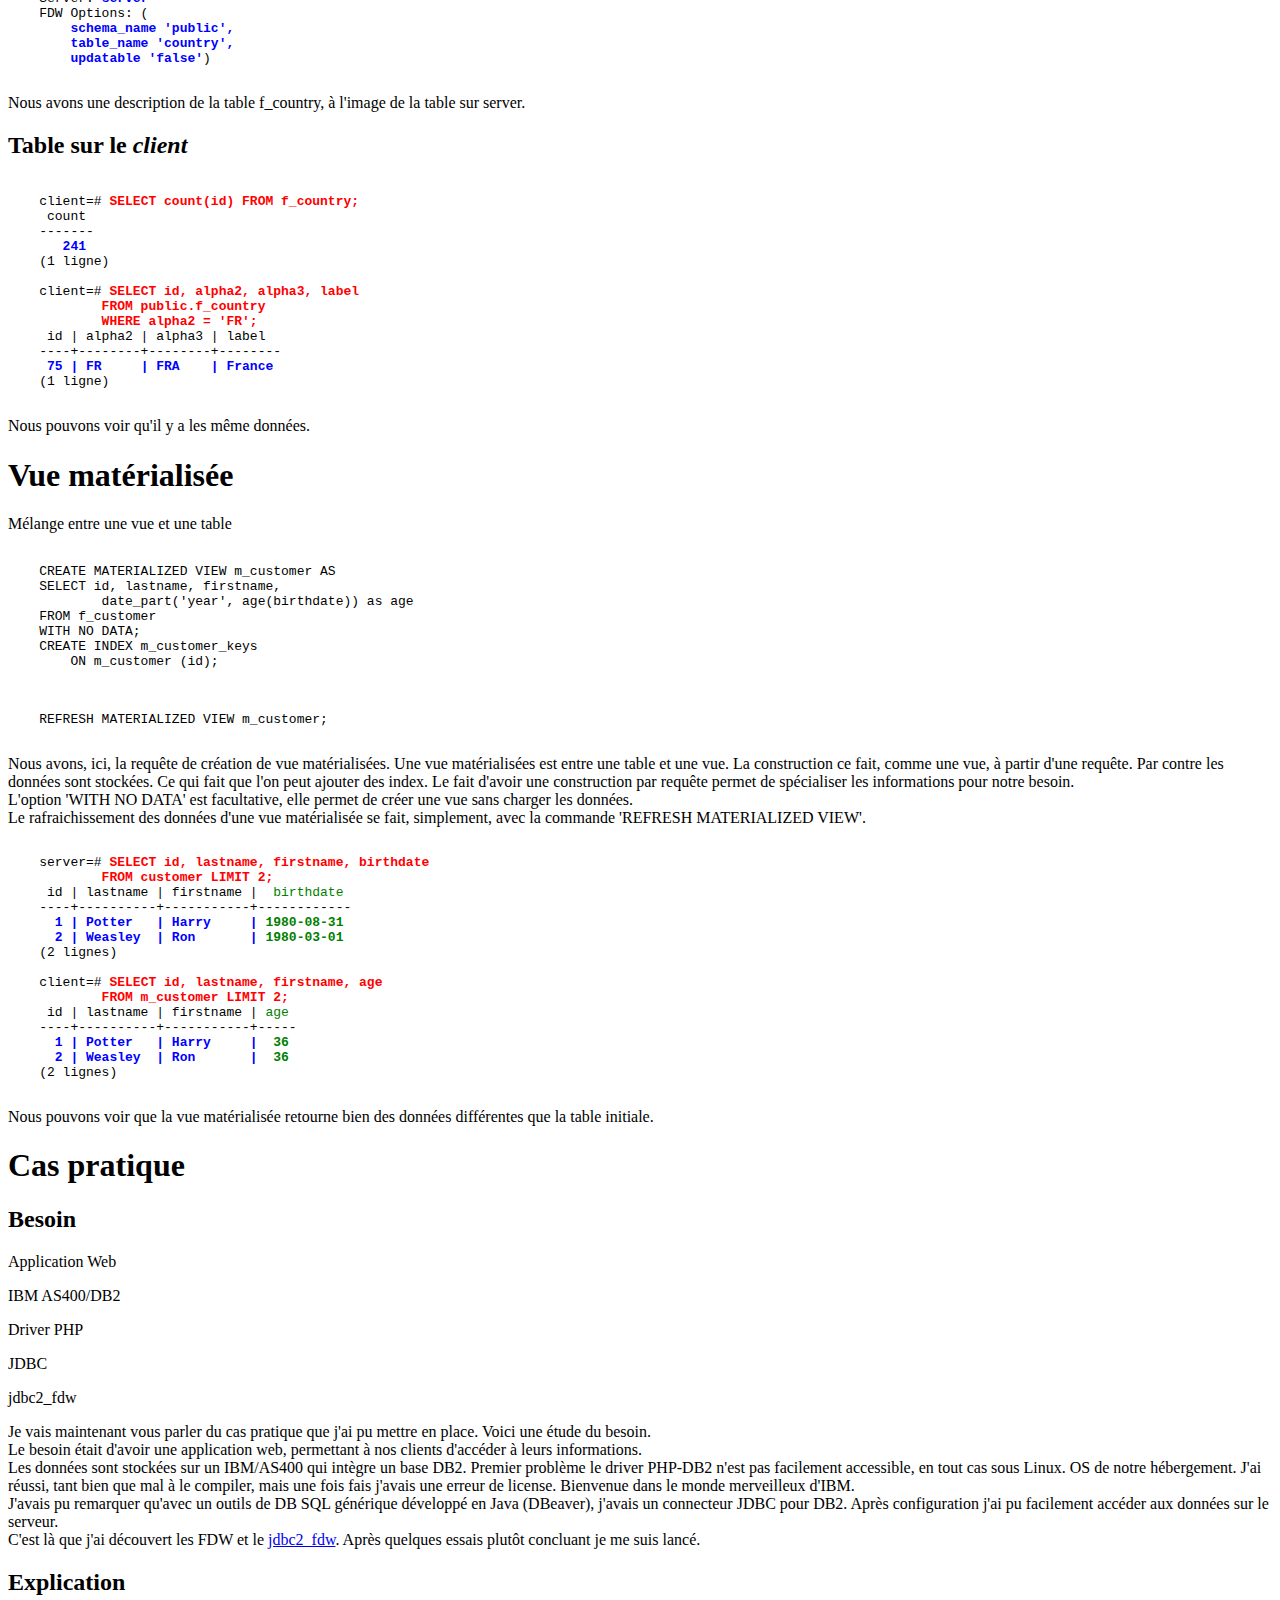
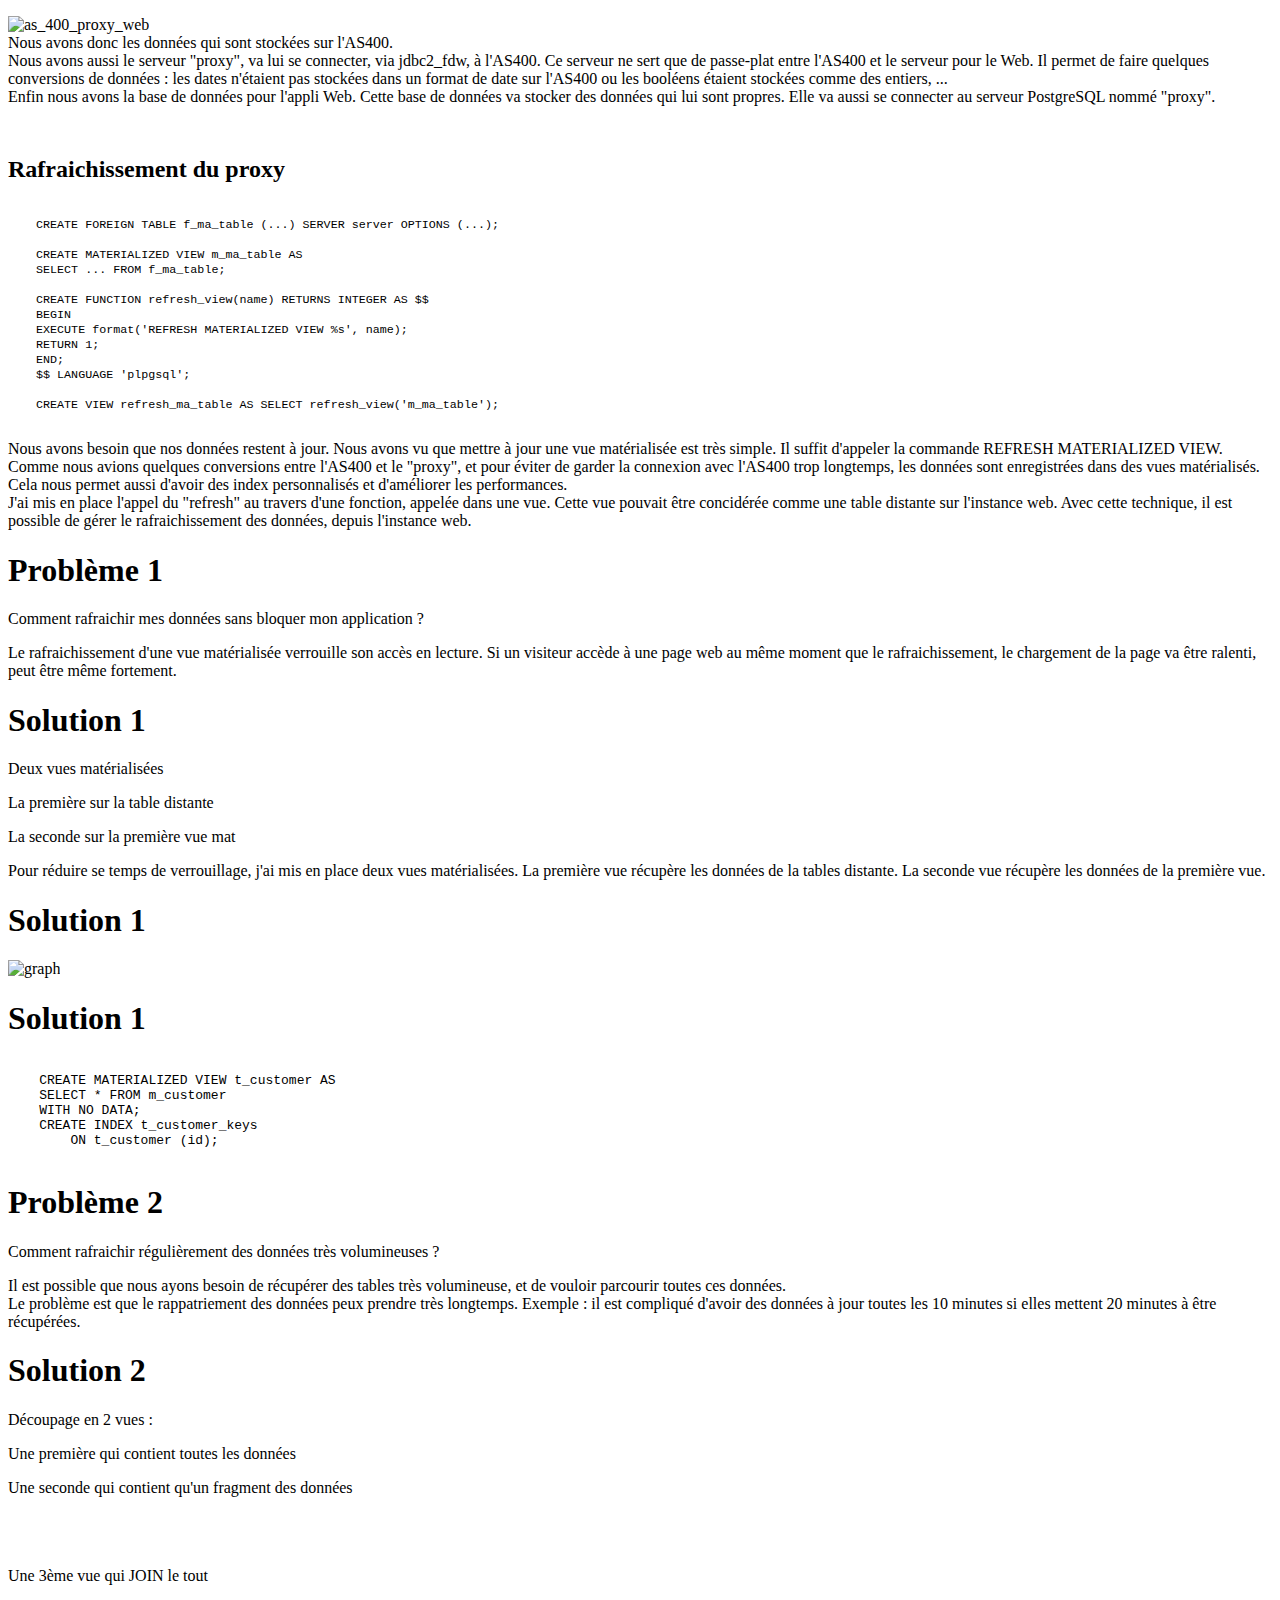
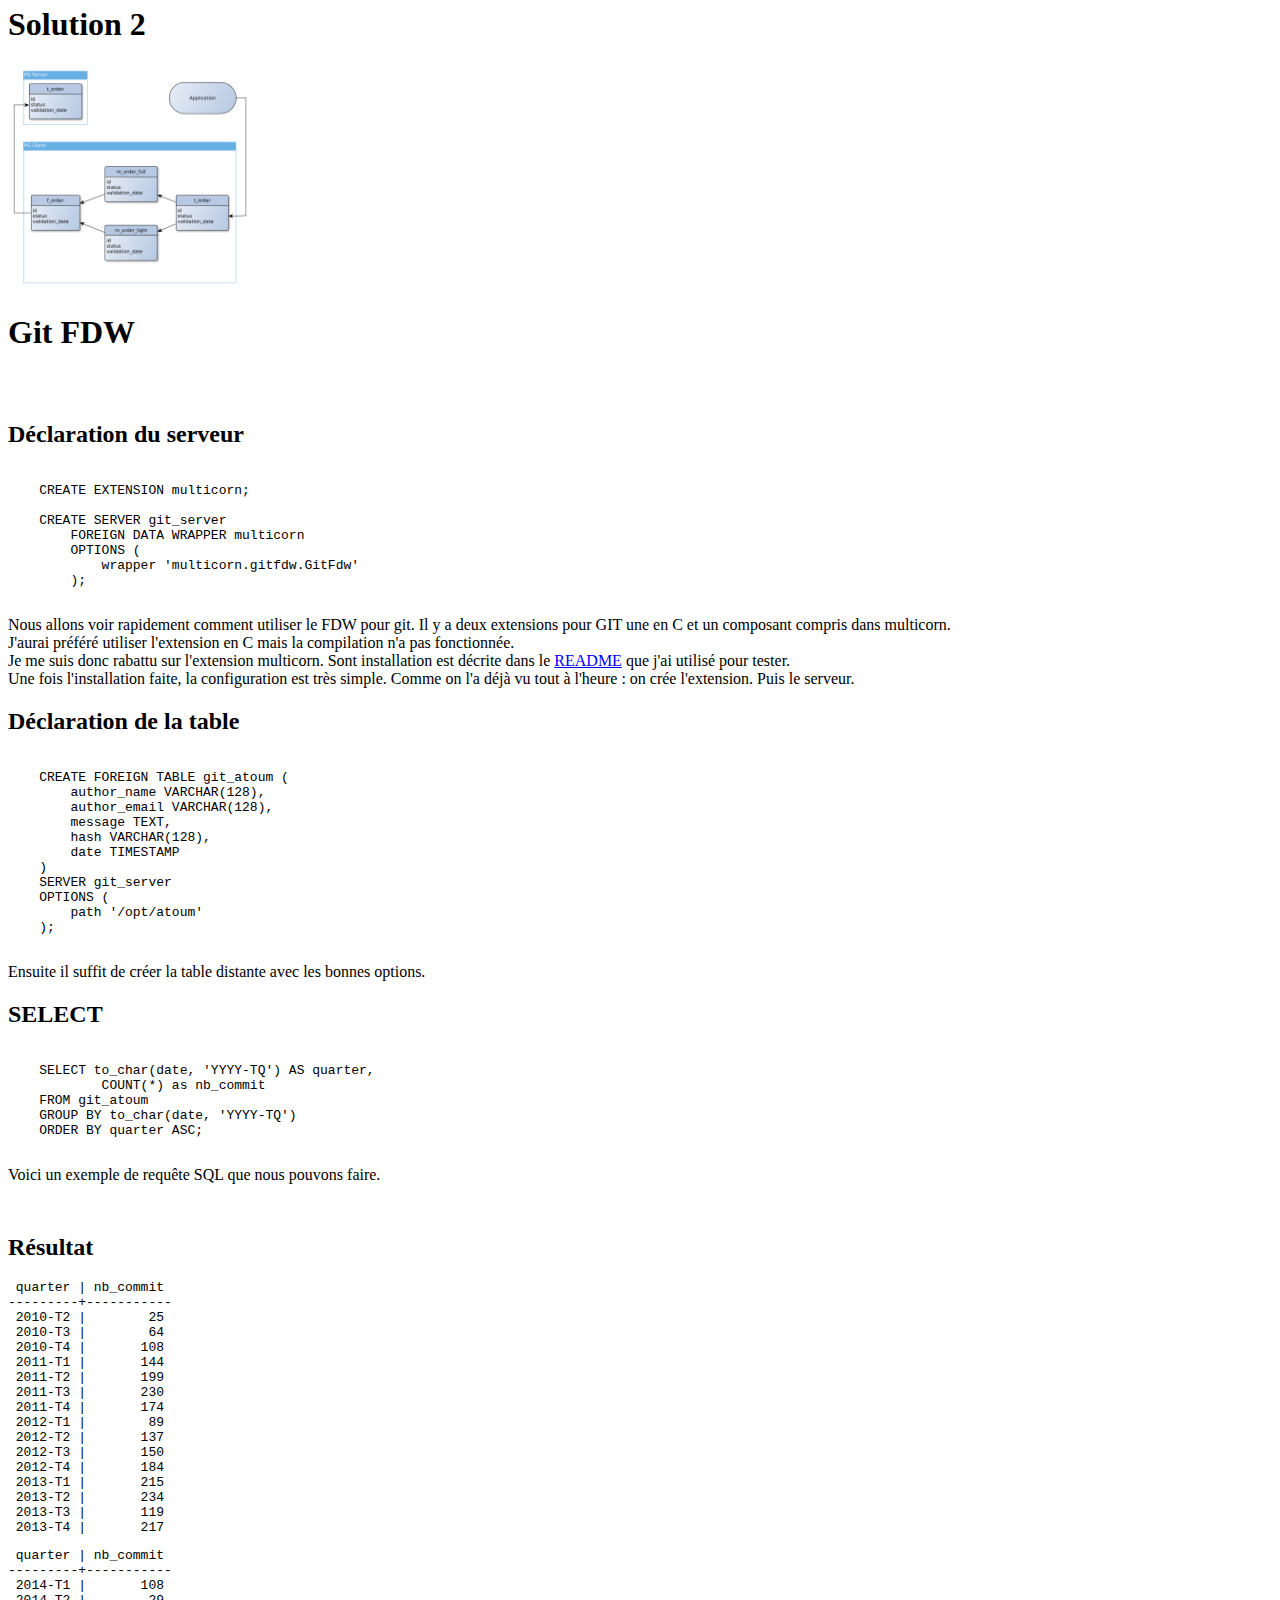
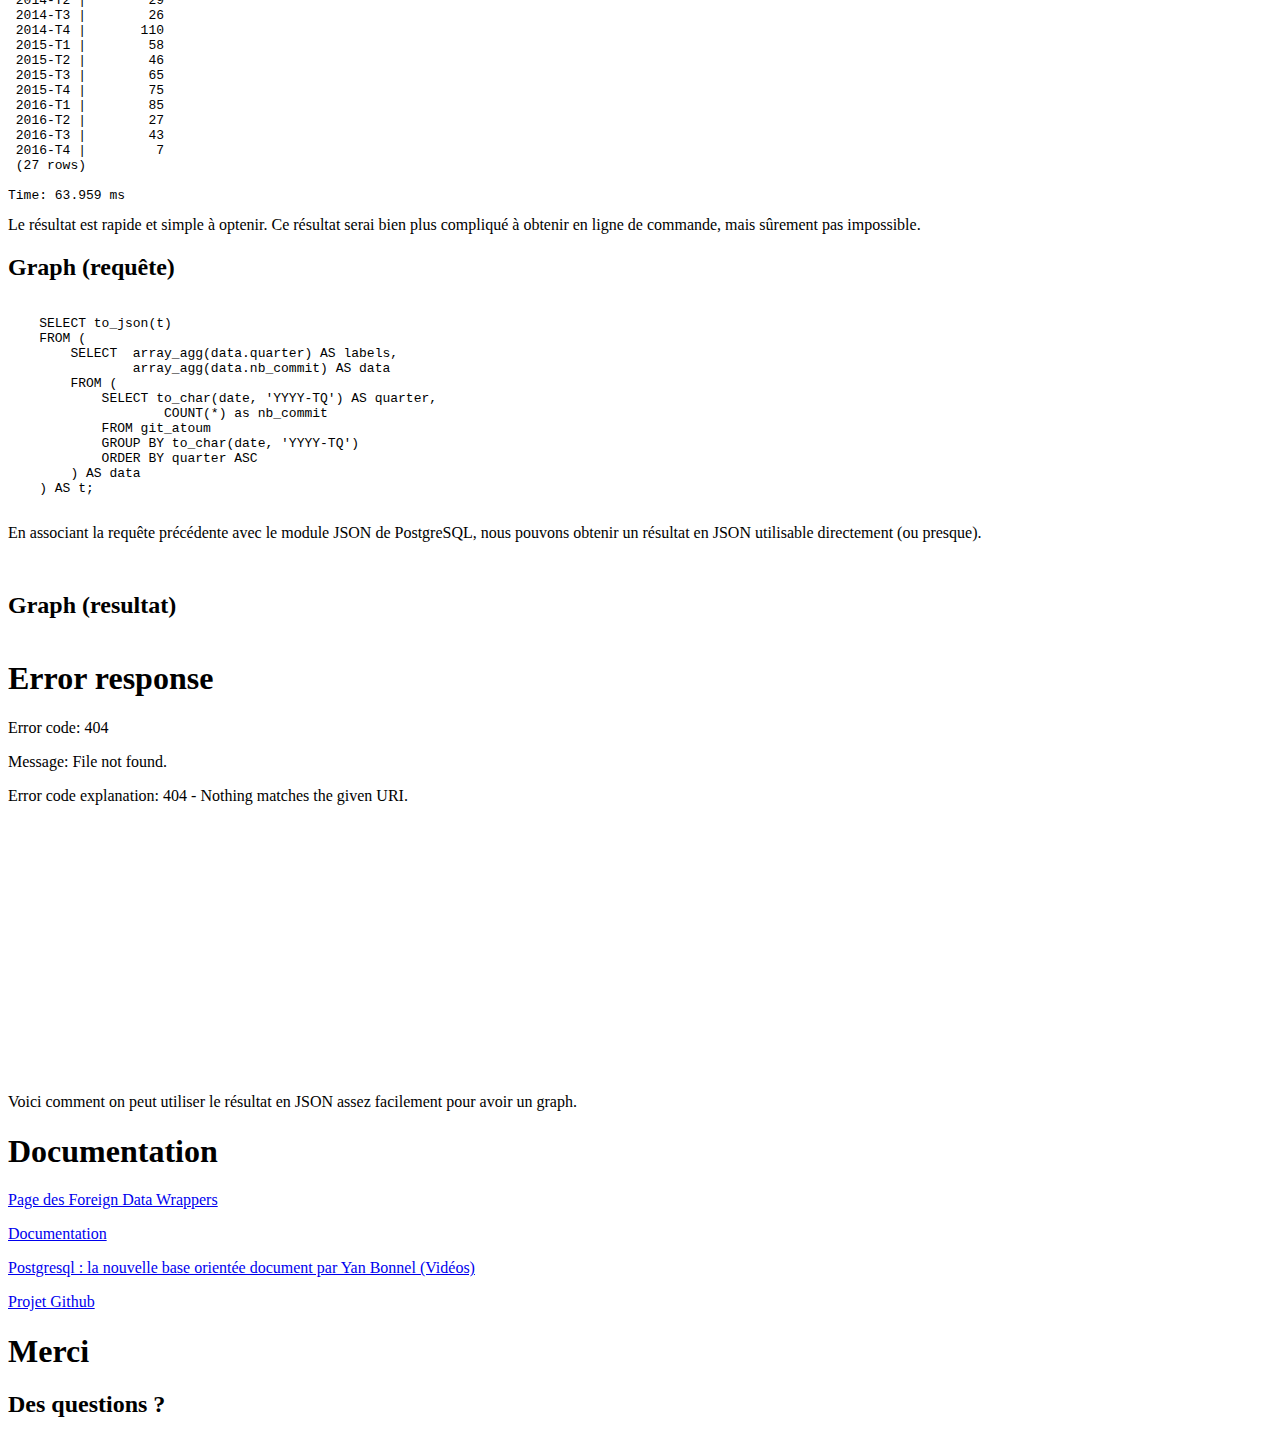
==== commit ff237ff3: "Add presentation mode explanation" ====
--- a/slides/index.html
+++ b/slides/index.html
@@ -31,6 +31,15 @@
                     <h1>Foreign Data Wrapper</h1>
                     <h2>ou un réseau social pour vos données</h2>
                     <h2>sous PostgreSQL</h2>
+                </section>
+
+                <section id="info-notes-presentateur">
+                    <p>
+                        <strong>Appuyez sur <kbd>[s]</kbd> pour ouvrir les <em>notes présentateur</em> dans une nouvelle fenêtre.</strong>
+                    </p>
+                    <aside class="notes">
+                        Vous pourrez trouver toutes mes notes pour mieux comprendre les slides.
+                    </aside>
                 </section>
 
                 <section id="qui-suis-je">
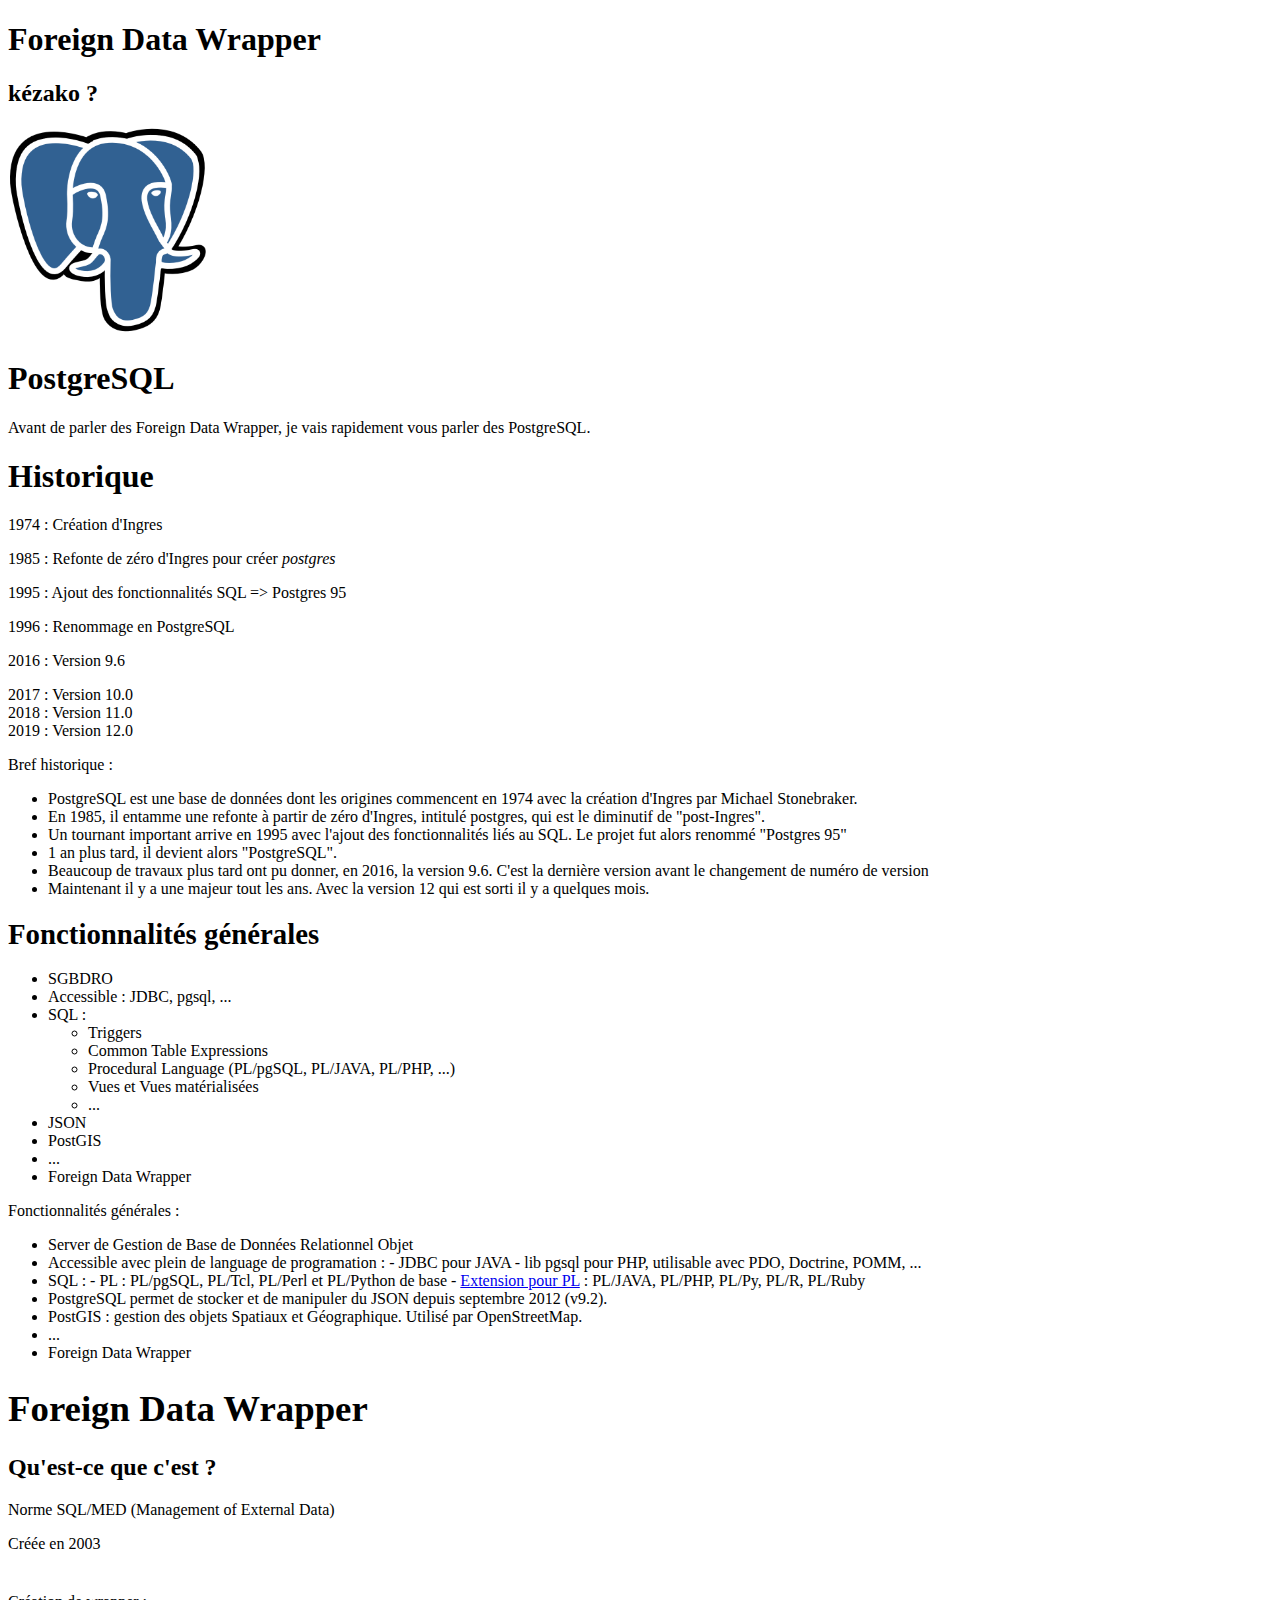
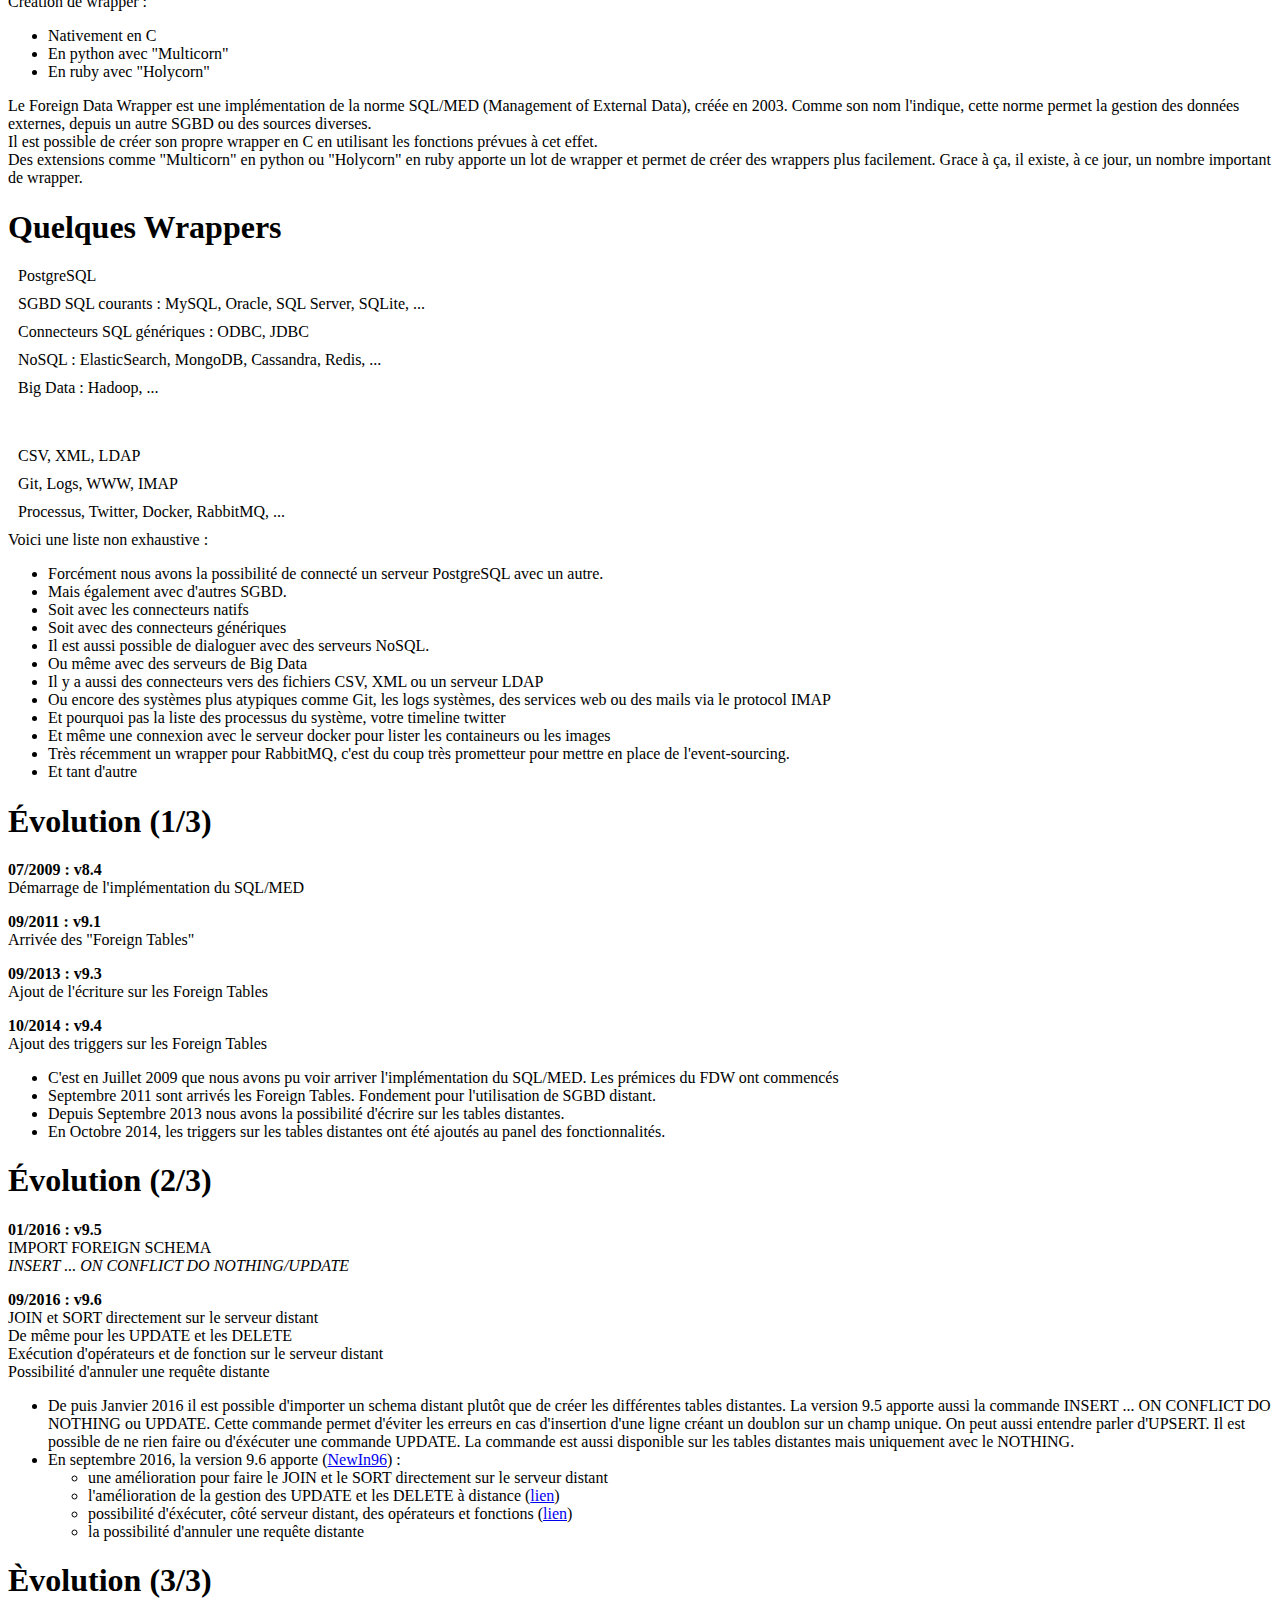
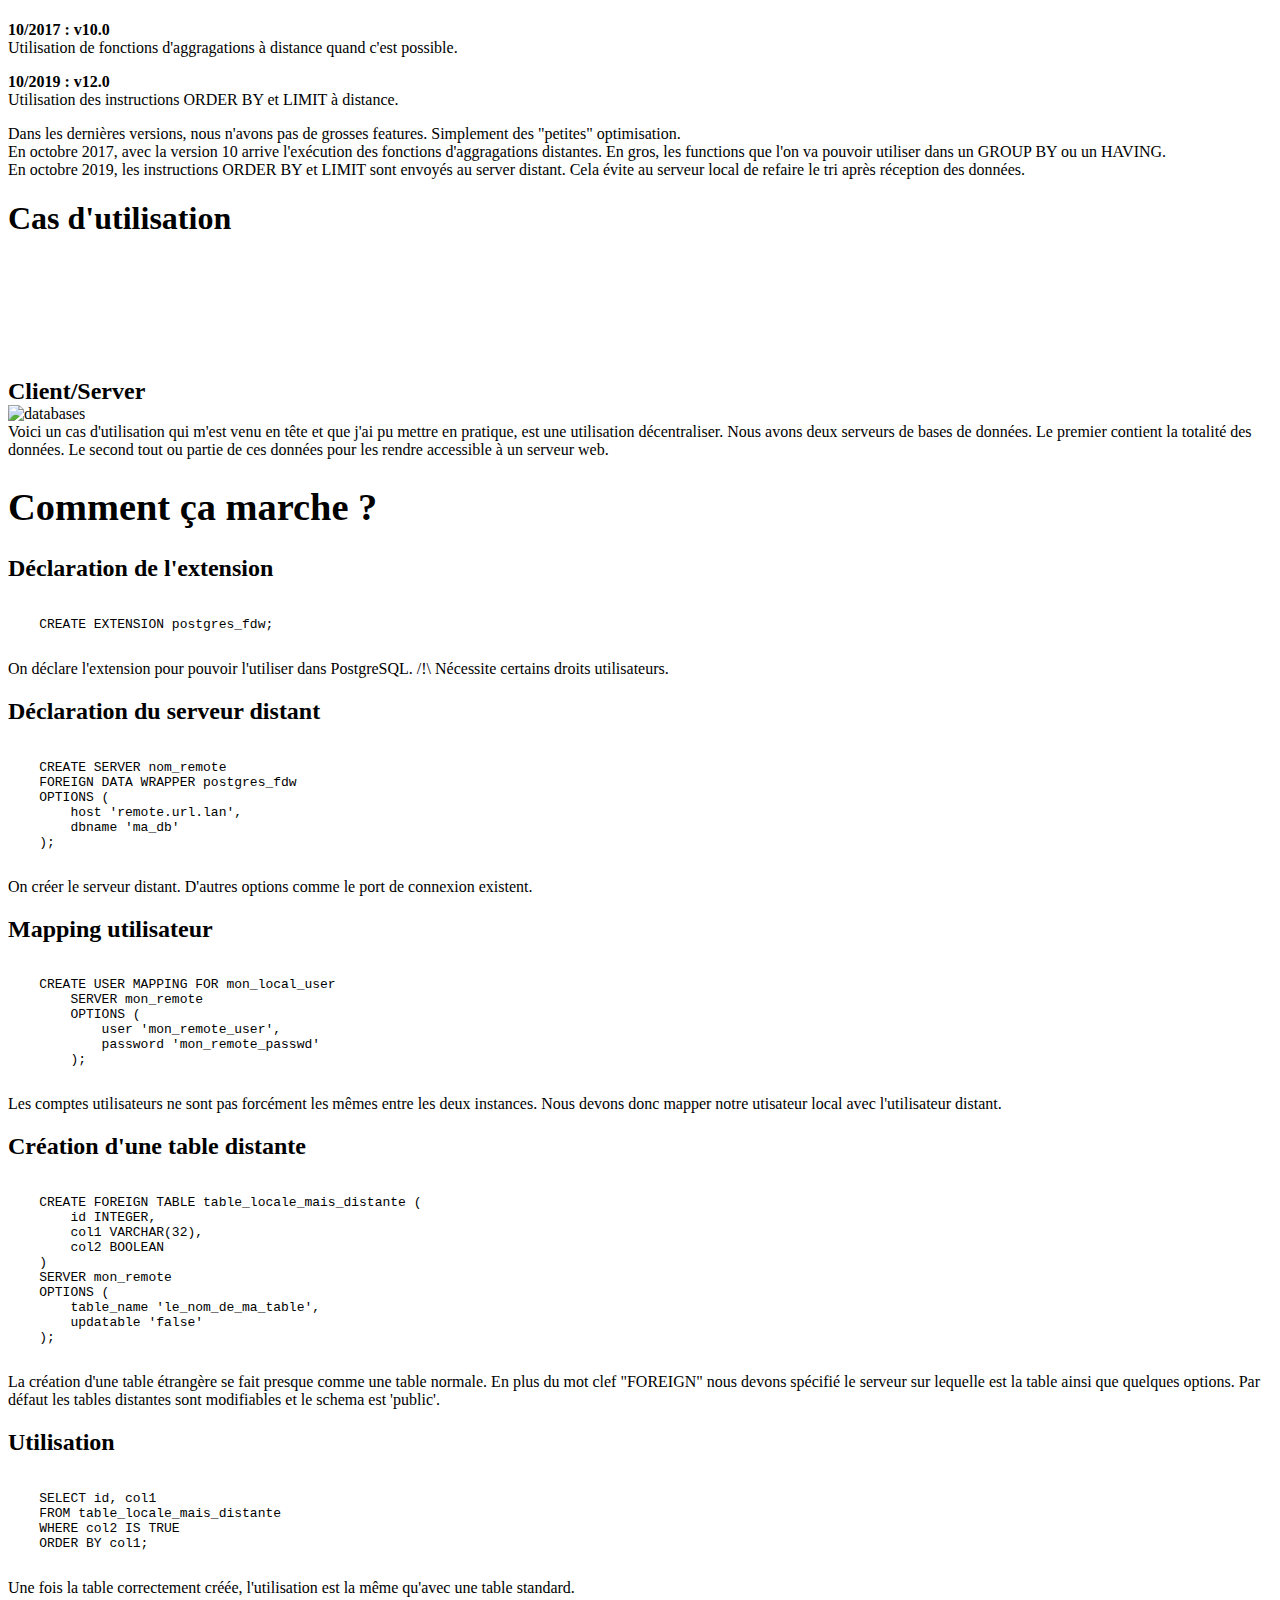
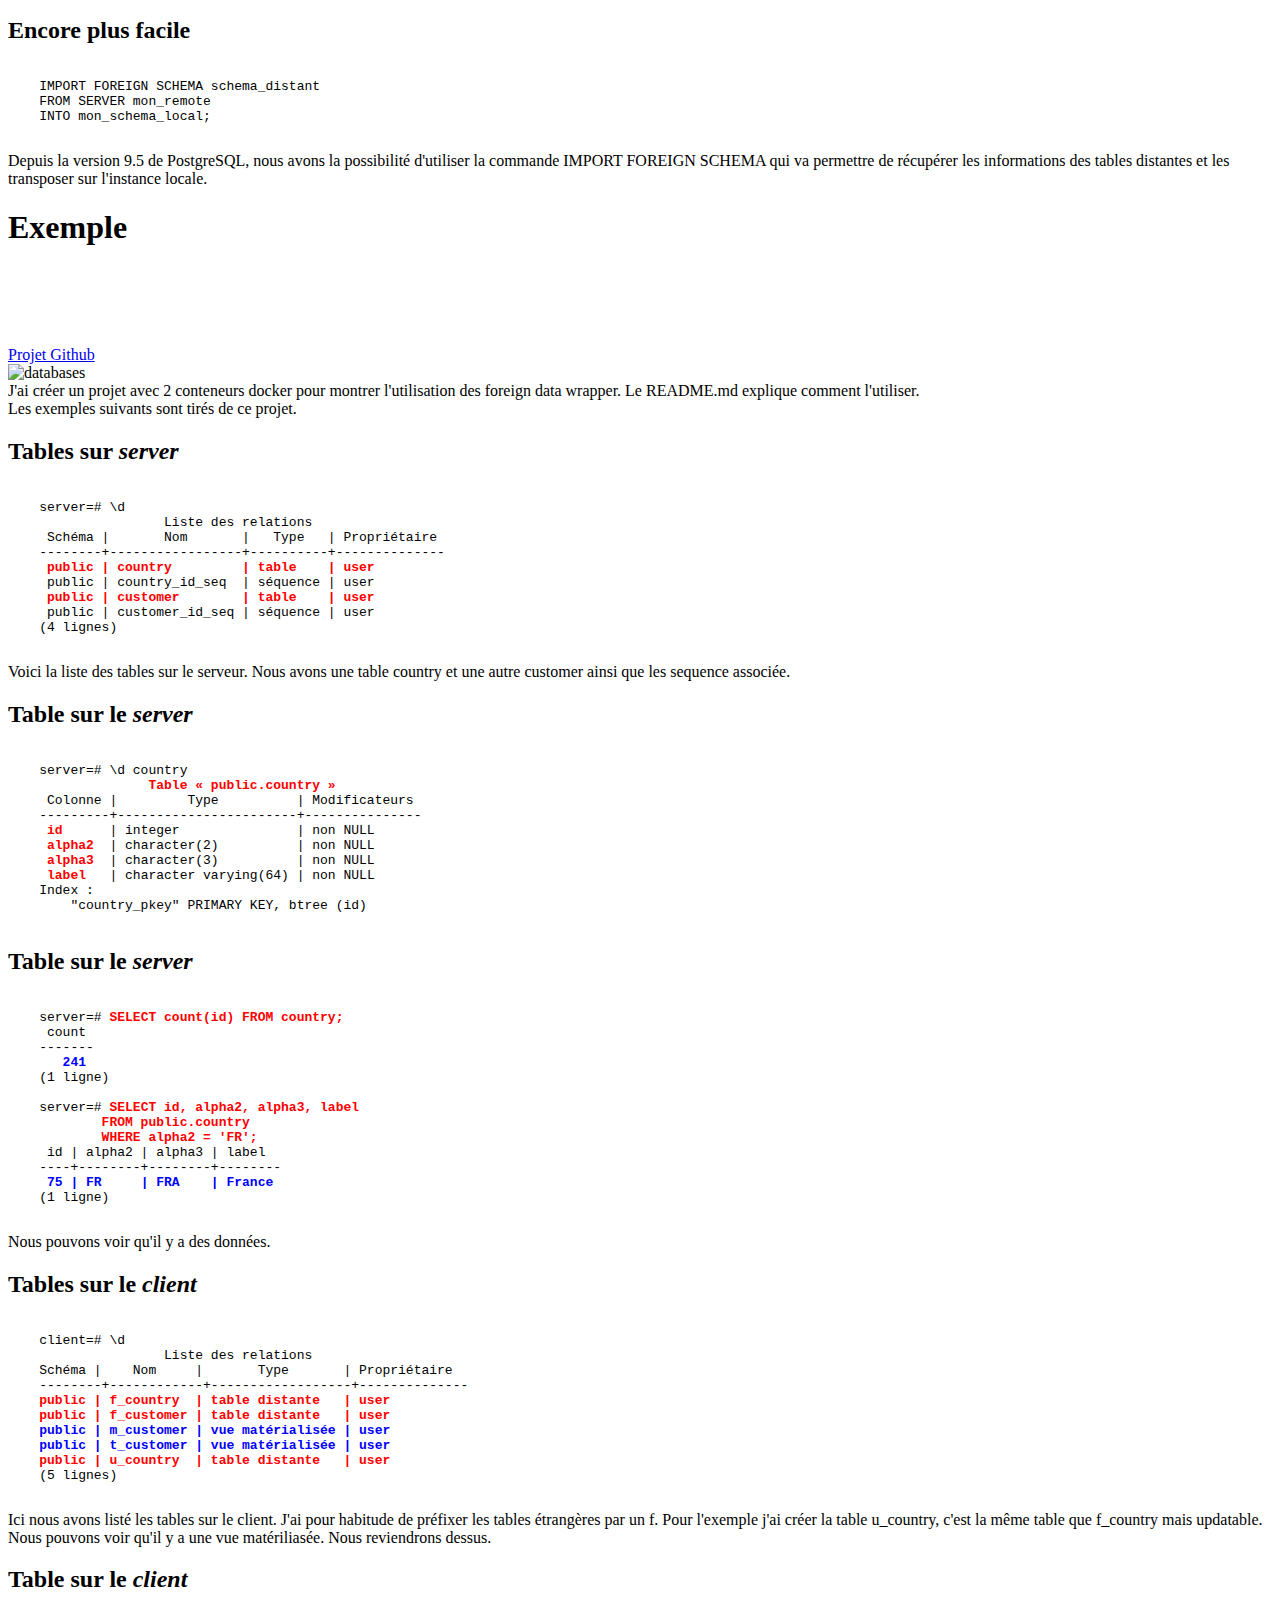
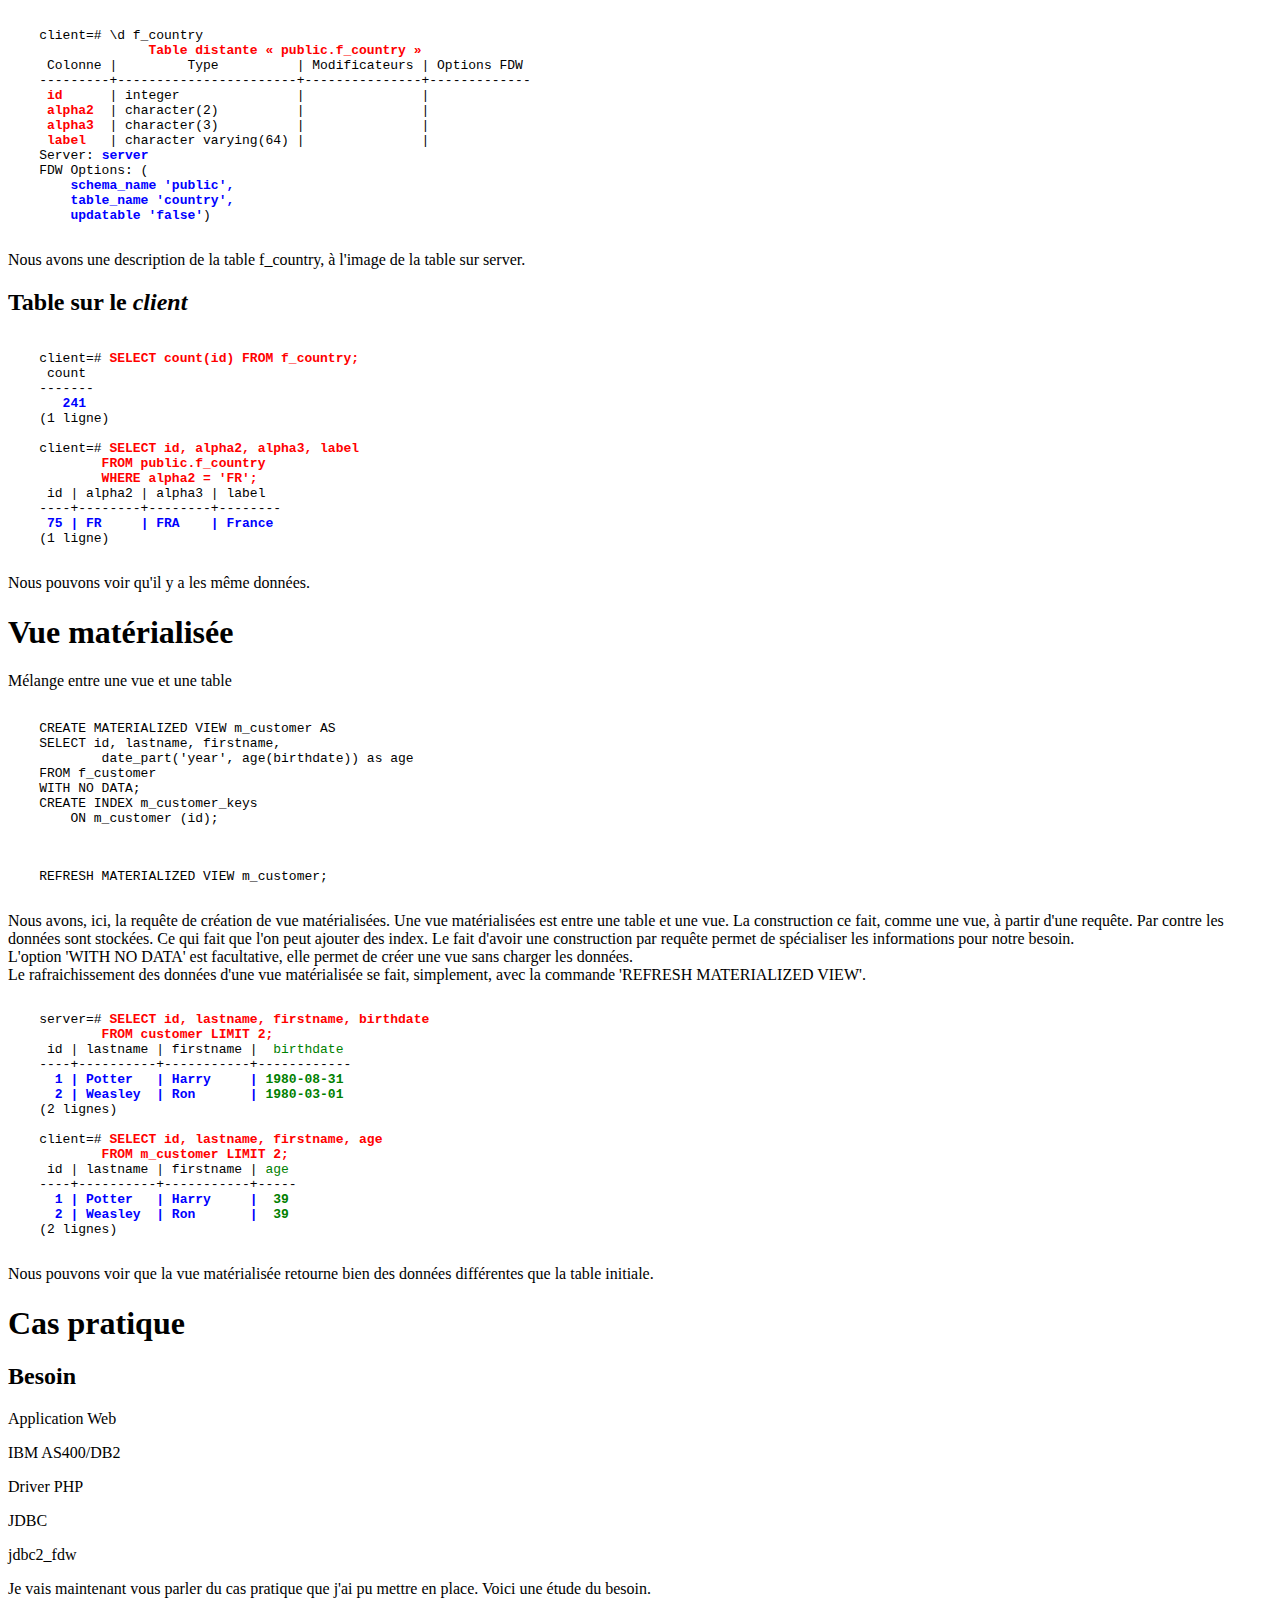
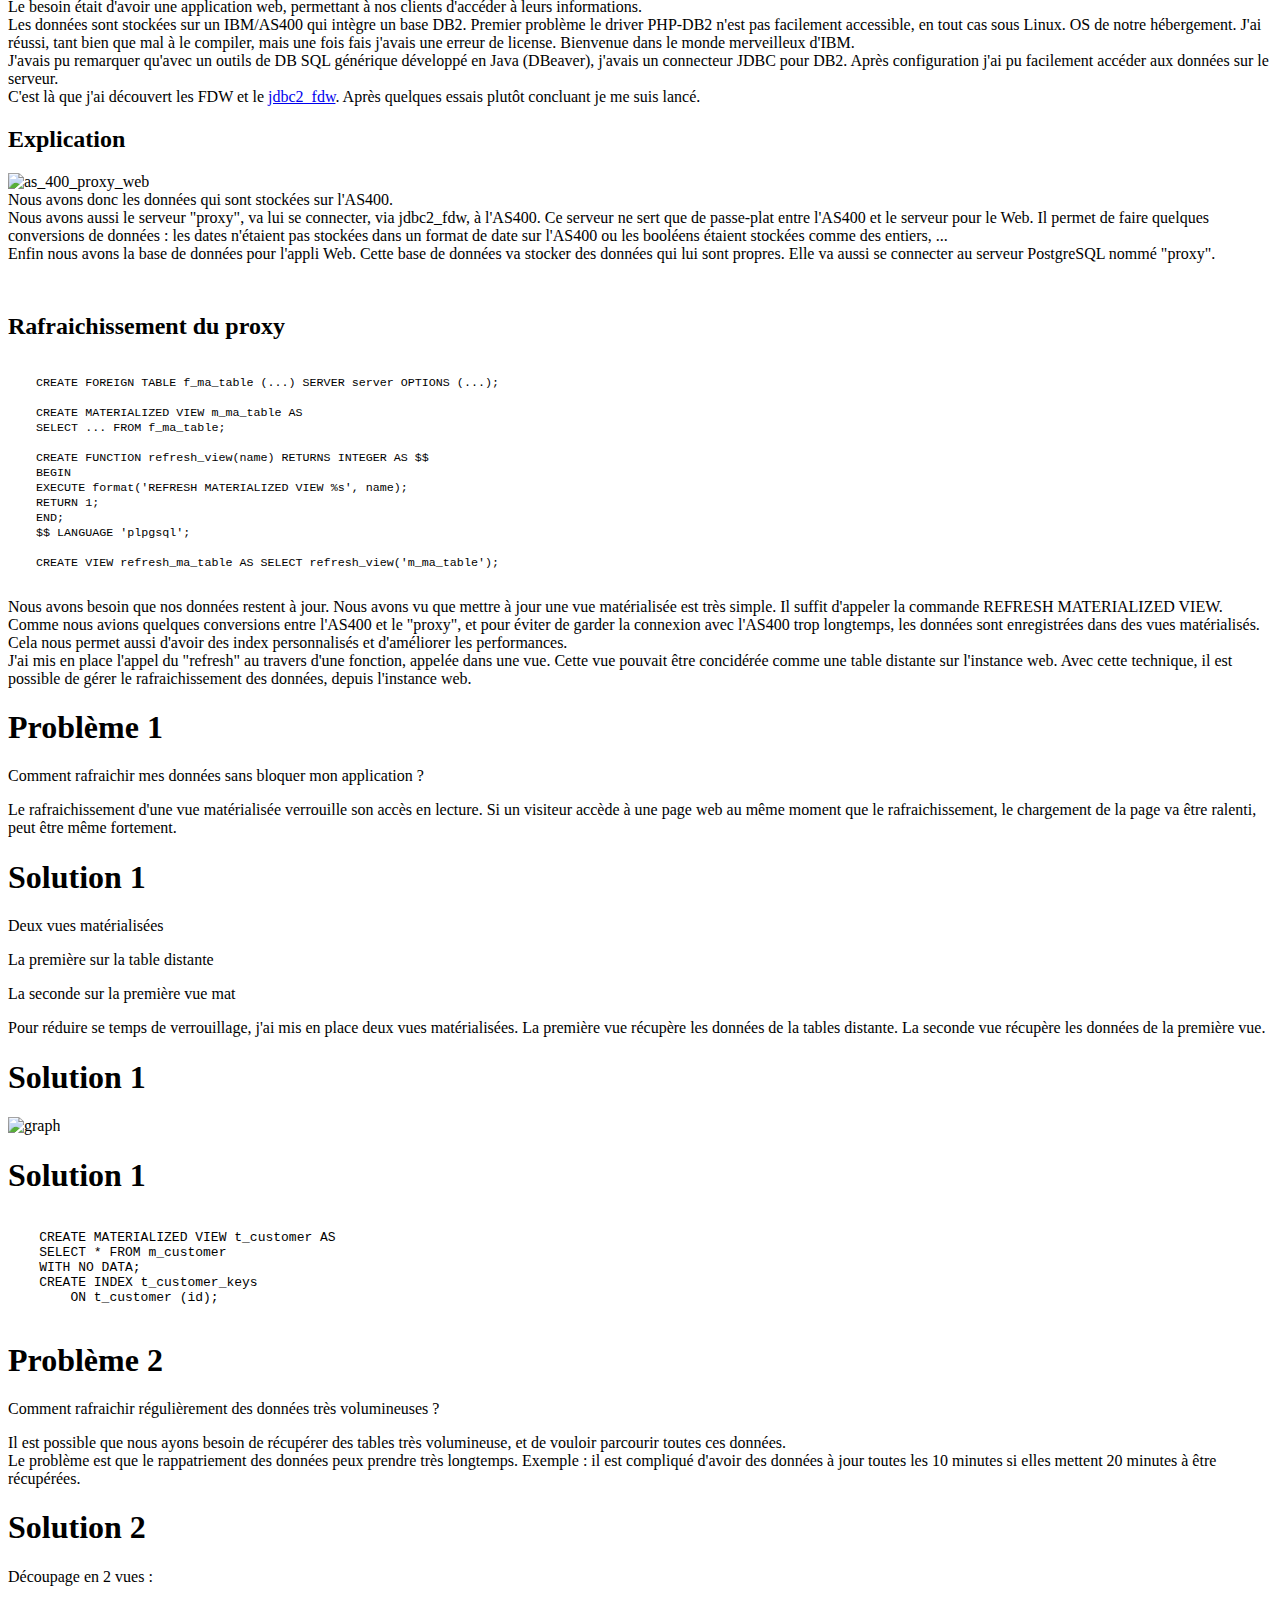
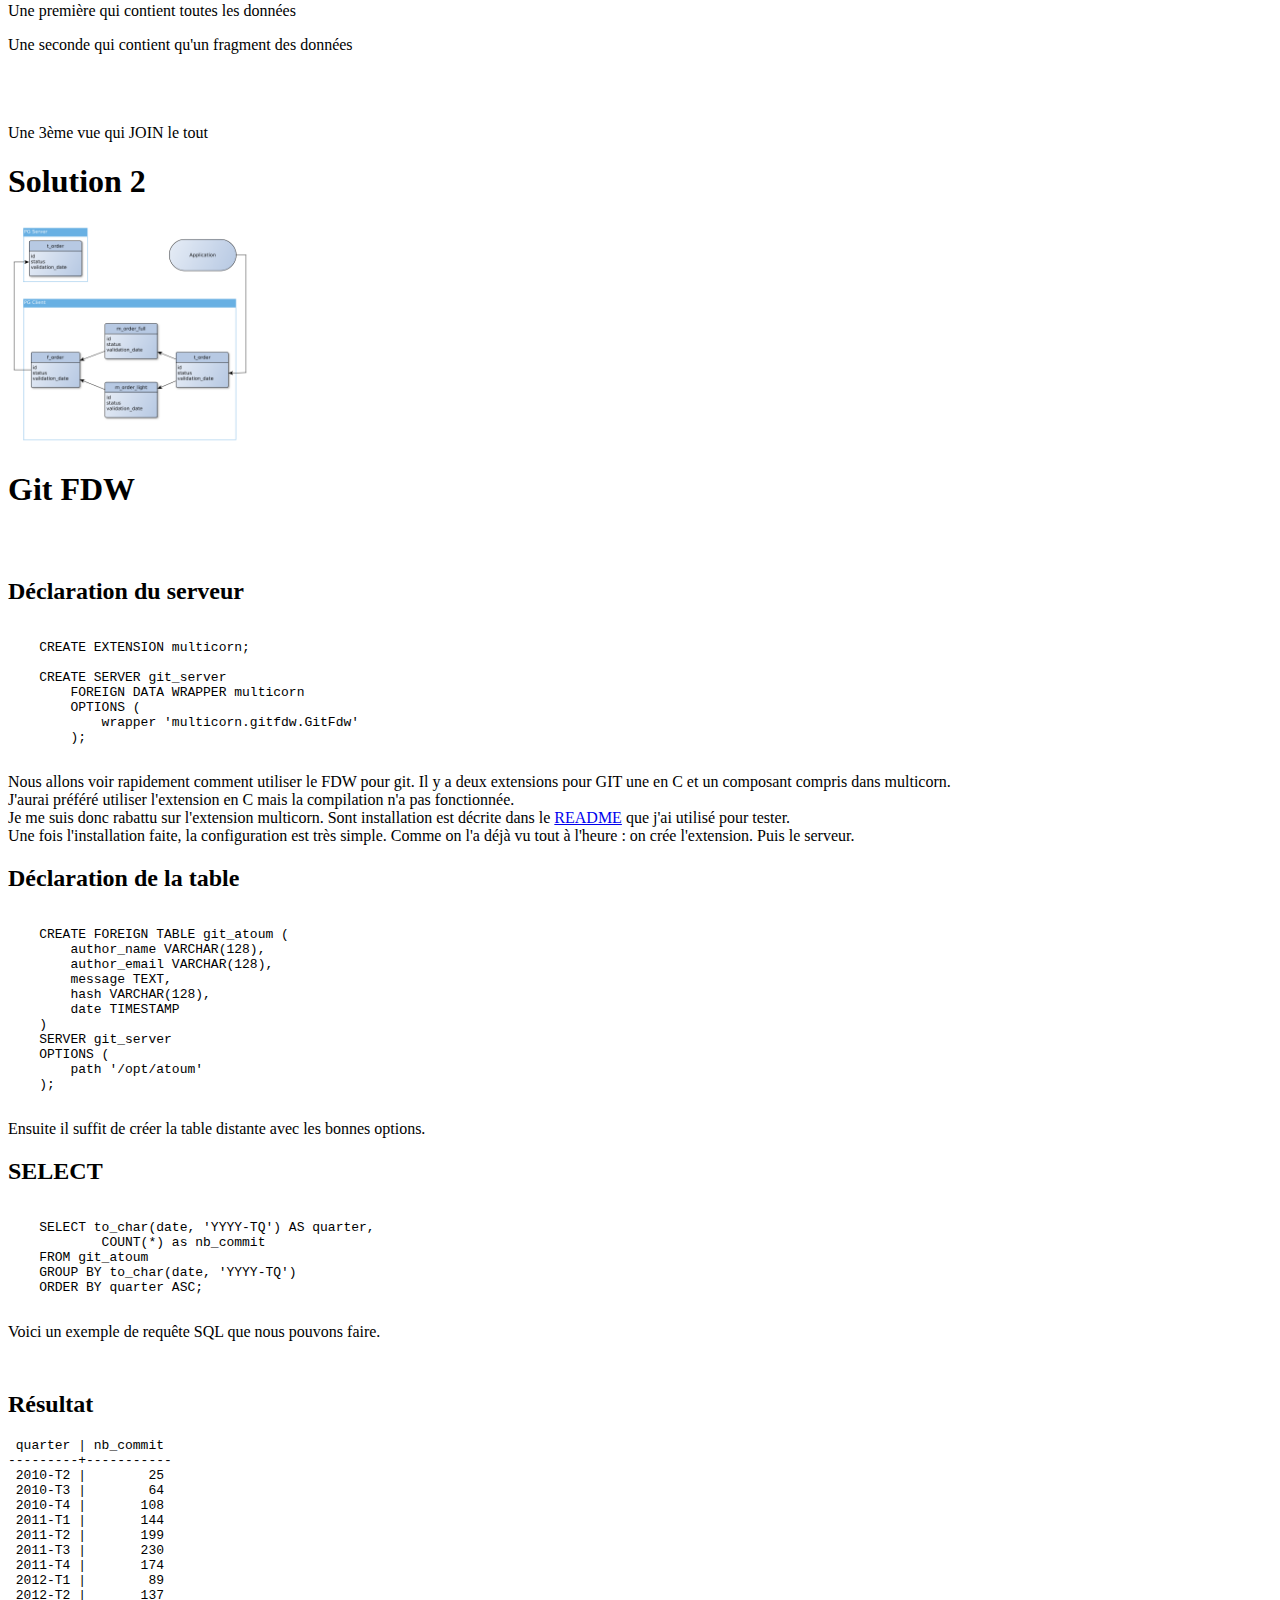
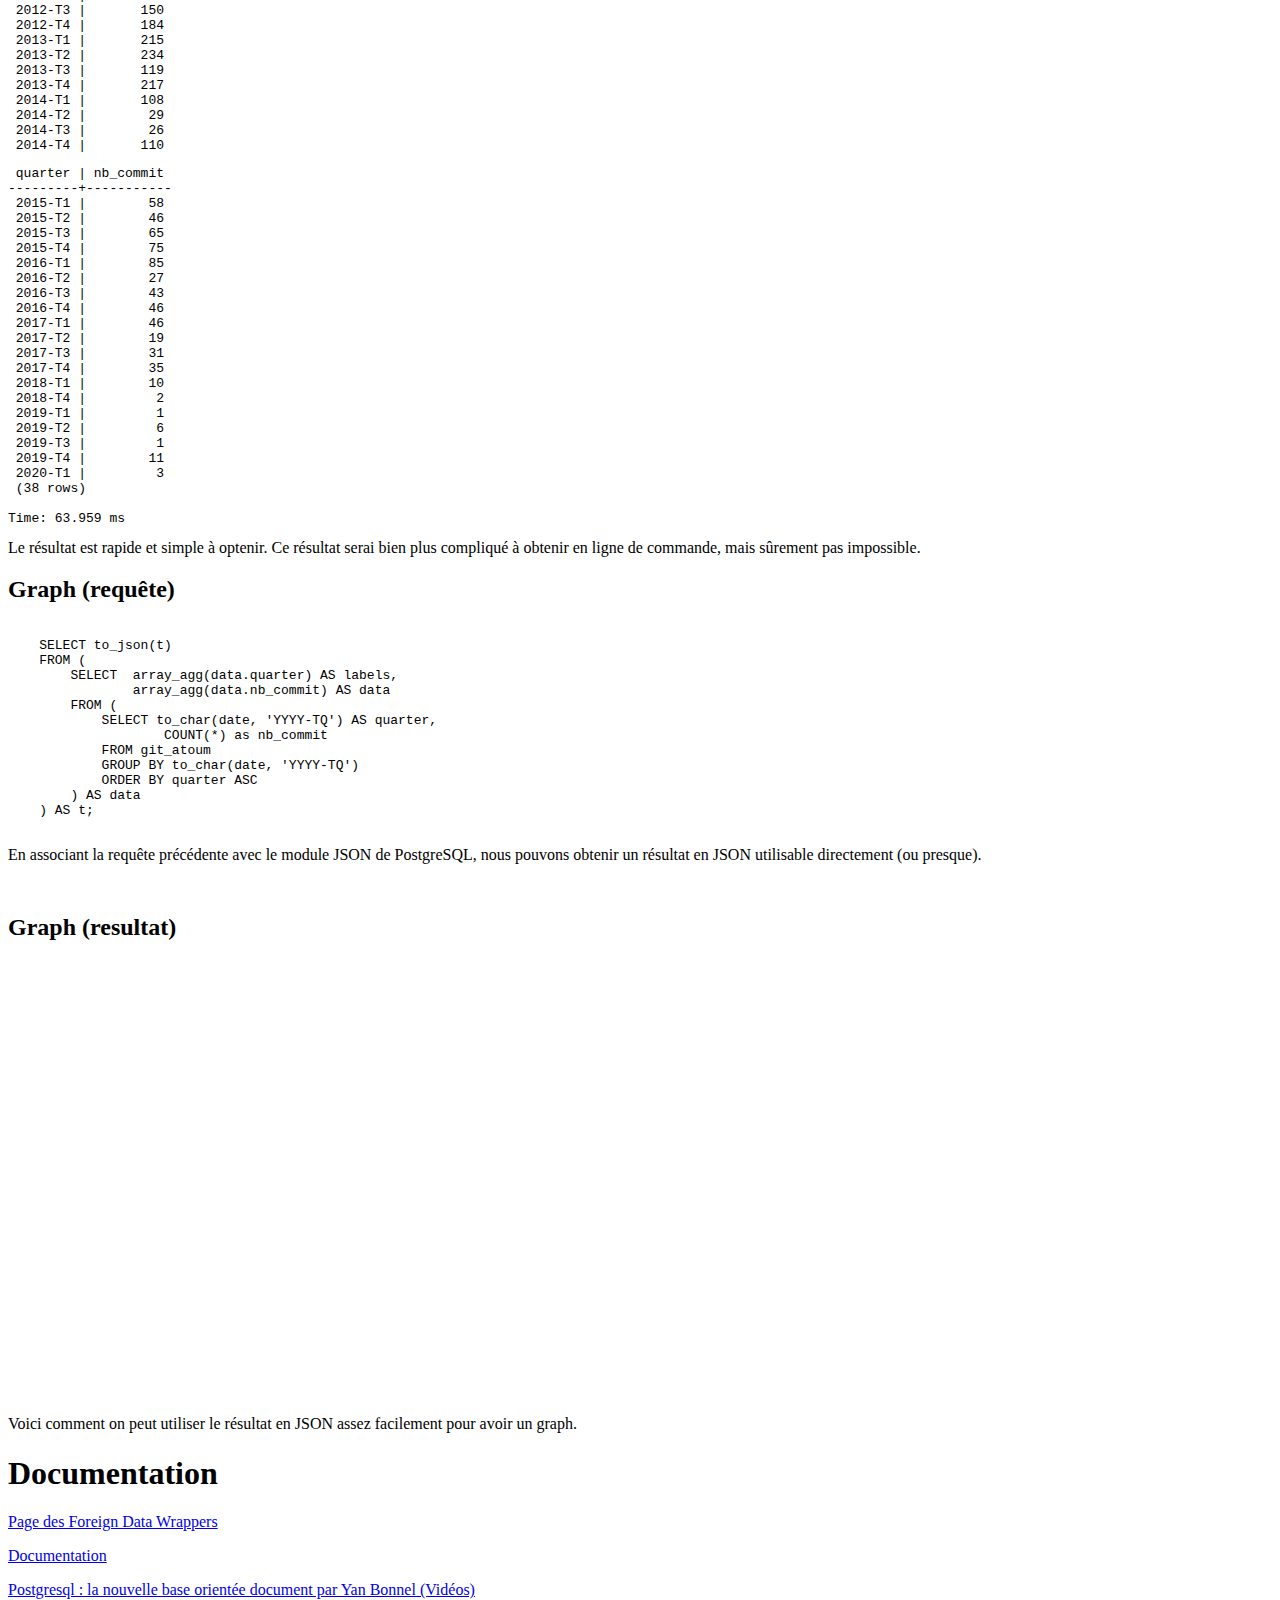
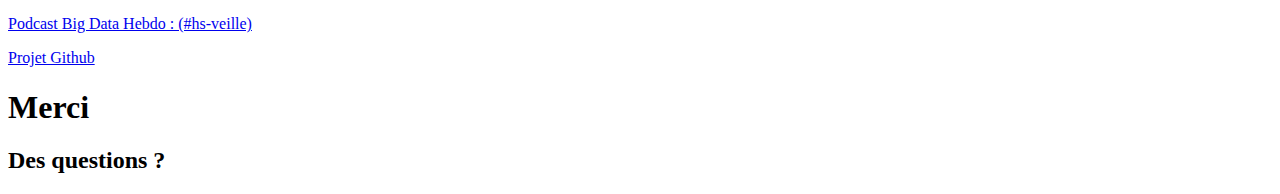
==== commit c5ece14e: "Update for 2020 presentation" ====
--- a/slides/index.html
+++ b/slides/index.html
@@ -29,42 +29,7 @@
 
                 <section id="title">
                     <h1>Foreign Data Wrapper</h1>
-                    <h2>ou un réseau social pour vos données</h2>
-                    <h2>sous PostgreSQL</h2>
-                </section>
-
-                <section id="info-notes-presentateur">
-                    <p>
-                        <strong>Appuyez sur <kbd>[s]</kbd> pour ouvrir les <em>notes présentateur</em> dans une nouvelle fenêtre.</strong>
-                    </p>
-                    <aside class="notes">
-                        Vous pourrez trouver toutes mes notes pour mieux comprendre les slides.
-                    </aside>
-                </section>
-
-                <section id="qui-suis-je">
-                    <h1>Qui suis-je ?</h1>
-
-                    <div class="flex-row">
-                        <div>
-                            <img id="avatar" class="clean-image" src="./assets/img/my-disk-world.png" alt="avatar" />
-                        </div>
-                        <div class="flex-element-centered">
-                            <div class="name">Florian FERRIERE</div>
-                            <div class="twitter">
-                                <a href="https://twitter.com/FerriereFlorian">@FerriereFlorian</a>
-                            </div>
-                        </div>
-                    </div>
-
-                    <div>
-                        <div>
-                            Développeur chez Norsys
-                        </div>
-                        <div>
-                            <img id="logo-norsys" src="./assets/img/norsys.png" alt="norsys" />
-                        </div>
-                    </div>
+                    <h2>kézako ?</h2>
                 </section>
 
                 <section id="pg_en_3_mots">
@@ -94,6 +59,11 @@
                         <p class="fragment">1995 : Ajout des fonctionnalités SQL => Postgres 95</p>
                         <p class="fragment">1996 : Renommage en PostgreSQL</p>
                         <p class="fragment">2016 : Version 9.6</p>
+                        <p class="fragment">
+                            2017 : Version 10.0
+                            <br />2018 : Version 11.0
+                            <br />2019 : Version 12.0
+                        </p>
 
                         <aside class="notes">
                             Bref historique :
@@ -105,7 +75,8 @@
                                 <li>Un tournant important arrive en 1995 avec l'ajout des fonctionnalités liés au SQL.
                                     Le projet fut alors renommé "Postgres 95"</li>
                                 <li>1 an plus tard, il devient alors "PostgreSQL".</li>
-                                <li>Beaucoup de travaux plus tard ont pu donner la version 9.6 dernière version stable à ce jour.</li>
+                                <li>Beaucoup de travaux plus tard ont pu donner, en 2016, la version 9.6. C'est la dernière version avant le changement de numéro de version</li>
+                                <li>Maintenant il y a une majeur tout les ans. Avec la version 12 qui est sorti il y a quelques mois.</li>
                             </ul>
                         </aside>
                     </section>
@@ -139,7 +110,7 @@
                                 <li>
                                     Accessible avec plein de language de programation :
                                         - JDBC pour JAVA
-                                        - lib pgsql pour PHP
+                                        - lib pgsql pour PHP, utilisable avec PDO, Doctrine, POMM, ...
                                 </li>
                                 <li>
                                     SQL :
@@ -147,7 +118,7 @@
                                      - <a href="https://www.postgresql.org/docs/9.6/static/external-pl.html">Extension pour PL</a> : PL/JAVA, PL/PHP, PL/Py, PL/R, PL/Ruby
                                 </li>
                                 <li>
-                                    PostgreSQL permet de stocker et de manipuler du JSON.
+                                    PostgreSQL permet de stocker et de manipuler du JSON depuis septembre 2012 (v9.2).
                                 </li>
                                 <li>
                                     PostGIS : gestion des objets Spatiaux et Géographique.
@@ -200,7 +171,8 @@
                             <p class="fragment">PostgreSQL</p>
                             <p class="fragment">SGBD SQL courants : MySQL, Oracle, SQL Server, SQLite, ...</p>
                             <p class="fragment">Connecteurs SQL génériques : ODBC, JDBC</p>
-                            <p class="fragment">NoSQL : MongoDB, Cassandra, Redis, ...</p>
+                            <p class="fragment">NoSQL : ElasticSearch, MongoDB, Cassandra, Redis, ...</p>
+                            <p class="fragment">Big Data : Hadoop, ...</p>
                         </div>
                         <div id="extra_fdw">
                             <p class="fragment">CSV, XML, LDAP</p>
@@ -216,6 +188,7 @@
                                 <li>Soit avec les connecteurs natifs</li>
                                 <li>Soit avec des connecteurs génériques</li>
                                 <li>Il est aussi possible de dialoguer avec des serveurs NoSQL.</li>
+                                <li>Ou même avec des serveurs de Big Data</li>
                                 <li>Il y a aussi des connecteurs vers des fichiers CSV, XML ou un serveur LDAP</li>
                                 <li>Ou encore des systèmes plus atypiques comme Git, les logs systèmes, des services web ou des mails via le protocol IMAP</li>
                                 <li>Et pourquoi pas la liste des processus du système, votre timeline twitter</li>
@@ -231,10 +204,12 @@
                     </section>
 
                     <section id="evolution1">
-                        <h1>Évolution (1/2)</h1>
+                        <h1>Évolution (1/3)</h1>
                         <div>
-                            <p class="fragment"><strong>07/2009 : v8.4</strong> => Démarrage de l'implémentation du SQL/MED</p>
-                            <p class="fragment"><strong>09/2011 : v9.1</strong> => Arrivée des "Foreign Tables"</p>
+                            <p class="fragment"><strong>07/2009 : v8.4</strong><br />
+                                Démarrage de l'implémentation du SQL/MED</p>
+                            <p class="fragment"><strong>09/2011 : v9.1</strong><br />
+                                Arrivée des "Foreign Tables"</p>
                             <p class="fragment">
                                 <strong>09/2013 : v9.3</strong><br />
                                 Ajout de l'écriture sur les Foreign Tables
@@ -256,7 +231,7 @@
                     </section>
 
                     <section id="evolution2">
-                        <h1>Évolution (2/2)</h1>
+                        <h1>Évolution (2/3)</h1>
 
                         <div>
                             <p class="fragment">
@@ -276,14 +251,15 @@
                         <aside class=notes>
                             <ul>
                                 <li>
-                                    De puis Janvier de cette année il est possible d'importé un schema distant plutôt que de créer les différentes tables distantes.
+                                    De puis Janvier 2016 il est possible d'importer un schema distant plutôt que de créer les différentes tables distantes.
                                     La version 9.5 apporte aussi la commande INSERT ... ON CONFLICT DO NOTHING ou UPDATE.
                                     Cette commande permet d'éviter les erreurs en cas d'insertion d'une ligne créant un doublon sur un champ unique.
+                                    On peut aussi entendre parler d'UPSERT.
                                     Il est possible de ne rien faire ou d'éxécuter une commande UPDATE.
                                     La commande est aussi disponible sur les tables distantes mais uniquement avec le NOTHING.
                                 </li>
                                 <li>
-                                    La dernière version est sortie en septembre 2016, elle apporte (<a href="https://wiki.postgresql.org/wiki/NewIn96#postgres_fdw" target="_blank">NewIn96</a>) :
+                                    En septembre 2016, la version 9.6 apporte (<a href="https://wiki.postgresql.org/wiki/NewIn96#postgres_fdw" target="_blank">NewIn96</a>) :
                                     <ul>
                                         <li>une amélioration pour faire le JOIN et le SORT directement sur le serveur distant</li>
                                         <li>l'amélioration de la gestion des UPDATE et les DELETE à distance (<a href="https://www.depesz.com/2016/03/22/waiting-for-9-6-directly-modify-foreign-tables/" target="_blank">lien</a>)</li>
@@ -292,6 +268,29 @@
                                     </ul>
                                 </li>
                             </ul>
+                        </aside>
+                    </section>
+
+                    <section id="evolution3">
+                        <h1>Èvolution (3/3)</h1>
+
+                        <div>
+                            <p class="fragment">
+                                <strong>10/2017 : v10.0</strong><br />
+                                Utilisation de fonctions d'aggragations à distance quand c'est possible.
+                            </p>
+
+                            <p class="fragment">
+                                <strong>10/2019 : v12.0</strong><br />
+                                Utilisation des instructions ORDER BY et LIMIT à distance.
+                            </p>
+                        </div>
+
+                        <aside class="notes">
+                            Dans les dernières versions, nous n'avons pas de grosses features.
+                            Simplement des "petites" optimisation.
+                            <li>En octobre 2017, avec la version 10 arrive l'exécution des fonctions d'aggragations distantes. En gros, les functions que l'on va pouvoir utiliser dans un GROUP BY ou un HAVING.</li>
+                            <li>En octobre 2019, les instructions ORDER BY et LIMIT sont envoyés au server distant. Cela évite au serveur local de refaire le tri après réception des données.</li>
                         </aside>
                     </section>
 
@@ -649,8 +648,8 @@
             FROM m_customer LIMIT 2;</strong>
      id | lastname | firstname | <span class="result">age</span>
     ----+----------+-----------+-----
-      <strong class="result">1 | Potter   | Harry     |  <span class="result">36</span>
-      2 | Weasley  | Ron       |  <span class="result">36</span></strong>
+      <strong class="result">1 | Potter   | Harry     |  <span class="result">39</span>
+      2 | Weasley  | Ron       |  <span class="result">39</span></strong>
     (2 lignes)
                         </code></pre>
 
@@ -931,13 +930,13 @@
  2013-T1 |       215
  2013-T2 |       234
  2013-T3 |       119
- 2013-T4 |       217</pre>
-                        <pre> quarter | nb_commit
----------+-----------
+ 2013-T4 |       217
  2014-T1 |       108
  2014-T2 |        29
  2014-T3 |        26
- 2014-T4 |       110
+ 2014-T4 |       110</pre>
+                        <pre> quarter | nb_commit
+---------+-----------
  2015-T1 |        58
  2015-T2 |        46
  2015-T3 |        65
@@ -945,8 +944,19 @@
  2016-T1 |        85
  2016-T2 |        27
  2016-T3 |        43
- 2016-T4 |         7
- (27 rows)
+ 2016-T4 |        46
+ 2017-T1 |        46
+ 2017-T2 |        19
+ 2017-T3 |        31
+ 2017-T4 |        35
+ 2018-T1 |        10
+ 2018-T4 |         2
+ 2019-T1 |         1
+ 2019-T2 |         6
+ 2019-T3 |         1
+ 2019-T4 |        11
+ 2020-T1 |         3
+ (38 rows)
 
 Time: 63.959 ms</pre>
 
@@ -1006,6 +1016,10 @@
                     </p>
 
                     <p>
+                        <a href="https://www.spreaker.com/user/vhe74/episode-87-un-elephant-peut-en-cacher-un">Podcast Big Data Hebdo : (#hs-veille)</a>
+                    </p>
+
+                    <p>
                         <a href="https://github.com/fferriere/presentation_pg_fdw">Projet Github</a>
                     </p>
                 </section>
